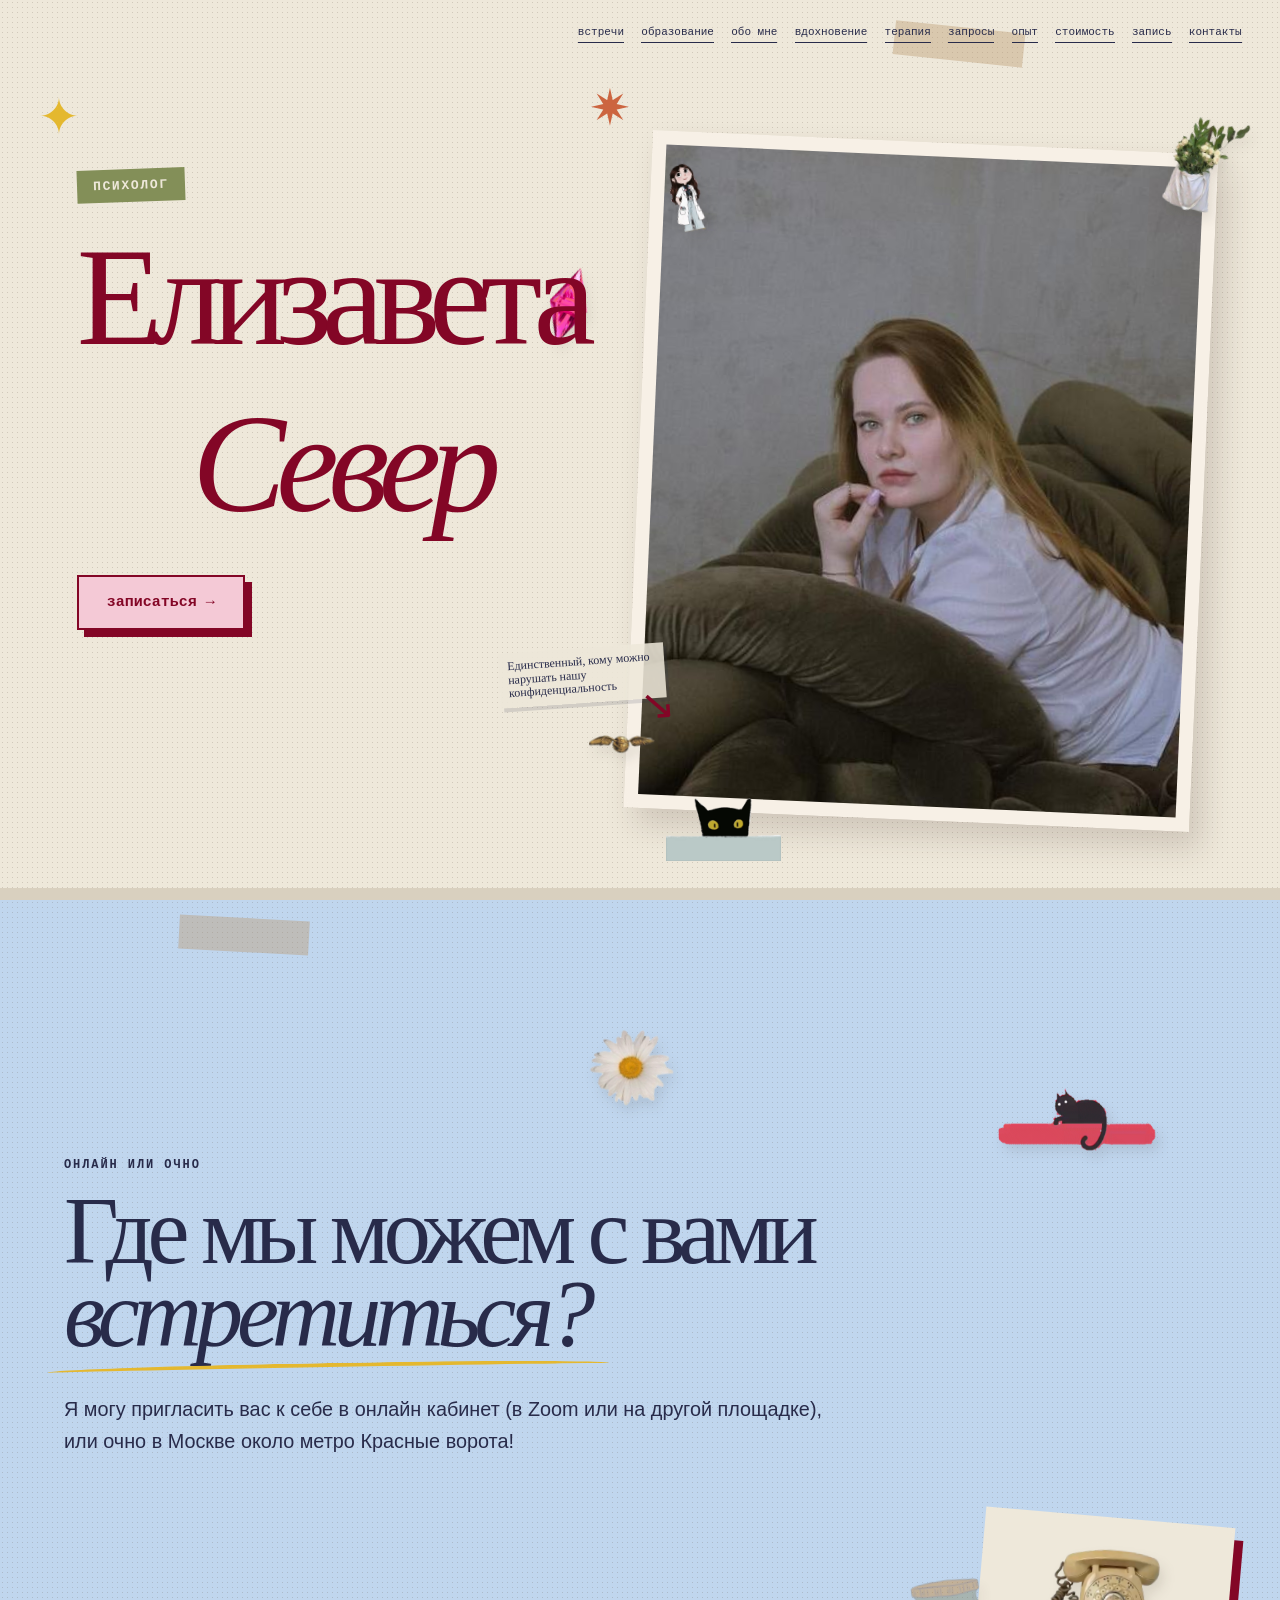
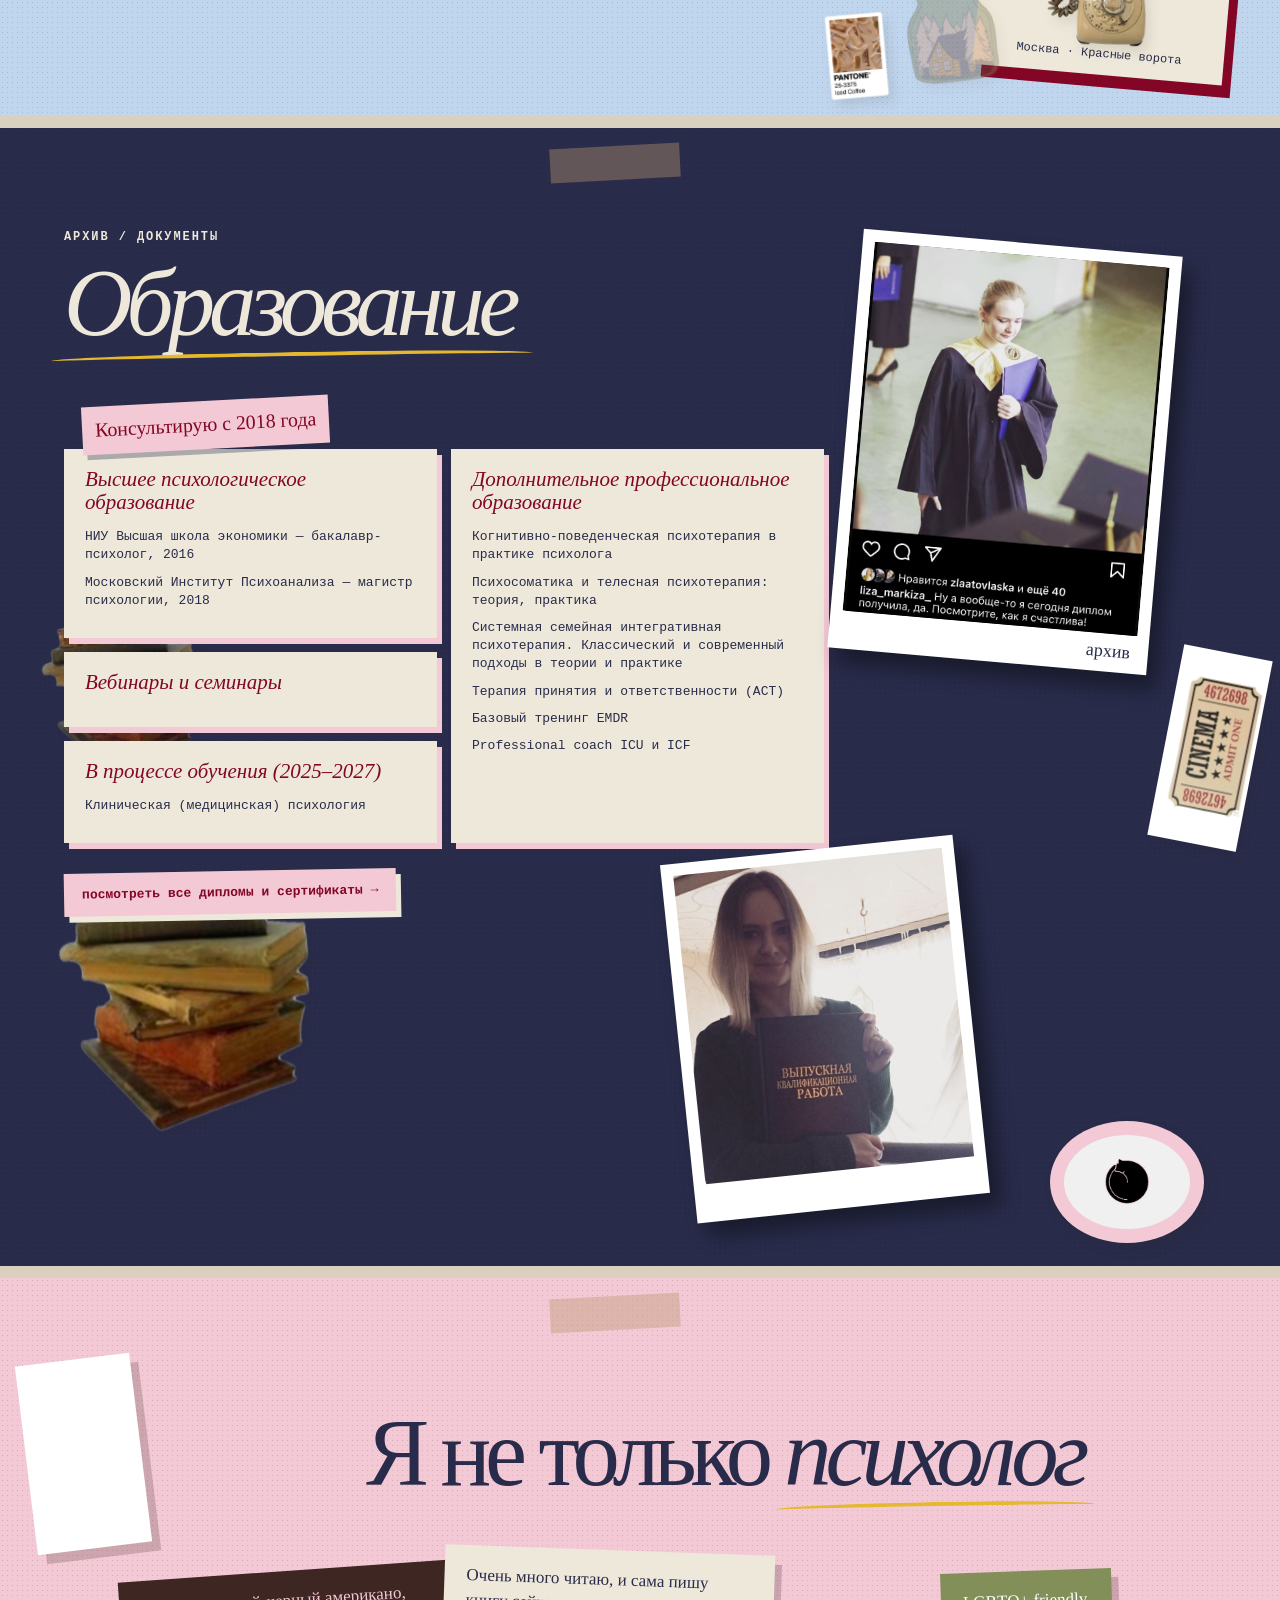
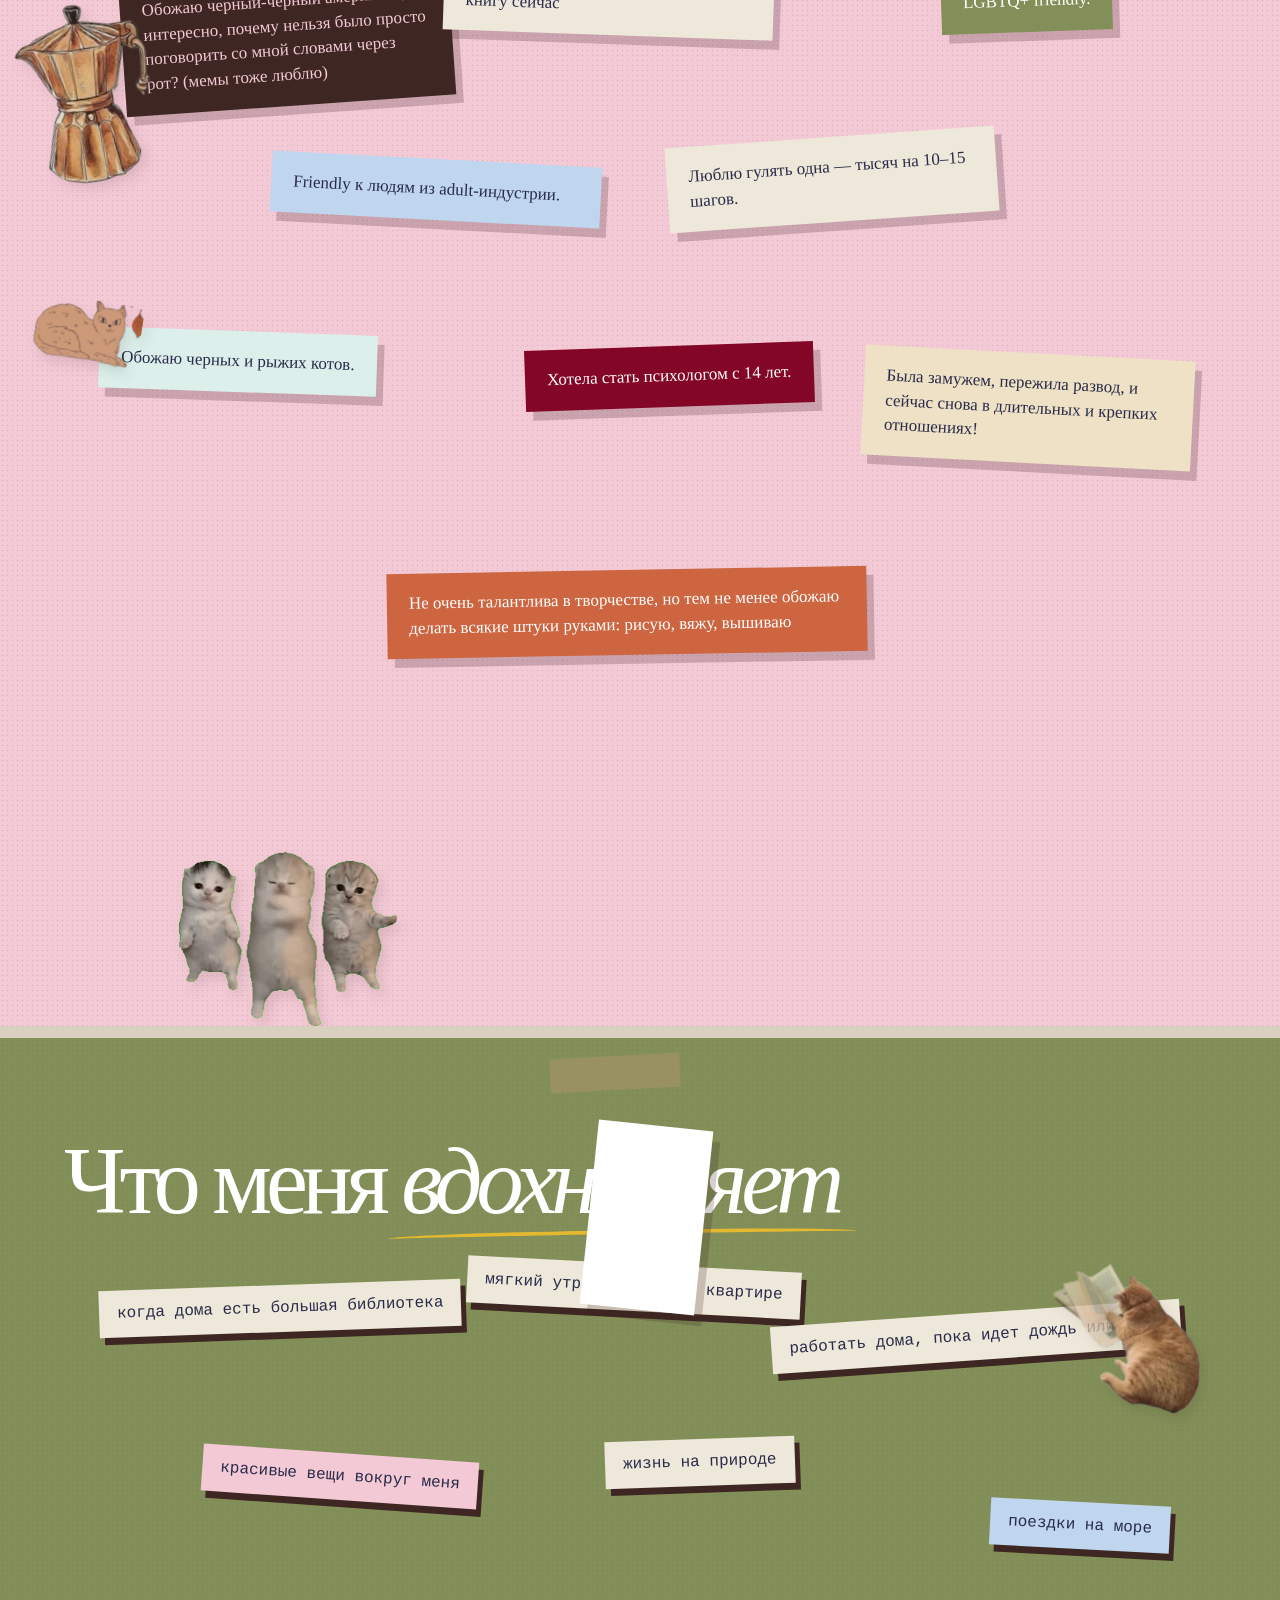
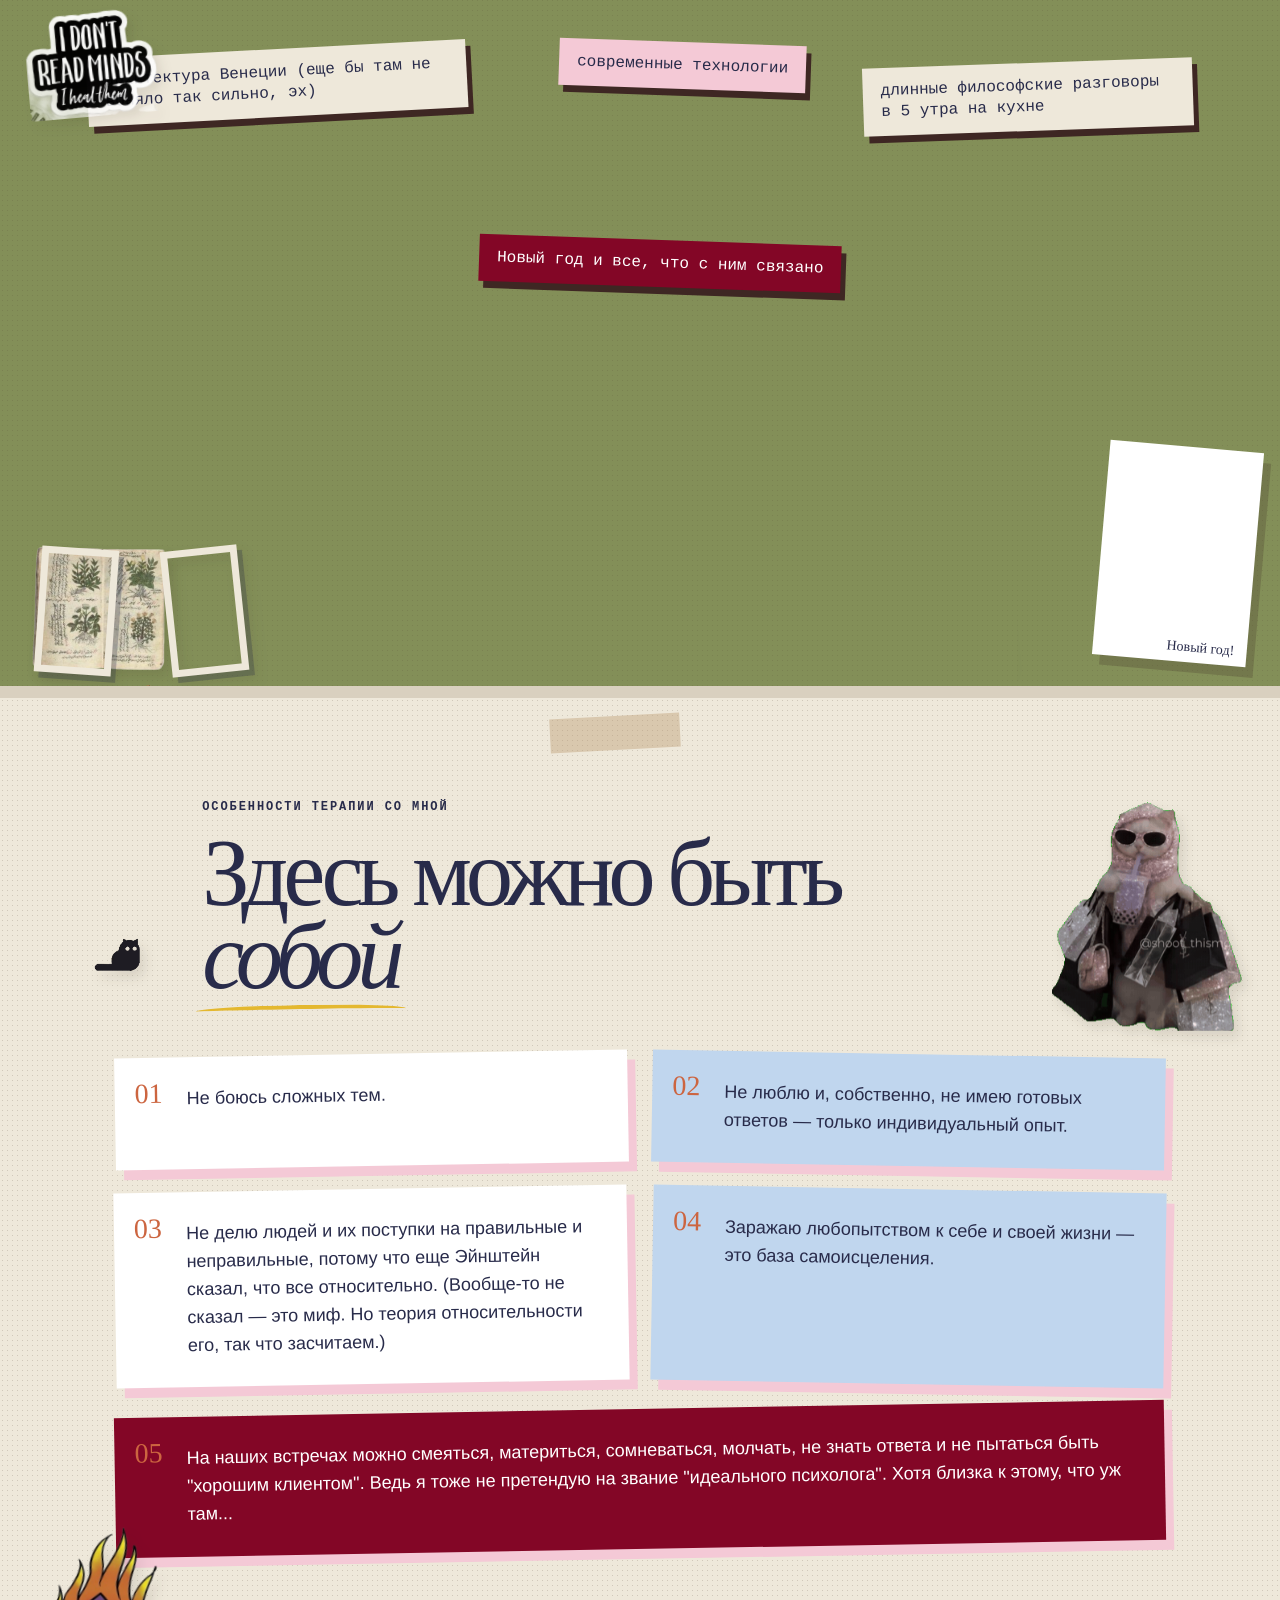
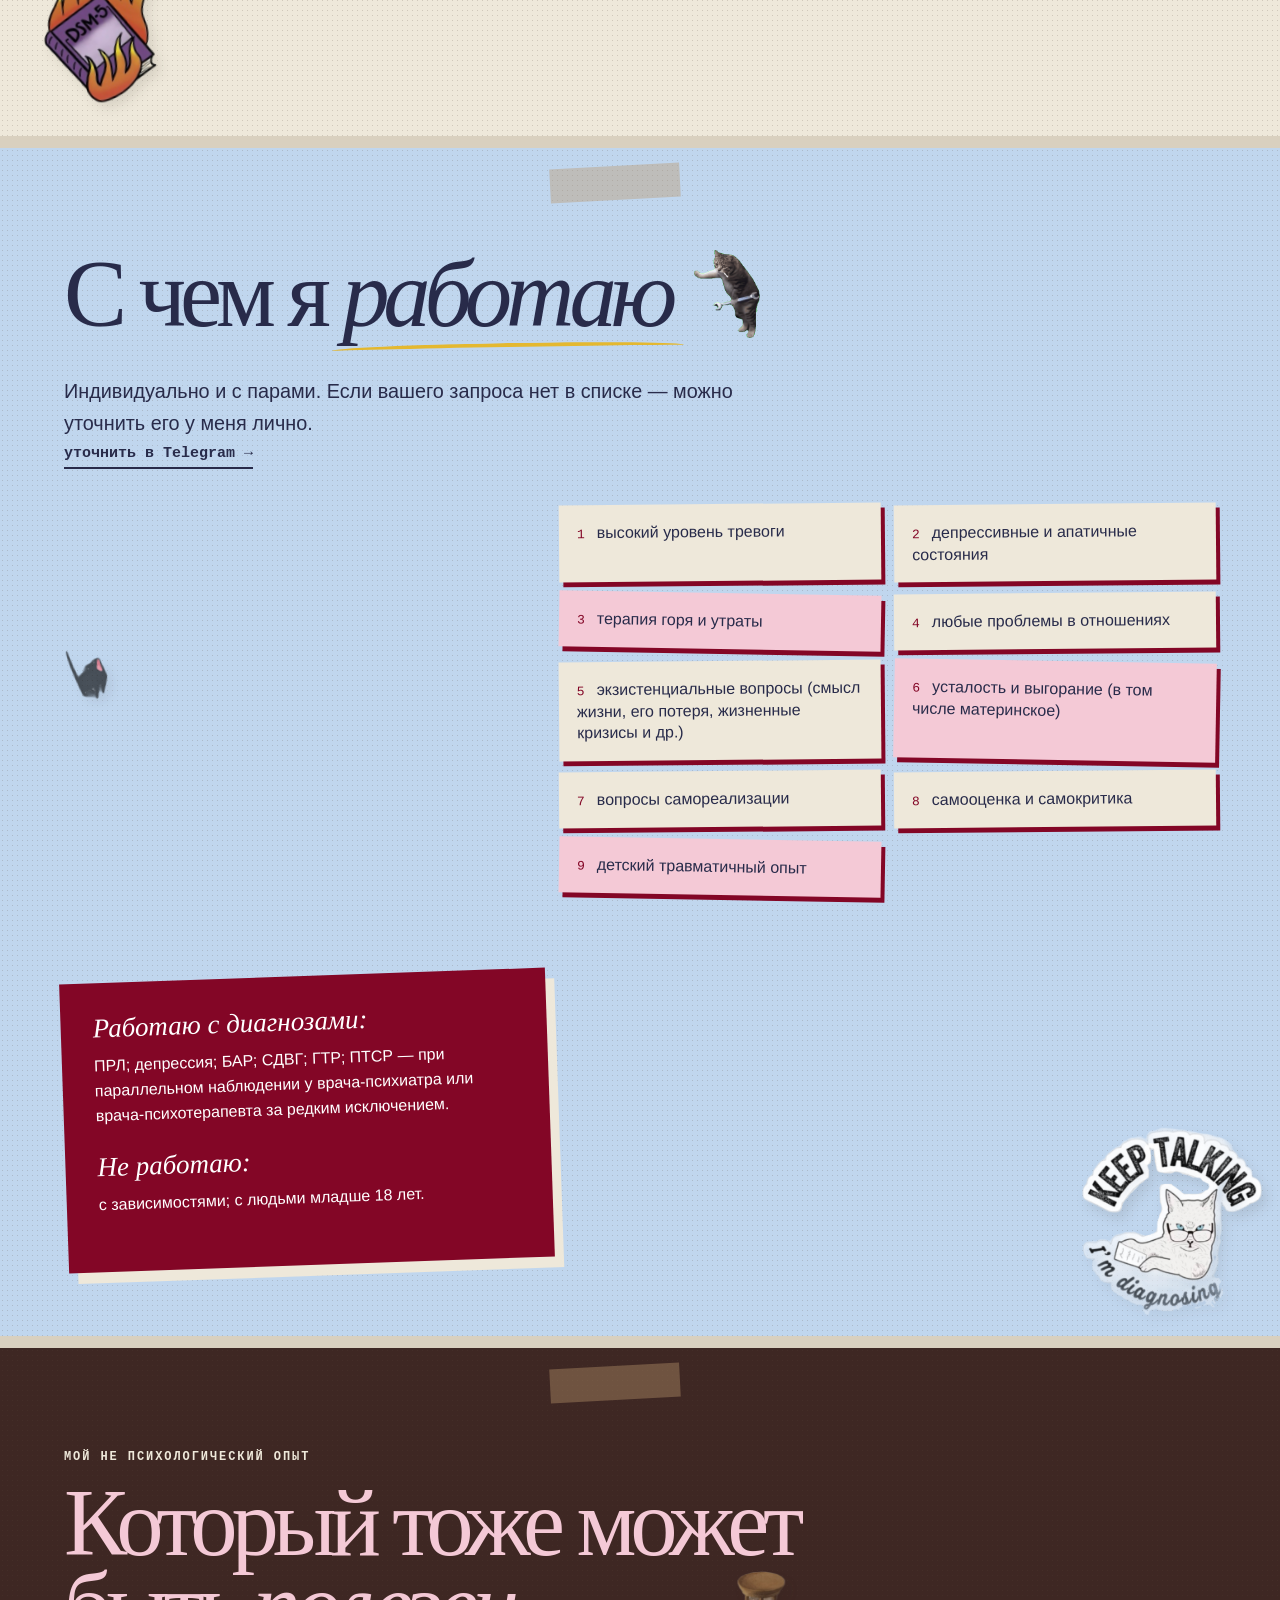
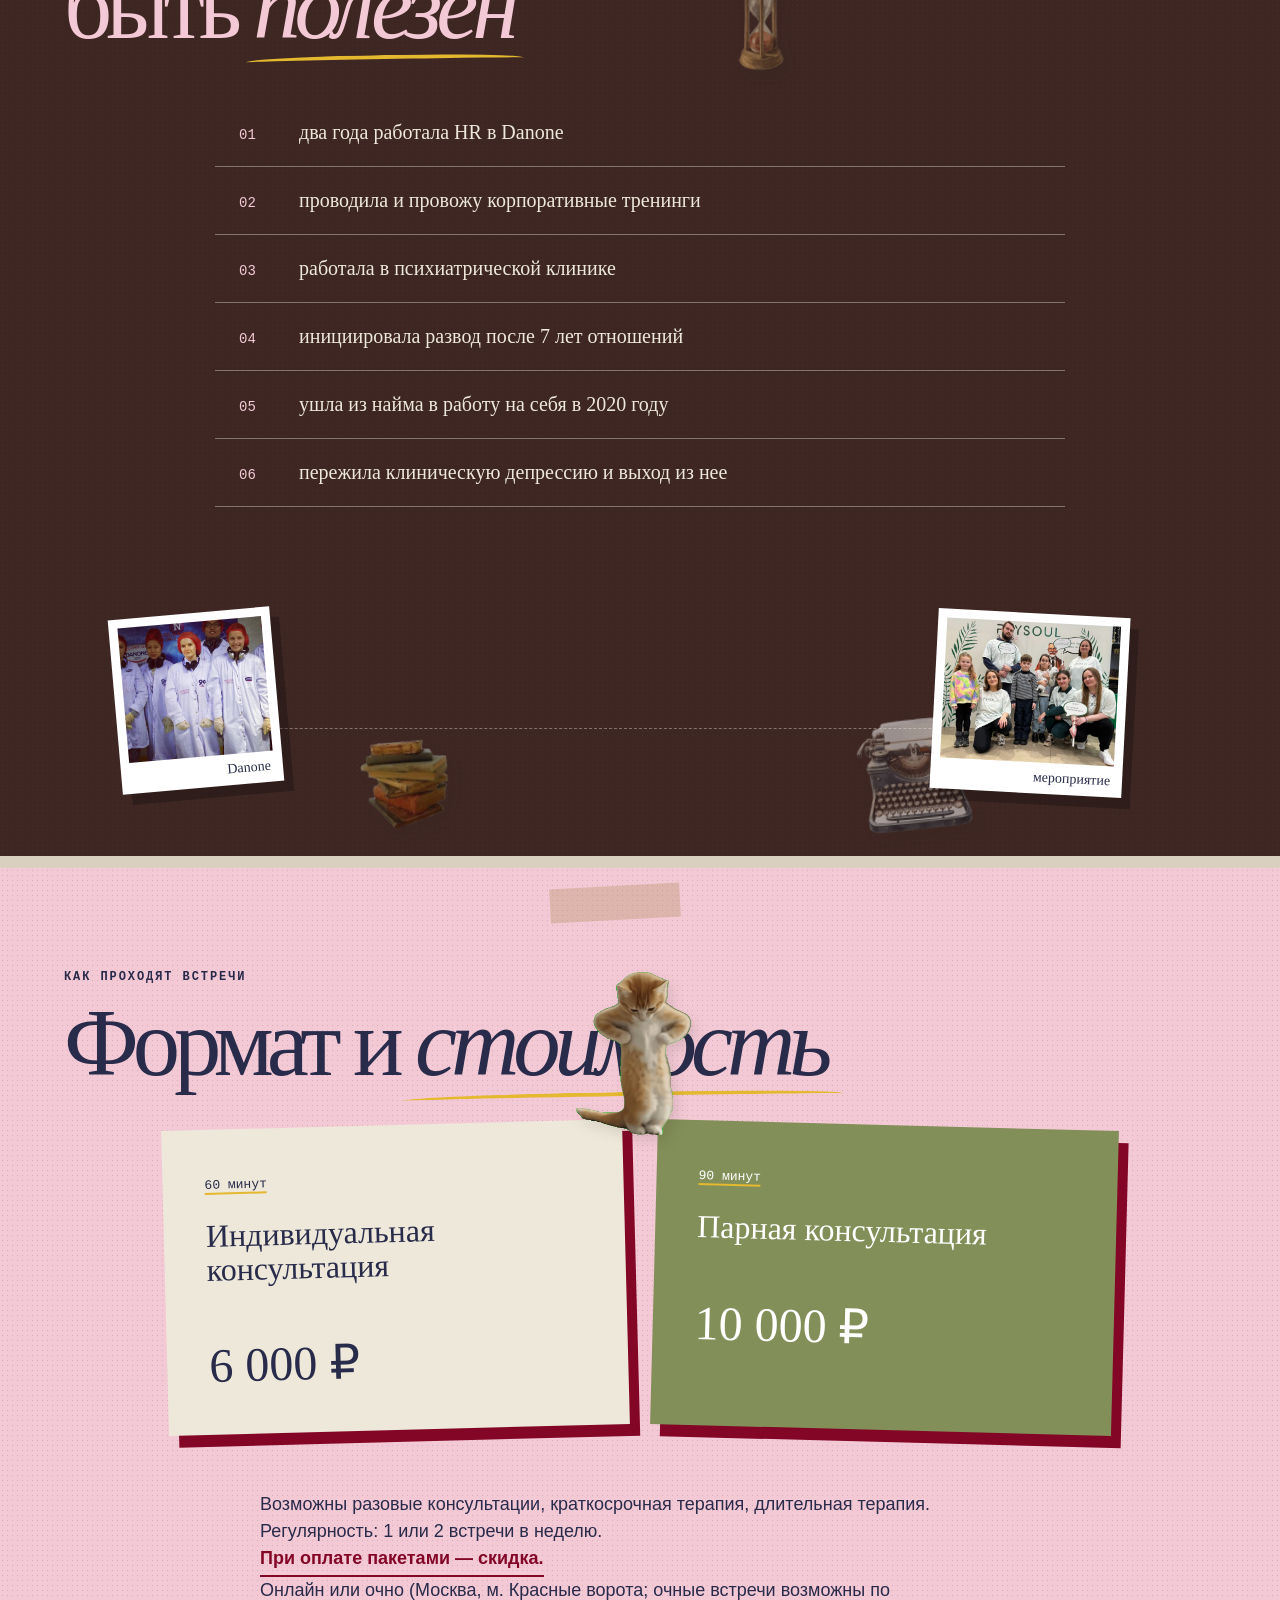
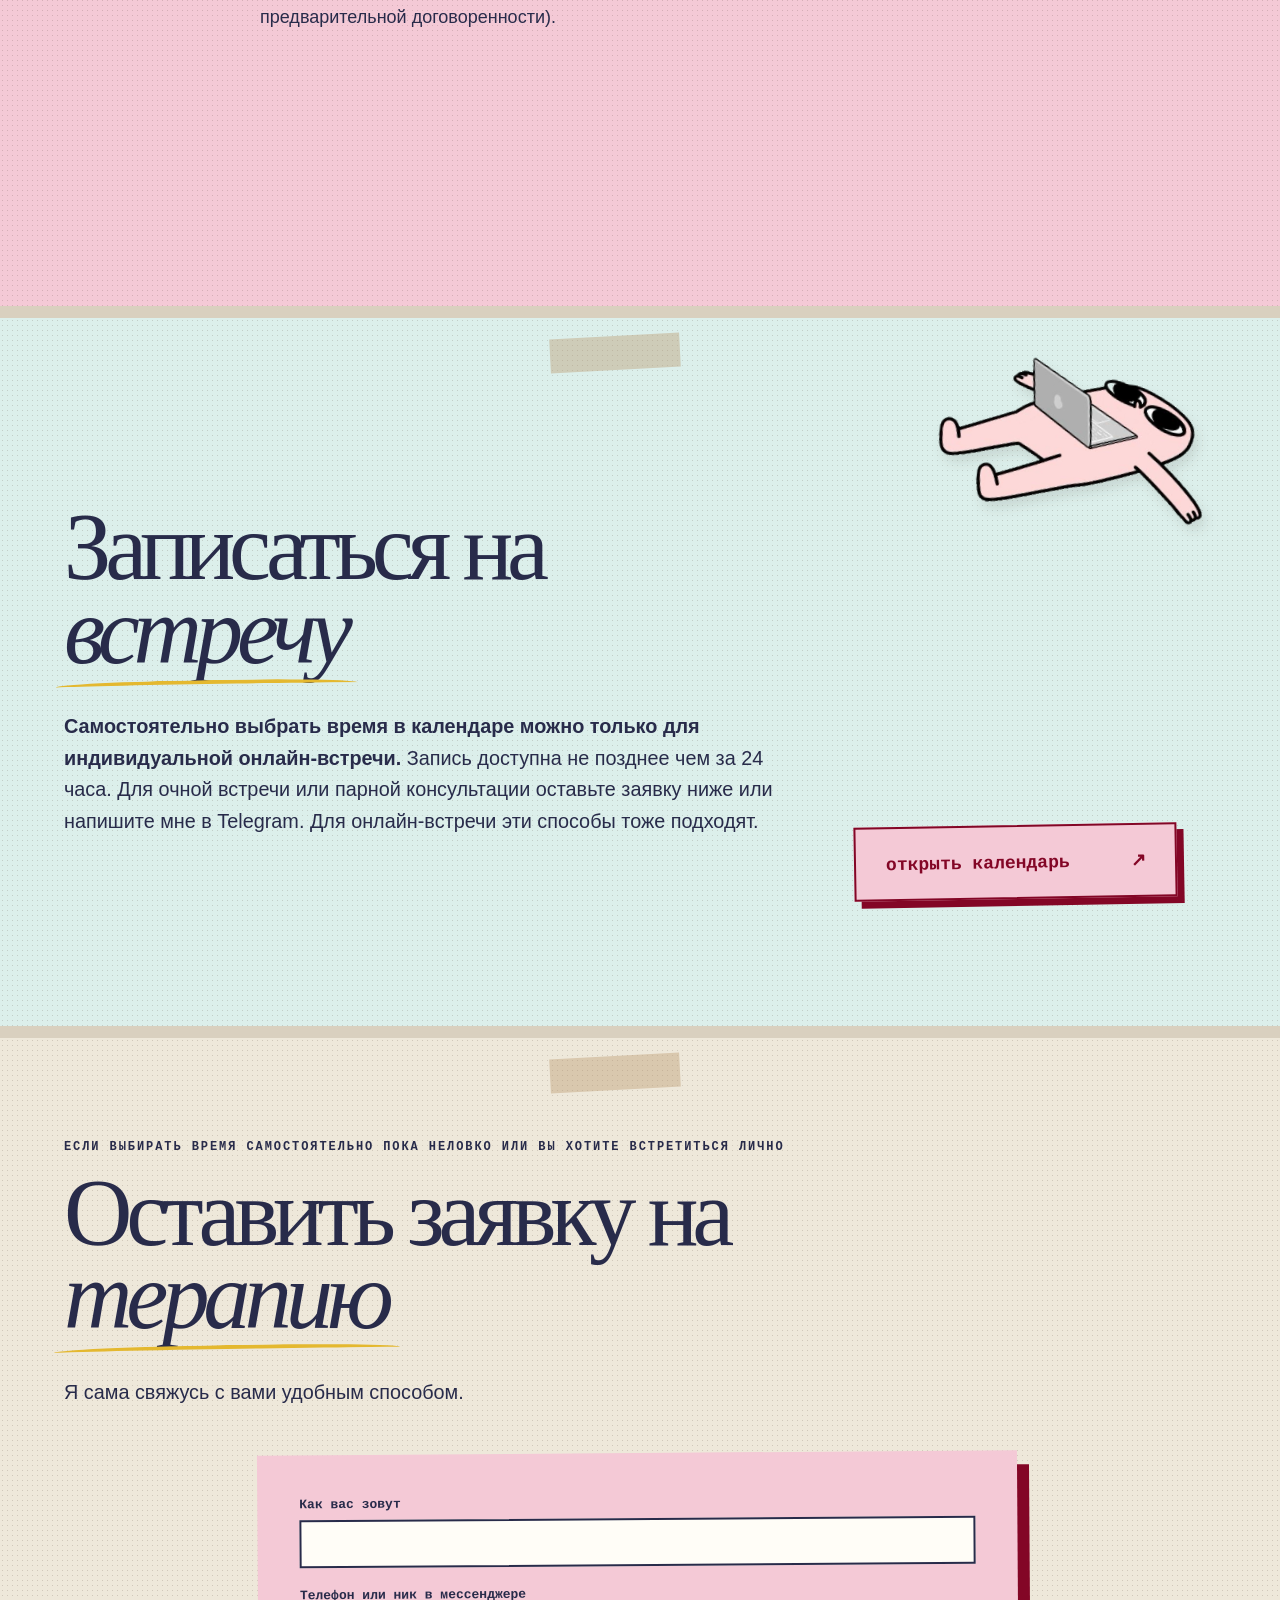
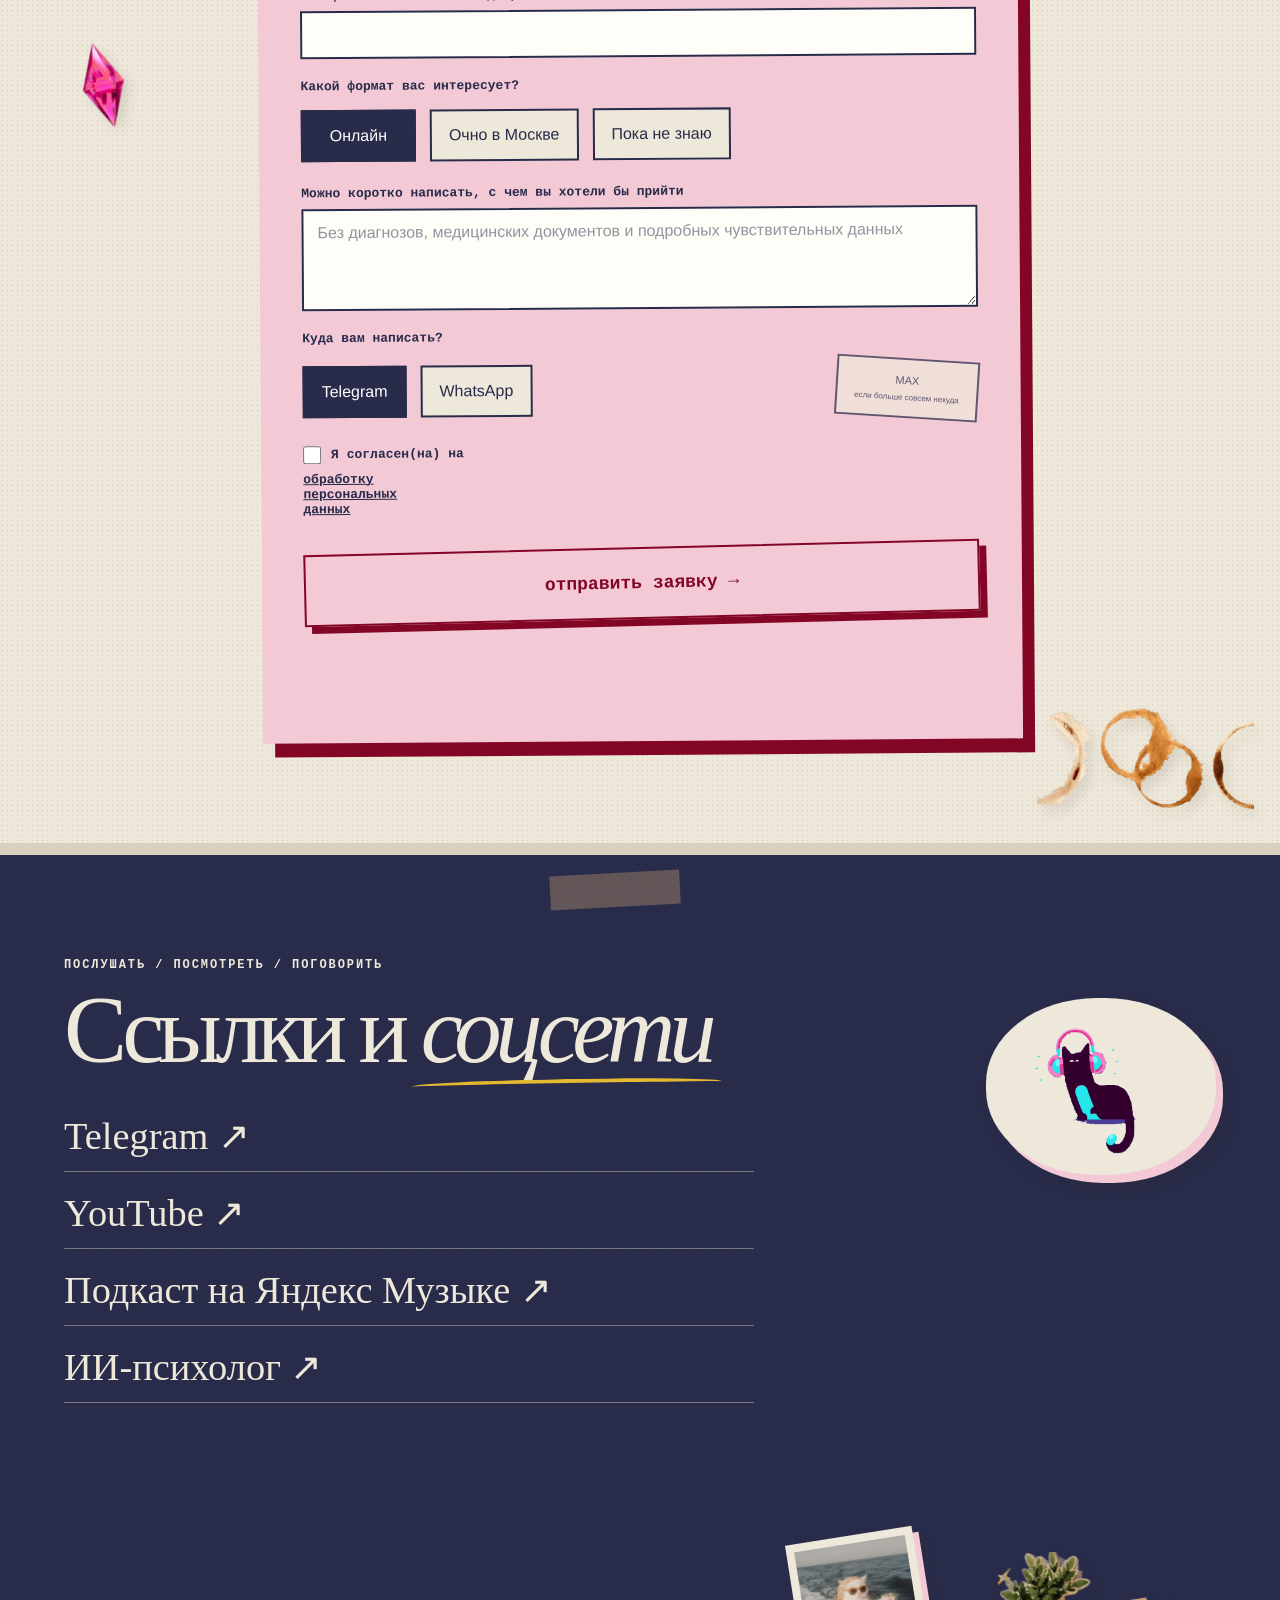
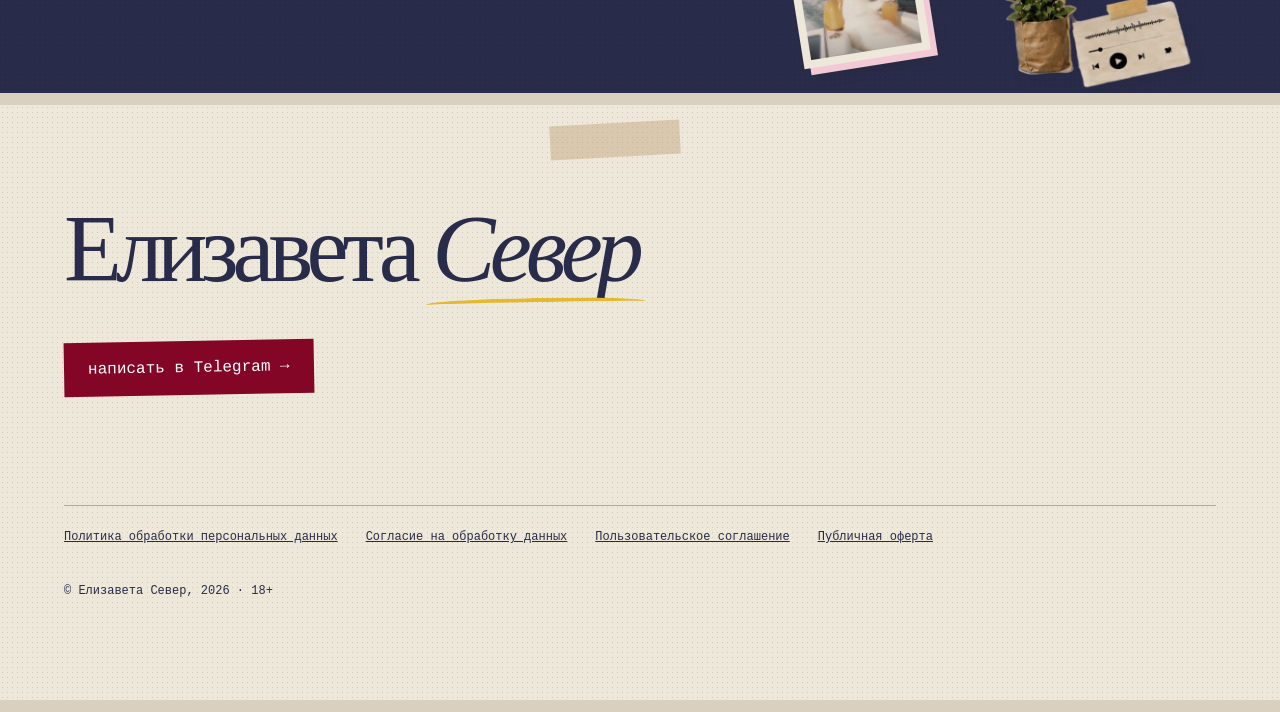
==== index.html @ def0e987 "Add files via upload" ====
<!doctype html>
<html lang="ru">
  <head>
    <meta charset="utf-8" />
    <meta name="viewport" content="width=device-width, initial-scale=1" />
    <link rel="icon" type="image/svg+xml" href="/favicon.svg" />
    <link rel="canonical" href="https://severliza.ru/" />
    <style id="preloader-critical">
      html,body{margin:0}body.is-loading{overflow:hidden!important}body.is-loading>main{visibility:hidden!important;animation:main-failsafe 0s linear 6.2s forwards}.site-preloader{position:fixed;z-index:2147483647;inset:0;display:grid;place-items:center;box-sizing:border-box;padding:24px;background-color:#eee8da;background-image:radial-gradient(#282b4a24 .75px,transparent .75px);background-size:7px 7px;color:#282b4a;opacity:1;visibility:visible;animation:preloader-failsafe 0s linear 6.2s forwards}.site-preloader:before{content:"";position:absolute;width:min(68vw,330px);height:42px;top:9%;left:50%;background:#c6aa86aa;transform:translateX(-50%) rotate(-3deg)}.preloader-card{box-sizing:border-box;position:relative;width:min(86vw,440px);min-height:360px;padding:28px 24px 26px;text-align:center;background:#f4c9d6;box-shadow:13px 15px 0 #830626;transform:rotate(-1deg)}.preloader-title{margin:0 0 8px;color:#830626;font:700 13px/1.2 "Courier New",monospace;letter-spacing:.1em;text-transform:uppercase}.preloader-cat{display:flex;align-items:flex-end;justify-content:center;width:150px;height:110px;margin:0 auto 8px;font-size:72px;line-height:1;filter:drop-shadow(3px 5px 2px #282b4a24);animation:preloader-cat 1.45s ease-in-out infinite}.preloader-cat span+span{font-size:50px;margin:0 0 2px -22px}.preloader-phrase{display:flex;align-items:center;justify-content:center;min-height:64px;margin:0;color:#282b4a;font:italic 25px/1.08 Georgia,serif}.preloader-track{height:8px;margin:22px 8px 20px;background:#eee8da;border:1px solid #282b4a55;overflow:hidden}.preloader-track span{display:block;width:25%;height:100%;background:#838f58;animation:preloader-progress 1.55s ease-in-out infinite}.preloader-card small{color:#282b4a;font:11px/1.2 "Courier New",monospace;letter-spacing:.12em;text-transform:uppercase}body.site-ready .site-preloader{opacity:0;visibility:hidden;pointer-events:none;transition:opacity .48s ease,visibility .48s ease}body.site-ready>main{visibility:visible}@keyframes preloader-cat{0%,100%{transform:rotate(-4deg) translateY(2px)}50%{transform:rotate(4deg) translateY(-6px)}}@keyframes preloader-progress{0%{transform:translateX(-110%)}55%{width:44%}100%{transform:translateX(570%)}}@keyframes preloader-failsafe{to{opacity:0;visibility:hidden;pointer-events:none}}@keyframes main-failsafe{to{visibility:visible}}@media(max-width:800px){.preloader-phrase{font-size:23px}}@media(prefers-reduced-motion:reduce){.preloader-cat,.preloader-track span{animation-duration:3s}}
    </style>
    <link
      rel="stylesheet"
      href="/assets/index-d2fq4Kju.css?v=28"
      data-rsc-css-href="/assets/index-d2fq4Kju.css?v=28"
      data-precedence="vite-rsc/importer-resources"
    />
    <title>Психолог Елизавета Север</title>
    <meta
      name="description"
      content="Индивидуальные и парные консультации онлайн и очно в Москве. Терапия тревоги, отношений, жизненных кризисов и самооценки."
    />
    <style id="mobile-stable-inline">
@media (max-width:800px){
.hero-note-arrow{left:22%!important;top:38%!important}
.meeting .copy,.meeting .wide-copy,.meeting h2{width:100%!important;max-width:100%!important}.meeting h2{font-size:clamp(48px,12.4vw,68px)!important;line-height:.9!important;white-space:normal!important;overflow-wrap:normal!important;word-break:normal!important}
.human .copy,.inspiration .copy{width:100%!important;margin:0!important;padding-right:0!important}.personal-one,.inspiration .personal-two{position:relative!important;inset:auto!important;display:block!important;width:min(31%,145px)!important;height:172px!important;margin:22px 1% 18px auto!important;z-index:4!important}.personal-one img,.personal-two img{width:100%!important;height:100%!important;object-fit:cover!important}.scrap-grid{margin-top:12px!important}.scrap-4{padding-right:108px!important;overflow:visible!important}.adult-inline{position:absolute!important;inset:50% 12px auto auto!important;width:86px!important;height:64px!important;transform:translateY(-50%)!important;z-index:9!important}.human-autumn,.human-cats{z-index:7!important}
.inspiration{padding-bottom:170px!important}.approach{padding-bottom:190px!important}.approach .insp-cat{position:absolute!important;inset:auto auto 26px 8%!important;width:22%!important;max-width:110px!important;z-index:6!important}.approach-cat{right:4%!important;bottom:28px!important;z-index:6!important}
.requests{padding-bottom:62px!important}.diagnosing-cat,.request-cat{position:relative!important;inset:auto!important;display:block!important;z-index:8!important}.diagnosing-cat{width:min(24%,115px)!important;margin:-34px 2% 18px auto!important}.request-cat{width:min(20%,96px)!important;margin:12px auto 0 8%!important}
.work-two img{object-position:right center!important}
.booking,.booking .copy{display:block!important}.booking .copy,.booking h2,.booking .copy p{width:100%!important;max-width:100%!important}.booking h2{font-size:clamp(48px,12.5vw,68px)!important;line-height:.92!important;white-space:normal!important;overflow-wrap:normal!important;word-break:normal!important}.booking .calendar-button{position:relative!important;inset:auto!important;display:flex!important;width:100%!important;max-width:100%!important;margin:28px 0 0!important;clear:both!important}
}

/* Экран подготовки первого экрана сайта. */
body.is-loading{overflow:hidden!important}
body.is-loading>main{visibility:hidden}
.site-preloader{animation:preloader-failsafe 0s linear 6.2s forwards}
body.is-loading>main{animation:main-failsafe 0s linear 6.2s forwards}
.site-preloader{position:fixed;z-index:99999;inset:0;display:grid;place-items:center;padding:24px;background-color:#eee8da;background-image:radial-gradient(#282b4a24 .75px,transparent .75px);background-size:7px 7px;opacity:1;visibility:visible;transition:opacity .48s ease,visibility .48s ease}
.site-preloader:before{content:"";position:absolute;width:min(68vw,330px);height:42px;top:9%;left:50%;background:#c6aa86aa;transform:translateX(-50%) rotate(-3deg)}
.preloader-card{position:relative;width:min(86vw,440px);min-height:400px;padding:30px 24px 28px;text-align:center;background:#f4c9d6;box-shadow:13px 15px 0 #830626;transform:rotate(-1deg)}
.preloader-title{margin:0 0 8px;color:#830626;font:700 13px/1.2 "Courier New",monospace;letter-spacing:.1em;text-transform:uppercase}
.preloader-cat{display:flex;align-items:flex-end;justify-content:center;width:150px;height:118px;margin:0 auto 8px;font-size:72px;line-height:1;filter:drop-shadow(3px 5px 2px #282b4a24);animation:preloader-cat 1.45s ease-in-out infinite}.preloader-cat span+span{font-size:50px;margin:0 0 2px -22px}
.preloader-phrase{min-height:58px;margin:0;color:#282b4a;font:italic 27px/1.05 Georgia,serif;transition:opacity .2s ease,transform .2s ease}
.preloader-phrase.is-changing{opacity:0;transform:translateY(9px)}
.preloader-track{height:8px;margin:26px 8px 22px;background:#eee8da;border:1px solid #282b4a55;overflow:hidden;transform:rotate(1deg)}
.preloader-track span{display:block;width:18%;height:100%;background:#838f58;animation:preloader-progress 1.55s ease-in-out infinite}
.preloader-card small{color:#282b4a;font:11px/1.2 "Courier New",monospace;letter-spacing:.12em;text-transform:uppercase}
body.site-ready .site-preloader{opacity:0;visibility:hidden;pointer-events:none}
body.site-ready>main{visibility:visible}
@keyframes preloader-cat{0%,100%{transform:rotate(-7deg) translateY(2px)}50%{transform:rotate(7deg) translateY(-8px)}}
@keyframes preloader-progress{0%{transform:translateX(-110%)}55%{width:44%}100%{transform:translateX(570%)}}
@keyframes preloader-failsafe{to{opacity:0;visibility:hidden;pointer-events:none}}
@keyframes main-failsafe{to{visibility:visible}}
@media (max-width:800px){.preloader-card{min-height:360px;padding:28px 20px 26px}.preloader-cat{width:142px;height:110px}.preloader-phrase{font-size:23px}.hero{min-height:980px!important}.hero-photo{box-sizing:border-box!important;width:72%!important;height:auto!important;aspect-ratio:2/3!important;top:390px!important;right:3%!important;padding:10px!important;overflow:hidden!important}.hero-photo img{display:block!important;position:static!important;width:100%!important;height:100%!important;max-width:none!important;object-fit:cover!important;object-position:center center!important}}
@media (prefers-reduced-motion:reduce){.preloader-cat,.preloader-track span{animation-duration:3s}.site-preloader,.preloader-phrase{transition:none}}

/* Targeted mobile corrections. */
.hero-photo{background:#f7f0e6!important}
@media (max-width:800px){
  .hero-photo{height:auto!important;aspect-ratio:auto!important;clip-path:none!important;padding:10px!important}
  .hero-photo img{display:block!important;position:relative!important;inset:auto!important;width:100%!important;height:auto!important;aspect-ratio:auto!important;object-fit:contain!important;max-width:none!important}
  .hero-confidential .hero-secret-cat{width:54%!important;top:48px!important;left:39%!important}
  .cat-line{width:20%!important;top:29%!important;right:0!important}
  .education .since-note{position:relative!important;inset:auto!important;display:inline-block!important;width:auto!important;margin:18px 0 28px!important;padding:12px 18px!important;transform:rotate(-2deg)!important;z-index:12!important}
  .human{padding-bottom:190px!important}
  .human-cats{left:4%!important;bottom:28px!important;z-index:8!important}
  .inspiration{padding-bottom:430px!important}
  .inspiration-cloud{margin-bottom:0!important}
  .insp-reading{top:auto!important;bottom:230px!important;left:2%!important}
  .newyear-photo{top:auto!important;bottom:24px!important;right:2%!important}
  .inspiration-morning{top:auto!important;bottom:34px!important;left:3%!important}
  .inspiration-window{top:auto!important;bottom:30px!important;left:18%!important}
  .inspiration-christmas-cat{top:auto!important;bottom:36px!important;right:32%!important}
  .inspiration-grinch{top:auto!important;bottom:36px!important;right:48%!important}
  .approach{padding-bottom:220px!important}
  .approach .insp-cat{position:absolute!important;inset:auto auto 28px 7%!important;width:22%!important;max-width:108px!important;z-index:7!important}
  .approach-cat{position:absolute!important;inset:auto 5% 30px auto!important;width:20%!important;max-width:100px!important;z-index:7!important}
  .requests{padding-bottom:110px!important}
  .requests .copy .request-cat{position:relative!important;inset:auto!important;display:block!important;width:min(22%,104px)!important;margin:14px 2% 16px auto!important;z-index:8!important}
  .request-brain{top:auto!important;bottom:18px!important;left:auto!important;right:5%!important;width:min(18%,86px)!important}
}
/* Lightweight movement for static cat stickers. No animated media requests. */
.css-motion {
  transform-origin: 50% 85%;
  will-change: transform;
  animation: cat-gentle-wiggle 2.8s ease-in-out infinite;
}

.human-cats.css-motion {
  animation-name: cat-small-dance;
  animation-duration: 1.7s;
}

.request-cat.css-motion,
.price-cat.css-motion {
  animation-name: cat-soft-bounce;
  animation-duration: 2.2s;
}

.media-cat.css-motion,
.approach-cat.css-motion {
  animation-name: cat-slow-sway;
  animation-duration: 3.4s;
}

@keyframes cat-gentle-wiggle {
  0%, 100% { transform: rotate(-2deg); }
  50% { transform: rotate(2deg) translateY(-2px); }
}

@keyframes cat-small-dance {
  0%, 100% { transform: translateY(0) rotate(-1.5deg); }
  50% { transform: translateY(-5px) rotate(1.5deg); }
}

@keyframes cat-soft-bounce {
  0%, 100% { transform: translateY(0); }
  50% { transform: translateY(-7px); }
}

@keyframes cat-slow-sway {
  0%, 100% { transform: rotate(-2.5deg); }
  50% { transform: rotate(2.5deg); }
}

@media (prefers-reduced-motion: reduce) {
  .css-motion { animation: none !important; }
}

/* First screen v22: photo, note and cat are fully independent. */
.first-screen-photo-v22{
  box-sizing:content-box;
  display:block;
  position:absolute;
  z-index:3;
  top:16%;
  right:8%;
  width:min(39vw,570px);
  height:auto;
  padding:14px;
  background:#f7f0e6;
  object-fit:contain;
  transform:rotate(2.5deg);
  box-shadow:12px 16px 30px #3e27232d;
}
.first-screen-cat-v22{
  pointer-events:none;
  display:block;
  position:absolute;
  z-index:8;
  top:auto;
  bottom:4%;
  left:43%;
  width:10%;
  height:auto;
  animation:first-screen-cat-wiggle 2.8s ease-in-out infinite;
  transform-origin:50% 85%;
}
.first-screen-note-v22{
  position:absolute;
  z-index:8;
  top:65%;
  left:18%;
  width:22%;
  max-width:245px;
  padding:7px 9px;
  color:#282b4a;
  background:#eee8dad9;
  font:12px/1.13 "Bradley Hand","Segoe Print","Comic Sans MS",cursive;
  transform:rotate(-4deg);
  box-shadow:3px 4px #282b4a24;
}
.first-screen-arrow-v22{
  position:absolute;
  z-index:4;
  top:40%;
  left:25%;
  font-size:24px;
  transform:rotate(28deg);
}
@keyframes first-screen-cat-wiggle{
  0%,100%{transform:rotate(-2deg)}
  50%{transform:rotate(2deg) translateY(-2px)}
}
@media(max-width:800px){
  .first-screen-photo-v22{top:390px;right:3%;width:72%;height:auto;padding:10px;transform:rotate(2.5deg)}
  .first-screen-note-v22{top:70%;left:3%;width:18%;max-width:128px;padding:0;background:transparent;font:9px/1.08 "Bradley Hand","Segoe Print","Comic Sans MS",cursive;box-shadow:none;transform:rotate(-4deg)}
  .first-screen-cat-v22{top:auto;bottom:15.5%;left:24%;width:24%;height:auto}
  .first-screen-arrow-v22{display:none}
  .hero-arrow{top:auto!important;bottom:17.5%!important;left:14%!important;width:11%!important;transform:rotate(-18deg)!important}
  .hero-snitch{top:auto!important;bottom:7.5%!important;left:40%!important}
  .hero-plumbob{top:auto!important;bottom:5.5%!important;left:39%!important}
  .hero-coffee-ring{bottom:0.8%!important;left:34%!important}
  .inspiration{padding-bottom:350px!important}
  .approach .insp-cat{inset:auto auto 34px 28%!important}
  .requests .copy h2{display:inline!important}
  .requests .copy .request-cat{position:relative!important;inset:auto!important;display:inline-block!important;width:min(18%,86px)!important;margin:0 0 -18px 10px!important;vertical-align:baseline!important}
  .requests .copy>p{margin-top:34px!important}
}
@media(prefers-reduced-motion:reduce){.first-screen-cat-v22{animation:none}}

/* Desktop layout fixes v30. Mobile layout stays unchanged. */
@media (min-width:801px){
  /* Return the approach heading to its earlier left-hand position. */
  .approach .copy{
    margin-left:20%!important;
  }

  /* Crop the portrait around Liza instead of showing mostly the wall. */
  .first-screen-photo-v22{
    right:6%;
    width:min(42vw,620px);
    height:min(66vw,650px);
    object-fit:cover;
    object-position:center 72%;
  }

  /* Keep the confidentiality note and cat together at the photo edge. */
  .first-screen-note-v22{
    top:73%;
    left:39%;
    width:13%;
    max-width:185px;
  }
  .first-screen-arrow-v22{
    top:76%;
    left:50%;
    transform:rotate(14deg);
  }
  .first-screen-cat-v22{
    bottom:3%;
    left:52%;
    width:9%;
  }

  /* This asset contains a stray pixel and a disconnected arrow. */
  .approach .read-minds{
    display:none!important;
  }
  /* The source PNG is damaged and renders as a stray fragment. */
  .approach .approach-psychologist{
    display:none!important;
  }
  /* Move the actual large cat from the left side to the upper right. */
  .approach .insp-cat{
    position:absolute!important;
    inset:10% 3% auto auto!important;
    width:15%!important;
    max-width:190px!important;
    z-index:6!important;
  }

  /* Put the animated repair cat directly after the word “работаю”. */
  .requests .request-cat{
    display:none!important;
  }
  .requests .copy h2::after{
    content:"";
    display:inline-block;
    width:88px;
    height:88px;
    margin-left:12px;
    background:url('/assets/cat-4502-animated.png') center/contain no-repeat;
    vertical-align:-12px;
  }
}

</style>
    <noscript><style>body.is-loading>main{visibility:visible}.site-preloader{display:none}</style></noscript>
    <style id="mobile-immediate-render-v29">
      @media (max-width: 800px) {
        body.is-loading { overflow: auto !important; }
        body.is-loading > main {
          visibility: visible !important;
          animation: none !important;
        }
        .site-preloader {
          display: none !important;
          animation: none !important;
        }
      }
    </style>
    <style id="desktop-approach-final-v34">
      @media (min-width:801px){
        #approach-heading-final{margin-left:12%!important}
        #approach-big-cat-final{position:absolute!important;inset:10% 3% auto auto!important;width:15%!important;max-width:190px!important;z-index:6!important}
        .first-screen-arrow-v22{
          display:block!important;
          top:77%!important;
          left:50%!important;
          color:#830626!important;
          font-family:Georgia,serif!important;
          font-size:42px!important;
          line-height:1!important;
          z-index:12!important;
          transform:rotate(-4deg)!important;
        }
        #format-price-cat-final{
          position:absolute!important;
          top:10%!important;
          left:45%!important;
          right:auto!important;
          bottom:auto!important;
          width:9%!important;
          max-width:125px!important;
          z-index:7!important;
        }
      }
    </style>
  </head>
  <body class="is-loading">
    <div class="site-preloader" role="status" aria-live="polite">
      <div class="preloader-card">
        <p class="preloader-title">Подождите минуточку</p>
        <div class="preloader-cat" aria-hidden="true"><span>👩🏼‍🏫</span><span>🐈</span></div>
        <p class="preloader-phrase">сканирую защитные механизмы…</p>
        <div class="preloader-track"><span></span></div>
        <small>Елизавета Север · психолог</small>
      </div>
    </div>
    <script>
      (() => {
        const phrases = [
          "сканирую защитные механизмы…",
          "отключаю внутреннего критика…",
          "договариваюсь с прокрастинацией…",
          "стабилизирую самооценку…",
          "готовлю единорогов, которые унесут все тревоги…",
          "программирую на здоровые отношения…"
        ];
        let index = 0;
        const phrase = document.querySelector(".preloader-phrase");
        const startedAt = Date.now();
        let finished = false;
        const finishPreloader = () => {
          if (finished) return;
          finished = true;
          const wait = Math.max(0, 2200 - (Date.now() - startedAt));
          setTimeout(() => {
            clearInterval(timer);
            document.body.classList.remove("is-loading");
            document.body.classList.add("site-ready");
            setTimeout(() => document.querySelector(".site-preloader")?.remove(), 500);
          }, wait);
        };
        document.addEventListener("error", (event) => {
          const image = event.target;
          if (!(image instanceof HTMLImageElement)) return;
          if (image.dataset.noRetry === "true") return;
          const retries = Number(image.dataset.loadRetries || 0);
          if (retries < 2) {
            image.dataset.loadRetries = String(retries + 1);
            const retryUrl = new URL(image.currentSrc || image.src, location.href);
            retryUrl.searchParams.set("retry", String(retries + 1));
            setTimeout(() => { image.src = retryUrl.href; }, 350 * (retries + 1));
          } else if (image.dataset.posterSrc && image.src !== image.dataset.posterSrc) {
            image.src = image.dataset.posterSrc;
          }
        }, true);
        const timer = setInterval(() => {
          index = (index + 1) % phrases.length;
          if (phrase) phrase.textContent = phrases[index];
        }, 1850);
        if (document.readyState === "loading") {
          document.addEventListener("DOMContentLoaded", finishPreloader, { once: true });
        } else {
          finishPreloader();
        }
        setTimeout(finishPreloader, 4000);
      })();
    </script>
    <main>
      <section class="hero sheet" id="top">
        <nav class="hero-nav" aria-label="Навигация">
          <a href="#about">встречи</a><a href="#education">образование</a
          ><a href="#personal">обо мне</a><a href="#inspiration">вдохновение</a
          ><a href="#approach">терапия</a><a href="#requests">запросы</a
          ><a href="#experience">опыт</a><a href="#format">стоимость</a
          ><a href="#booking">запись</a><a href="#contacts">контакты</a>
        </nav>
        <div class="hero-copy">
          <span class="tiny-label">ПСИХОЛОГ</span>
          <h1><span>Елизавета</span><span>Север</span></h1>
          <a
            class="cutout-button"
            href="https://calendar.app.google/Dwv2RhNbMu6cyNma6"
            target="_blank"
            rel="noreferrer"
            >записаться →</a
          >
        </div>
        <img
          class="first-screen-photo-v22"
          src="[data-uri]"
          alt="Елизавета Север"
          width="480"
          height="720"
          loading="eager"
          decoding="sync"
          fetchpriority="high"
          data-no-retry="true"
        />
        <span class="first-screen-note-v22"
          >Единственный, кому можно нарушать нашу конфиденциальность</span
        ><span class="first-screen-arrow-v22">↘</span
        ><img
            class="first-screen-cat-v22"
            src="[data-uri]"
            loading="eager"
            decoding="async"
            alt=""
            aria-hidden="true"
            data-no-retry="true"
          />
        <img loading="lazy"
          class="sticker hero-arrow"
          src="/assets/arrow.png"
          alt=""
          aria-hidden="true"
        /><img loading="lazy"
          class="sticker hero-snitch extra-collage"
          src="/assets/snitch.png"
          alt=""
          aria-hidden="true"
        /><img loading="lazy"
          class="sticker hero-plumbob extra-collage"
          src="/assets/plumbob.png"
          alt=""
          aria-hidden="true"
        /><span class="hero-coffee-ring extra-collage" aria-hidden="true"></span
        ><img loading="lazy"
          class="sticker hero-daisy extra-collage"
          src="/assets/flowers.png"
          alt=""
          aria-hidden="true"
        /><span class="spark s1">✦</span><span class="spark s2">✷</span>
      </section>
      <section class="meeting sheet" id="about">
        <div class="copy wide-copy">
          <p class="kicker">онлайн или очно</p>
          <h2>
            Где мы можем с вами <span class="doodle-title">встретиться?</span>
          </h2>
          <p class="big-text">
            Я могу пригласить вас к себе в онлайн кабинет (в Zoom или на другой
            площадке), или очно в Москве около метро Красные ворота!
          </p>
        </div>
        <div class="postcard">
          <img loading="lazy"
            class="sticker"
            src="/assets/phone.png"
            alt=""
            aria-hidden="true"
          /><span>Москва · Красные ворота</span>
        </div>
        <img loading="lazy"
          class="sticker css-motion cat-line"
          src="/assets/cat-line.png"
          alt=""
          aria-hidden="true"
        /><img loading="lazy"
          class="sticker house-jar"
          src="/assets/house-jar.png"
          alt=""
          aria-hidden="true"
        /><img loading="lazy"
          class="sticker meeting-daisy extra-collage"
          src="/assets/daisy.png"
          alt=""
          aria-hidden="true"
        /><img loading="lazy"
          class="sticker meeting-pantone extra-collage"
          src="/assets/pantone.png"
          alt=""
          aria-hidden="true"
        />
      </section>
      <section class="education sheet" id="education">
        <div class="copy">
          <p class="kicker">архив / документы</p>
          <h2><span class="doodle-title">Образование</span></h2>
          <p class="since-note">Консультирую с 2018 года</p>
          <div class="education-list detailed">
            <article>
              <h3>Высшее психологическое образование</h3>
              <p>НИУ Высшая школа экономики — бакалавр-психолог, 2016</p>
              <p>Московский Институт Психоанализа — магистр психологии, 2018</p>
            </article>
            <article>
              <h3>Дополнительное профессиональное образование</h3>
              <p>Когнитивно-поведенческая психотерапия в практике психолога</p>
              <p>Психосоматика и телесная психотерапия: теория, практика</p>
              <p>
                Системная семейная интегративная психотерапия. Классический и
                современный подходы в теории и практике
              </p>
              <p>Терапия принятия и ответственности (АСТ)</p>
              <p>Базовый тренинг EMDR</p>
              <p>Professional coach ICU и ICF</p>
            </article>
            <article><h3>Вебинары и семинары</h3></article>
            <article>
              <h3>В процессе обучения (2025–2027)</h3>
              <p>Клиническая (медицинская) психология</p>
            </article>
          </div>
          <a href="/diplomas" class="diploma-link"
            >посмотреть все дипломы и сертификаты →</a
          >
        </div>
        <div class="archive-photo archive-one">
          <img loading="lazy"
            src="/assets/diploma-archive-1.jpg"
            alt="Архивное фото с дипломом"
          /><span>архив</span>
        </div>
        <div class="archive-photo archive-two">
          <img loading="lazy"
            src="/assets/diploma-archive-2.jpg"
            alt="Архивное фото с дипломом"
          />
        </div>
        <img loading="lazy"
          class="sticker edu-books"
          src="/assets/book-stack.png"
          alt=""
          aria-hidden="true"
        /><img loading="lazy"
          class="sticker css-motion edu-cat"
          src="/assets/cat-silhouette.png"
          alt=""
          aria-hidden="true"
        /><img loading="lazy"
          class="sticker edu-vintage extra-collage"
          src="/assets/vintage-books.png"
          alt=""
          aria-hidden="true"
        /><img loading="lazy"
          class="sticker edu-ticket extra-collage"
          src="/assets/ticket.jpg"
          alt=""
          aria-hidden="true"
        />
      </section>
      <section class="human sheet" id="personal">
        <div class="copy">
          <p class="kicker human-kicker-spacer" aria-hidden="true"> </p>
          <h2>Я не только <span class="doodle-title">психолог</span></h2>
        </div>
        <div class="personal-photo personal-one">
          <img loading="lazy" fetchpriority="low" decoding="async" src="/assets/liza-personal-1.jpg" alt="Елизавета Север" />
        </div>
        <div class="scrap-grid">
          <article class="scrap scrap-1">
            Обожаю черный-черный американо, интересно, почему нельзя было просто
            поговорить со мной словами через рот? (мемы тоже люблю)
          </article>
          <article class="scrap scrap-2">
            Очень много читаю, и сама пишу книгу сейчас
          </article>
          <article class="scrap scrap-3">LGBTQ+ friendly.</article>
          <article class="scrap scrap-4">
            Friendly к людям из adult-индустрии.<span
              class="adult-inline"
              aria-hidden="true"
              ><img loading="lazy" fetchpriority="low" decoding="async"
                class="sticker"
                src="/assets/webcam.png"
                alt=""
                aria-hidden="true" /><img loading="lazy" fetchpriority="low" decoding="async"
                class="sticker"
                src="/assets/onlyfans.png"
                alt=""
                aria-hidden="true"
            /></span>
          </article>
          <article class="scrap scrap-5">
            Люблю гулять одна — тысяч на 10–15 шагов.
          </article>
          <article class="scrap scrap-6">Обожаю черных и рыжих котов.</article>
          <article class="scrap scrap-7">
            Хотела стать психологом с 14 лет.
          </article>
          <article class="scrap scrap-8">
            Была замужем, пережила развод, и сейчас снова в длительных и крепких
            отношениях!
          </article>
          <article class="scrap scrap-9">
            Не очень талантлива в творчестве, но тем не менее обожаю делать
            всякие штуки руками: рисую, вяжу, вышиваю
          </article>
        </div>
        <img loading="lazy" fetchpriority="low" decoding="async"
          class="sticker human-coffee"
          src="/assets/moka.png"
          alt=""
          aria-hidden="true"
        /><img loading="lazy" fetchpriority="low" decoding="async"
          class="sticker human-music"
          src="/assets/headphones-book.png"
          alt=""
          aria-hidden="true"
        /><img loading="lazy" fetchpriority="low" decoding="async"
          class="sticker css-motion human-cats"
          src="/assets/cat-trio-animated.png"
          alt=""
          aria-hidden="true"
        /><img loading="lazy" fetchpriority="low" decoding="async"
          class="sticker human-coffee-books extra-collage"
          src="/assets/coffee-books.png"
          alt=""
          aria-hidden="true"
        /><img loading="lazy" fetchpriority="low" decoding="async"
          class="sticker human-autumn extra-collage"
          src="/assets/autumn-cat.png"
          alt=""
          aria-hidden="true"
        />
        <img loading="lazy" fetchpriority="low" decoding="async"
          class="sticker human-thoughts extra-collage"
          src="/assets/people-thoughts.png"
          alt=""
          aria-hidden="true"
        /><img loading="lazy" fetchpriority="low" decoding="async"
          class="sticker human-people extra-collage"
          src="/assets/women-bed.png"
          alt=""
          aria-hidden="true"
        />
      </section>
      <section class="inspiration sheet" id="inspiration">
        <div class="copy">
          <h2>Что меня <span class="doodle-title">вдохновляет</span></h2>
        </div>
        <div class="personal-photo personal-two">
          <img loading="lazy" fetchpriority="low" decoding="async" src="/assets/liza-personal-2.jpg" alt="Елизавета Север" />
        </div>
        <div class="inspiration-cloud">
          <span class="cloud c1">когда дома есть большая библиотека</span
          ><span class="cloud c2"
            >мягкий утренний свет в квартире</span
          ><span class="cloud c3">работать дома, пока идет дождь или снег</span
          ><span class="cloud c4">красивые вещи вокруг меня</span
          ><span class="cloud c5">жизнь на природе</span
          ><span class="cloud c6">поездки на море</span
          ><span class="cloud c7"
            >архитектура Венеции (еще бы там не воняло так сильно, эх)</span
          ><span class="cloud c8">современные технологии</span
          ><span class="cloud c9"
            >длинные философские разговоры в 5 утра на кухне</span
          ><span class="cloud c10">Новый год и все, что с ним связано</span>
        </div>
        <img loading="lazy" fetchpriority="low" decoding="async"
          class="sticker insp-book"
          src="/assets/botanical-book.png"
          alt=""
          aria-hidden="true"
        /><img loading="lazy" fetchpriority="low" decoding="async"
          class="sticker insp-flowers"
          src="/assets/flowers.png"
          alt=""
          aria-hidden="true"
        /><img loading="lazy" fetchpriority="low" decoding="async"
          class="sticker insp-reading"
          src="/assets/cat-reading.png"
          alt=""
          aria-hidden="true"
        /><img loading="lazy" fetchpriority="low" decoding="async"
          class="sticker insp-needs extra-collage"
          src="/assets/needs.png"
          alt=""
          aria-hidden="true"
        /><img loading="lazy" fetchpriority="low" decoding="async"
          class="sticker insp-music extra-collage"
          src="/assets/plant-music.png"
          alt=""
          aria-hidden="true"
        />
        <div class="newyear-photo extra-collage">
          <img loading="lazy" fetchpriority="low" decoding="async"
            src="/assets/work-newyear.jpg"
            alt="Новогоднее рабочее место"
          /><span>Новый год!</span>
        </div>
        <img loading="lazy" fetchpriority="low" decoding="async"
          class="sticker inspiration-christmas-cat extra-collage"
          src="/assets/christmas-cat.png"
          alt=""
          aria-hidden="true"
        /><img loading="lazy" fetchpriority="low" decoding="async"
          class="sticker inspiration-grinch extra-collage"
          src="/assets/grinch.png"
          alt=""
          aria-hidden="true"
        /><img loading="lazy" fetchpriority="low" decoding="async"
          class="sticker inspiration-morning extra-collage"
          src="/assets/five-fifty-four.jpg"
          alt=""
          aria-hidden="true"
        /><img loading="lazy" fetchpriority="low" decoding="async"
          class="sticker inspiration-window extra-collage"
          src="/assets/cozy-window.jpg"
          alt=""
          aria-hidden="true"
        />
      </section>
      <section class="approach sheet" id="approach">
        <div class="copy" id="approach-heading-final">
          <p class="kicker">особенности терапии со мной</p>
          <h2>Здесь можно быть <span class="doodle-title">собой</span></h2>
        </div>
        <div class="approach-notes">
          <article>
            <b>0<!-- -->1</b>
            <p>Не боюсь сложных тем.</p>
          </article>
          <article>
            <b>0<!-- -->2</b>
            <p>
              Не люблю и, собственно, не имею готовых ответов — только
              индивидуальный опыт.
            </p>
          </article>
          <article>
            <b>0<!-- -->3</b>
            <p>
              Не делю людей и их поступки на правильные и неправильные, потому
              что еще Эйнштейн сказал, что все относительно. (Вообще-то не
              сказал — это миф. Но теория относительности его, так что
              засчитаем.)
            </p>
          </article>
          <article>
            <b>0<!-- -->4</b>
            <p>
              Заражаю любопытством к себе и своей жизни — это база
              самоисцеления.
            </p>
          </article>
          <article>
            <b>0<!-- -->5</b>
            <p>
              На наших встречах можно смеяться, материться, сомневаться,
              молчать, не знать ответа и не пытаться быть &quot;хорошим
              клиентом&quot;. Ведь я тоже не претендую на звание
              &quot;идеального психолога&quot;. Хотя близка к этому, что уж
              там...
            </p>
          </article>
        </div>
        <img loading="lazy" fetchpriority="low" decoding="async"
          class="sticker css-motion approach-cat"
          src="/assets/cat-yarn.png"
          alt=""
          aria-hidden="true"
        /><img loading="lazy" fetchpriority="low" decoding="async"
          class="sticker dsm-fire"
          src="/assets/dsm-fire.png"
          alt=""
          aria-hidden="true"
        />
        <img loading="lazy" fetchpriority="low" decoding="async"
          class="sticker css-motion insp-cat"
          id="approach-big-cat-final"
          src="/assets/cat-4501-animated.png"
          alt=""
          aria-hidden="true"
        />
      </section>
      <section class="requests sheet" id="requests">
        <div class="copy">
          <h2>С чем я <span class="doodle-title">работаю</span></h2>
          <img loading="lazy" fetchpriority="low" decoding="async"
            class="sticker css-motion request-cat"
            src="/assets/cat-4502-animated.png"
            alt=""
            aria-hidden="true"
          />
          <p>
            Индивидуально и с парами. Если вашего запроса нет в списке — можно
            уточнить его у меня лично.
          </p>
          <a
            class="underlink"
            href="https://t.me/lizasever?text=%D0%97%D0%B4%D1%80%D0%B0%D0%B2%D1%81%D1%82%D0%B2%D1%83%D0%B9%D1%82%D0%B5!%20%D0%A5%D0%BE%D1%87%D1%83%20%D0%B7%D0%B0%D0%BF%D0%B8%D1%81%D0%B0%D1%82%D1%8C%D1%81%D1%8F%20%D0%BD%D0%B0%20%D0%BA%D0%BE%D0%BD%D1%81%D1%83%D0%BB%D1%8C%D1%82%D0%B0%D1%86%D0%B8%D1%8E."
            target="_blank"
            rel="noreferrer"
            >уточнить в Telegram →</a
          >
        </div>
        <div class="request-cards">
          <div><span>1</span>высокий уровень тревоги</div>
          <div><span>2</span>депрессивные и апатичные состояния</div>
          <div><span>3</span>терапия горя и утраты</div>
          <div><span>4</span>любые проблемы в отношениях</div>
          <div>
            <span>5</span>экзистенциальные вопросы (смысл жизни, его потеря,
            жизненные кризисы и др.)
          </div>
          <div>
            <span>6</span>усталость и выгорание (в том числе материнское)
          </div>
          <div><span>7</span>вопросы самореализации</div>
          <div><span>8</span>самооценка и самокритика</div>
          <div><span>9</span>детский травматичный опыт</div>
        </div>
        <aside class="diagnosis-note">
          <h3>Работаю с диагнозами:</h3>
          <p>
            ПРЛ; депрессия; БАР; СДВГ; ГТР; ПТСР — при параллельном наблюдении у
            врача-психиатра или врача-психотерапевта за редким исключением.
          </p>
          <h3>Не работаю:</h3>
          <p>с зависимостями; с людьми младше 18 лет.</p>
        </aside>
        <img loading="lazy" fetchpriority="low" decoding="async"
          class="sticker diagnosing-cat"
          src="/assets/diagnosing-cat.png"
          alt=""
          aria-hidden="true"
        /><img loading="lazy" fetchpriority="low" decoding="async"
          class="sticker request-brain extra-collage"
          src="/assets/brain-hands.png"
          alt=""
          aria-hidden="true"
        />
      </section>
      <section class="experience sheet" id="experience">
        <div class="copy">
          <p class="kicker">мой не психологический опыт</p>
          <h2>
            Который тоже может быть <span class="doodle-title">полезен</span>
          </h2>
        </div>
        <div class="experience-stack">
          <div><b>01</b>два года работала HR в Danone</div>
          <div><b>02</b>проводила и провожу корпоративные тренинги</div>
          <div><b>03</b>работала в психиатрической клинике</div>
          <div><b>04</b>инициировала развод после 7 лет отношений</div>
          <div><b>05</b>ушла из найма в работу на себя в 2020 году</div>
          <div><b>06</b>пережила клиническую депрессию и выход из нее</div>
        </div>
        <img loading="lazy" fetchpriority="low" decoding="async"
          class="sticker experience-typewriter"
          src="/assets/typewriter.png"
          alt=""
          aria-hidden="true"
        /><img loading="lazy" fetchpriority="low" decoding="async"
          class="sticker experience-hourglass"
          src="/assets/hourglass.png"
          alt=""
          aria-hidden="true"
        /><img loading="lazy" fetchpriority="low" decoding="async"
          class="sticker experience-fire"
          src="/assets/laptop-fire.png"
          alt=""
          aria-hidden="true"
        /><img loading="lazy" fetchpriority="low" decoding="async"
          class="sticker experience-chair extra-collage"
          src="/assets/woman-chair.jpg"
          alt=""
          aria-hidden="true"
        /><img loading="lazy" fetchpriority="low" decoding="async"
          class="sticker experience-books extra-collage"
          src="/assets/vintage-books.png"
          alt=""
          aria-hidden="true"
        />
        <div class="work-archive extra-collage">
          <figure class="work-photo work-one">
            <img loading="lazy" fetchpriority="low" decoding="async"
              src="/assets/danone-photo.jpg"
              alt="Архивное фото с завода Danone"
            />
            <figcaption>Danone</figcaption>
          </figure>
          <figure class="work-photo work-two">
            <img loading="lazy" fetchpriority="low" decoding="async"
              src="/assets/event-photo.jpg"
              alt="Архивное фото с мероприятия"
            />
            <figcaption>мероприятие</figcaption>
          </figure>
        </div>
      </section>
      <section class="format sheet" id="format">
        <div class="copy">
          <p class="kicker">как проходят встречи</p>
          <h2>Формат и <span class="doodle-title">стоимость</span></h2>
        </div>
        <div class="price-cards">
          <article>
            <span class="minutes">60 минут</span>
            <h3>Индивидуальная консультация</h3>
            <strong>6 000 ₽</strong>
          </article>
          <article>
            <span class="minutes">90 минут</span>
            <h3>Парная консультация</h3>
            <strong>10 000 ₽</strong>
          </article>
        </div>
        <div class="format-copy">
          <p>
            Возможны разовые консультации, краткосрочная терапия, длительная
            терапия.
          </p>
          <p>Регулярность: 1 или 2 встречи в неделю.</p>
          <p>
            <a class="package-link" href="/pay6"
              >При оплате пакетами — скидка.</a
            >
          </p>
          <p>
            Онлайн или очно (Москва, м. Красные ворота; очные встречи возможны
            по предварительной договоренности).
          </p>
        </div>
        <img loading="lazy" fetchpriority="low" decoding="async"
          class="sticker css-motion price-cat"
          id="format-price-cat-final"
          src="/assets/cat-4500-animated.png"
          alt=""
          aria-hidden="true"
        /><img loading="lazy" fetchpriority="low" decoding="async"
          class="sticker price-rings"
          src="/assets/coffee-rings.png"
          alt=""
          aria-hidden="true"
        />
      </section>
      <section class="booking sheet" id="booking">
        <div class="copy">
          <h2>Записаться на <span class="doodle-title">встречу</span></h2>
          <p>
            <b
              >Самостоятельно выбрать время в календаре можно только для
              индивидуальной онлайн-встречи.</b
            >
            Запись доступна не позднее чем за 24 часа. Для очной встречи или
            парной консультации оставьте заявку ниже или напишите мне в
            Telegram. Для онлайн-встречи эти способы тоже подходят.
          </p>
        </div>
        <a
          class="calendar-button"
          href="https://calendar.app.google/Dwv2RhNbMu6cyNma6"
          target="_blank"
          rel="noreferrer"
          >открыть календарь <span>↗</span></a
        ><img loading="lazy" fetchpriority="low" decoding="async"
          class="sticker booking-laptop"
          src="/assets/laptop-bed.png"
          alt=""
          aria-hidden="true"
        />
      </section>
      <section class="request-form sheet" id="application">
        <div class="copy">
          <p class="kicker">
            если выбирать время самостоятельно пока неловко или вы хотите
            встретиться лично
          </p>
          <h2>Оставить заявку на <span class="doodle-title">терапию</span></h2>
          <p>Я сама свяжусь с вами удобным способом.</p>
        </div>
        <form class="therapy-form">
          <label class="form-honeypot" aria-hidden="true"
            >Не заполняйте это поле<input
              tabindex="-1"
              autocomplete="off"
              name="website" /></label
          ><label>Как вас зовут<input required="" name="name" /></label
          ><label
            >Телефон или ник в мессенджере<input required="" name="contact"
          /></label>
          <fieldset>
            <legend>Какой формат вас интересует?</legend>
            <div class="messenger-choice format-choice">
              <button type="button" class="selected">Онлайн</button
              ><button type="button" class="">Очно в Москве</button
              ><button type="button" class="">Пока не знаю</button>
            </div>
          </fieldset>
          <label
            >Можно коротко написать, с чем вы хотели бы прийти<textarea
              name="comment"
              rows="4"
              placeholder="Без диагнозов, медицинских документов и подробных чувствительных данных"
            ></textarea>
          </label>
          <fieldset>
            <legend>Куда вам написать?</legend>
            <div class="messenger-choice">
              <button type="button" class="selected">Telegram</button
              ><button type="button" class="">WhatsApp</button
              ><button type="button" class="max-choice">
                MAX <small>если больше совсем некуда</small>
              </button>
            </div>
          </fieldset>
          <label class="consent-check"
            ><input type="checkbox" required="" />Я согласен(на) на
            <a href="/consent" target="_blank"
              >обработку персональных данных</a
            ></label
          ><button type="submit" class="calendar-button form-submit">
            отправить заявку →
          </button>
          <div class="form-status" aria-live="polite"></div>
        </form>
        <img loading="lazy" fetchpriority="low" decoding="async"
          class="sticker application-cats"
          src="/assets/black-cat.png"
          alt=""
          aria-hidden="true"
        /><img loading="lazy" fetchpriority="low" decoding="async"
          class="sticker application-arrow extra-collage"
          src="/assets/arrow.png"
          alt=""
          aria-hidden="true"
        />
      </section>
      <section class="media sheet">
        <div class="copy">
          <p class="kicker">послушать / посмотреть / поговорить</p>
          <h2>Ссылки и <span class="doodle-title">соцсети</span></h2>
        </div>
        <div class="link-list">
          <a
            href="https://t.me/lizasever?text=%D0%97%D0%B4%D1%80%D0%B0%D0%B2%D1%81%D1%82%D0%B2%D1%83%D0%B9%D1%82%D0%B5!%20%D0%A5%D0%BE%D1%87%D1%83%20%D0%B7%D0%B0%D0%BF%D0%B8%D1%81%D0%B0%D1%82%D1%8C%D1%81%D1%8F%20%D0%BD%D0%B0%20%D0%BA%D0%BE%D0%BD%D1%81%D1%83%D0%BB%D1%8C%D1%82%D0%B0%D1%86%D0%B8%D1%8E."
            target="_blank"
            rel="noreferrer"
            >Telegram ↗</a
          ><a
            href="https://www.youtube.com/@lizzasever"
            target="_blank"
            rel="noreferrer"
            >YouTube ↗</a
          ><a
            href="https://music.yandex.ru/album/41478531?activeTab=track-list"
            target="_blank"
            rel="noreferrer"
            >Подкаст на Яндекс Музыке ↗</a
          ><a
            href="https://chatgpt.com/g/g-688e60c364fc81919e2814af50164eea-spetsialist-dlia-dushi"
            target="_blank"
            rel="noreferrer"
            >ИИ-психолог ↗</a
          >
        </div>
        <img loading="lazy" fetchpriority="low" decoding="async"
          class="sticker css-motion media-cat"
          src="/assets/cat-music.png"
          alt=""
          aria-hidden="true"
        /><img loading="lazy" fetchpriority="low" decoding="async"
          class="sticker media-player"
          src="/assets/plant-music.png"
          alt=""
          aria-hidden="true"
        /><img loading="lazy" fetchpriority="low" decoding="async"
          class="sticker media-ticket"
          src="/assets/boat-cat.jpg"
          alt=""
          aria-hidden="true"
        />
      </section>
      <footer class="footer sheet" id="contacts">
        <h2>Елизавета <span class="doodle-title">Север</span></h2>
        <a
          class="footer-contact"
          href="https://t.me/lizasever?text=%D0%97%D0%B4%D1%80%D0%B0%D0%B2%D1%81%D1%82%D0%B2%D1%83%D0%B9%D1%82%D0%B5!%20%D0%A5%D0%BE%D1%87%D1%83%20%D0%B7%D0%B0%D0%BF%D0%B8%D1%81%D0%B0%D1%82%D1%8C%D1%81%D1%8F%20%D0%BD%D0%B0%20%D0%BA%D0%BE%D0%BD%D1%81%D1%83%D0%BB%D1%8C%D1%82%D0%B0%D1%86%D0%B8%D1%8E."
          target="_blank"
          rel="noreferrer"
          >написать в Telegram →</a
        >
        <div class="legal">
          <a href="/od">Политика обработки персональных данных</a
          ><a href="/consent">Согласие на обработку данных</a
          ><a href="/ps">Пользовательское соглашение</a
          ><a href="/oferta">Публичная оферта</a>
        </div>
        <div class="copyright">© Елизавета Север, 2026 · 18+</div>
      </footer>
    </main>
    <script src="/site.js" defer></script>
  </body>
</html>
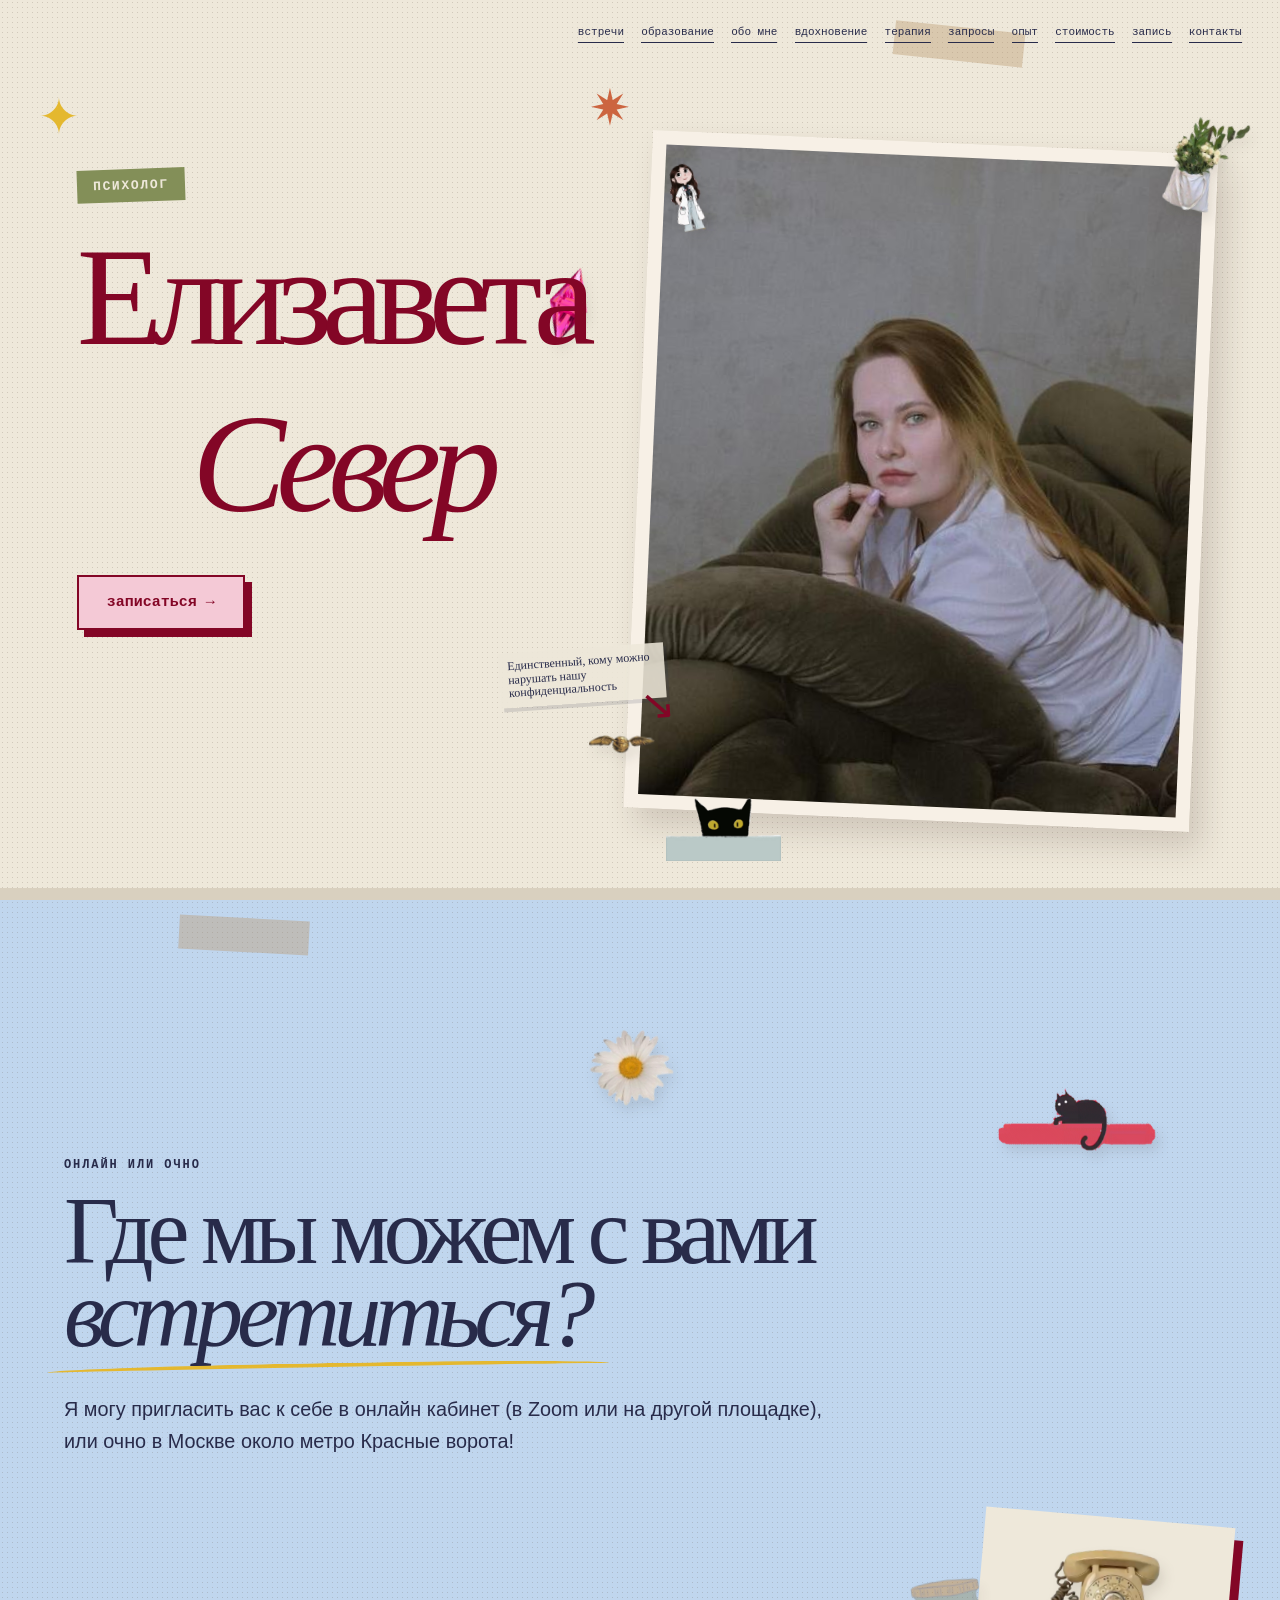
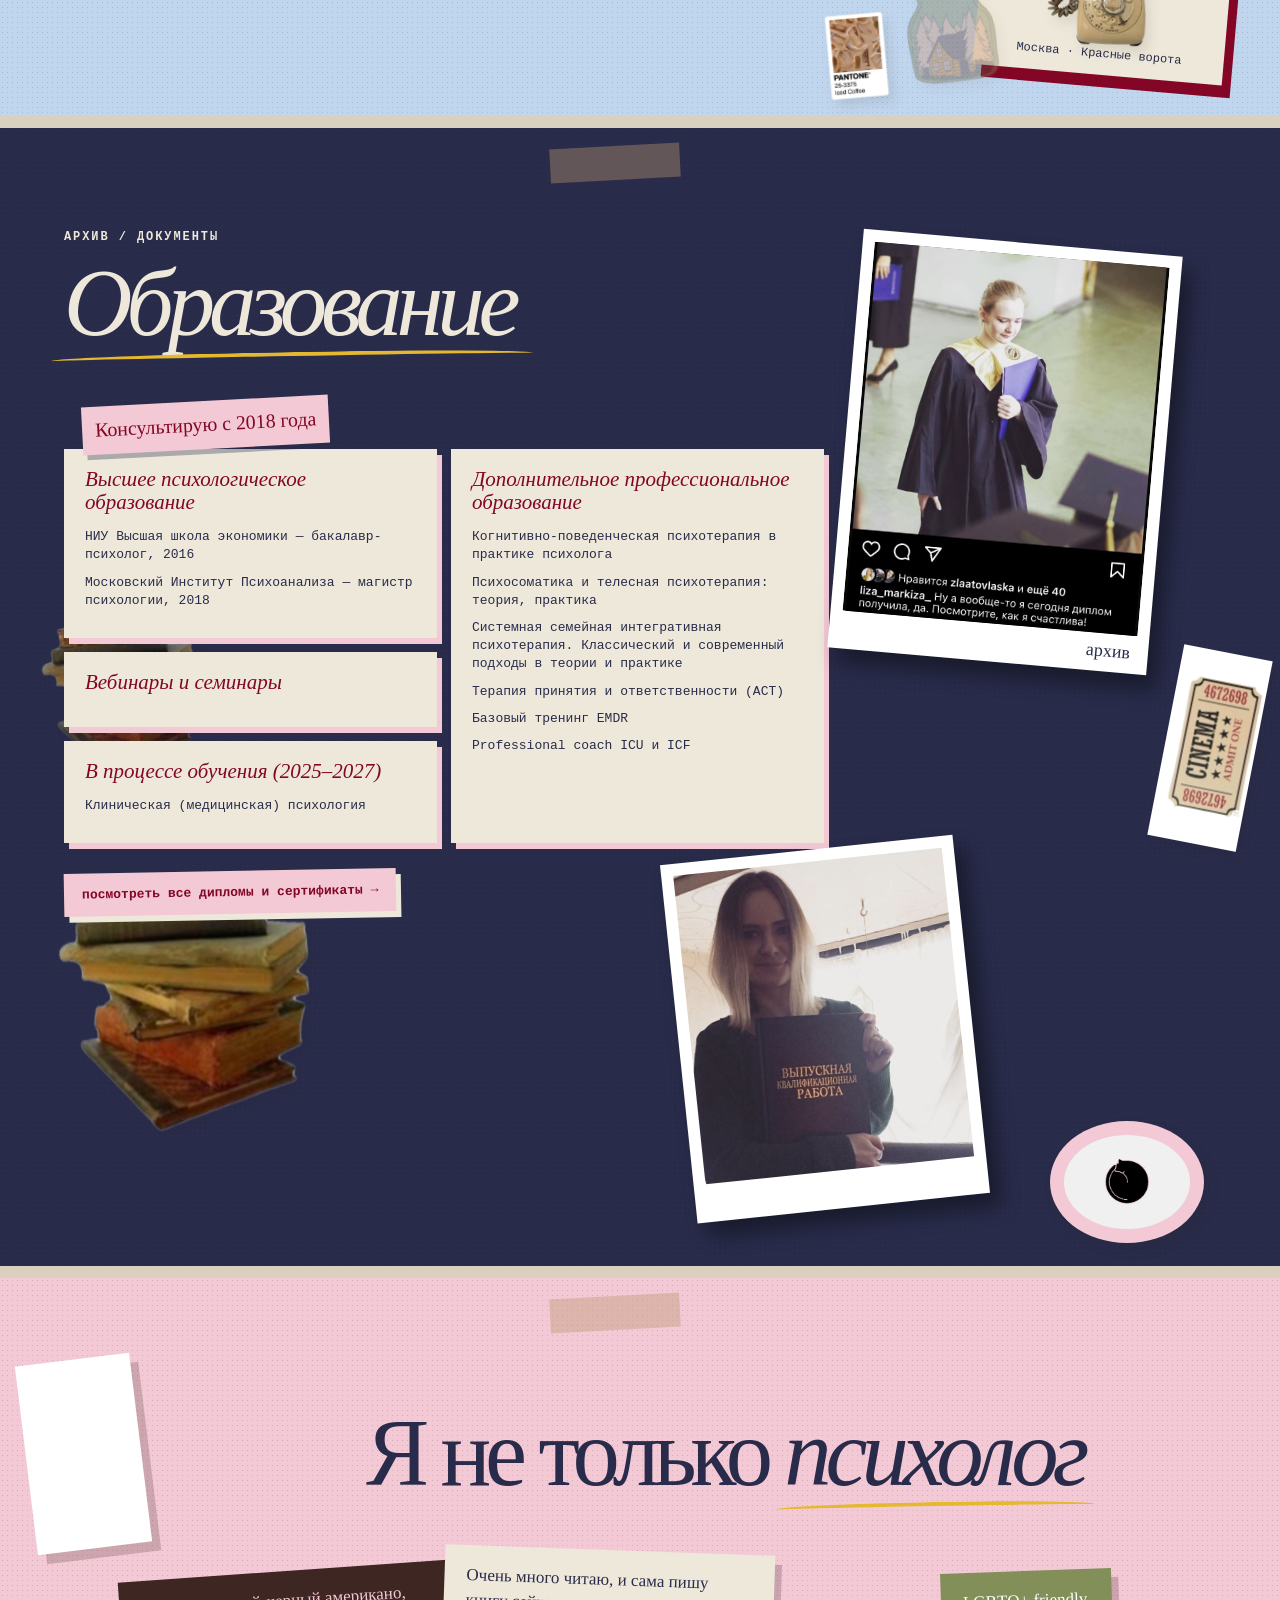
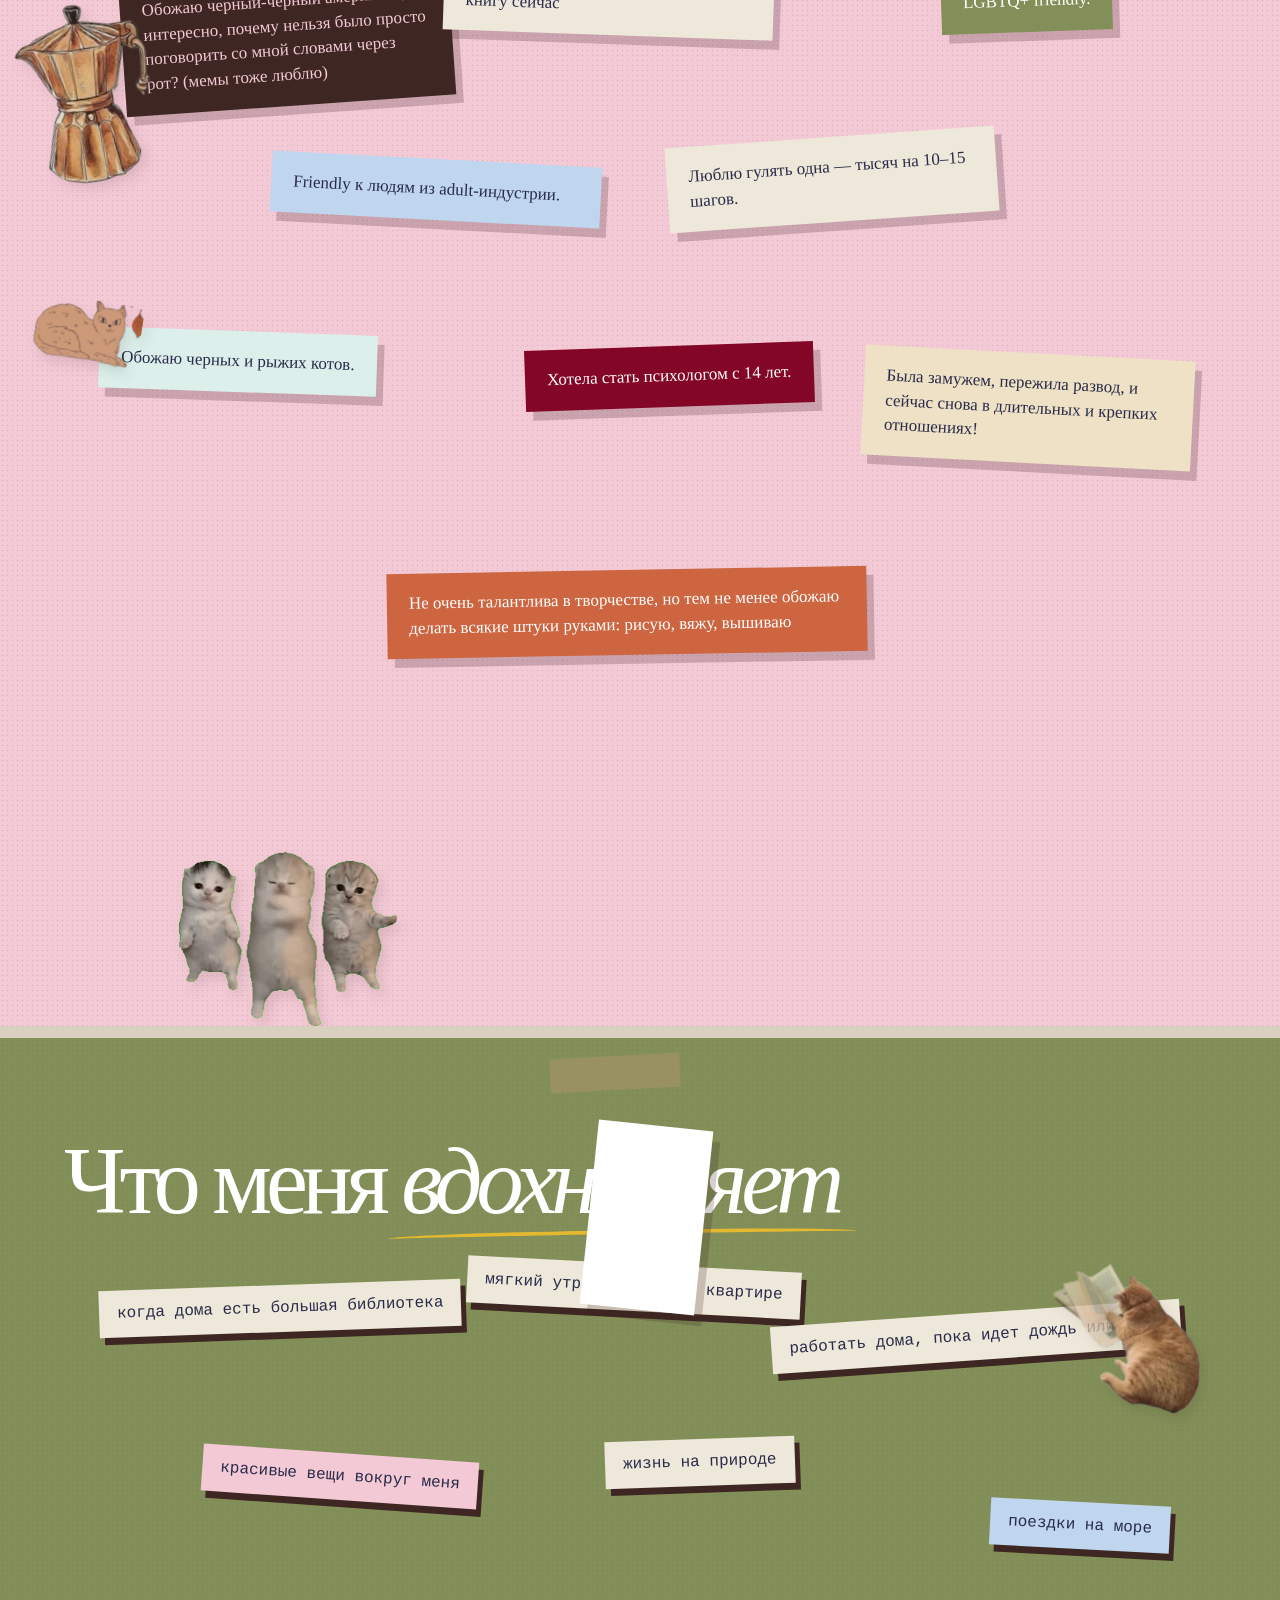
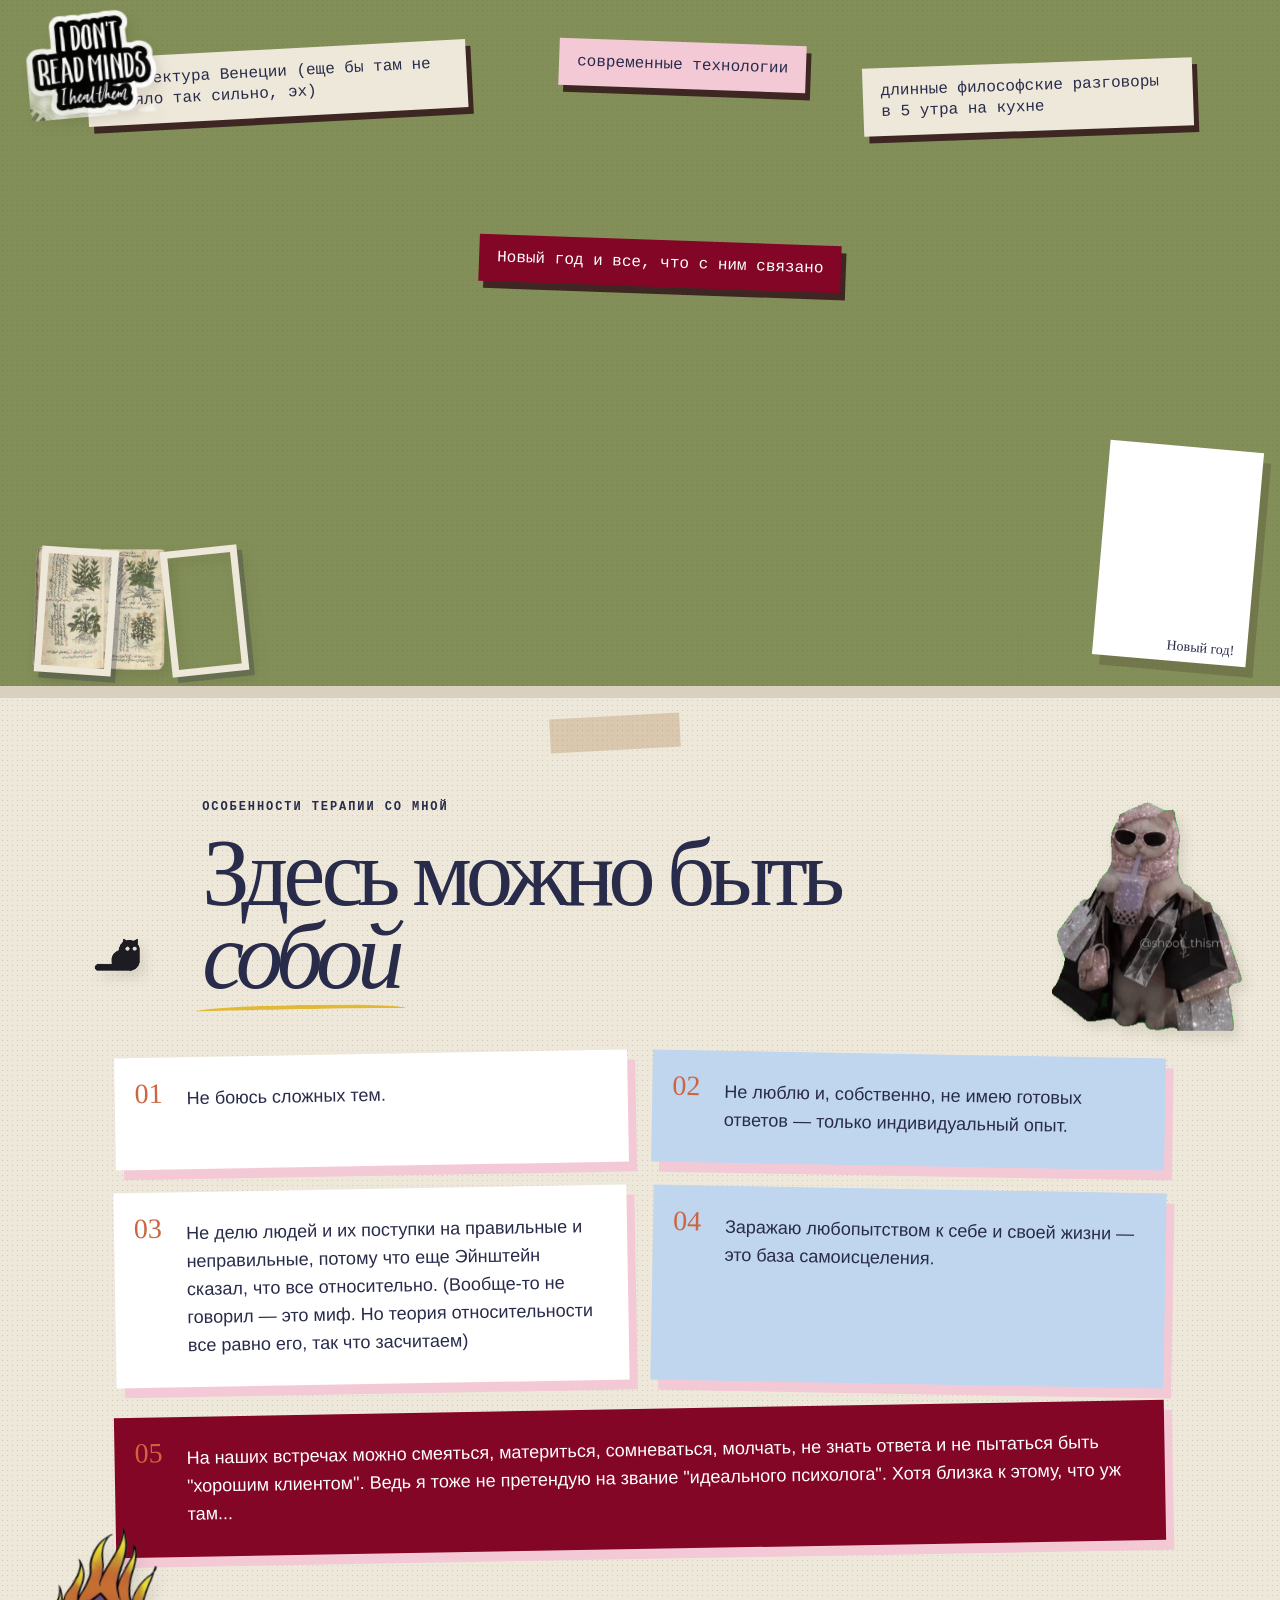
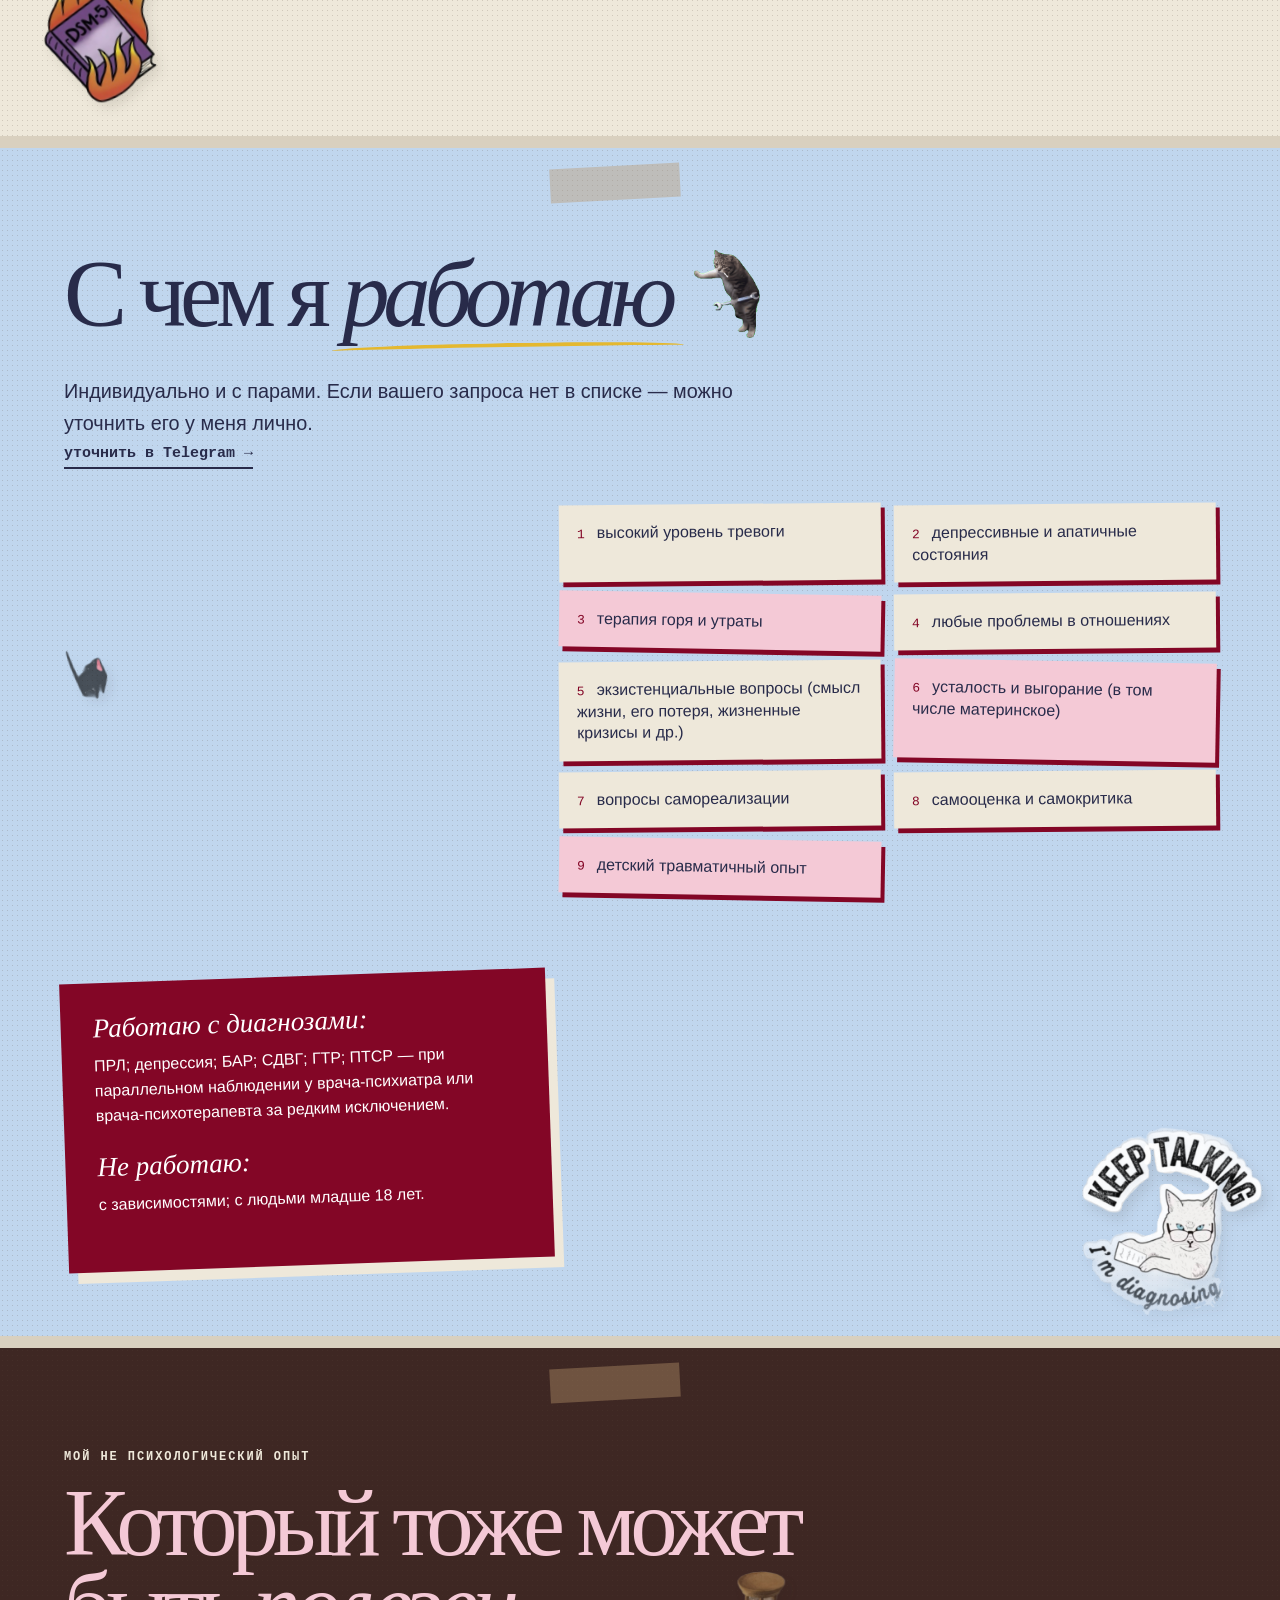
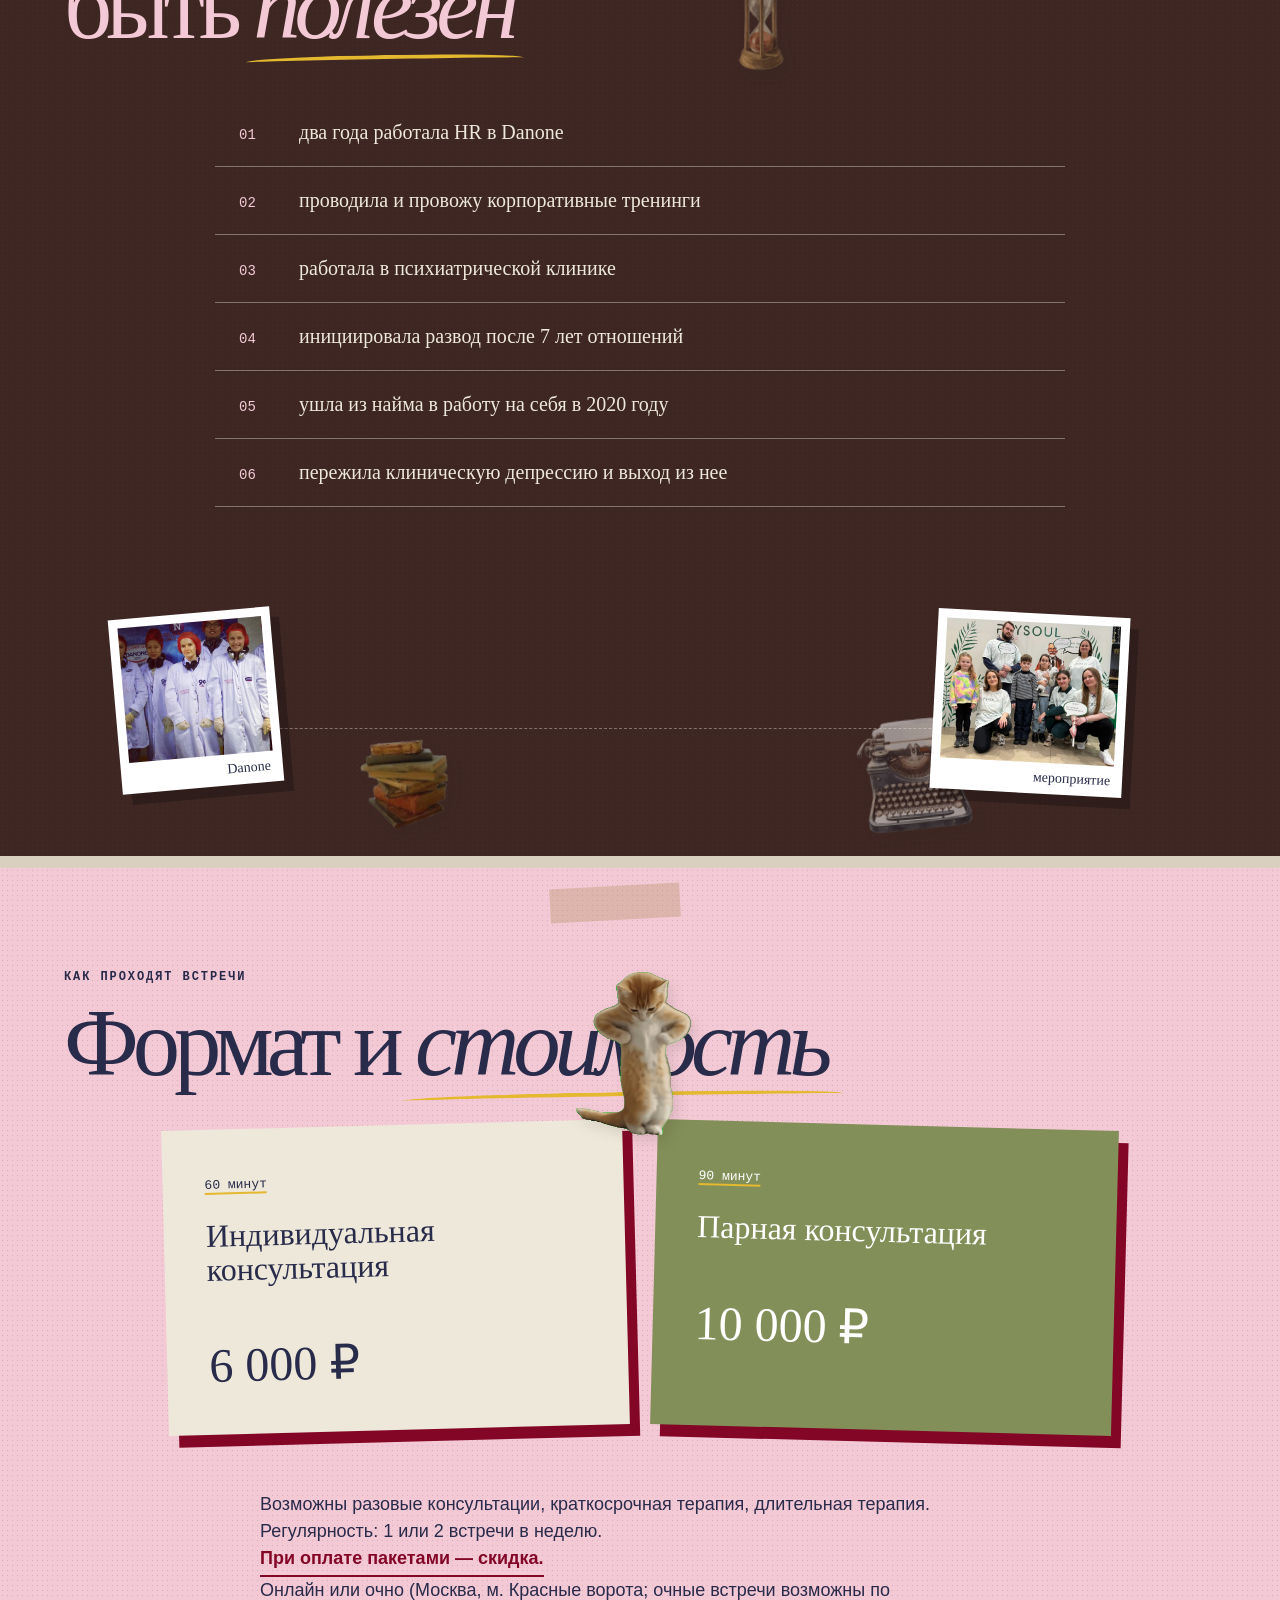
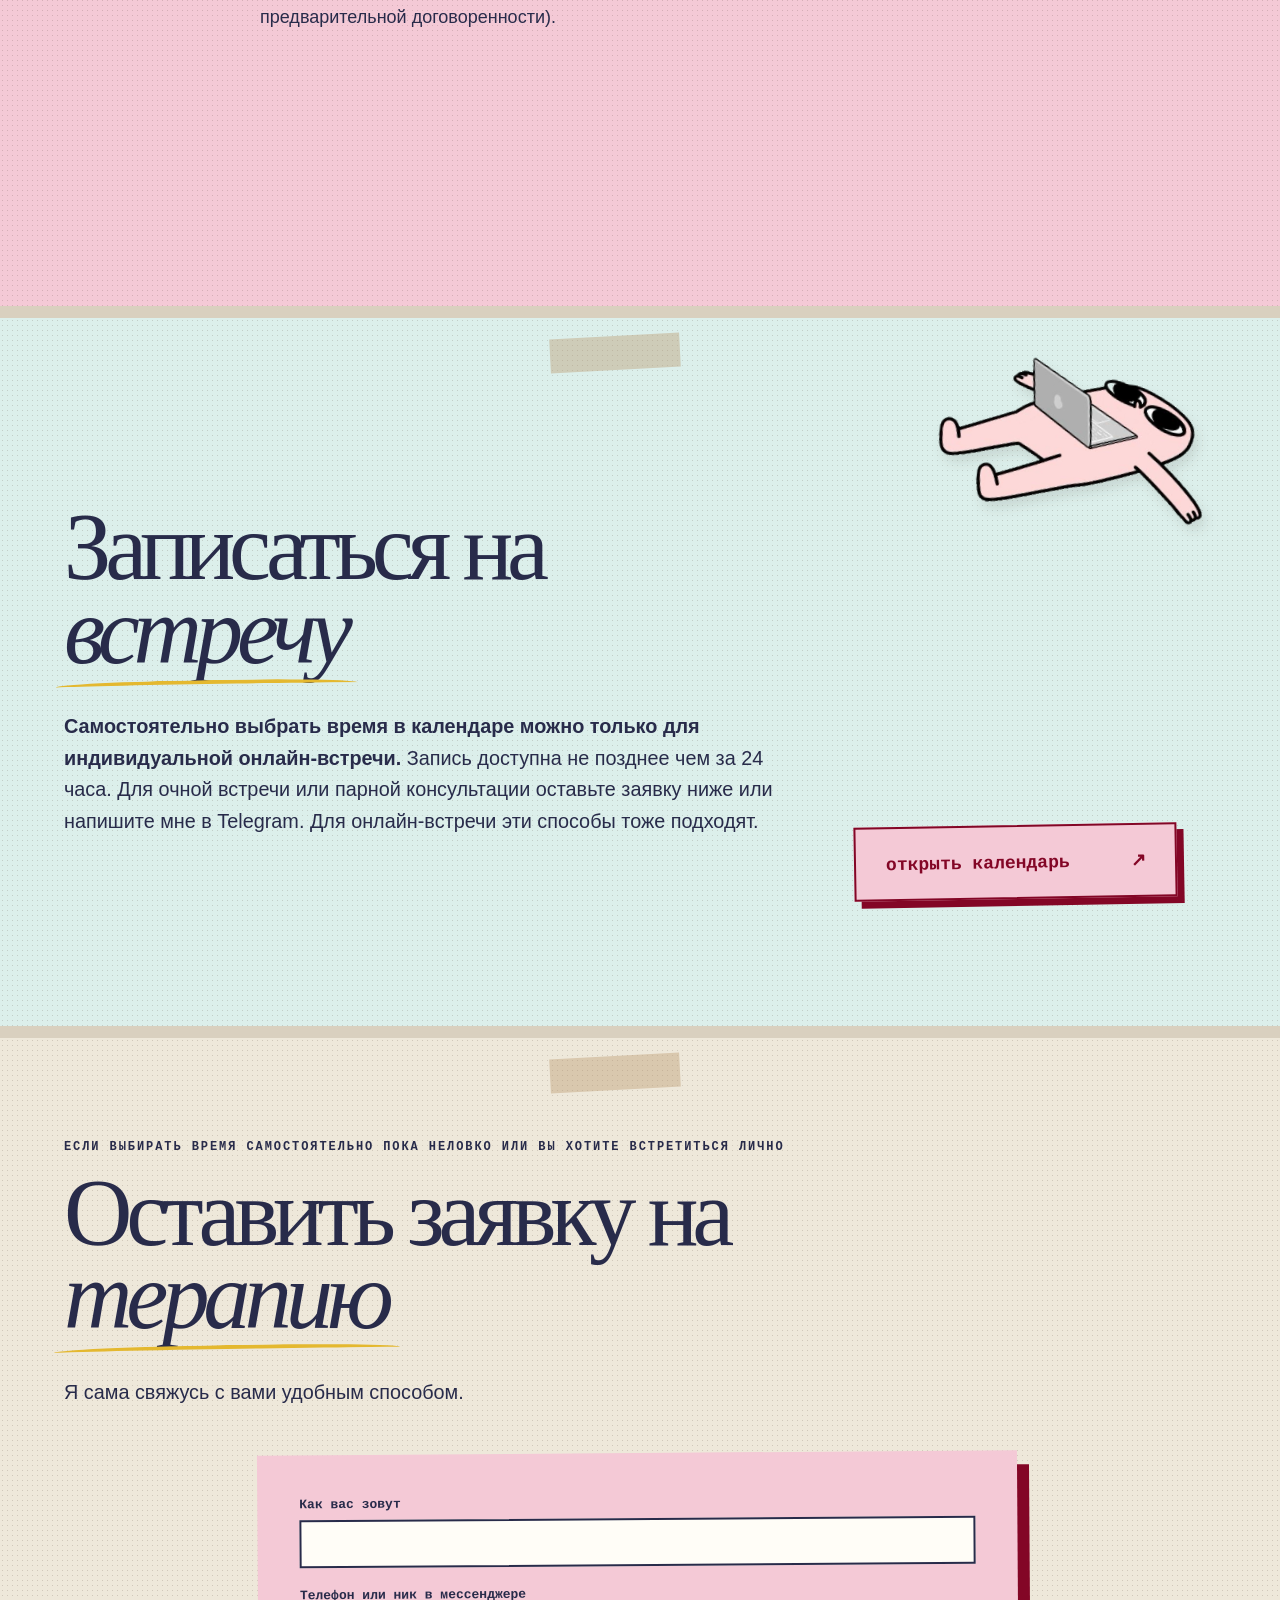
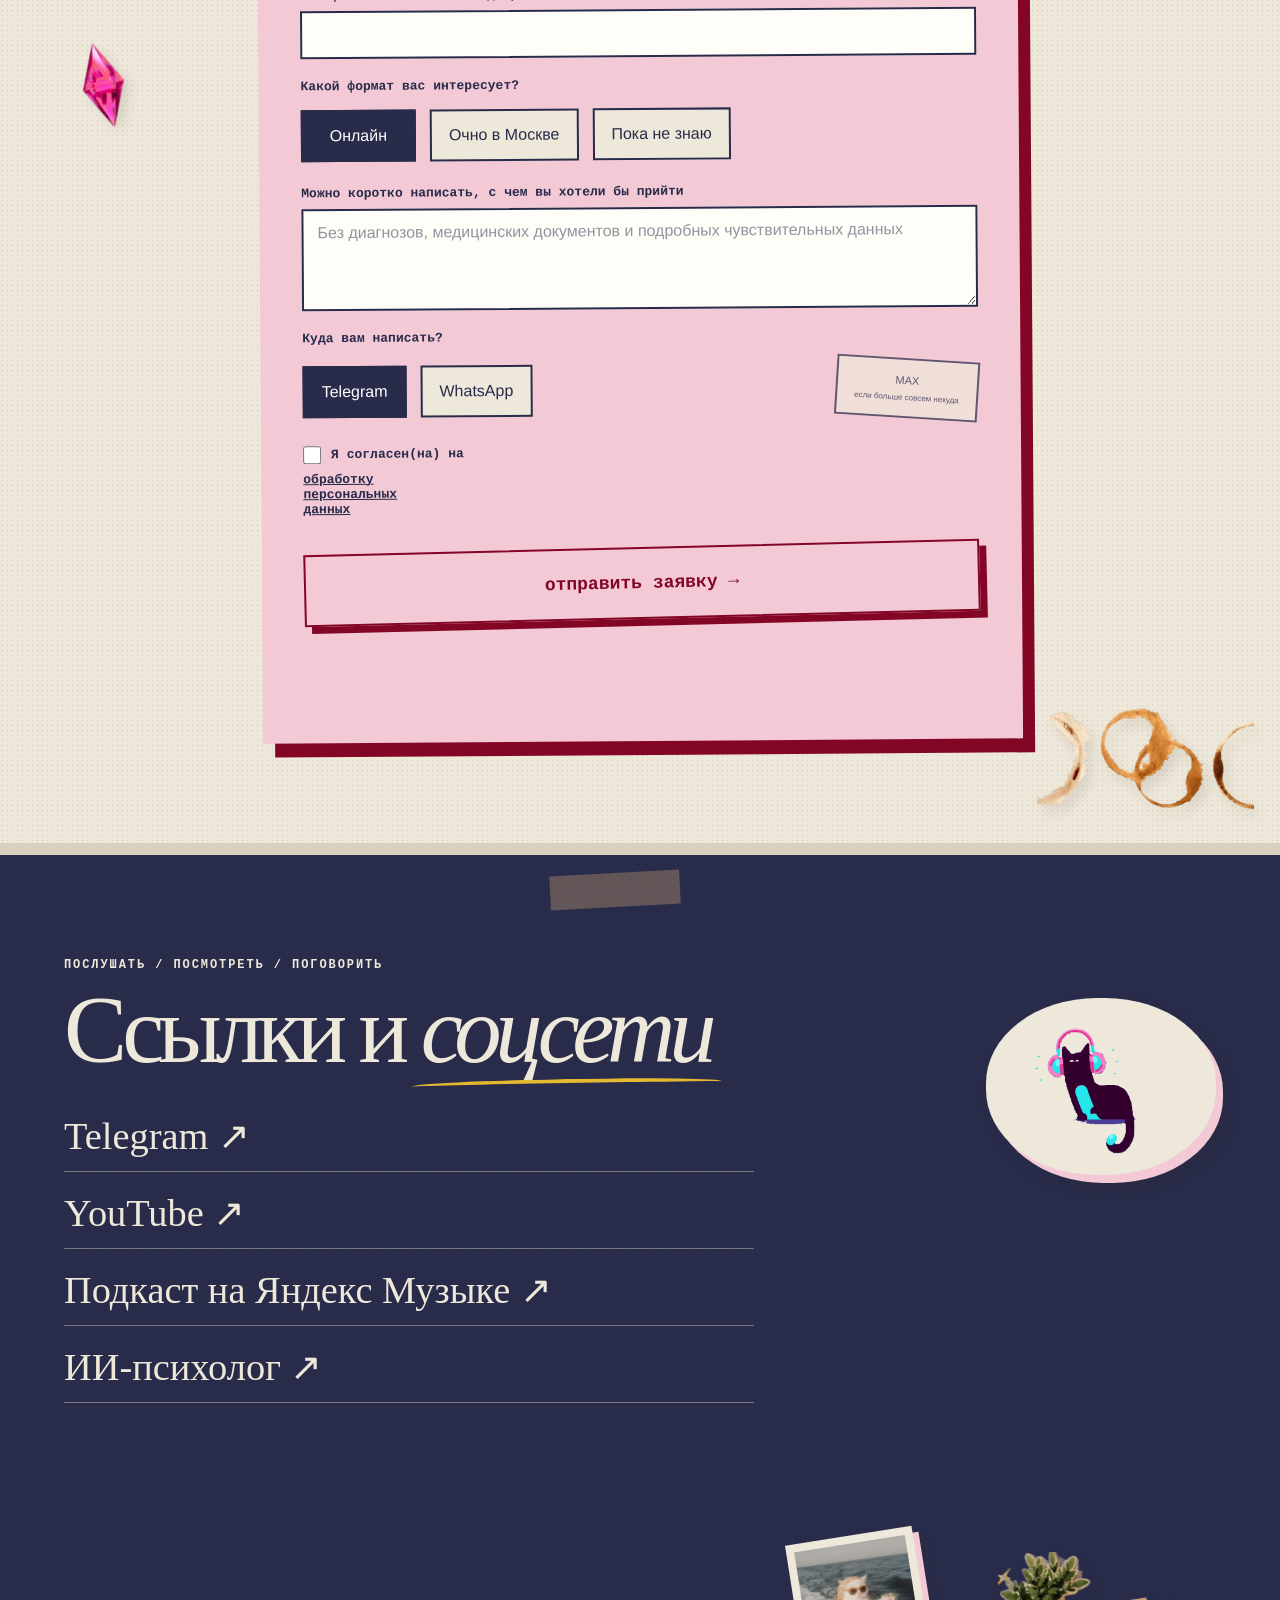
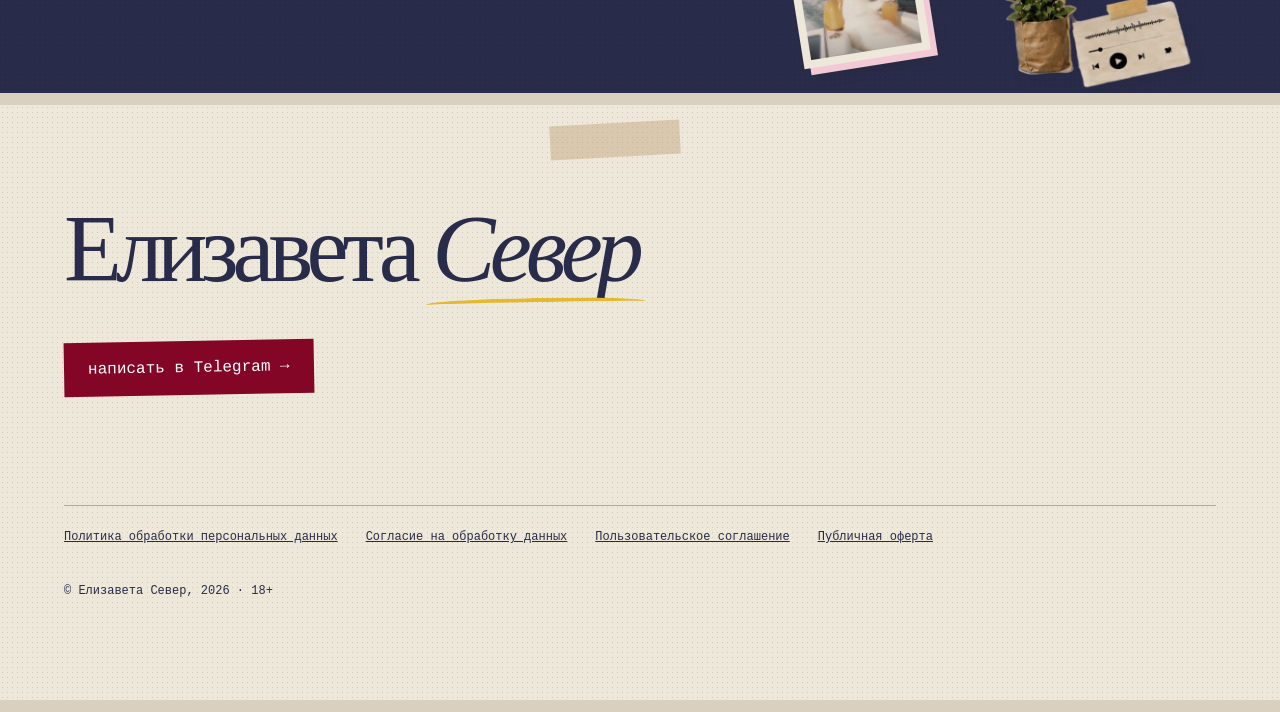
==== commit bc4bba62: "Add files via upload" ====
--- a/index.html
+++ b/index.html
@@ -727,8 +727,8 @@
             <p>
               Не делю людей и их поступки на правильные и неправильные, потому
               что еще Эйнштейн сказал, что все относительно. (Вообще-то не
-              сказал — это миф. Но теория относительности его, так что
-              засчитаем.)
+              говорил — это миф. Но теория относительности все равно его, так
+              что засчитаем)
             </p>
           </article>
           <article>
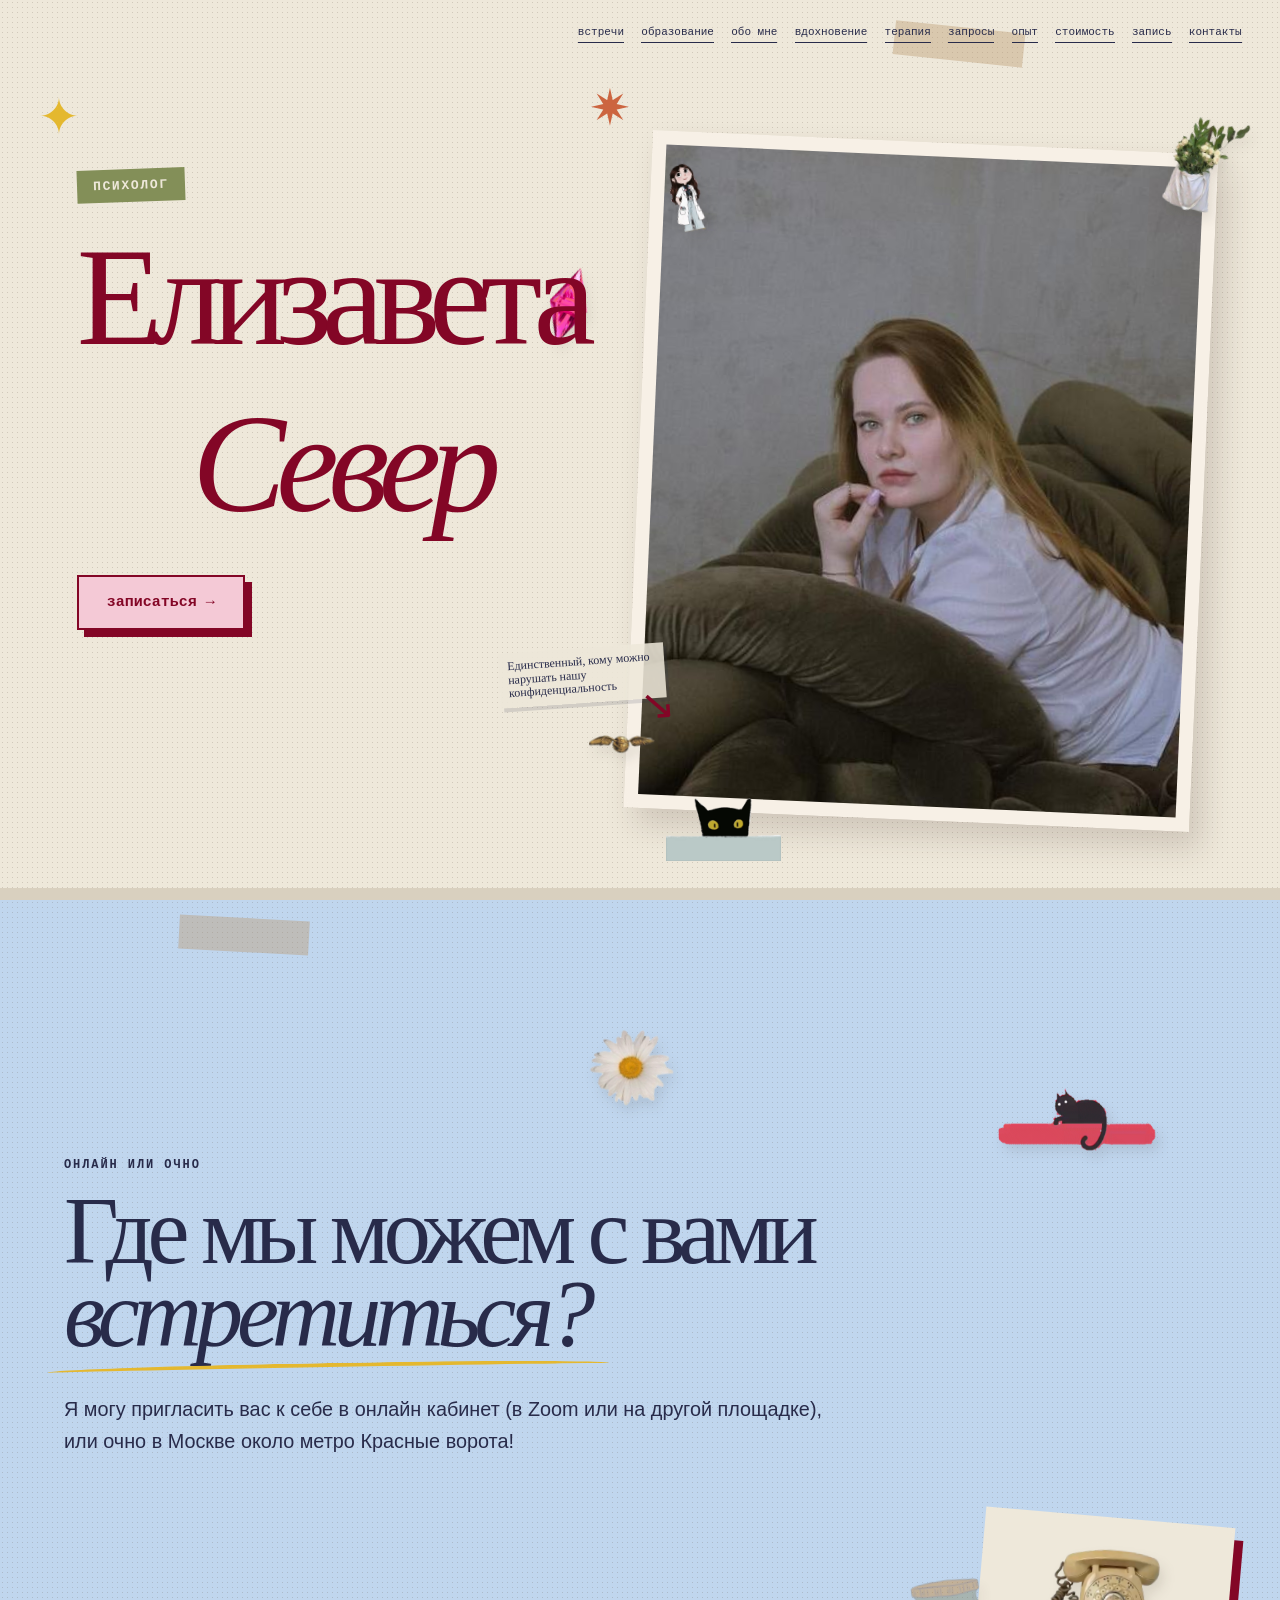
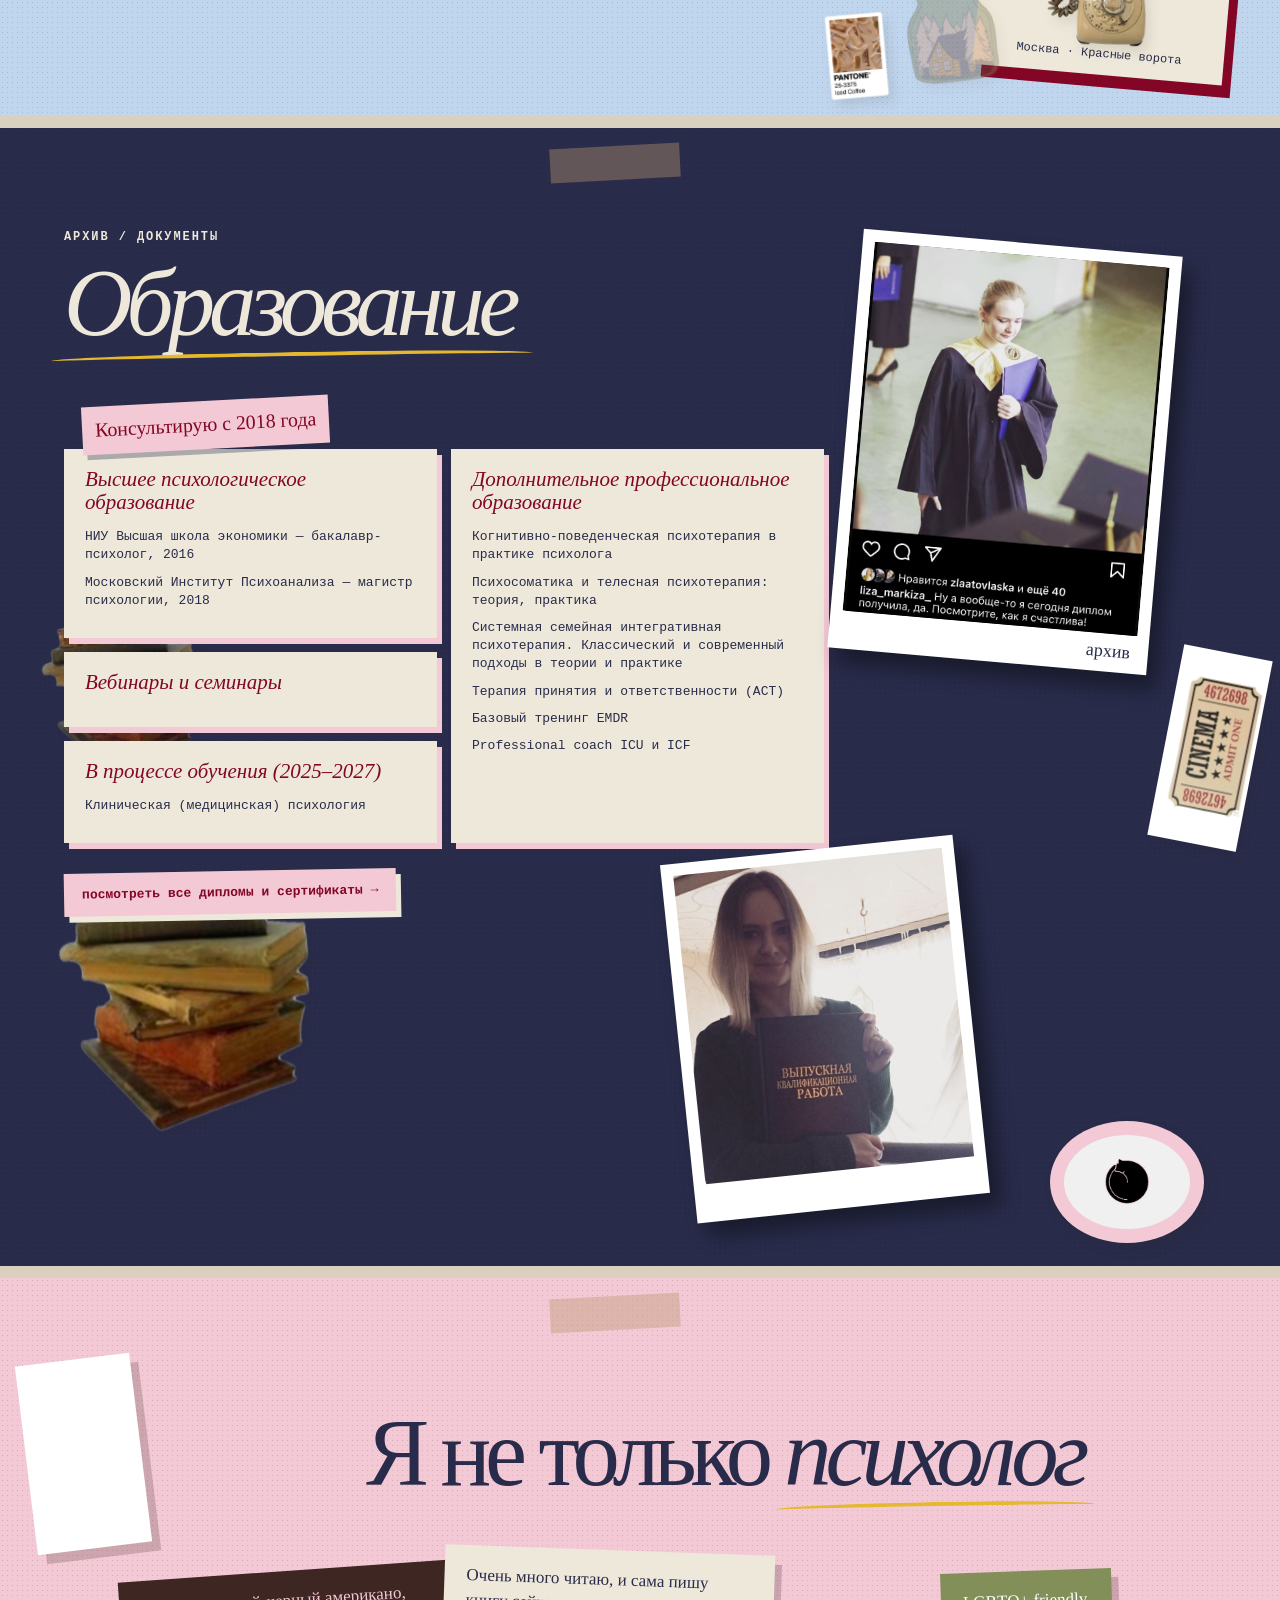
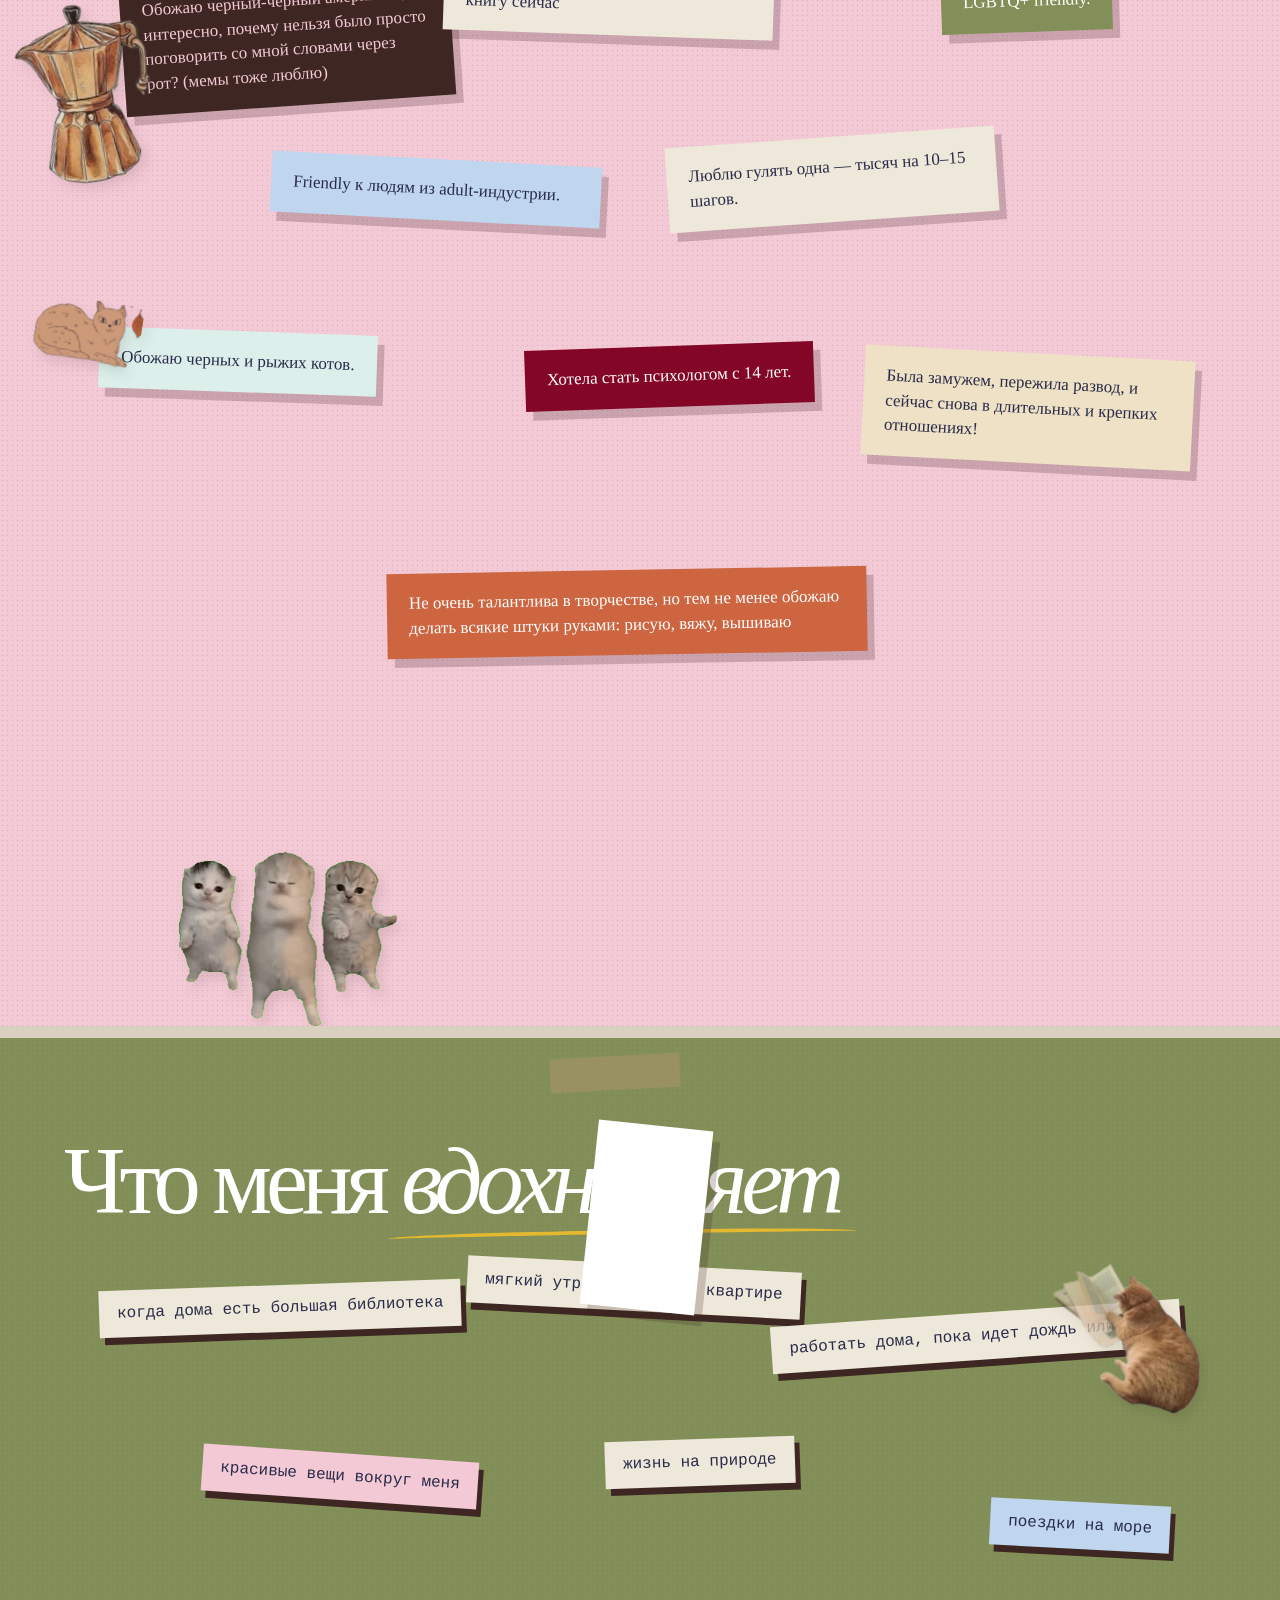
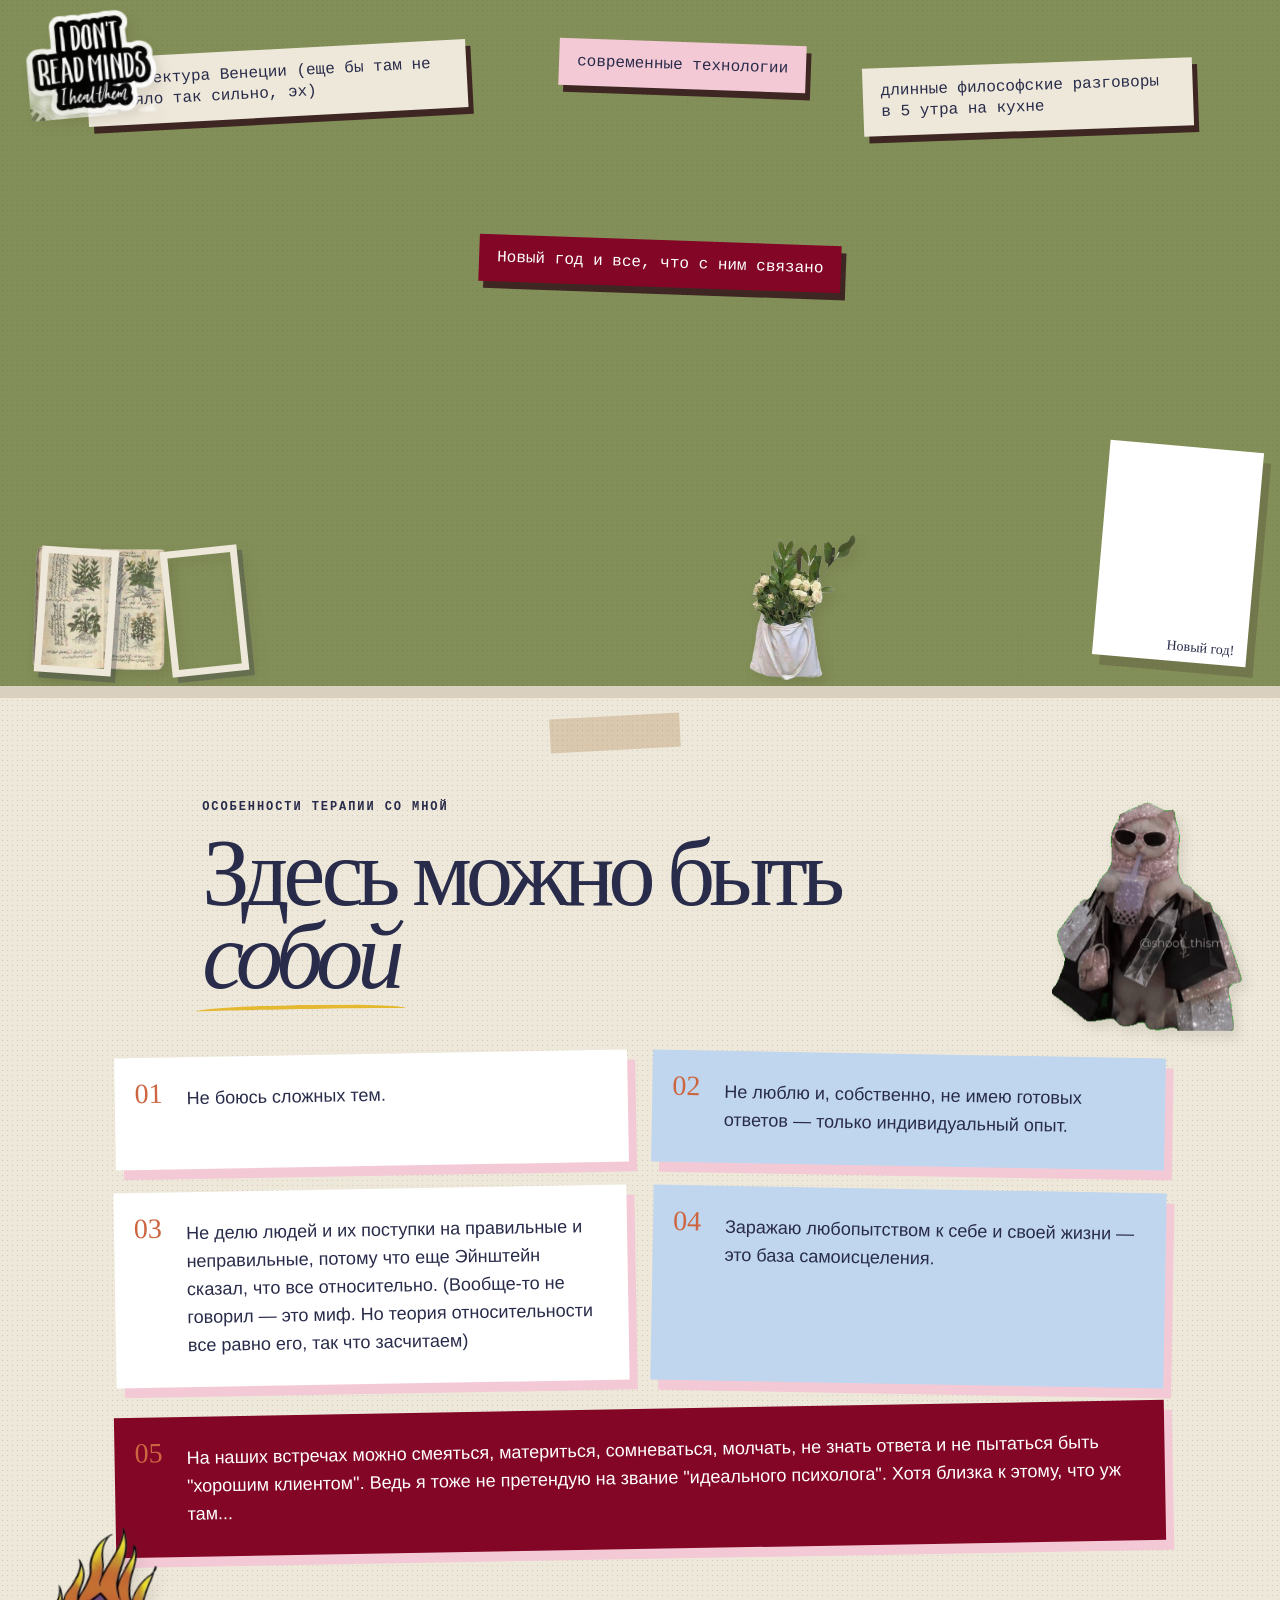
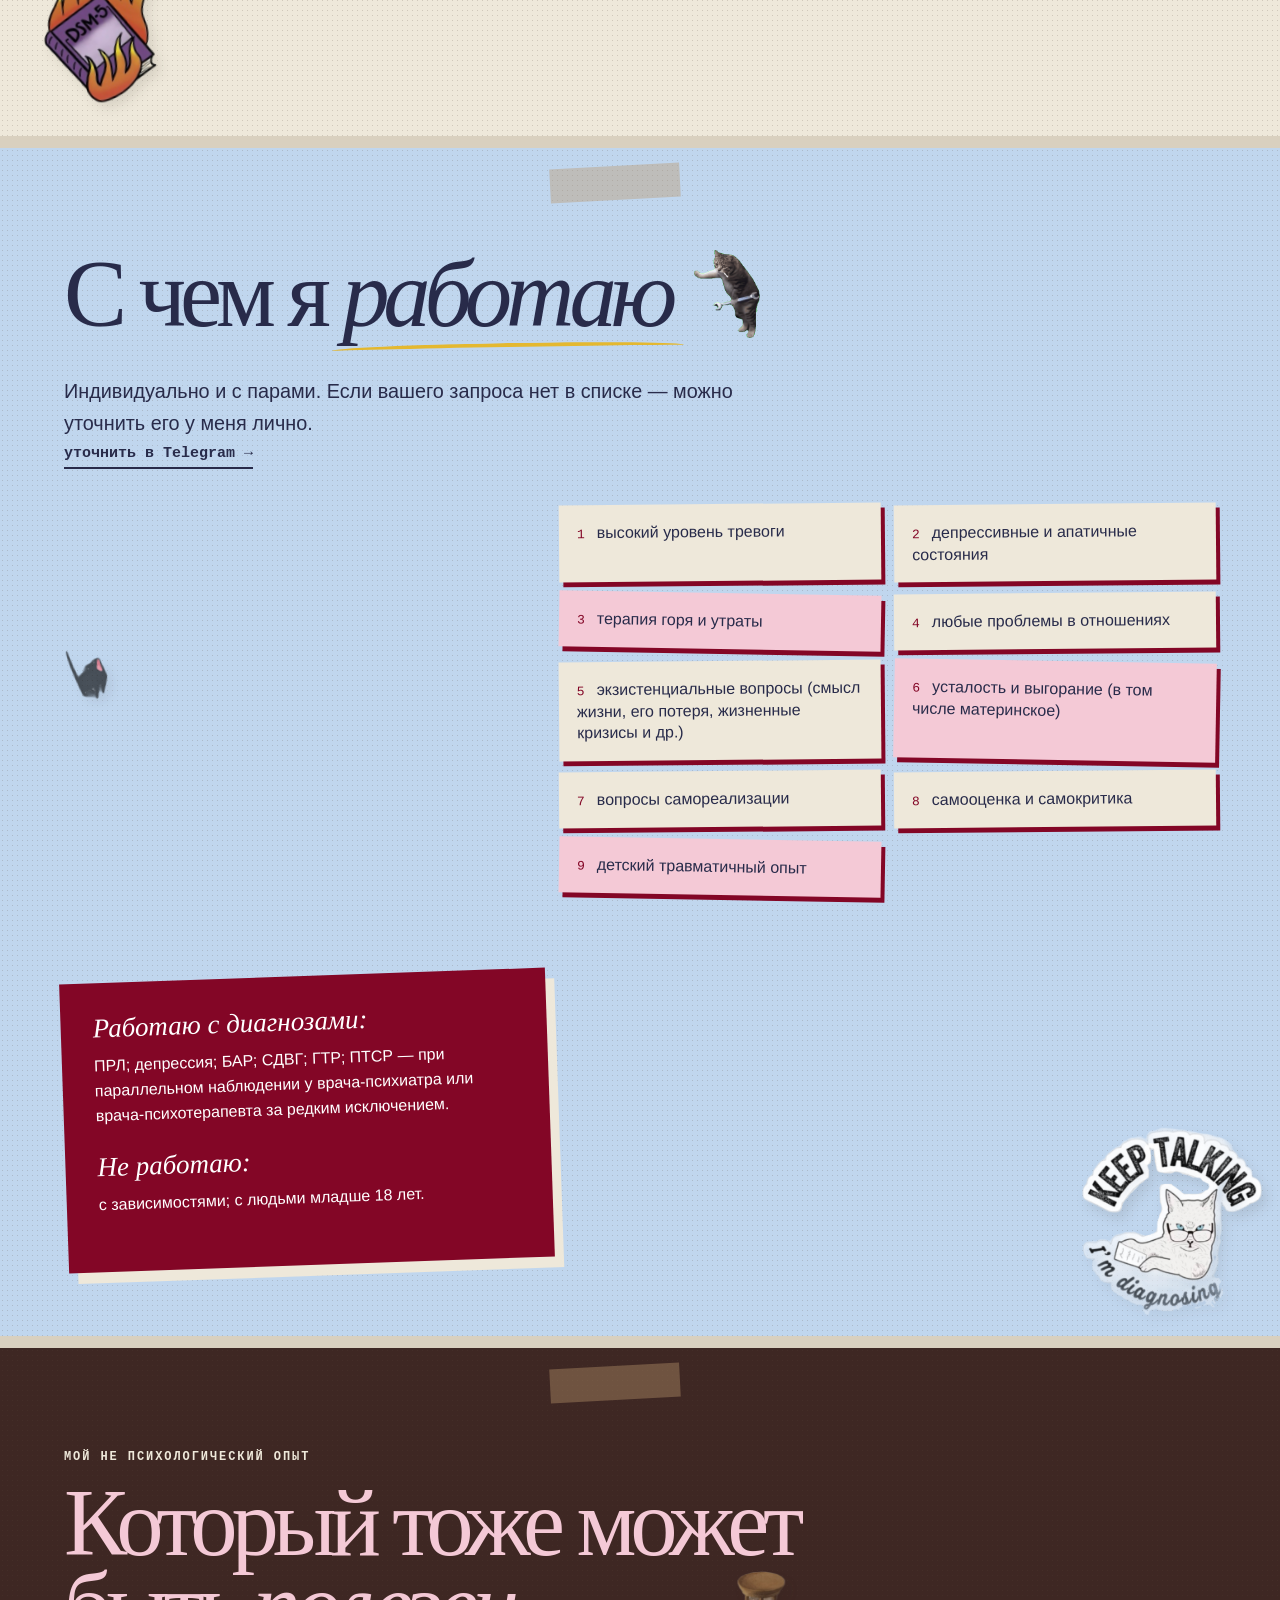
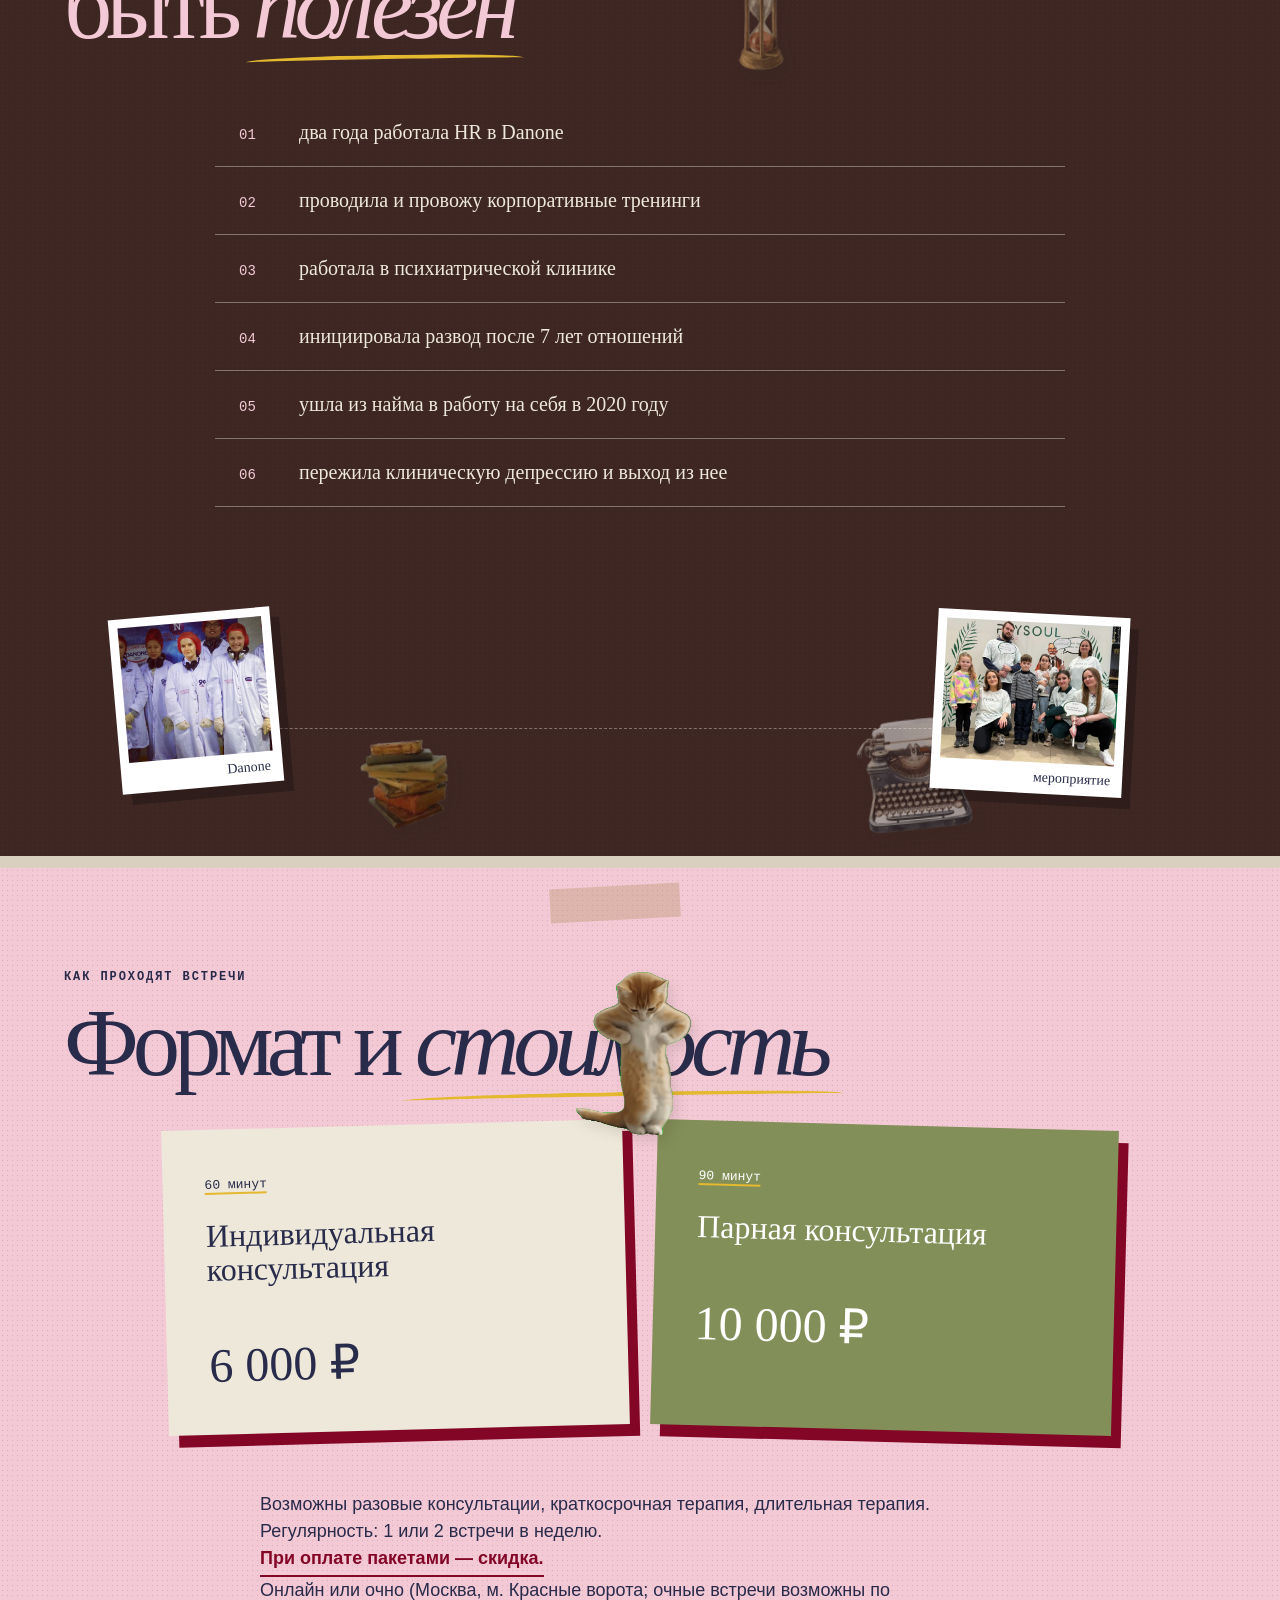
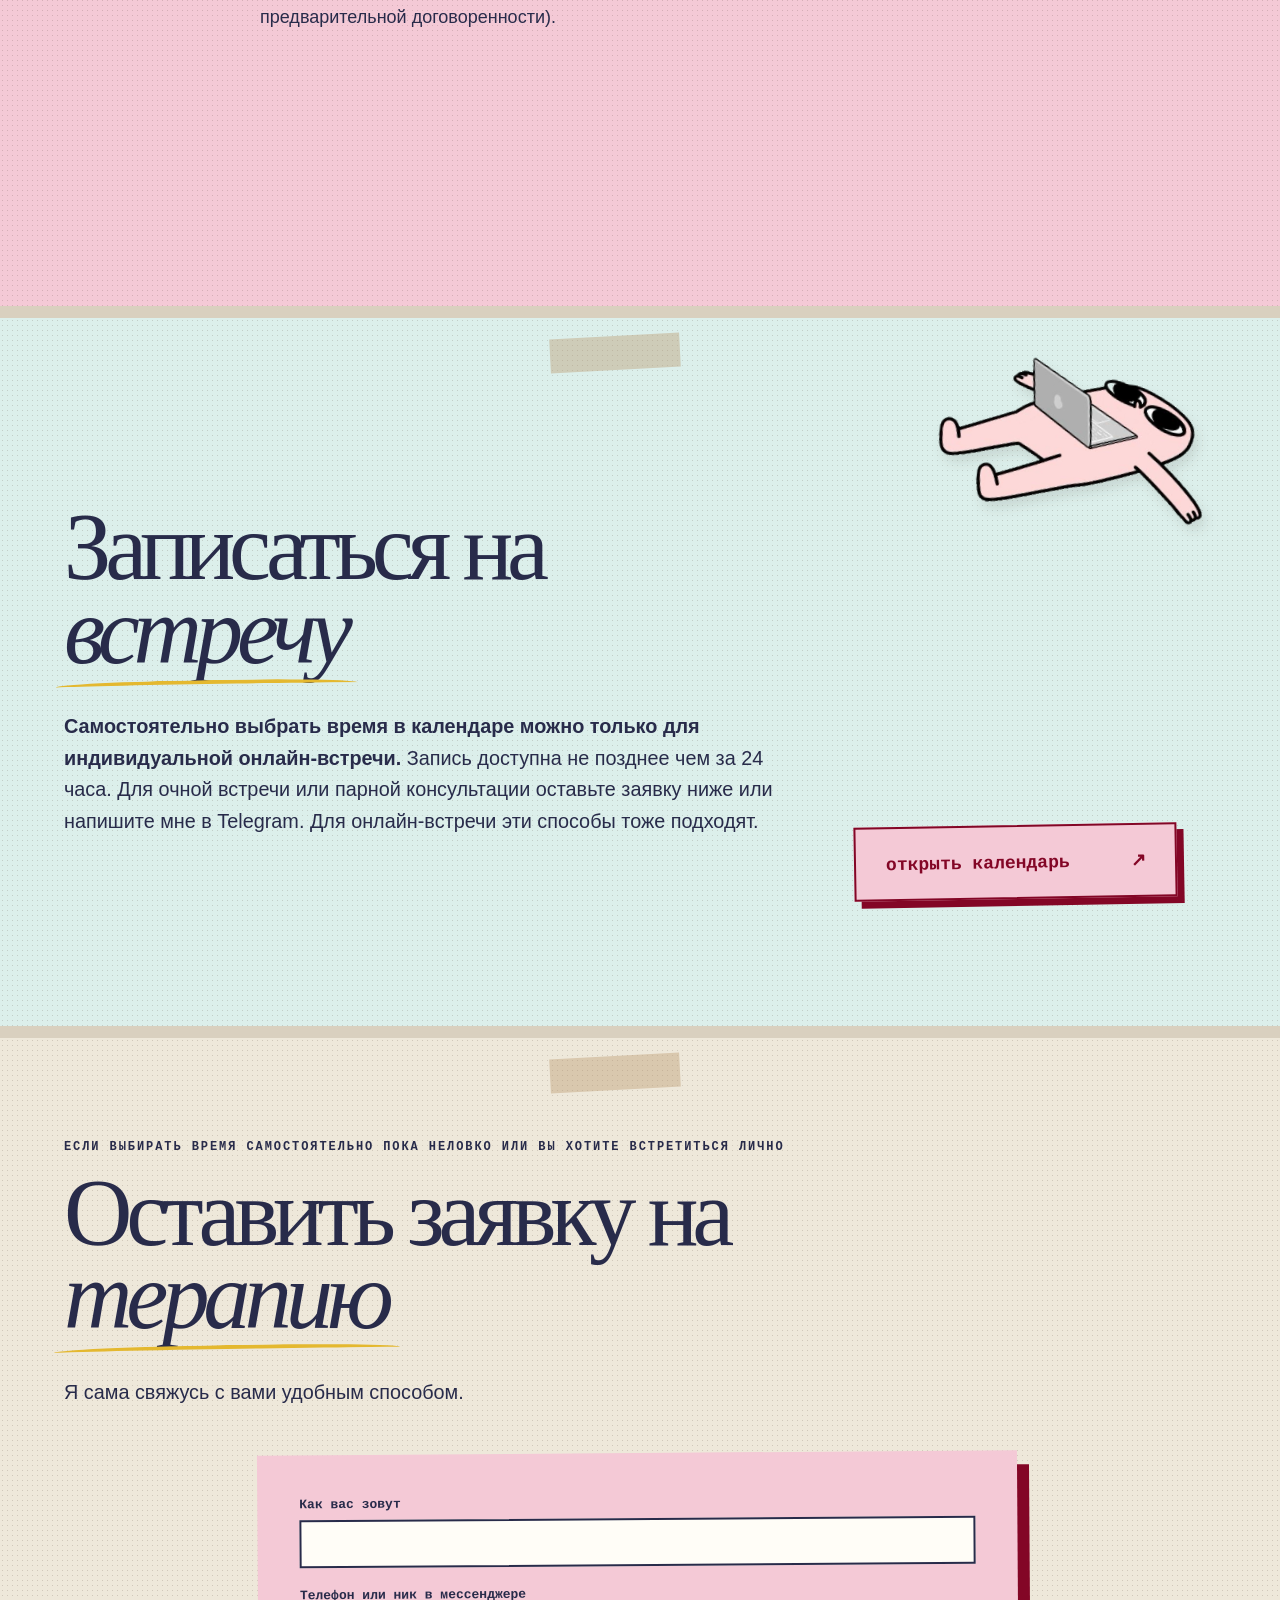
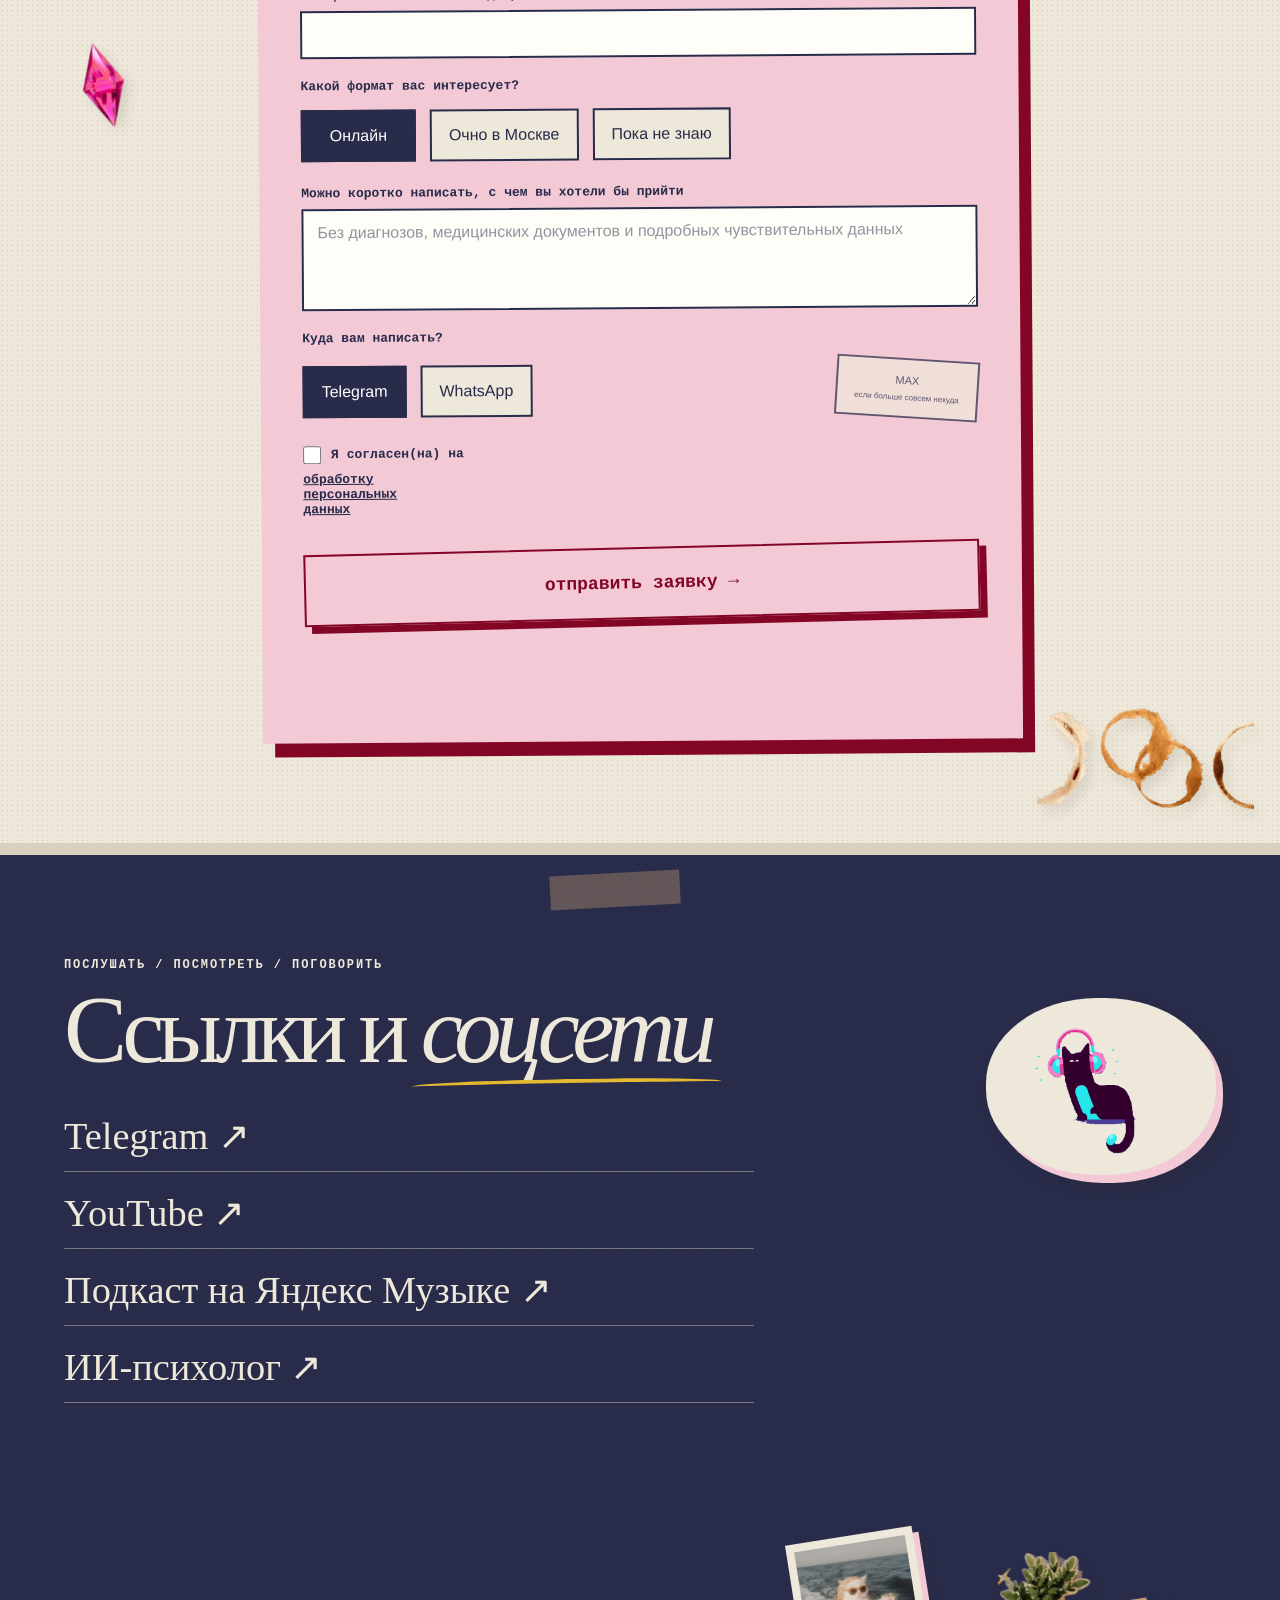
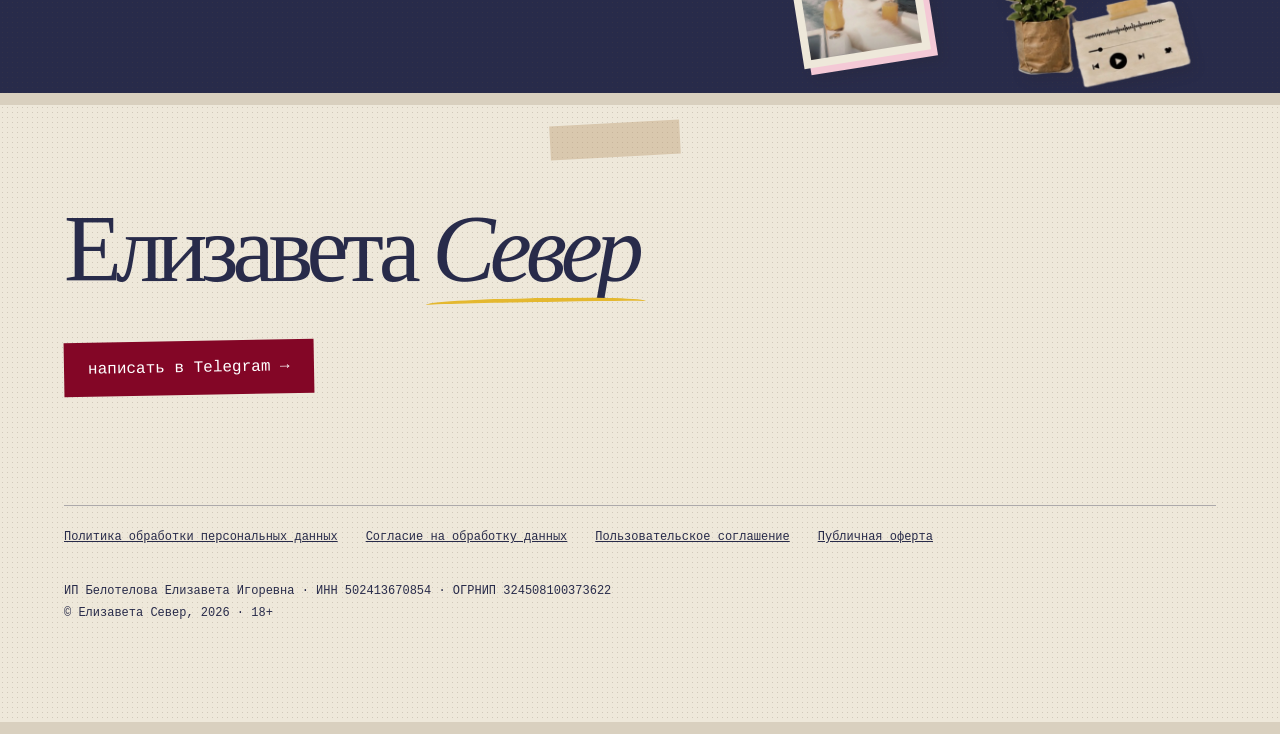
==== commit b4371da2: "Add files via upload" ====
--- a/index.html
+++ b/index.html
@@ -19,6 +19,27 @@
       name="description"
       content="Индивидуальные и парные консультации онлайн и очно в Москве. Терапия тревоги, отношений, жизненных кризисов и самооценки."
     />
+    <meta name="author" content="Белотелова Елизавета Игоревна" />
+    <script type="application/ld+json">
+      {
+        "@context": "https://schema.org",
+        "@type": "Person",
+        "name": "Елизавета Север",
+        "alternateName": [
+          "Белотелова Елизавета Игоревна",
+          "Елизавета Игоревна Белотелова",
+          "Елизавета Игоревна Север"
+        ],
+        "givenName": "Елизавета",
+        "familyName": "Белотелова",
+        "jobTitle": "Психолог",
+        "url": "https://severliza.ru/",
+        "sameAs": [
+          "https://t.me/lizasever",
+          "https://www.youtube.com/@lizzasever"
+        ]
+      }
+    </script>
     <style id="mobile-stable-inline">
 @media (max-width:800px){
 .hero-note-arrow{left:22%!important;top:38%!important}
@@ -1082,7 +1103,13 @@
           ><a href="/ps">Пользовательское соглашение</a
           ><a href="/oferta">Публичная оферта</a>
         </div>
-        <div class="copyright">© Елизавета Север, 2026 · 18+</div>
+        <div class="copyright">
+          ИП Белотелова Елизавета Игоревна · ИНН 502413670854 · ОГРНИП
+          324508100373622
+        </div>
+        <div class="copyright" style="margin-top: 8px">
+          © Елизавета Север, 2026 · 18+
+        </div>
       </footer>
     </main>
     <script src="/site.js" defer></script>
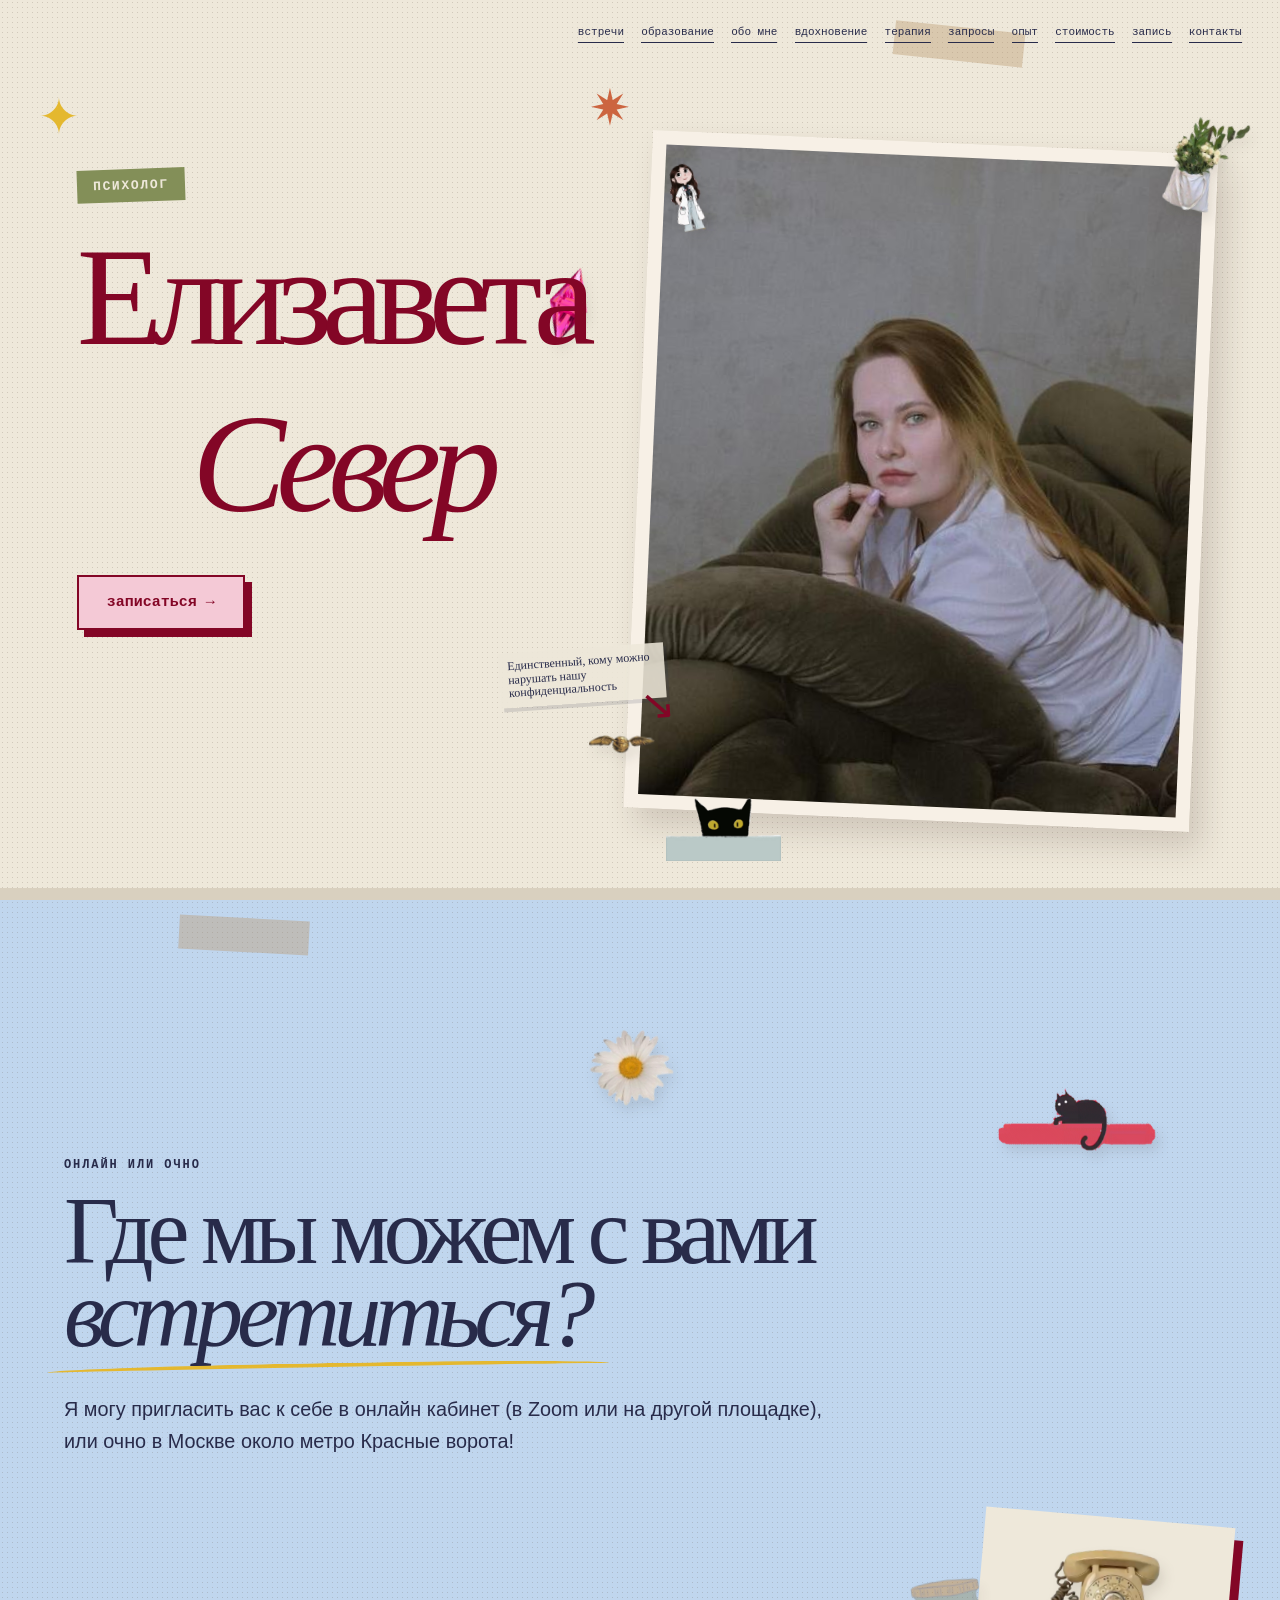
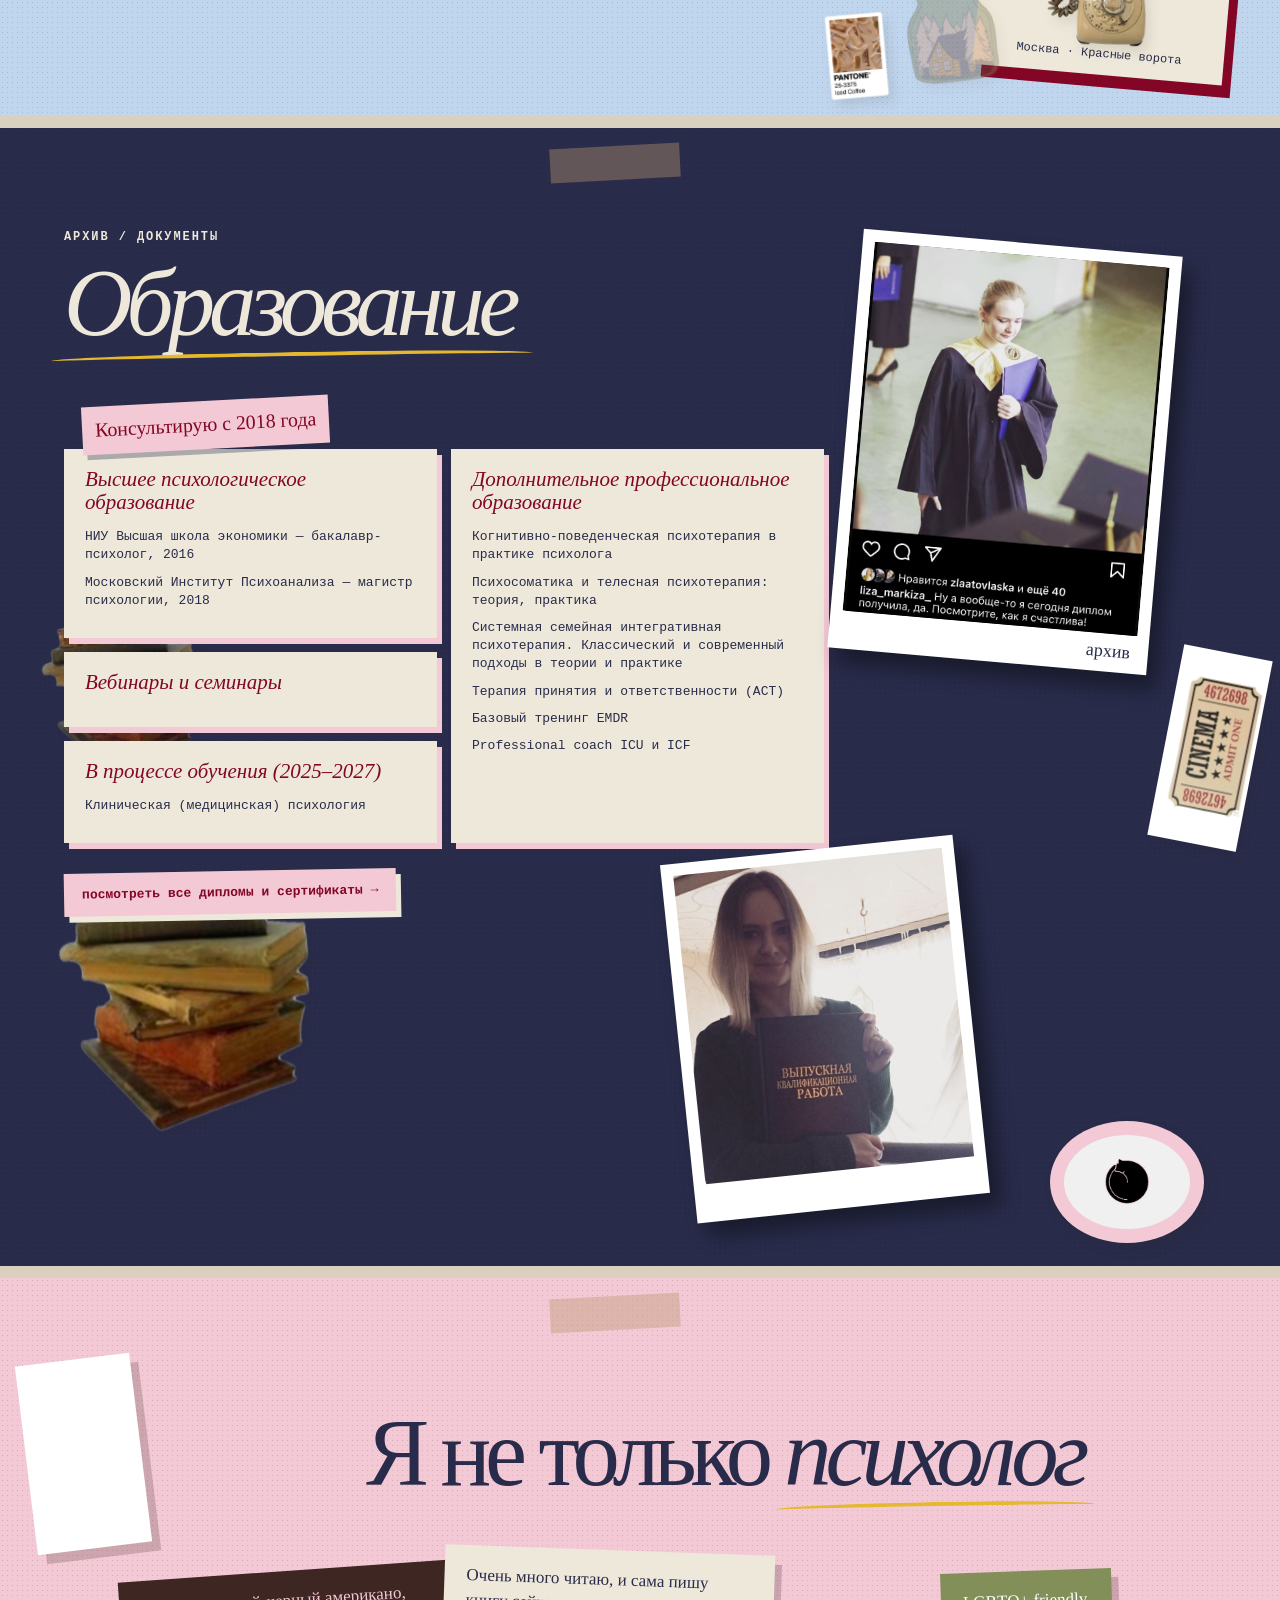
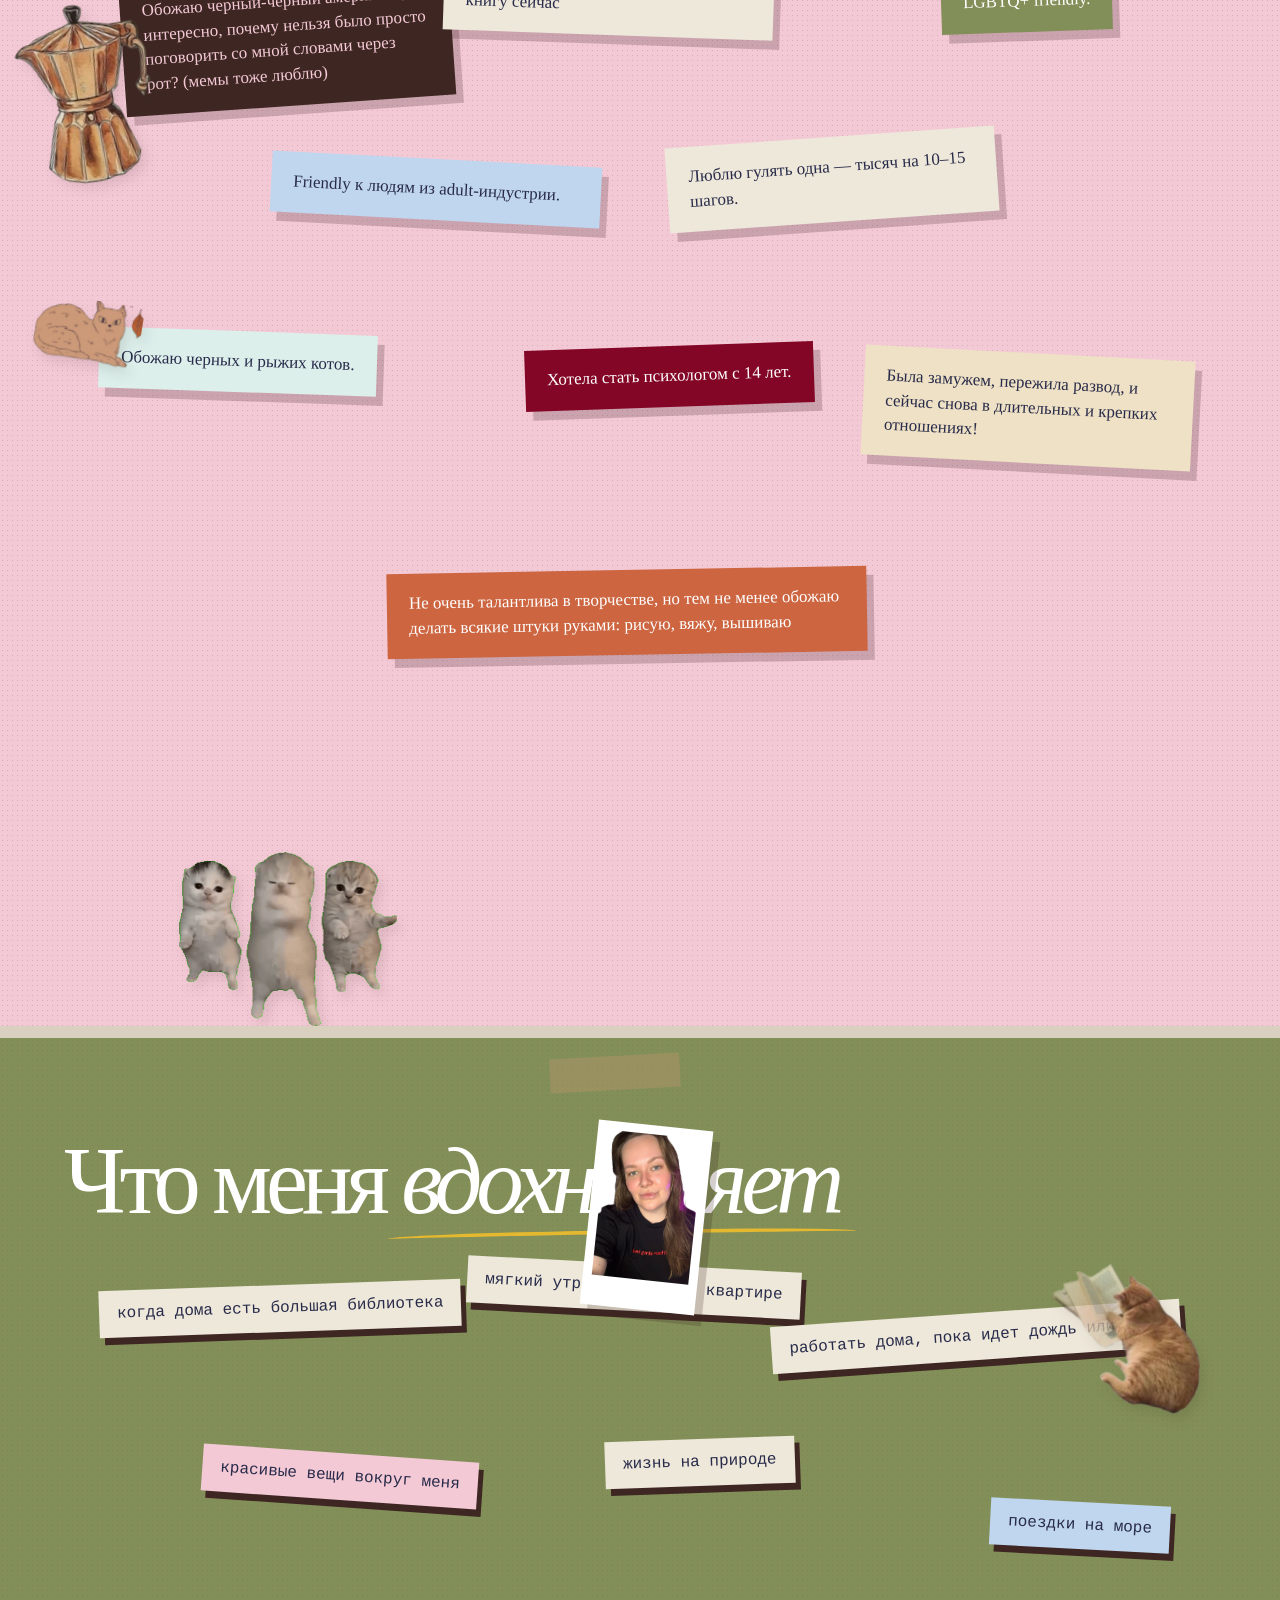
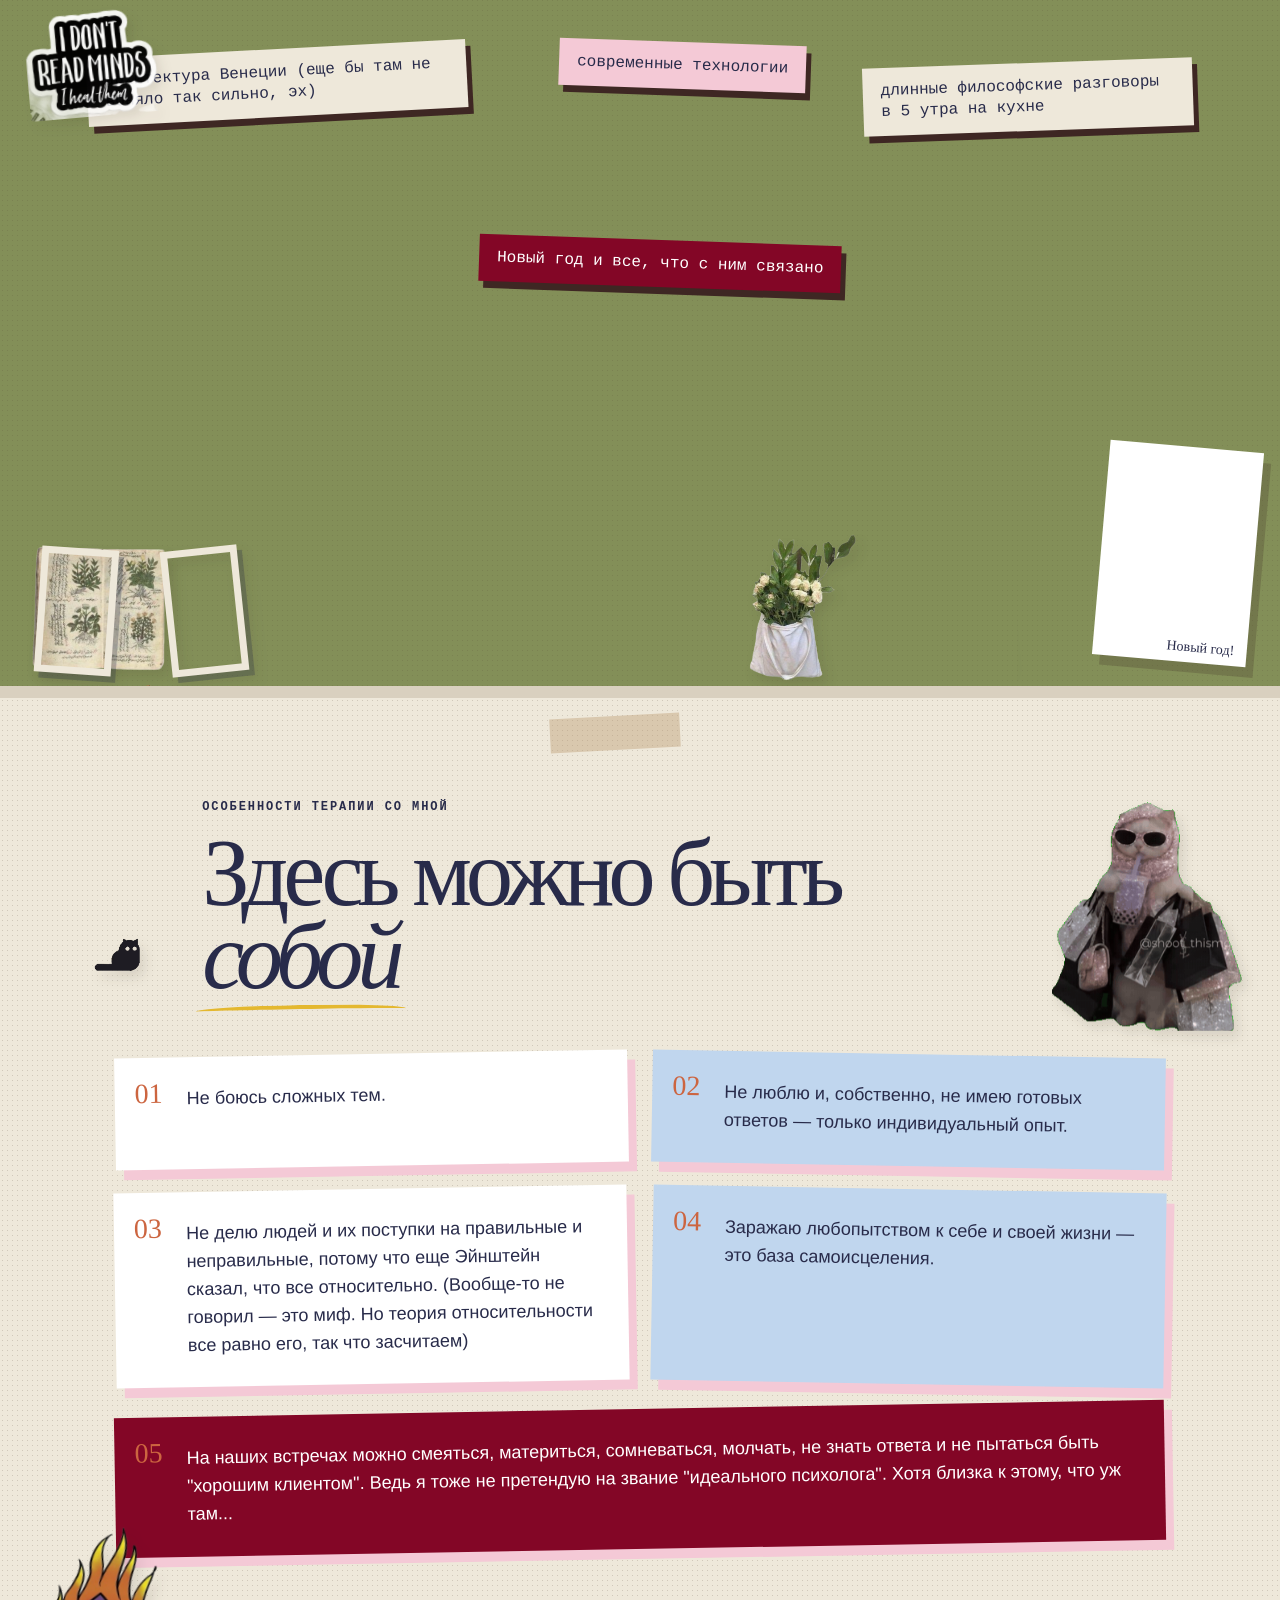
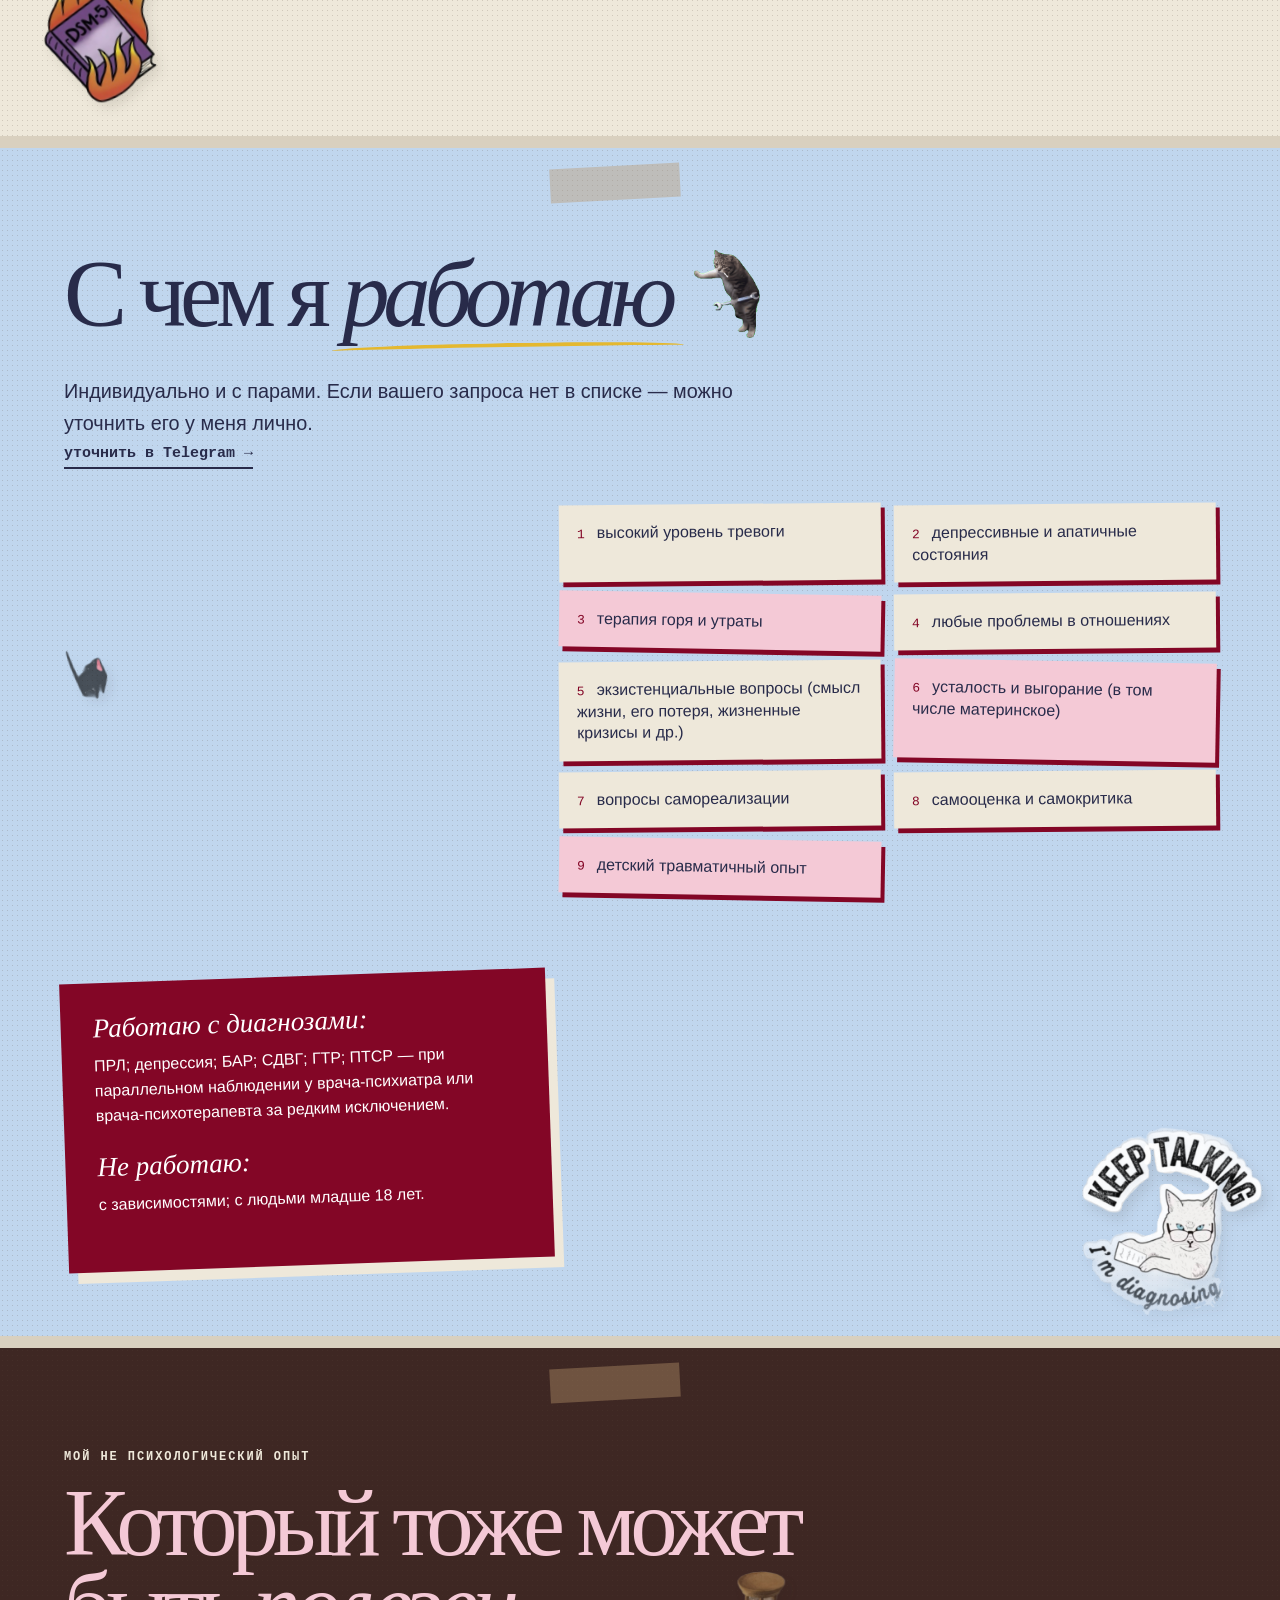
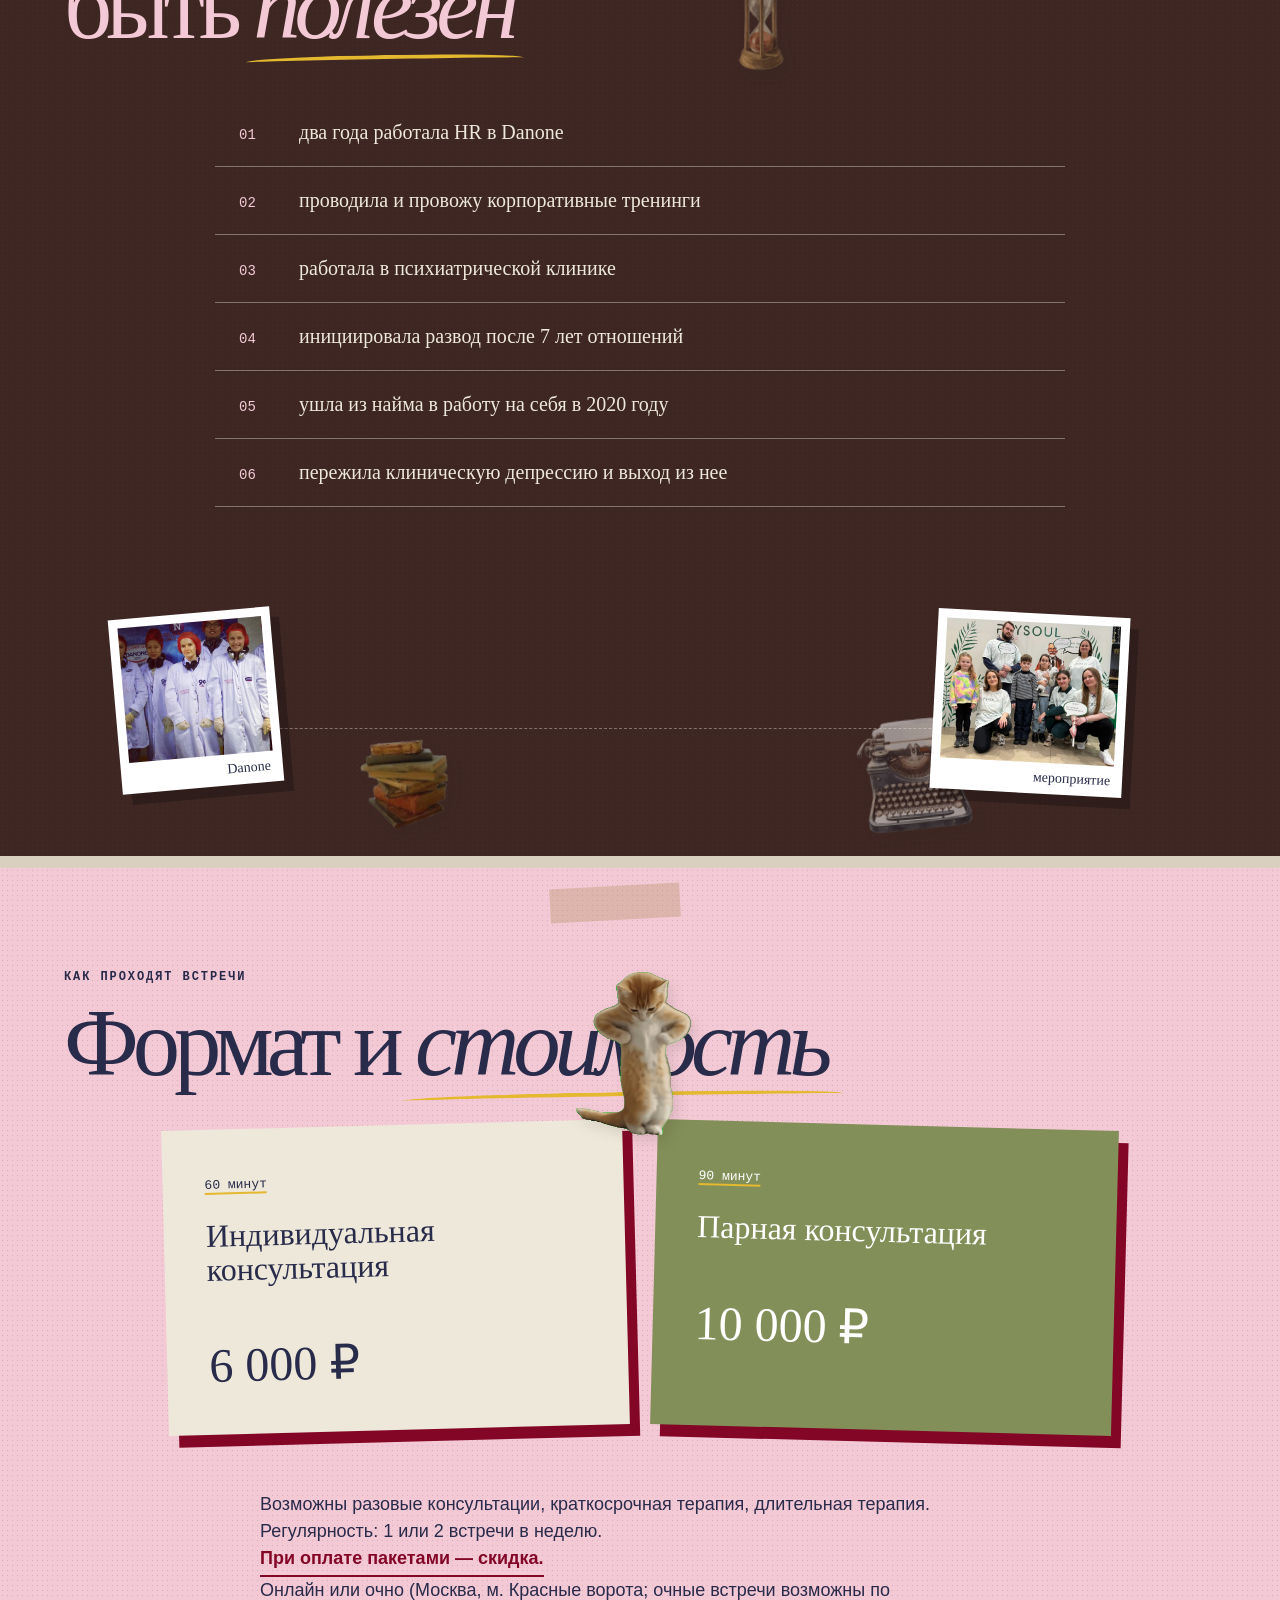
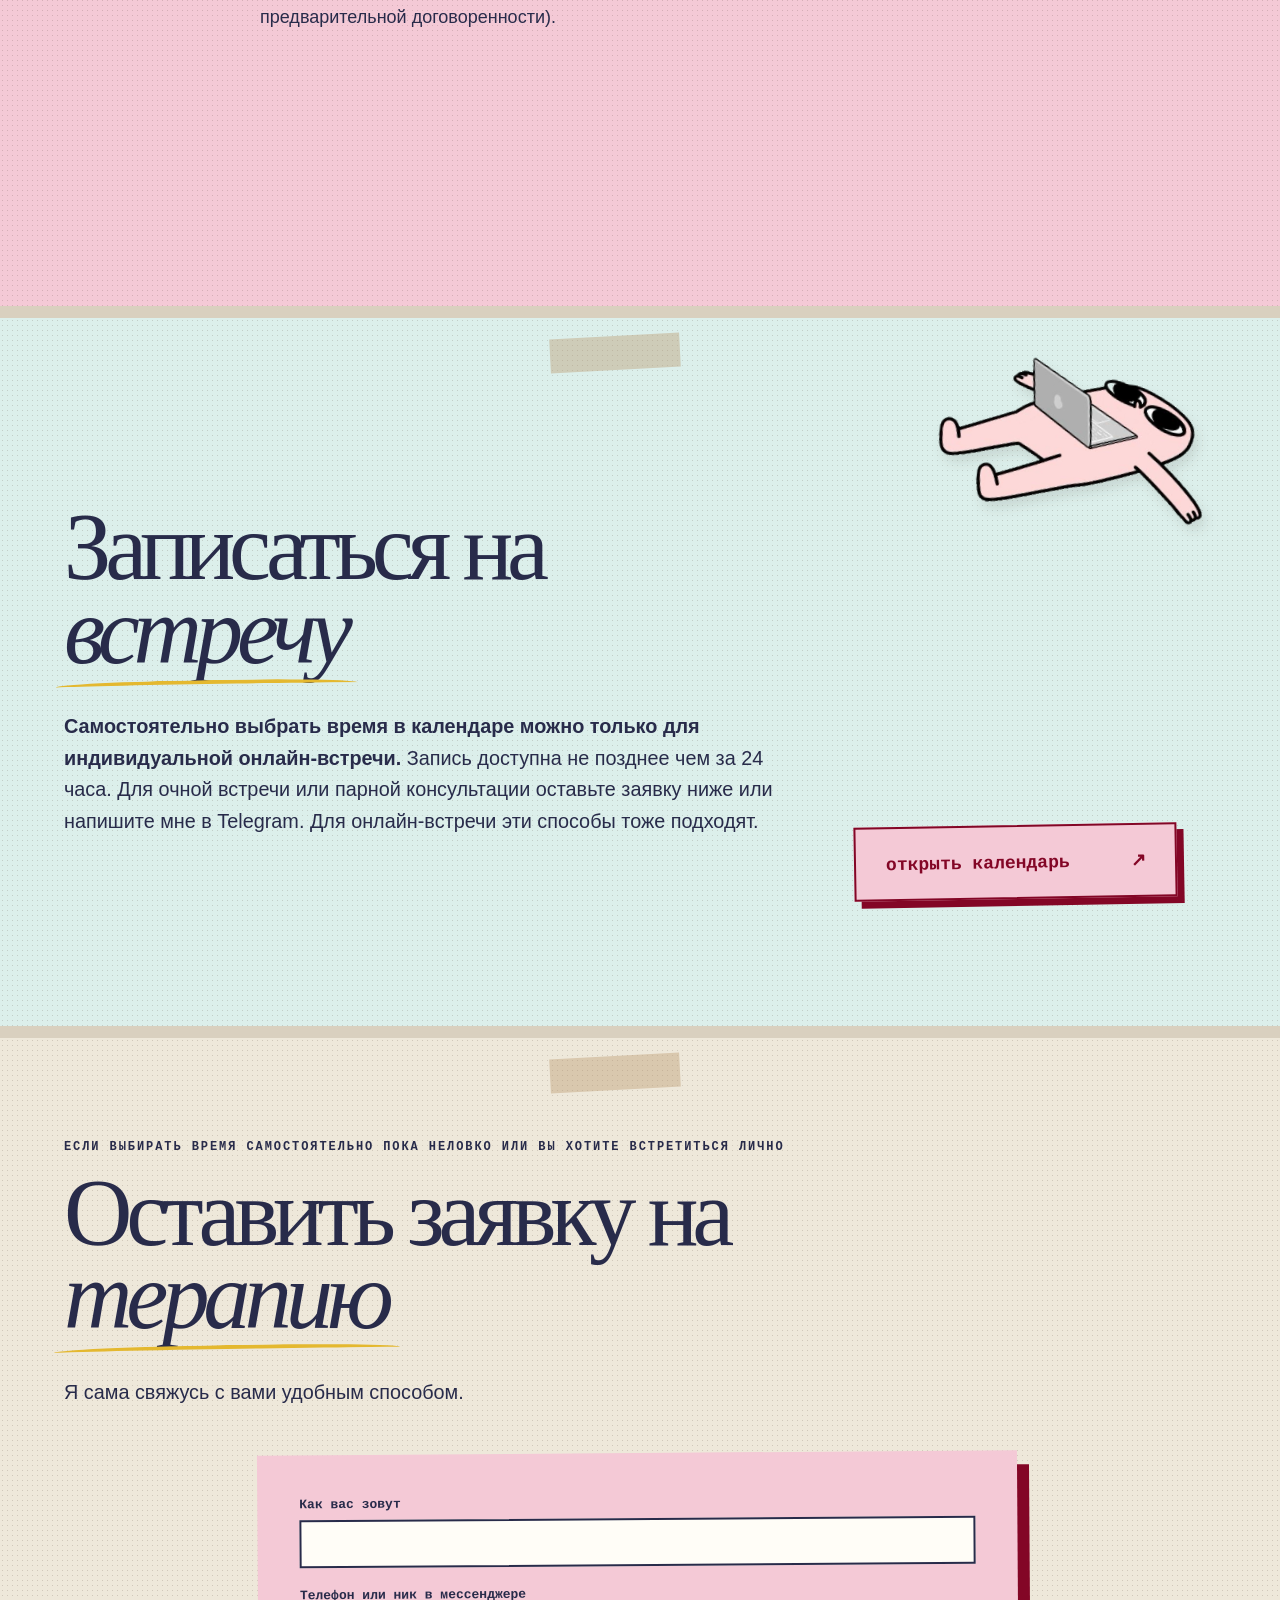
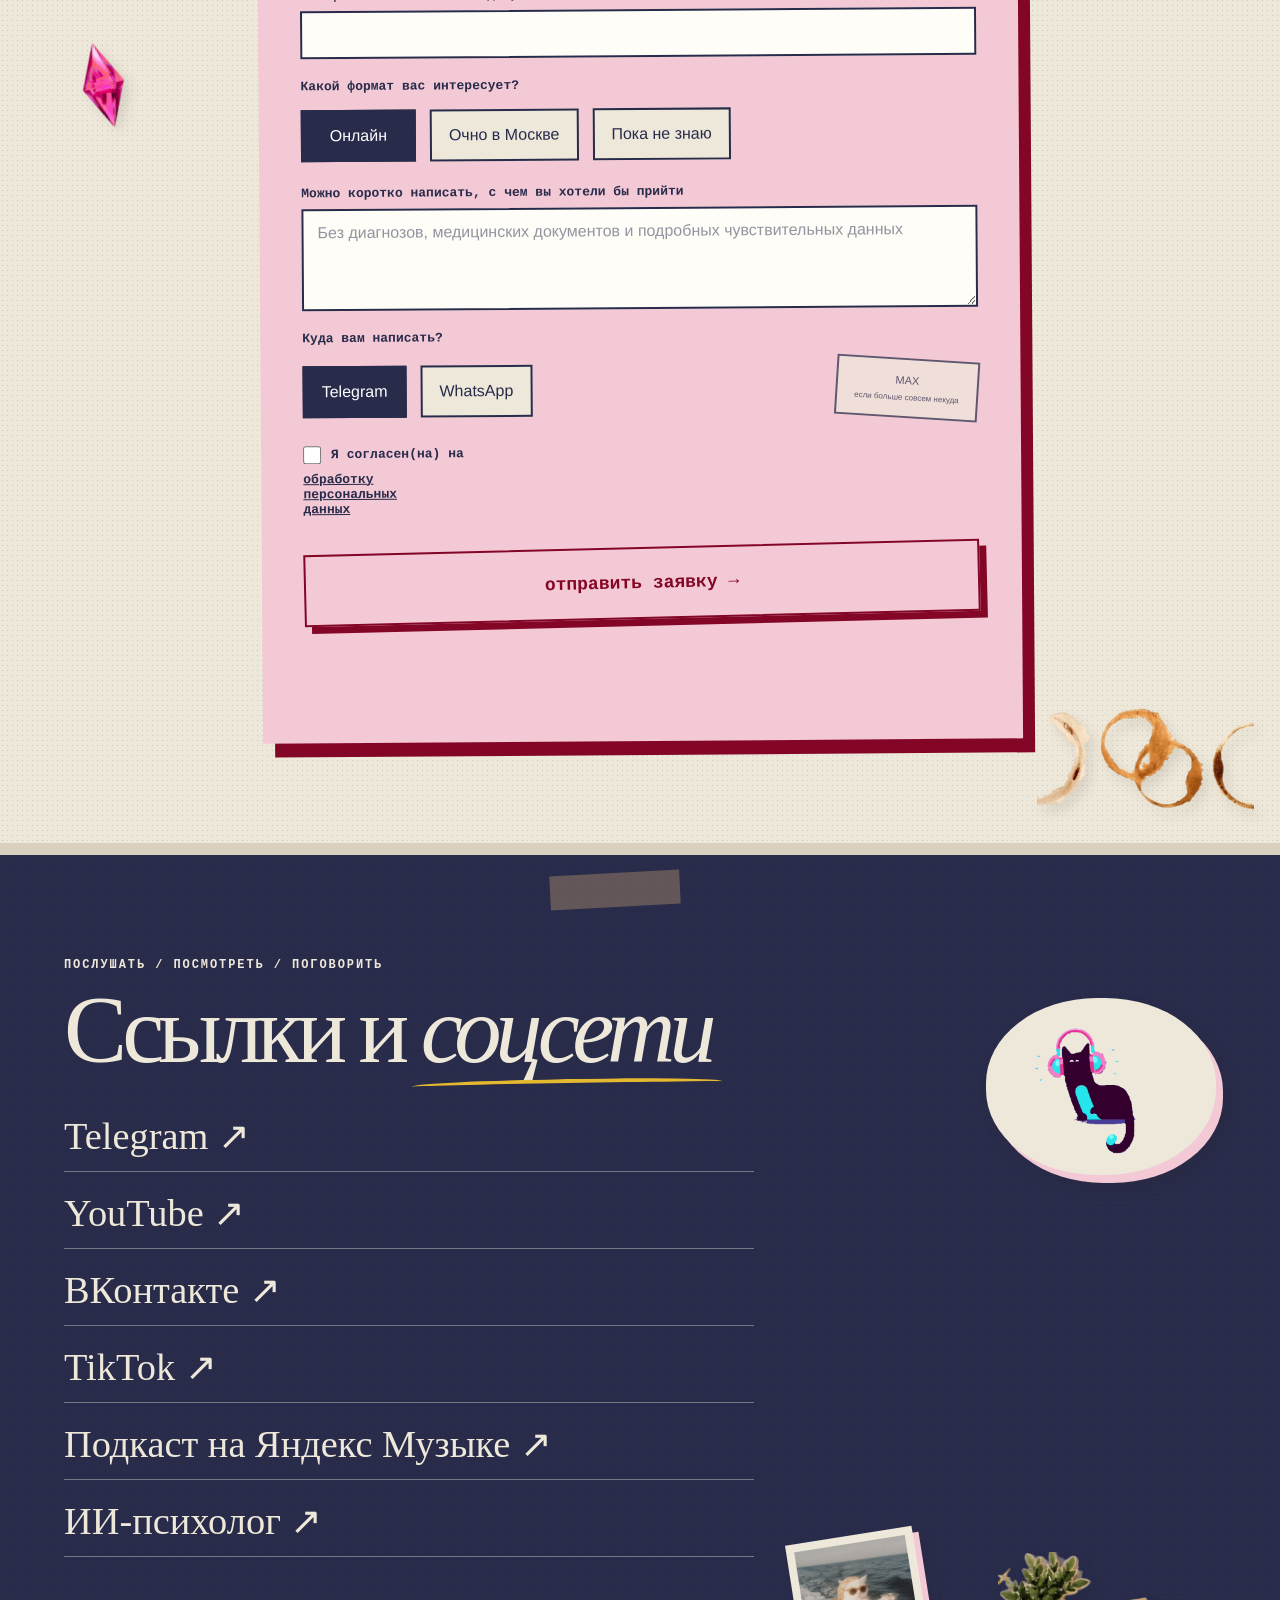
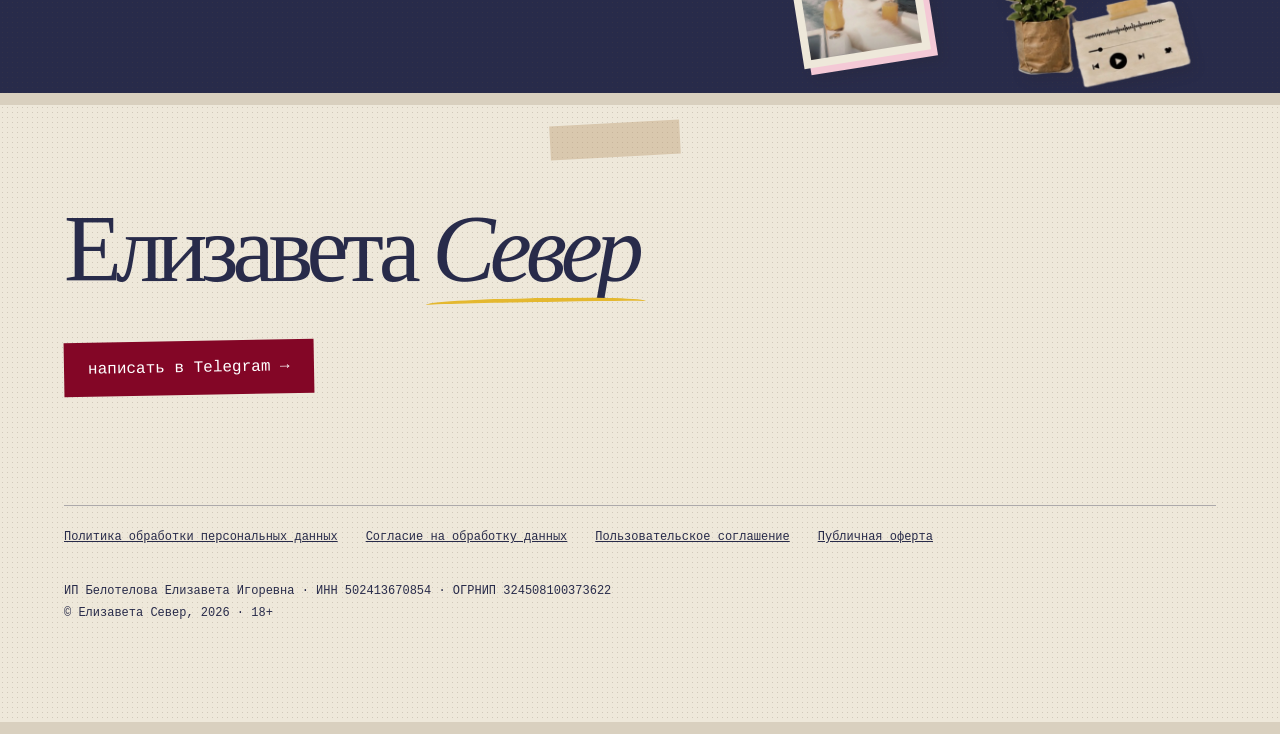
==== commit bc3e79e1: "Add files via upload" ====
--- a/index.html
+++ b/index.html
@@ -1060,6 +1060,16 @@
             rel="noreferrer"
             >YouTube ↗</a
           ><a
+            href="https://vk.ru/club241209040"
+            target="_blank"
+            rel="noreferrer"
+            >ВКонтакте ↗</a
+          ><a
+            href="https://www.tiktok.com/@lizasever?_r=1&amp;_t=ZG-99YxJOTxJ6f"
+            target="_blank"
+            rel="noreferrer"
+            >TikTok ↗</a
+          ><a
             href="https://music.yandex.ru/album/41478531?activeTab=track-list"
             target="_blank"
             rel="noreferrer"
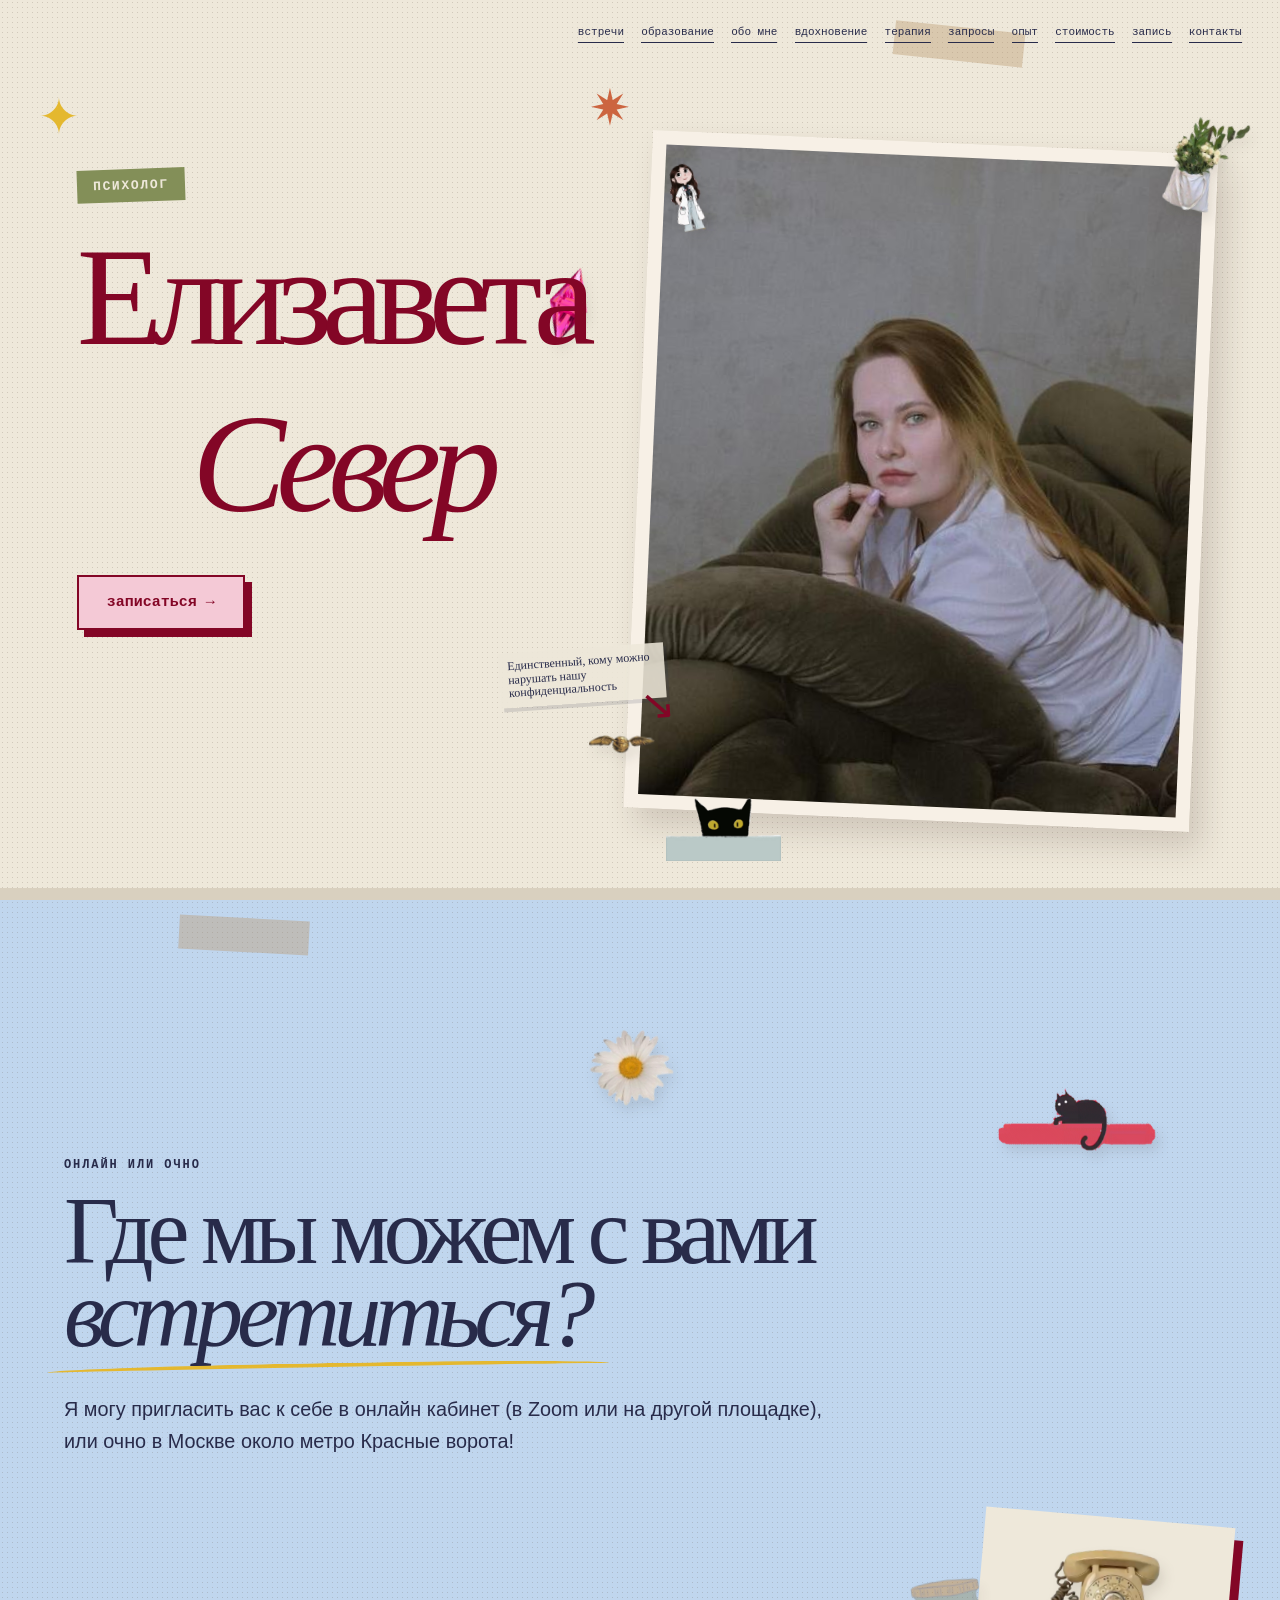
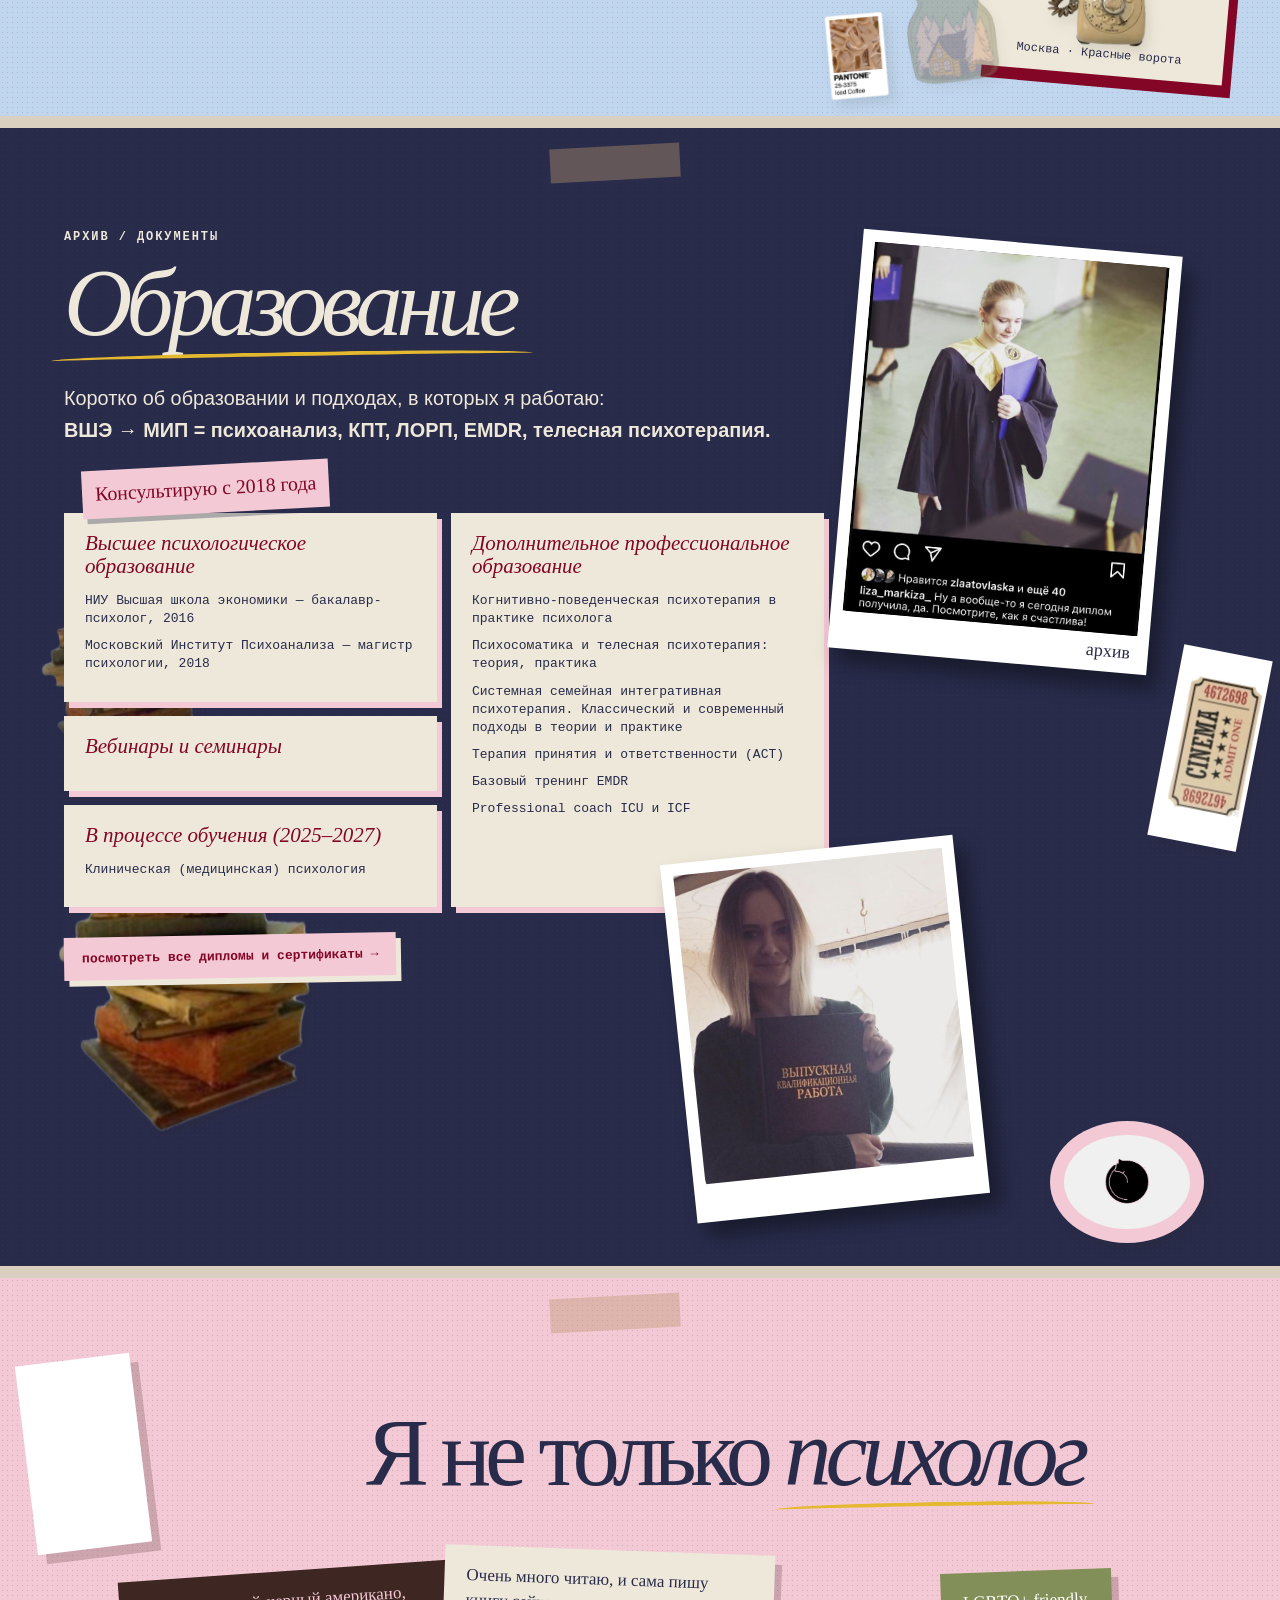
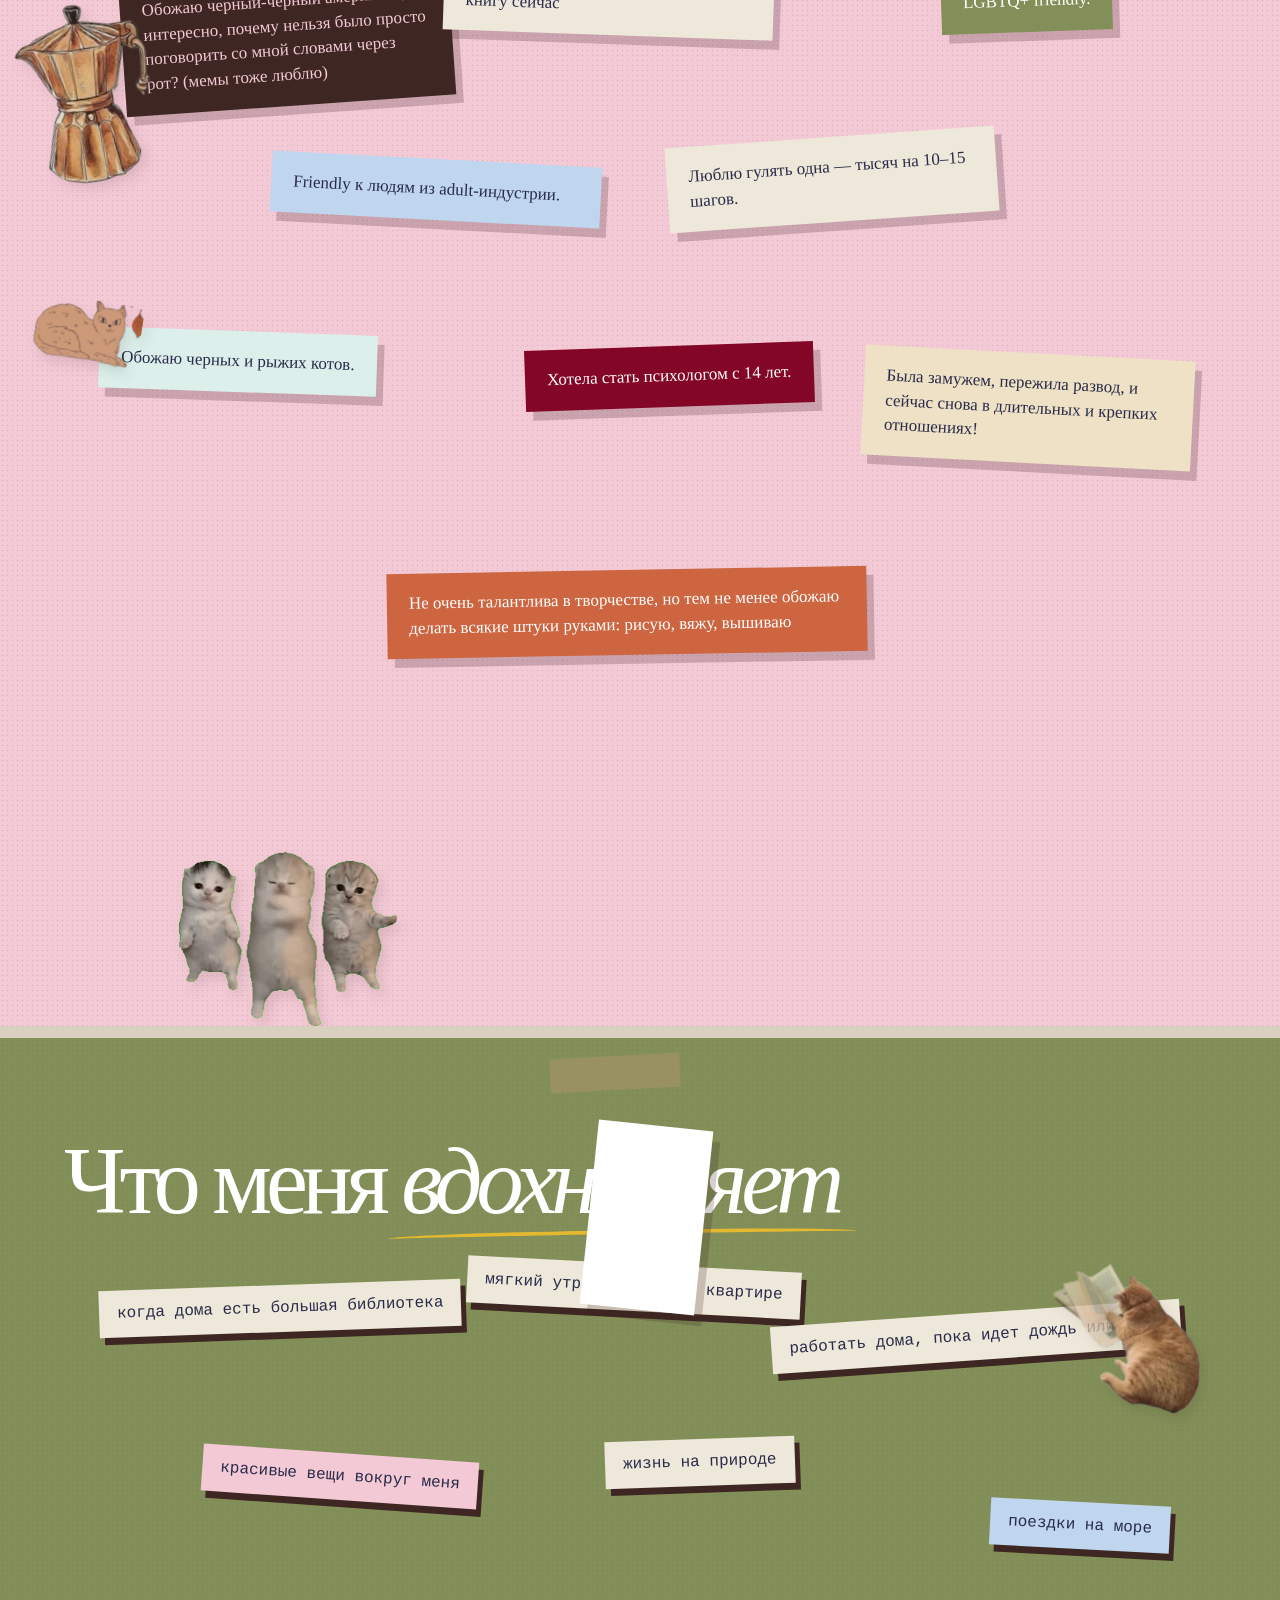
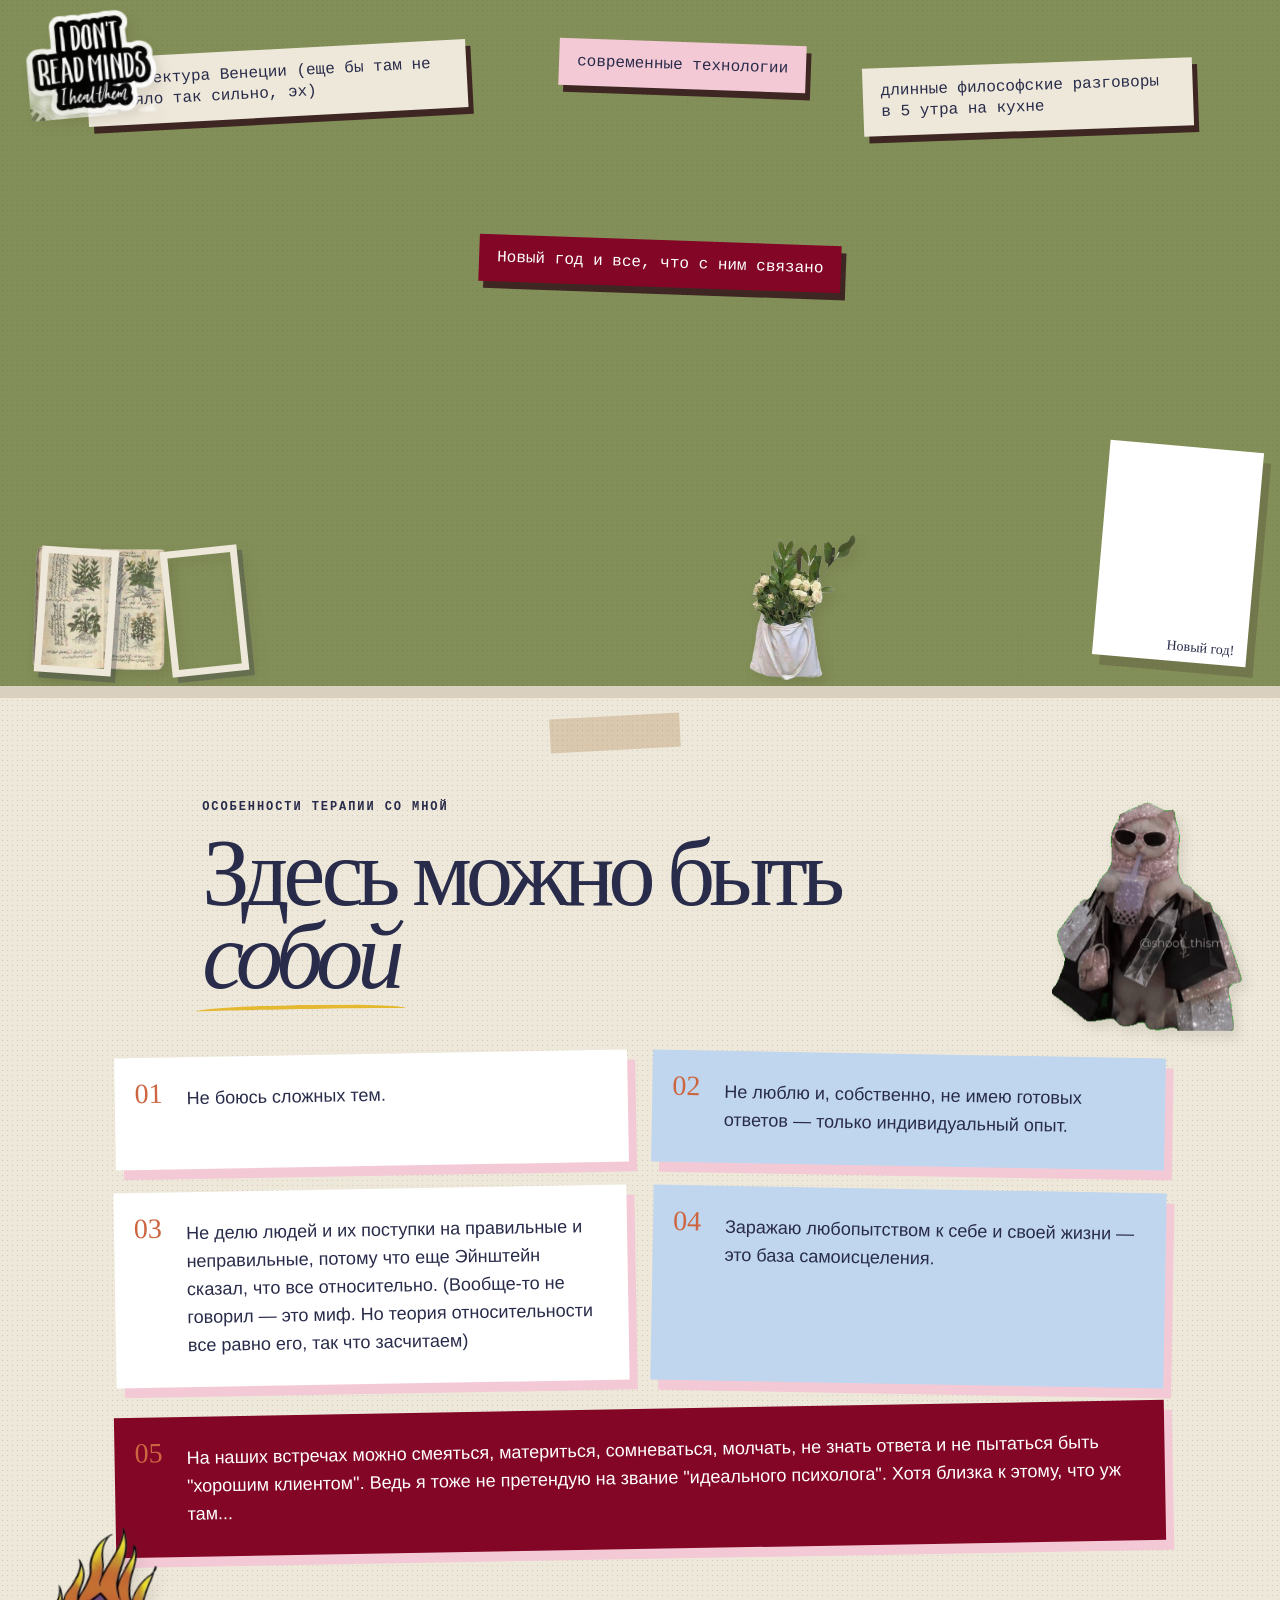
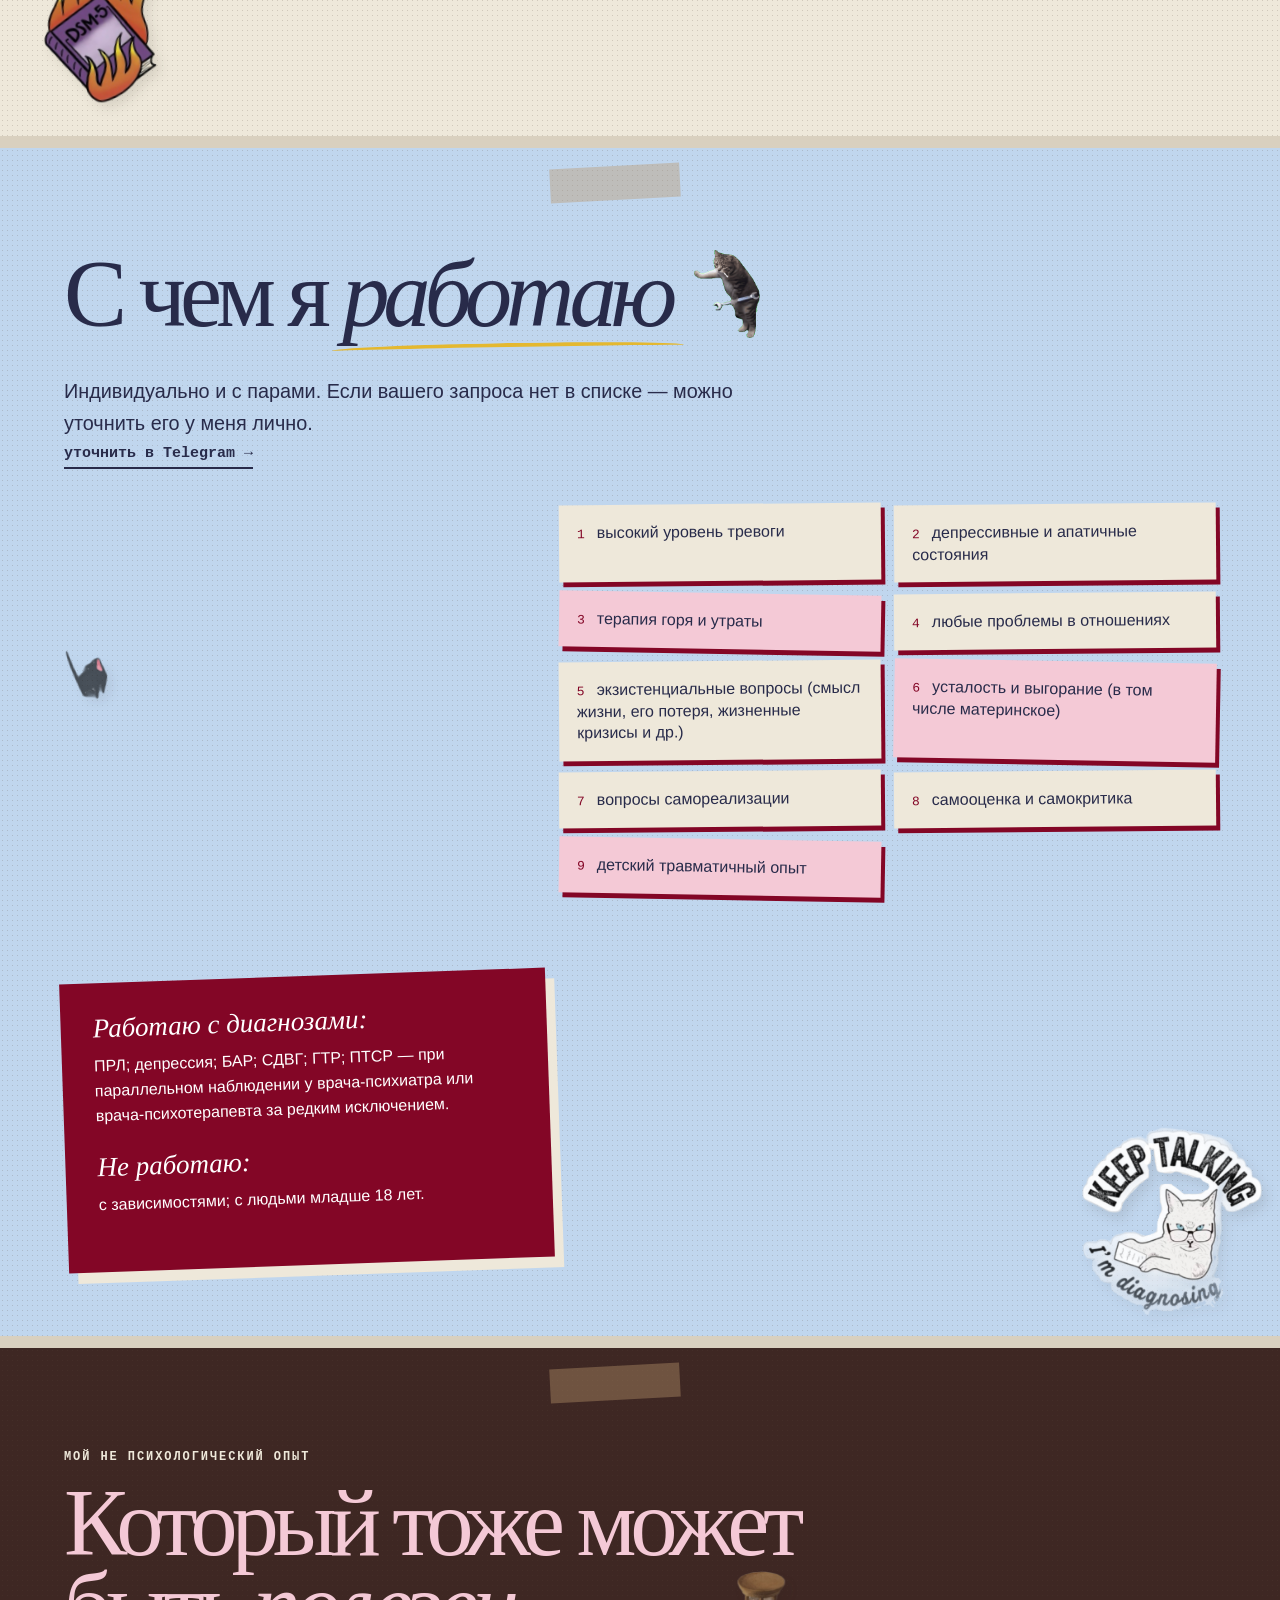
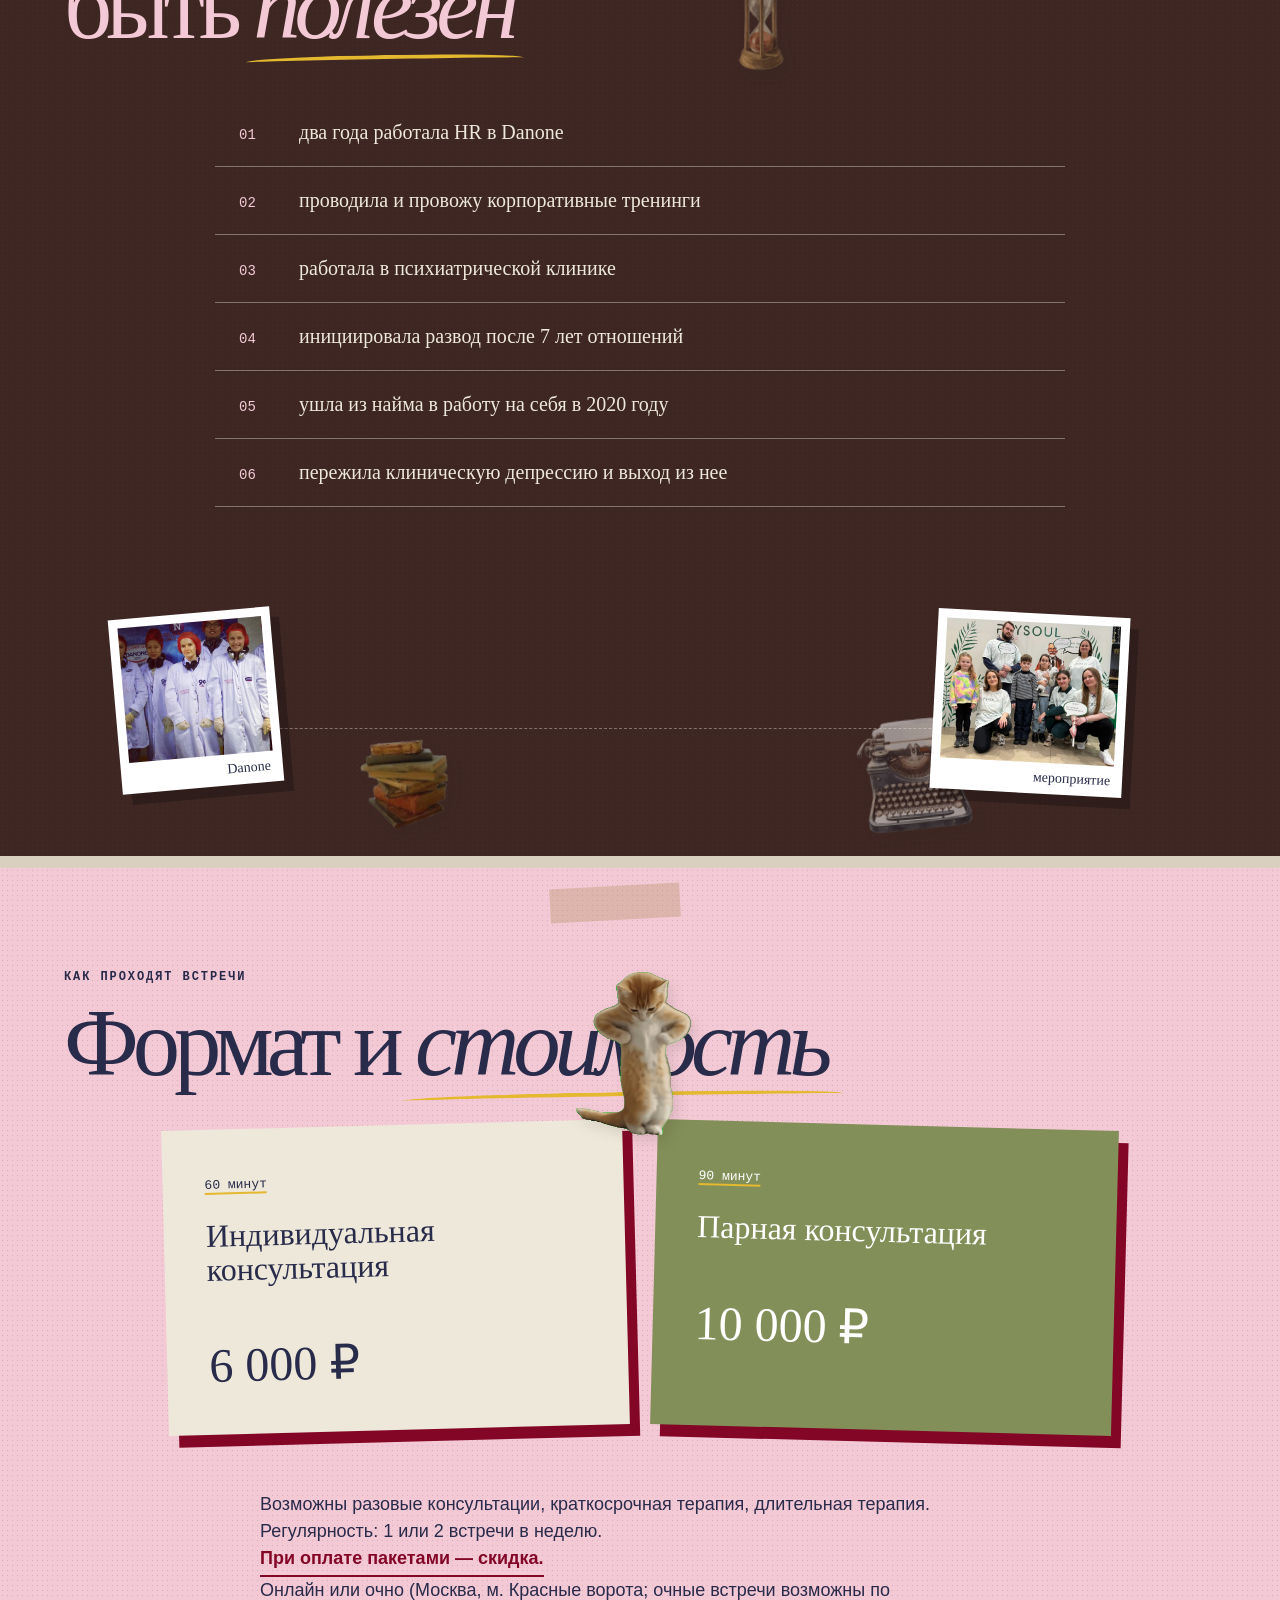
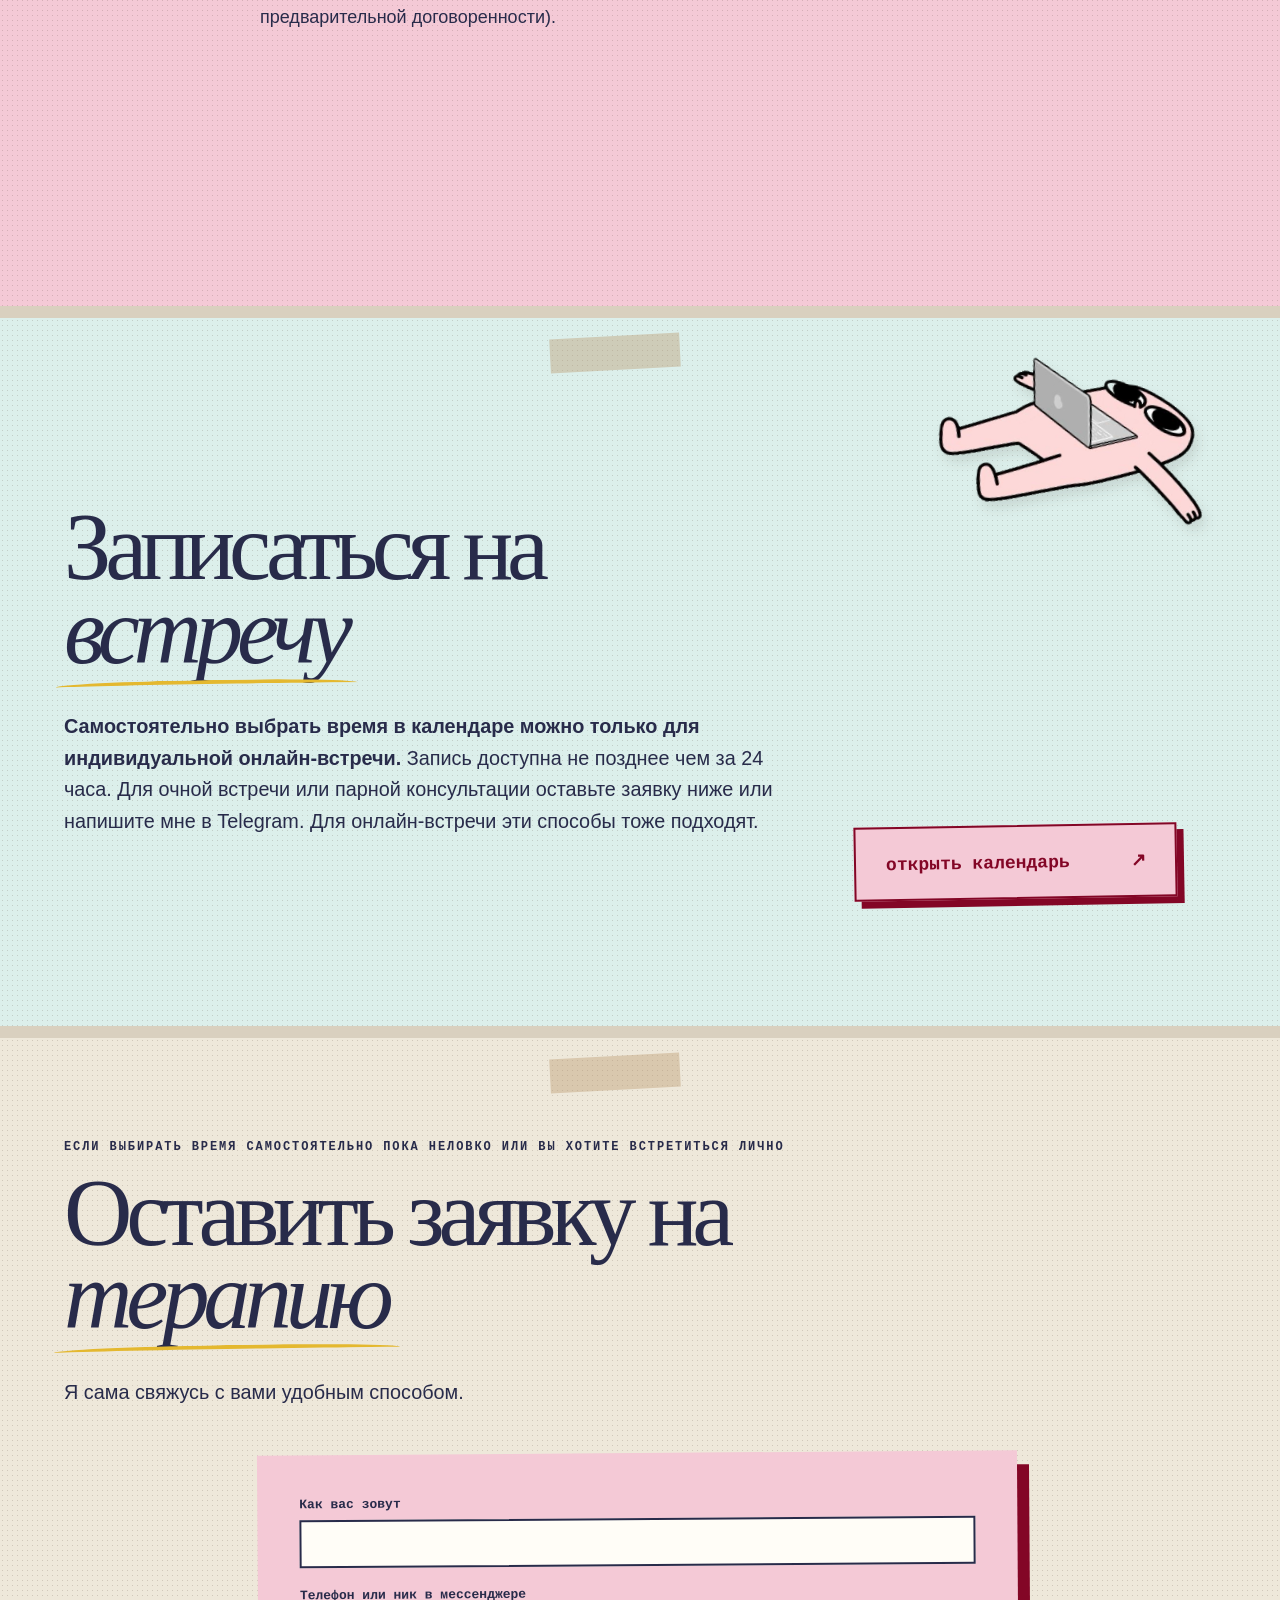
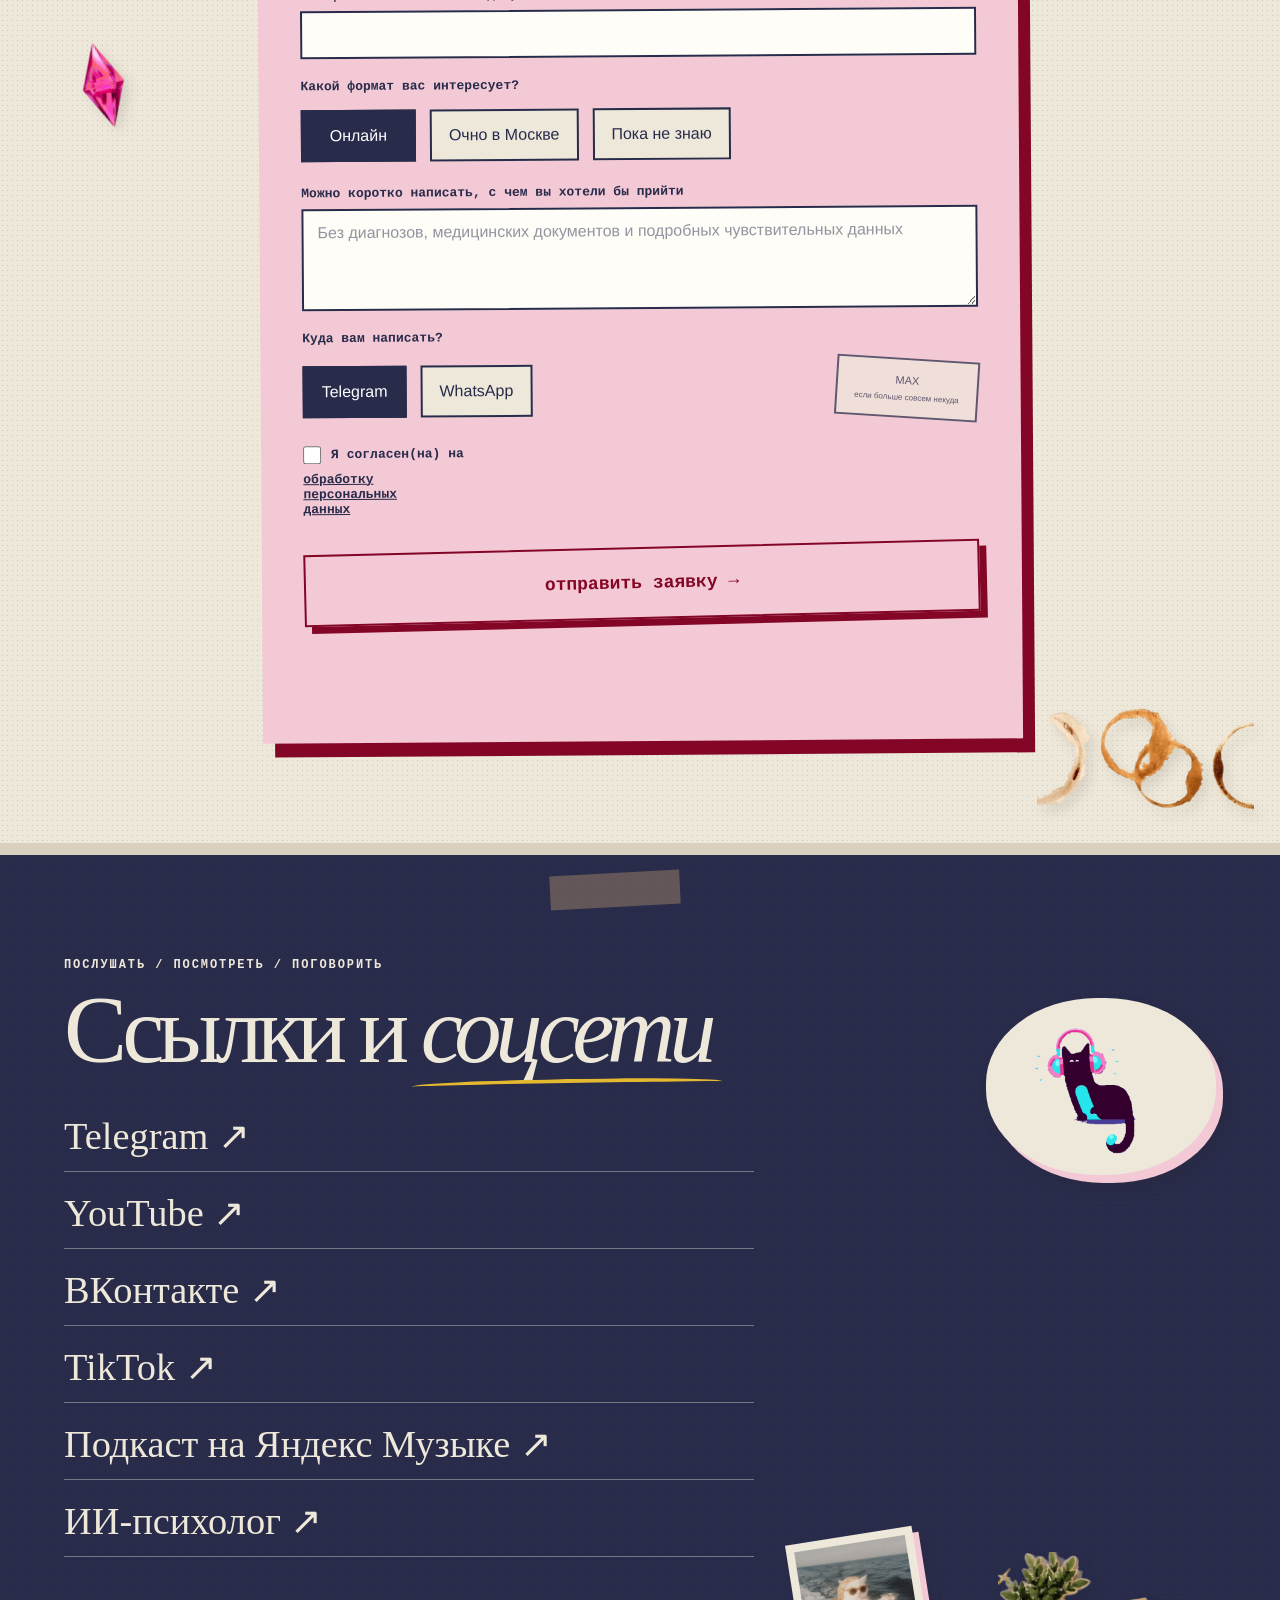
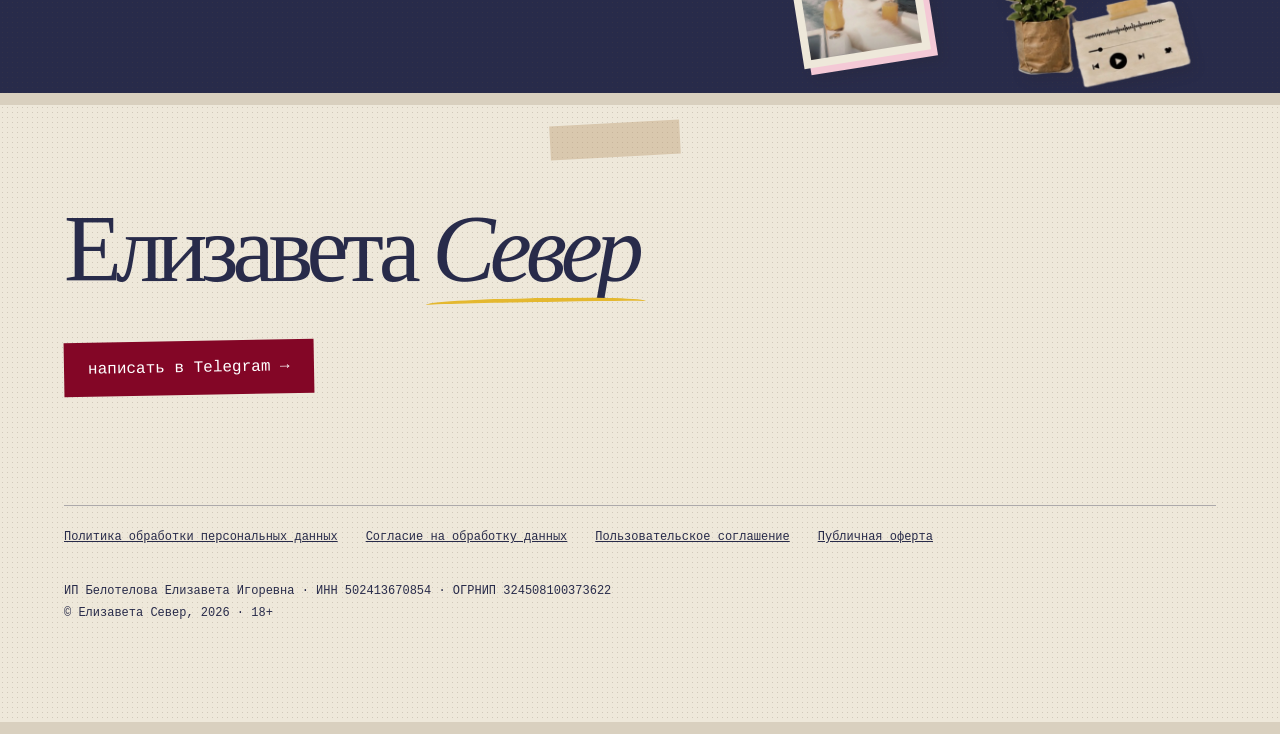
==== commit 4d92056a: "Add files via upload" ====
--- a/index.html
+++ b/index.html
@@ -501,6 +501,13 @@
         <div class="copy">
           <p class="kicker">архив / документы</p>
           <h2><span class="doodle-title">Образование</span></h2>
+          <p class="education-intro">
+            Коротко об образовании и подходах, в которых я работаю:<br />
+            <strong
+              >ВШЭ → МИП = психоанализ, КПТ, ЛОРП, EMDR, телесная
+              психотерапия.</strong
+            >
+          </p>
           <p class="since-note">Консультирую с 2018 года</p>
           <div class="education-list detailed">
             <article>
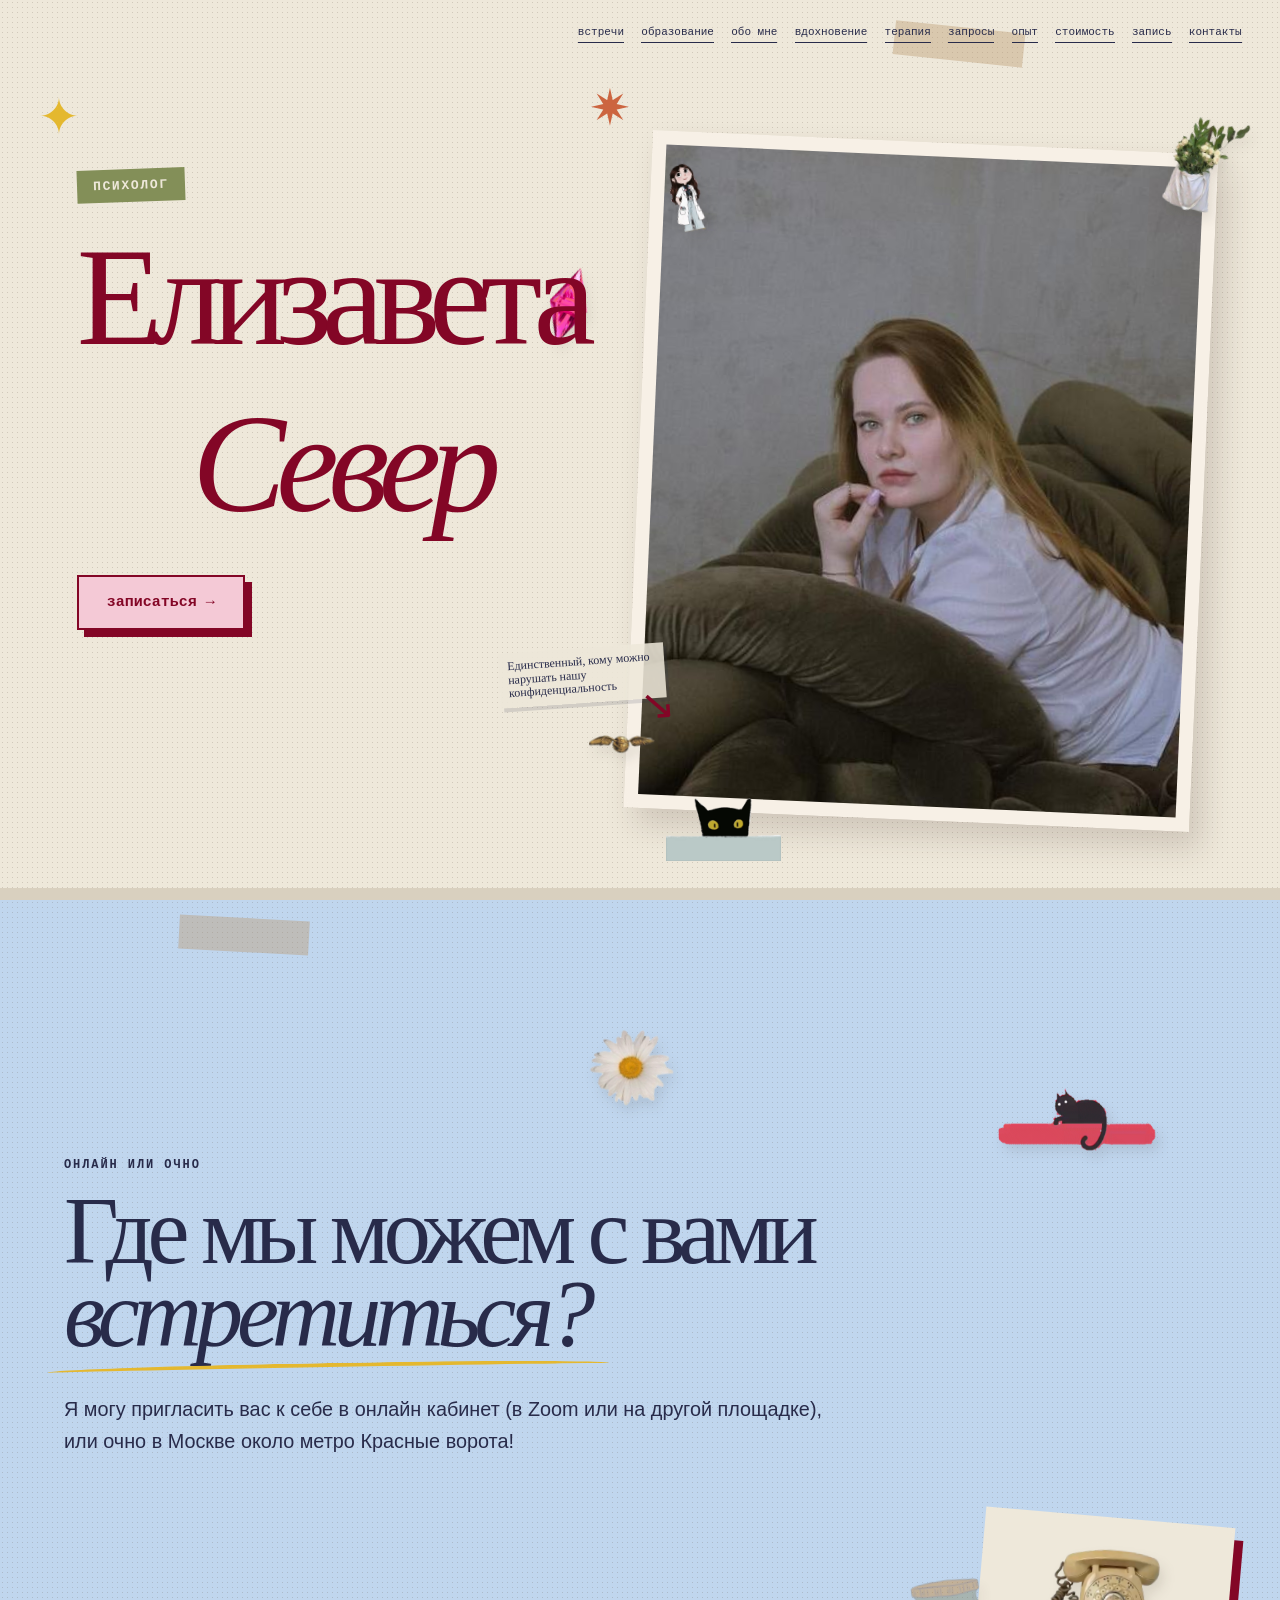
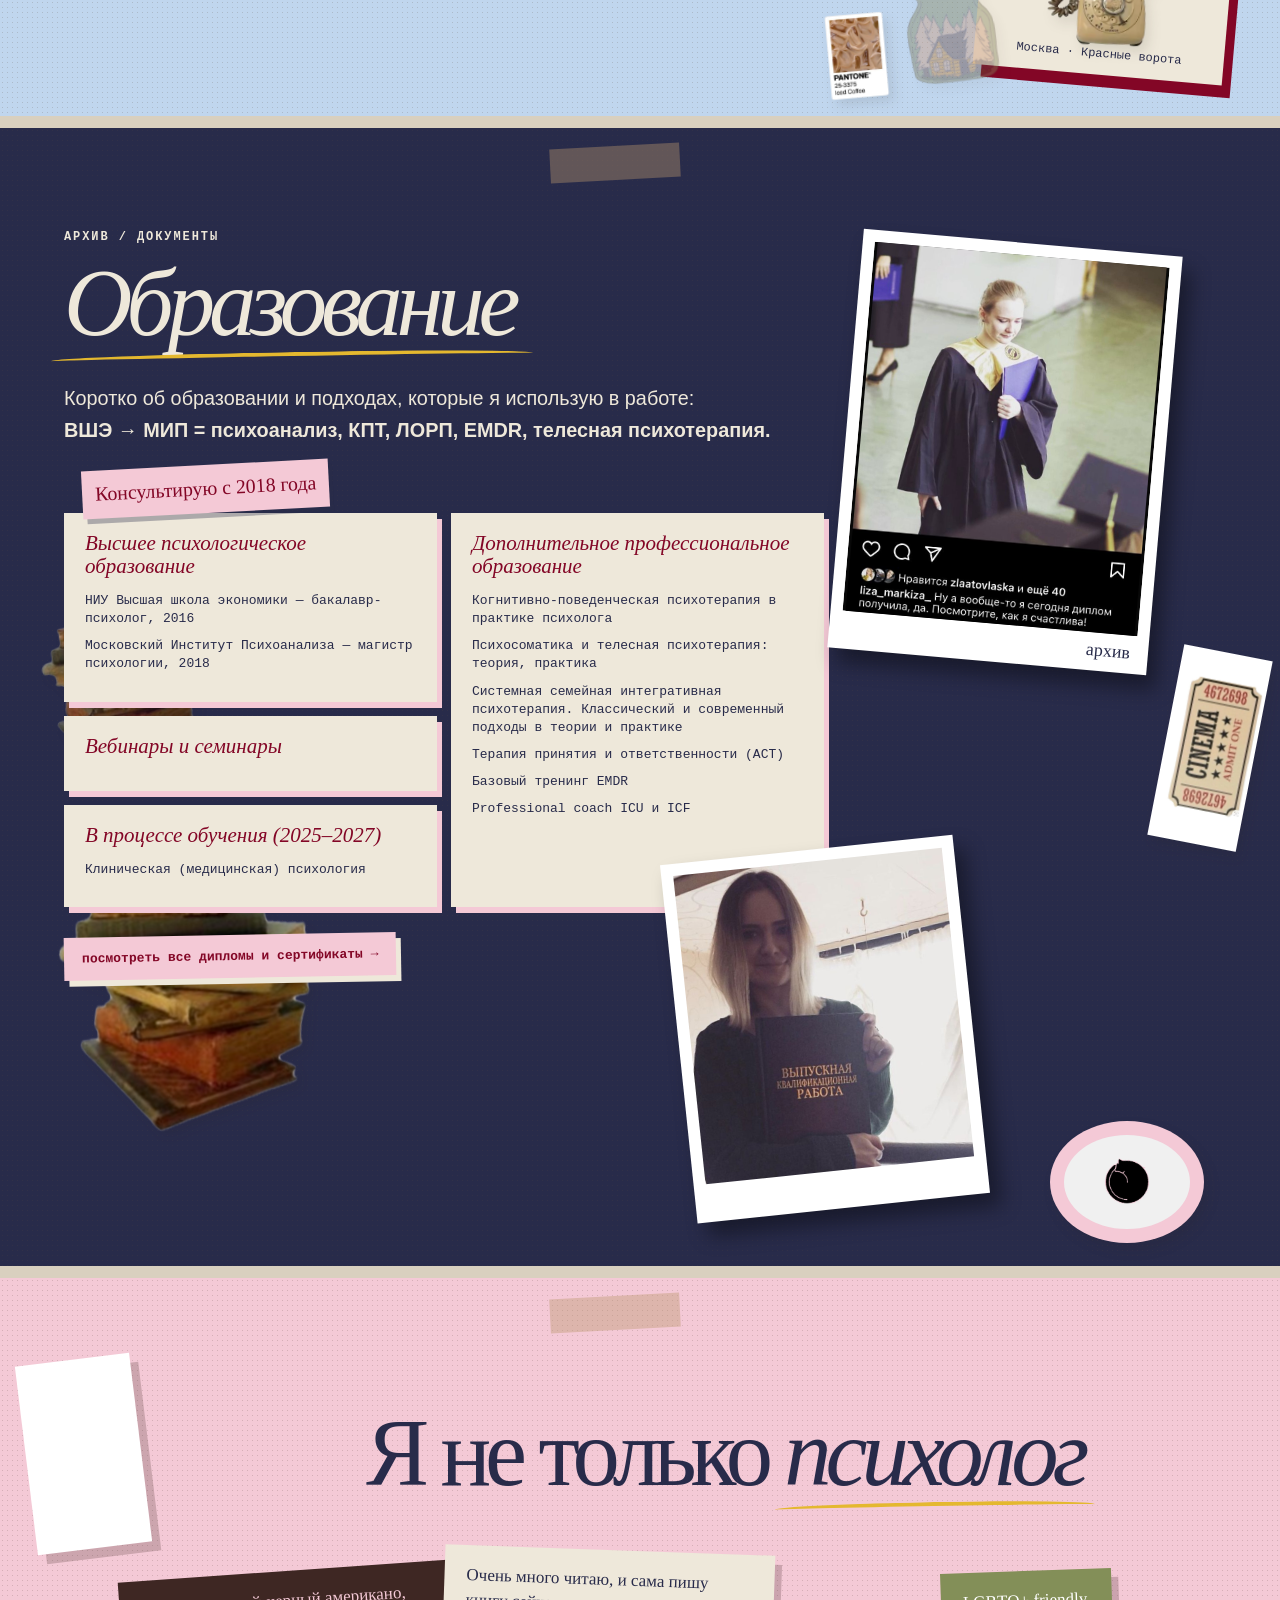
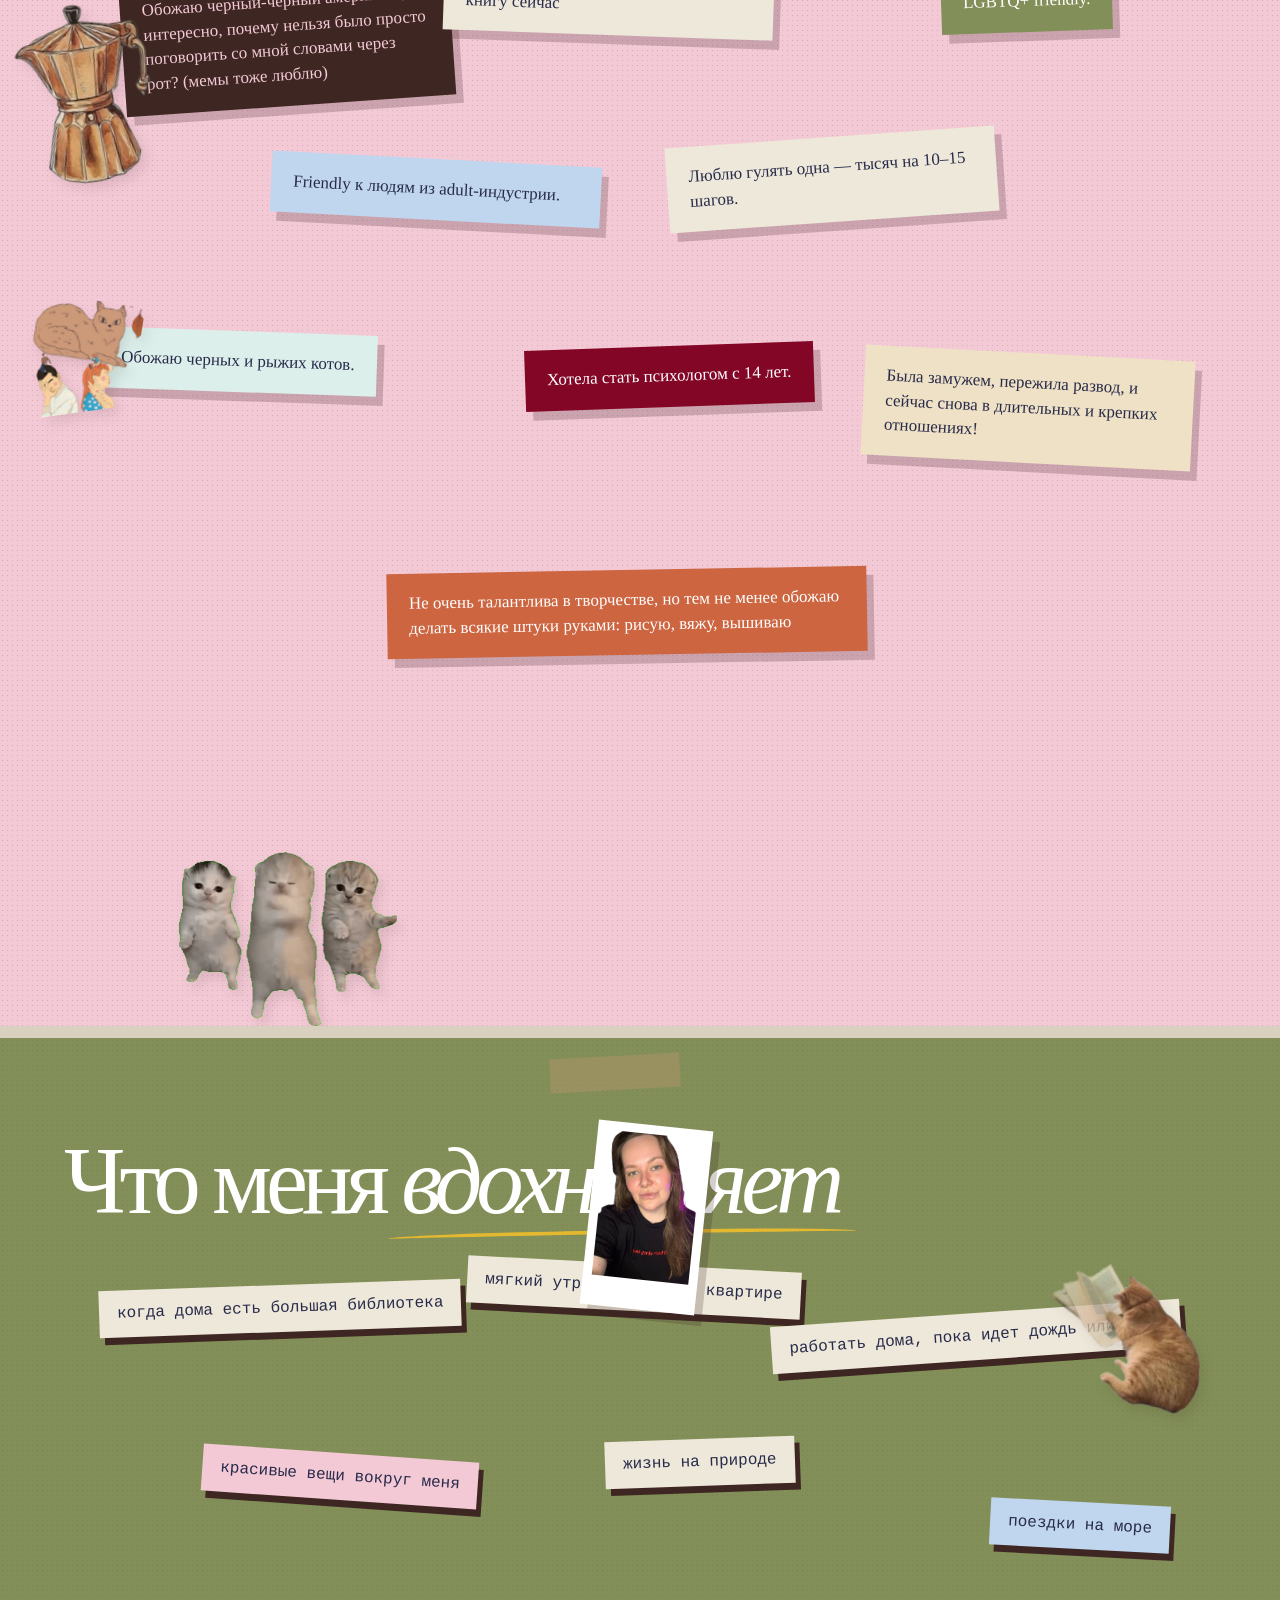
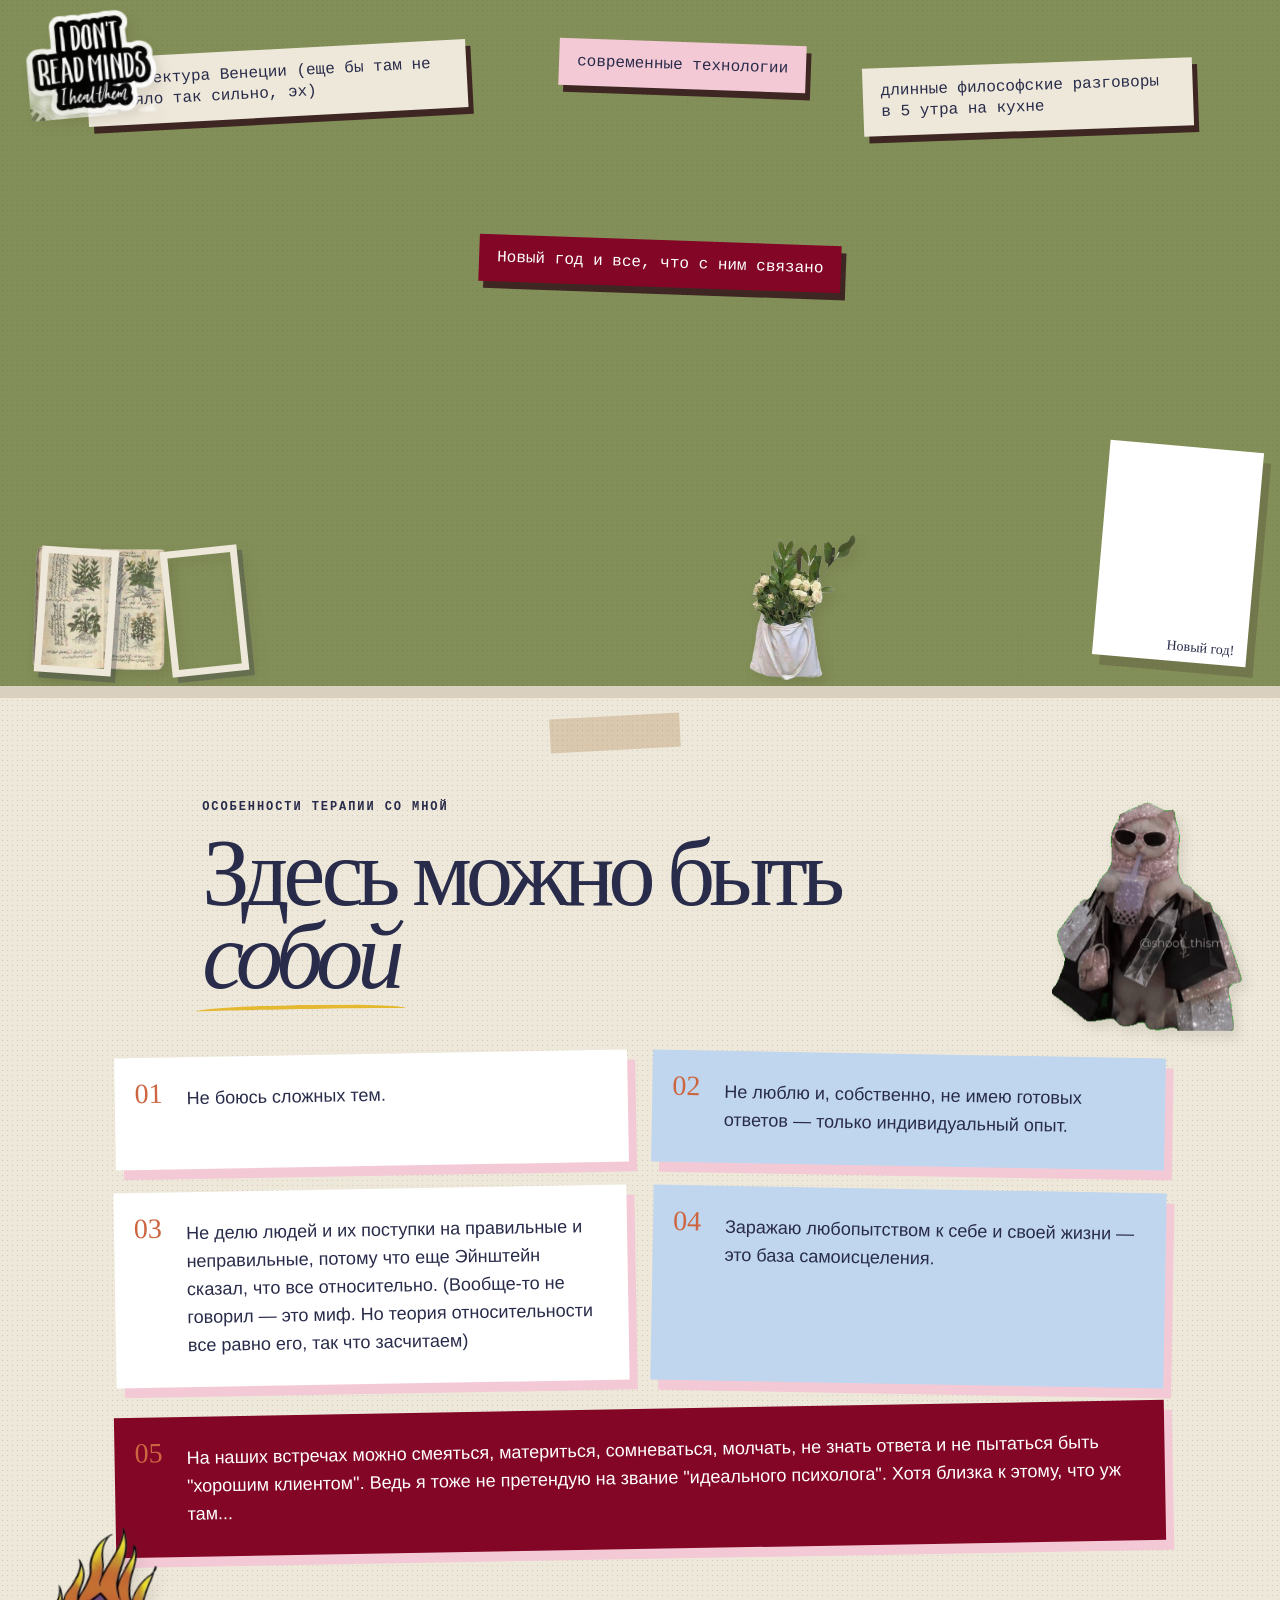
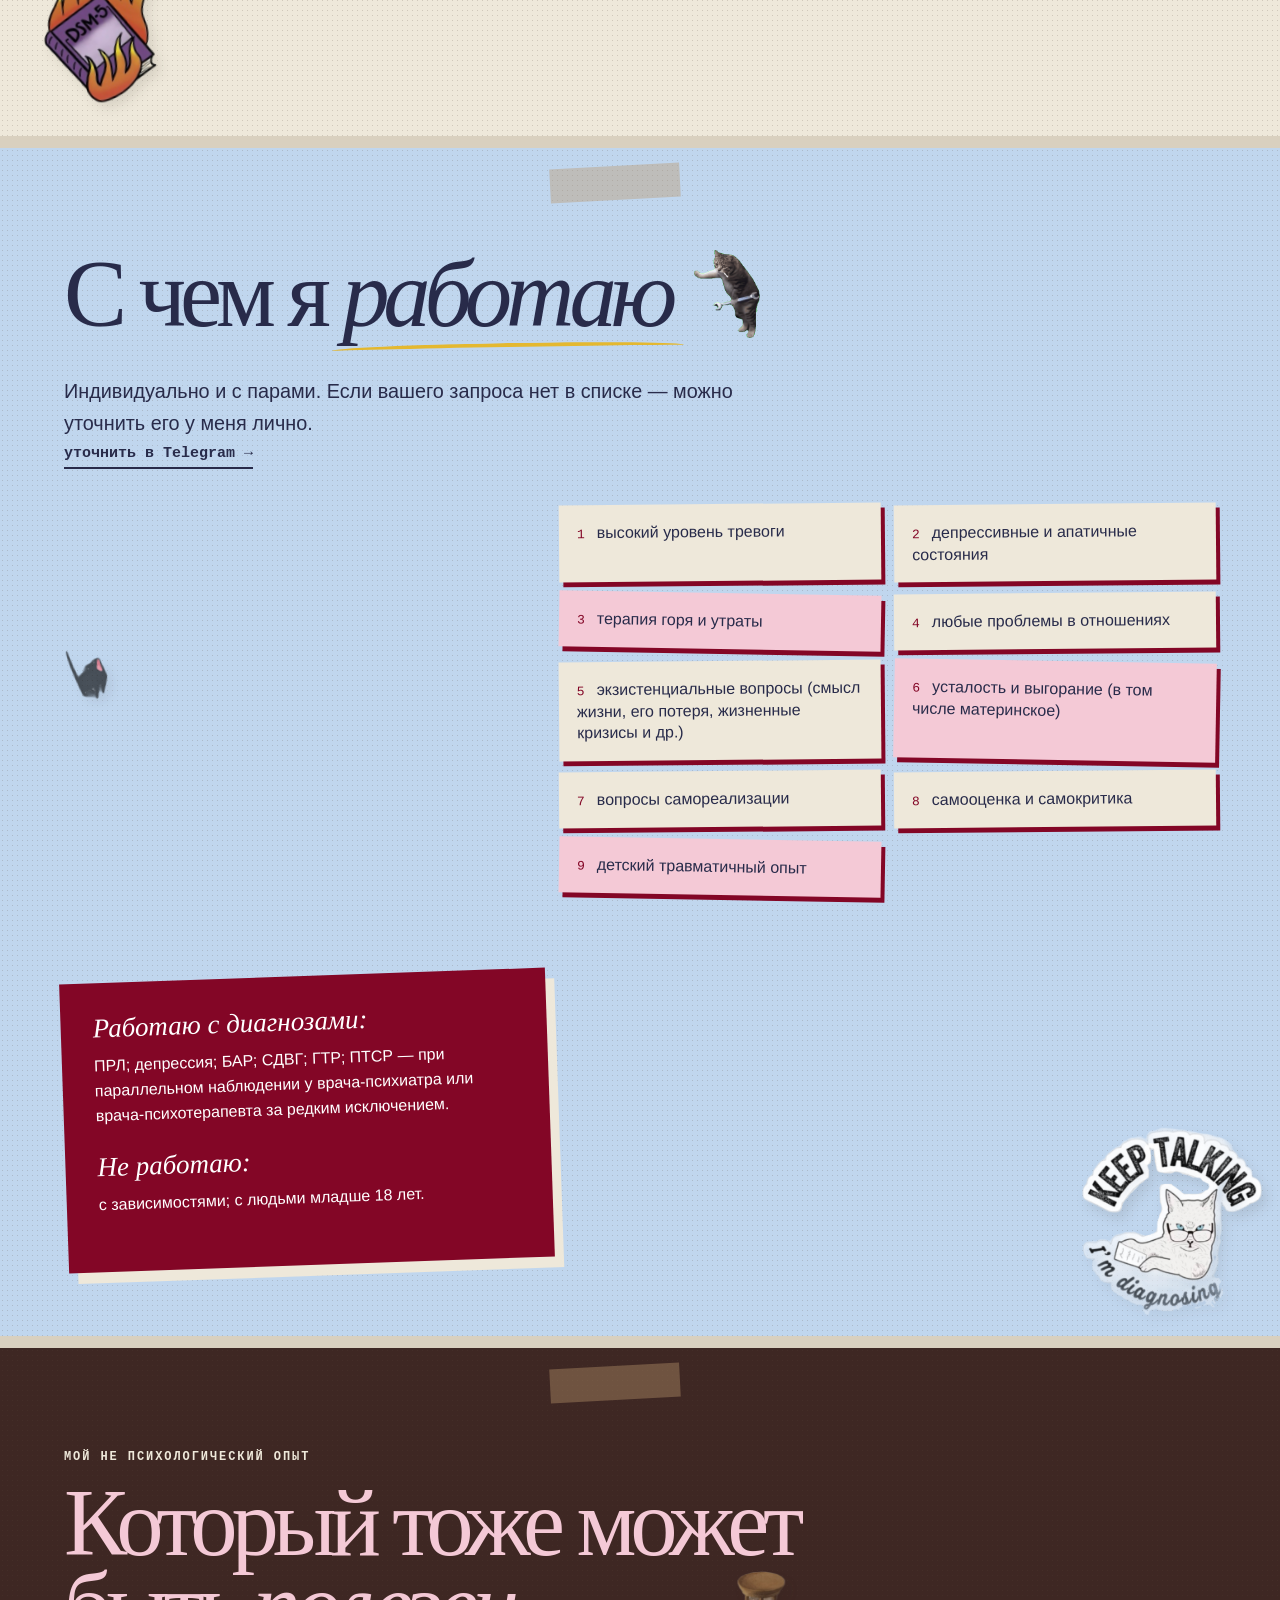
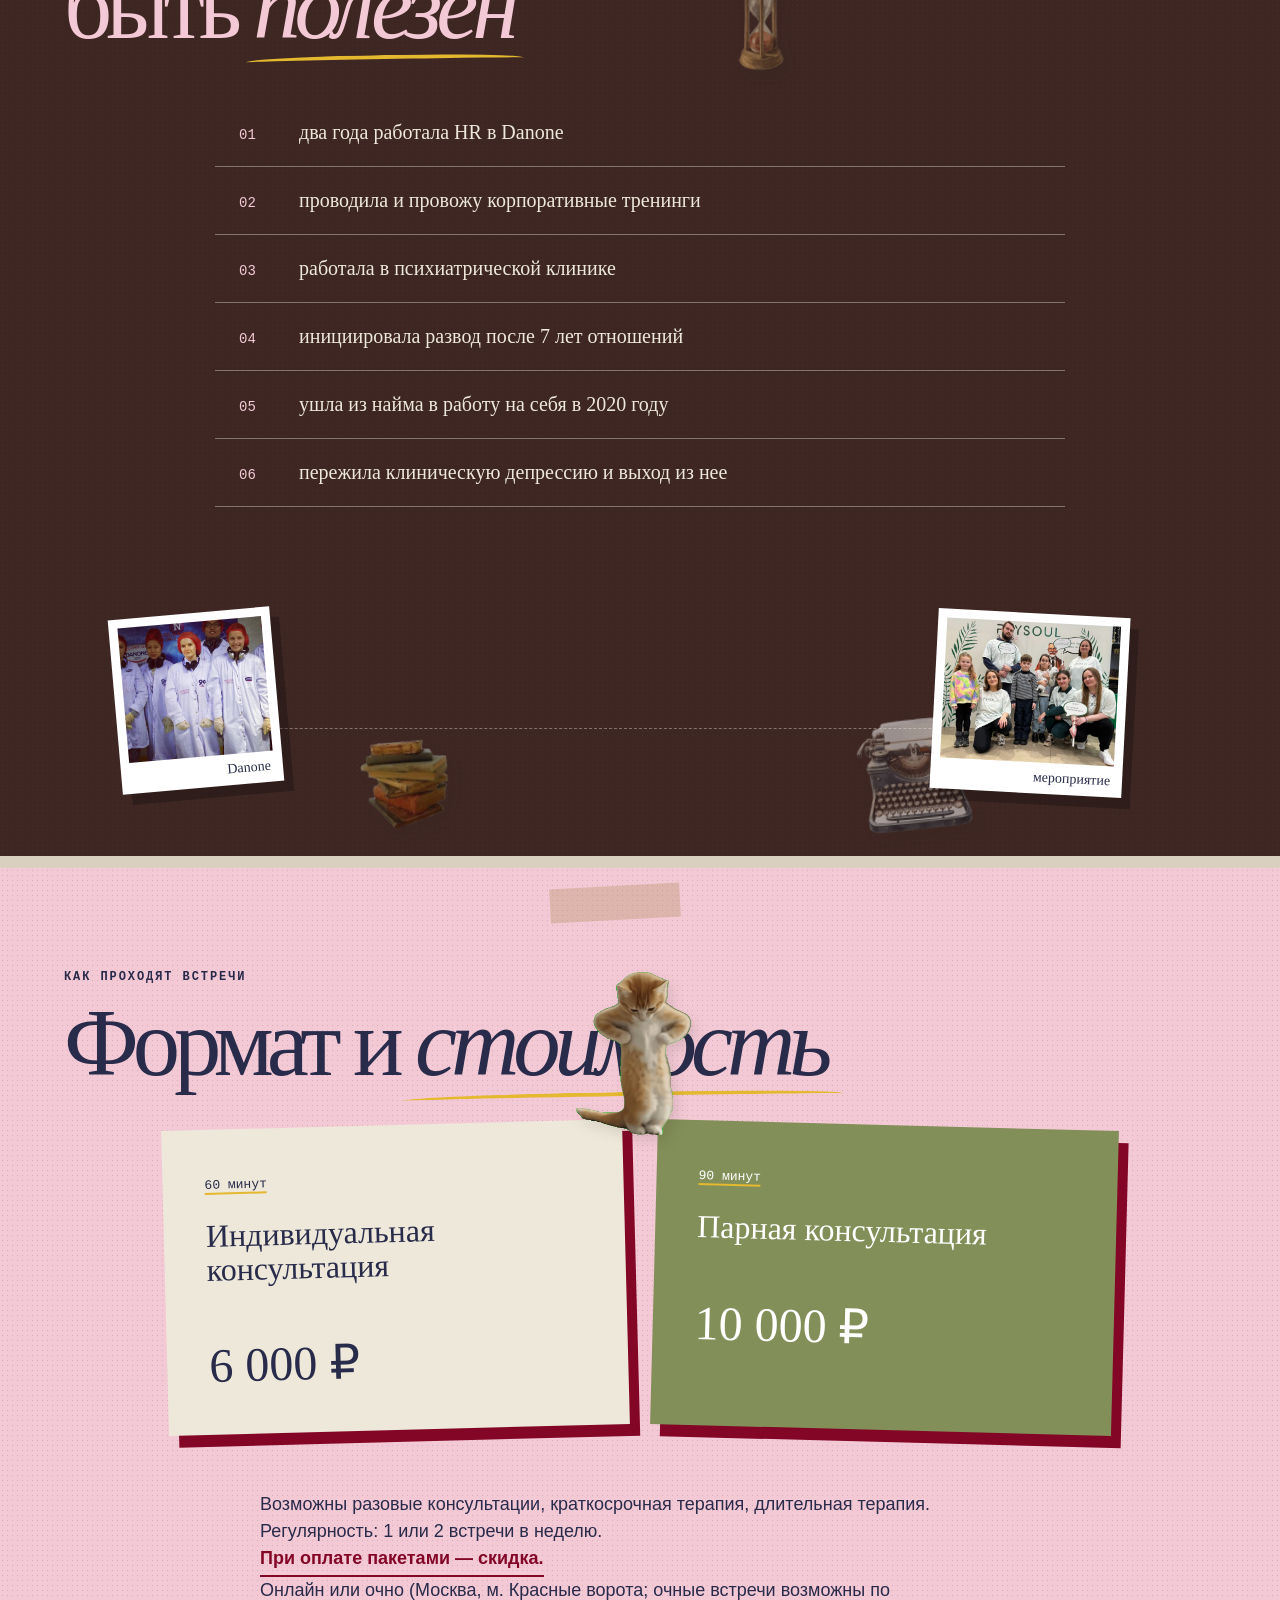
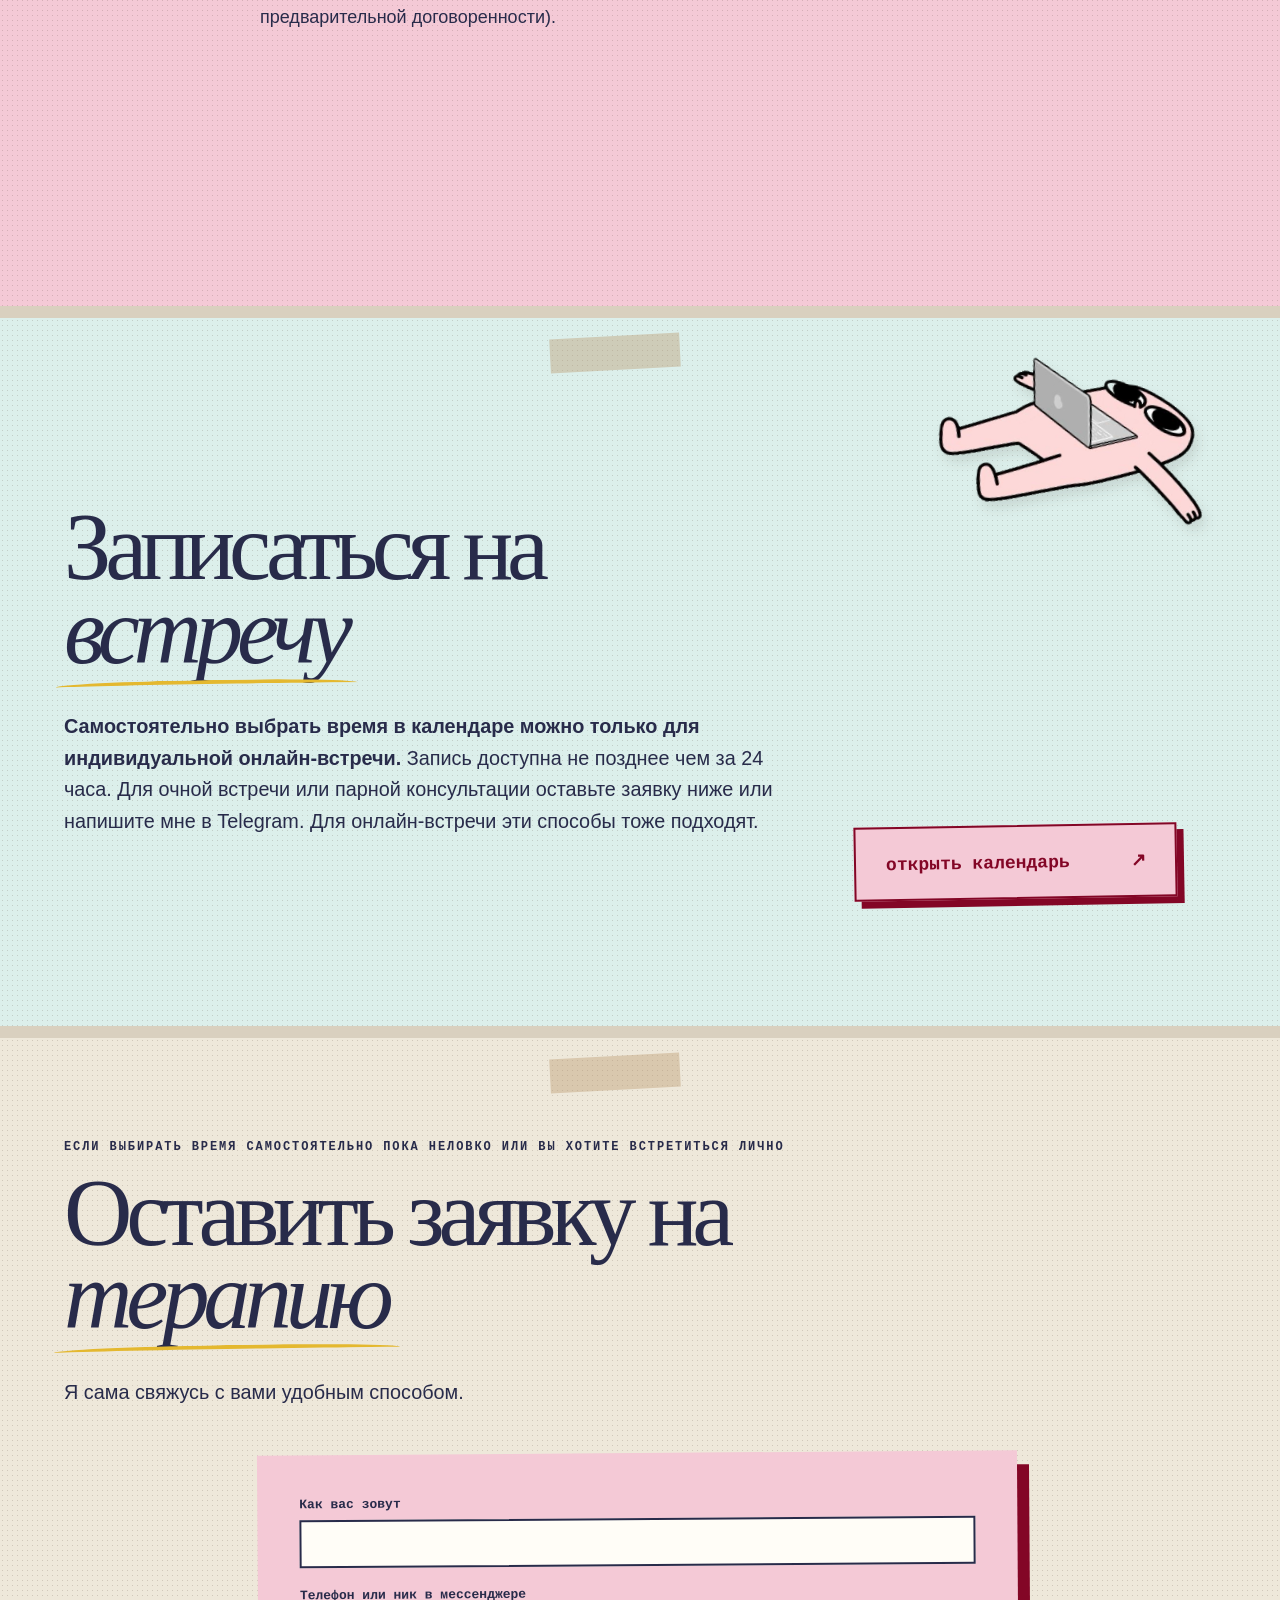
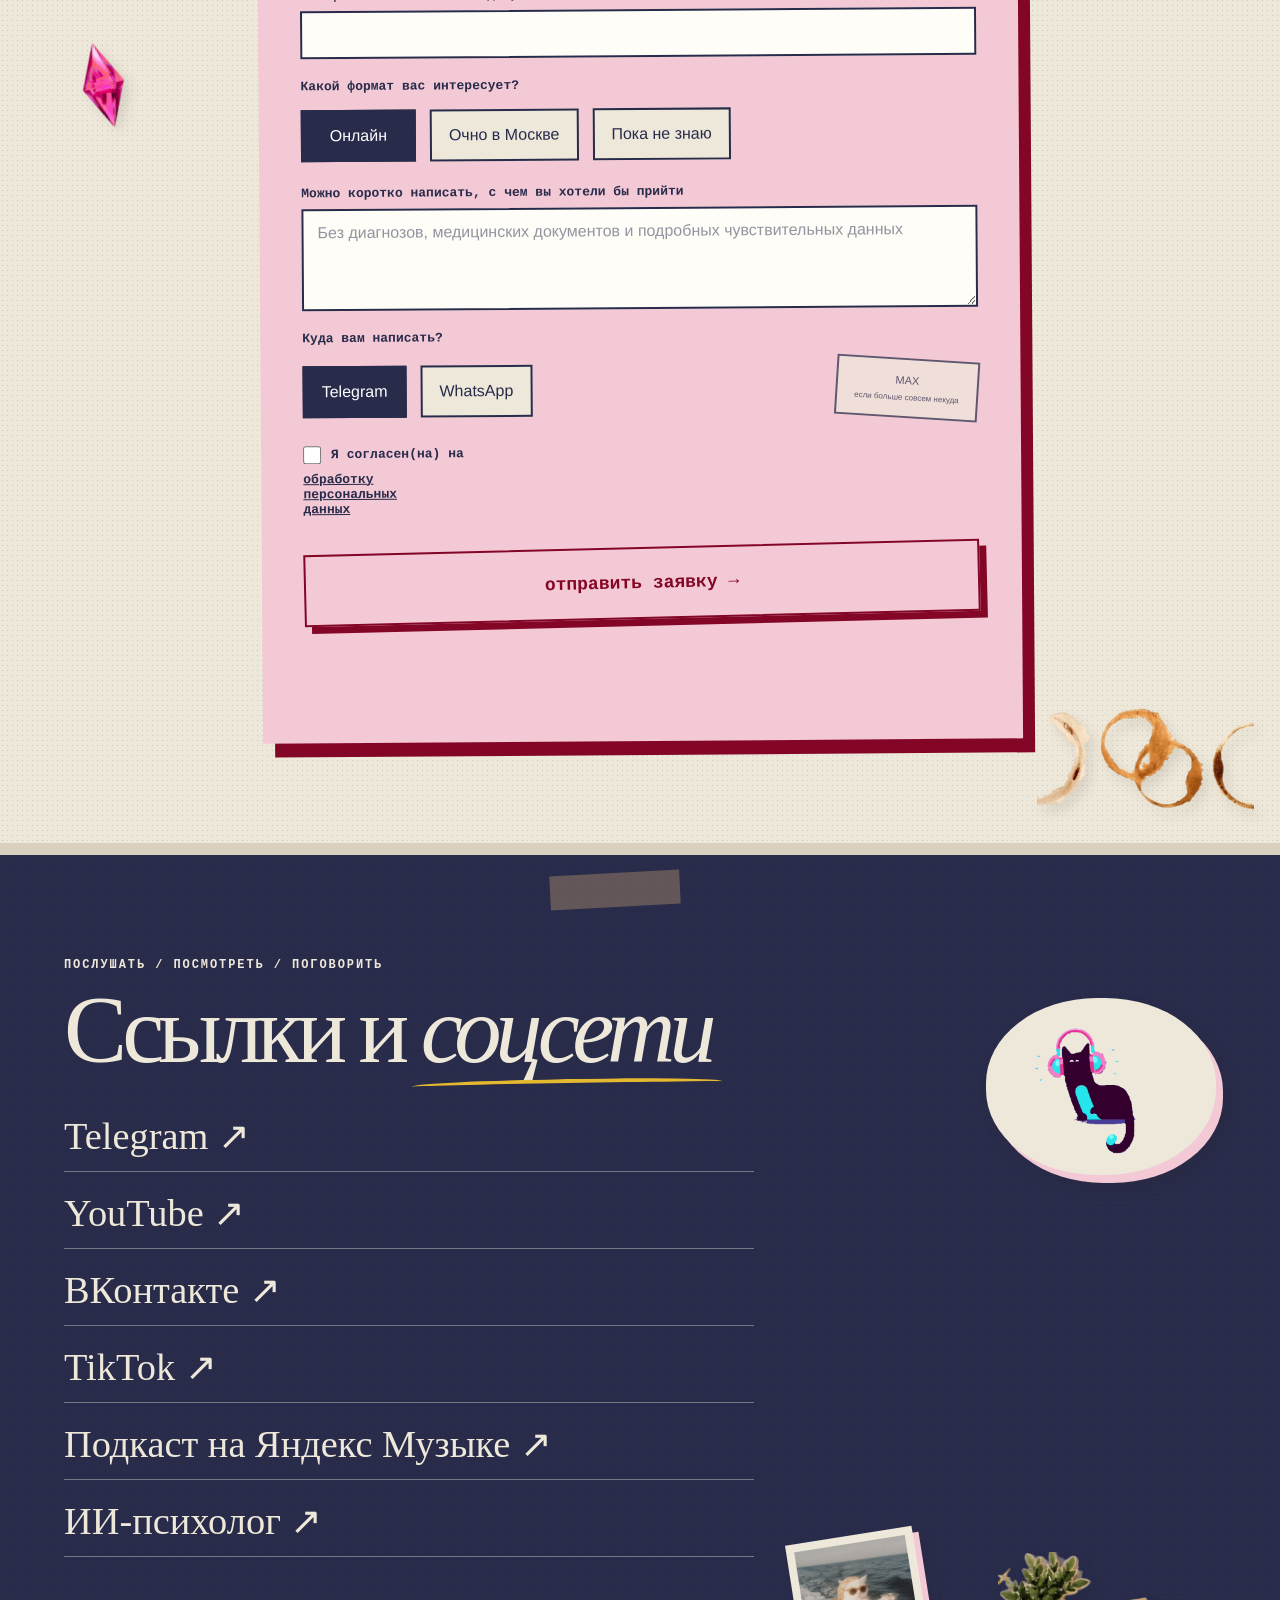
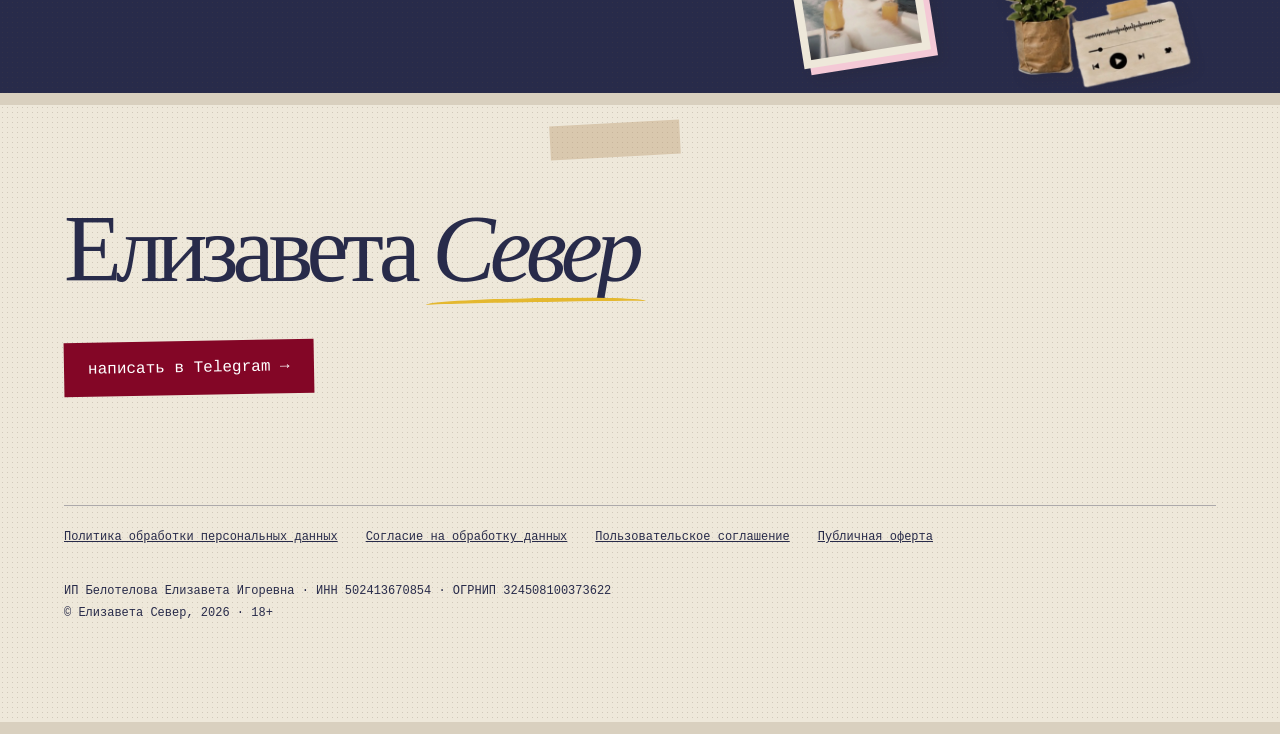
==== commit b728ebeb: "Add files via upload" ====
--- a/index.html
+++ b/index.html
@@ -502,7 +502,7 @@
           <p class="kicker">архив / документы</p>
           <h2><span class="doodle-title">Образование</span></h2>
           <p class="education-intro">
-            Коротко об образовании и подходах, в которых я работаю:<br />
+            Коротко об образовании и подходах, которые я использую в работе:<br />
             <strong
               >ВШЭ → МИП = психоанализ, КПТ, ЛОРП, EMDR, телесная
               психотерапия.</strong
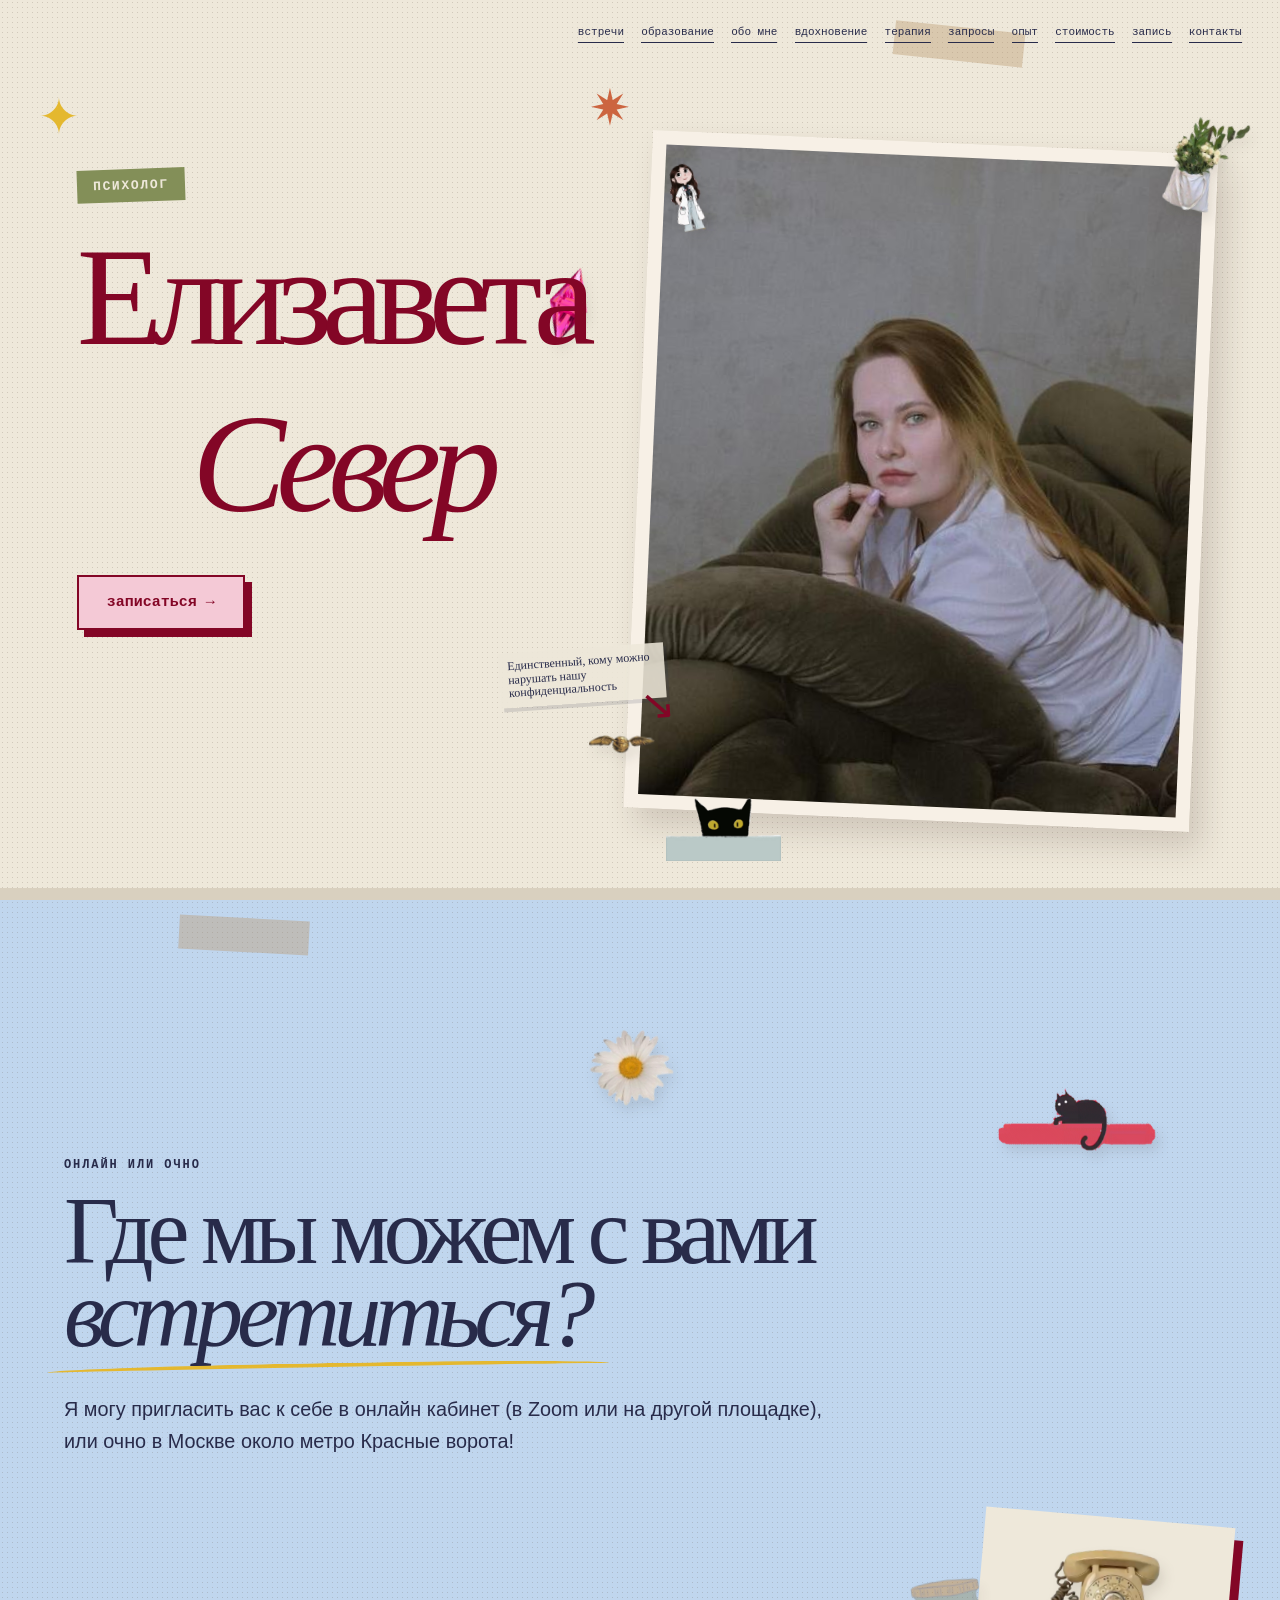
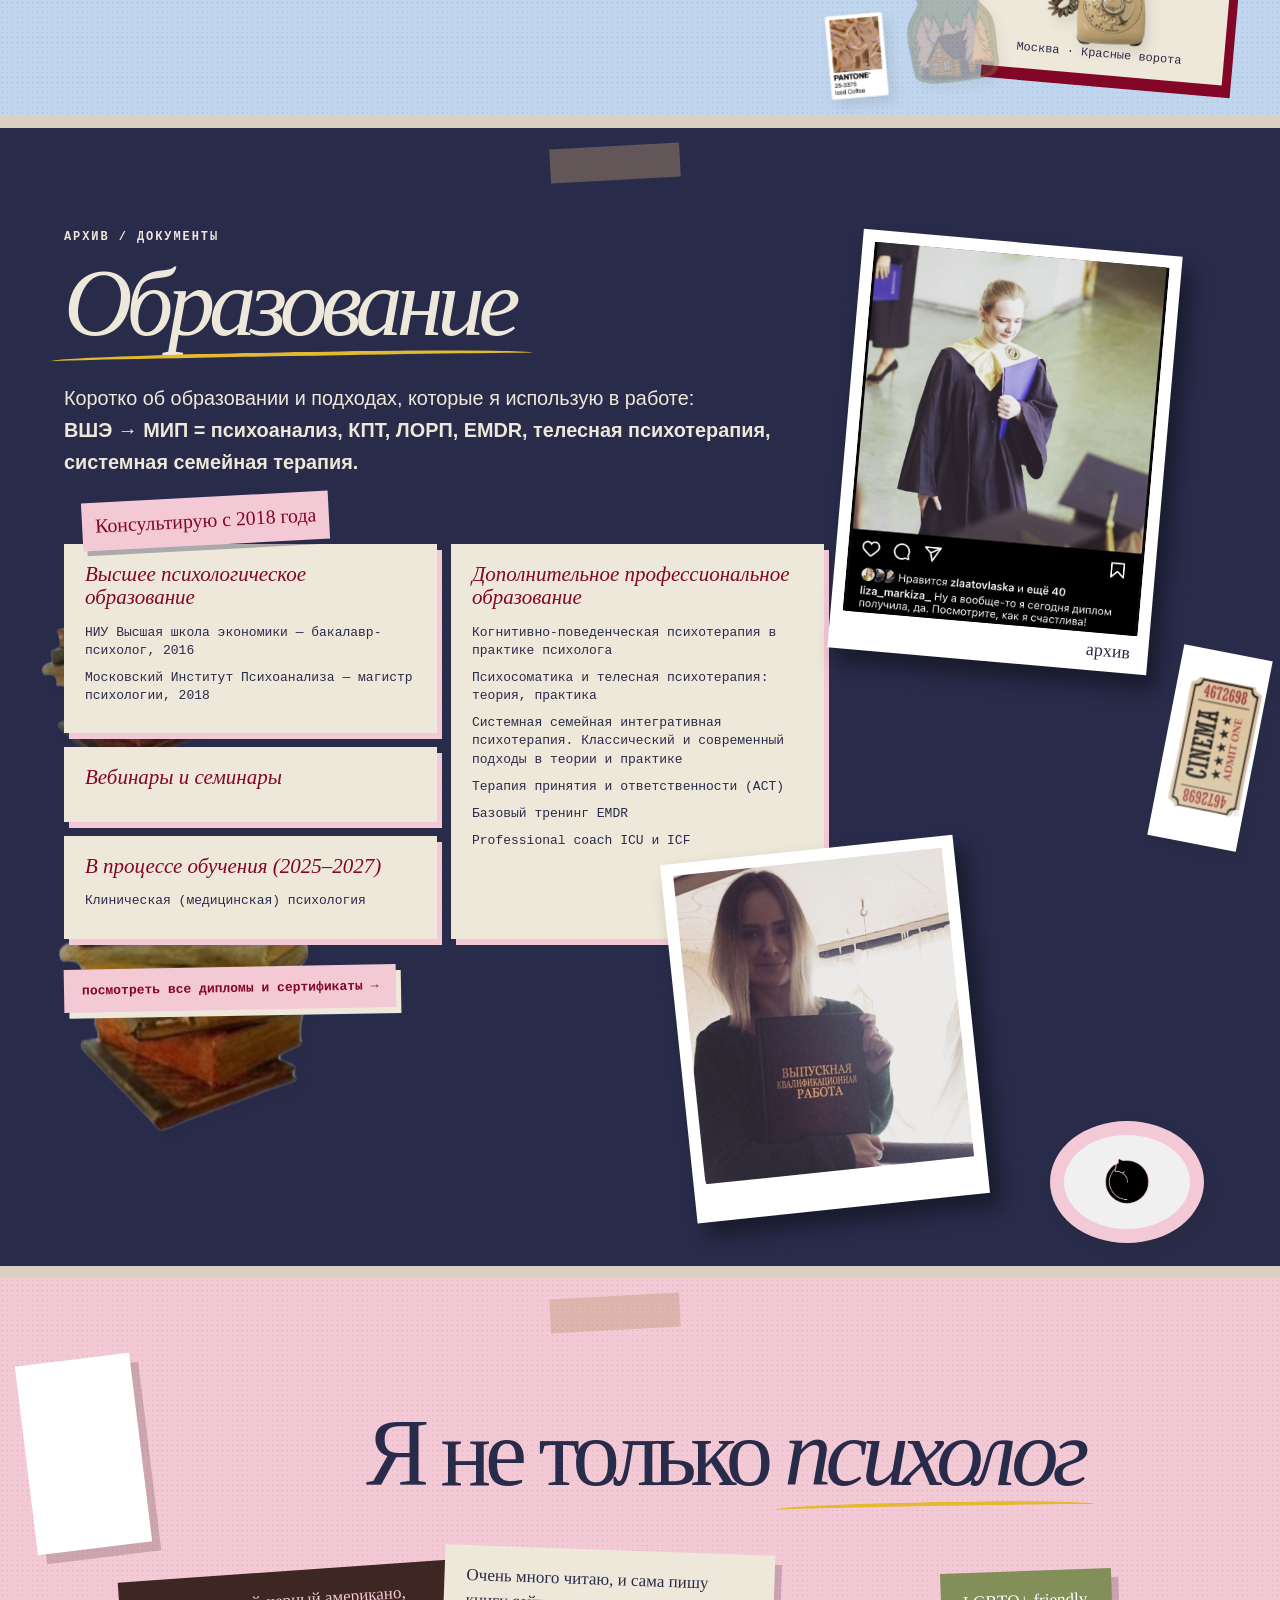
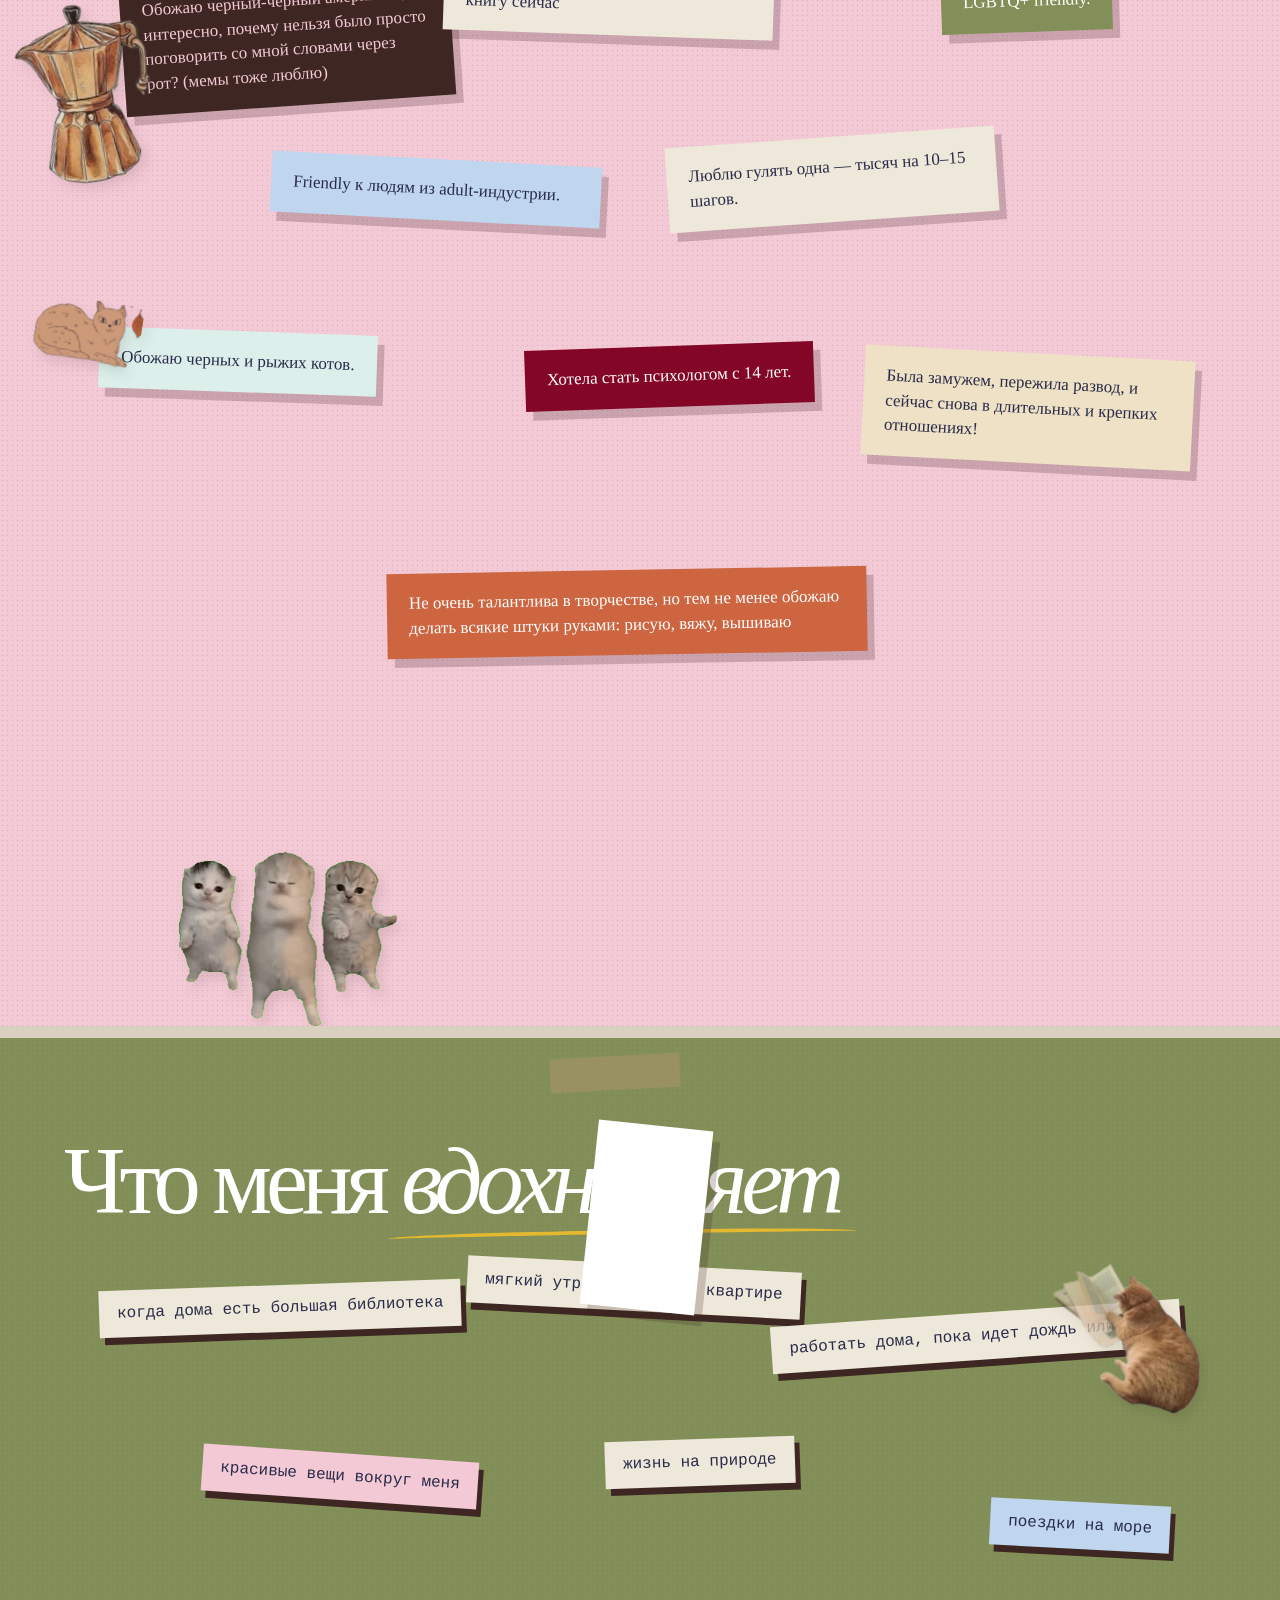
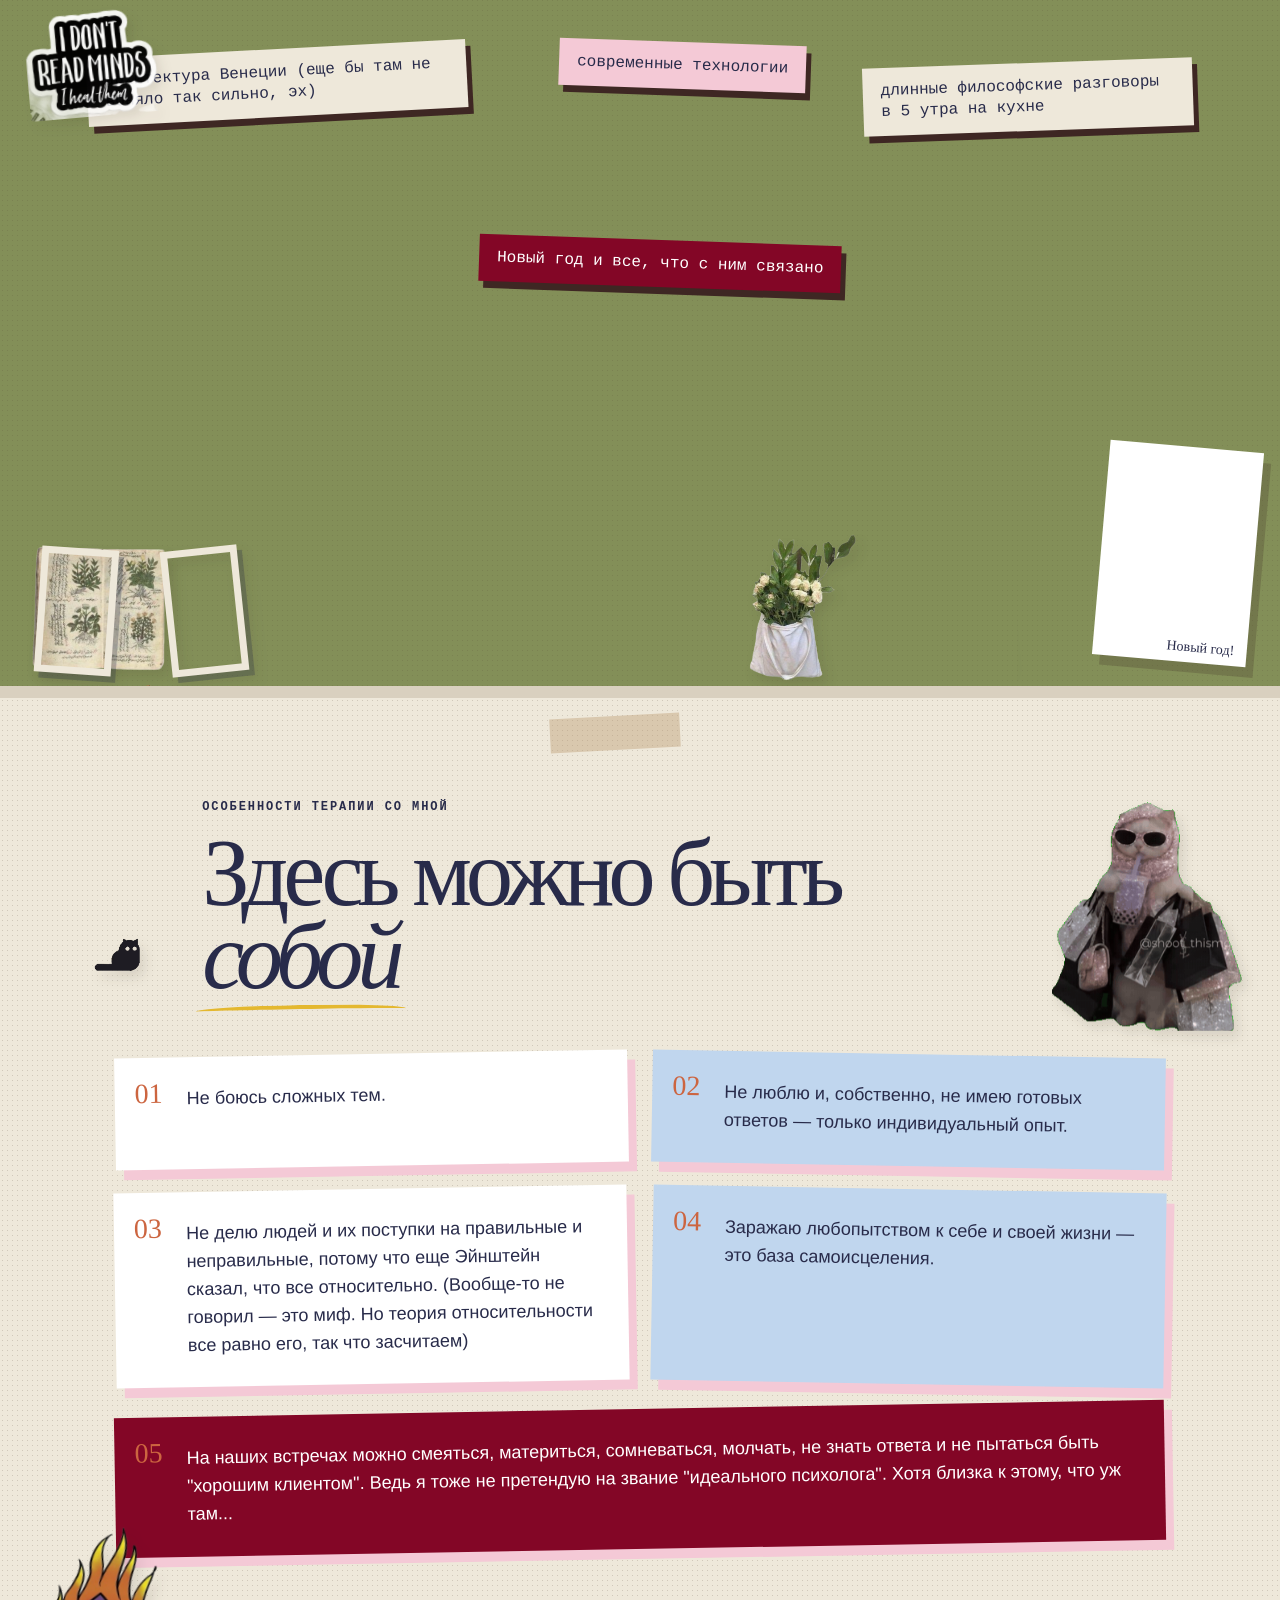
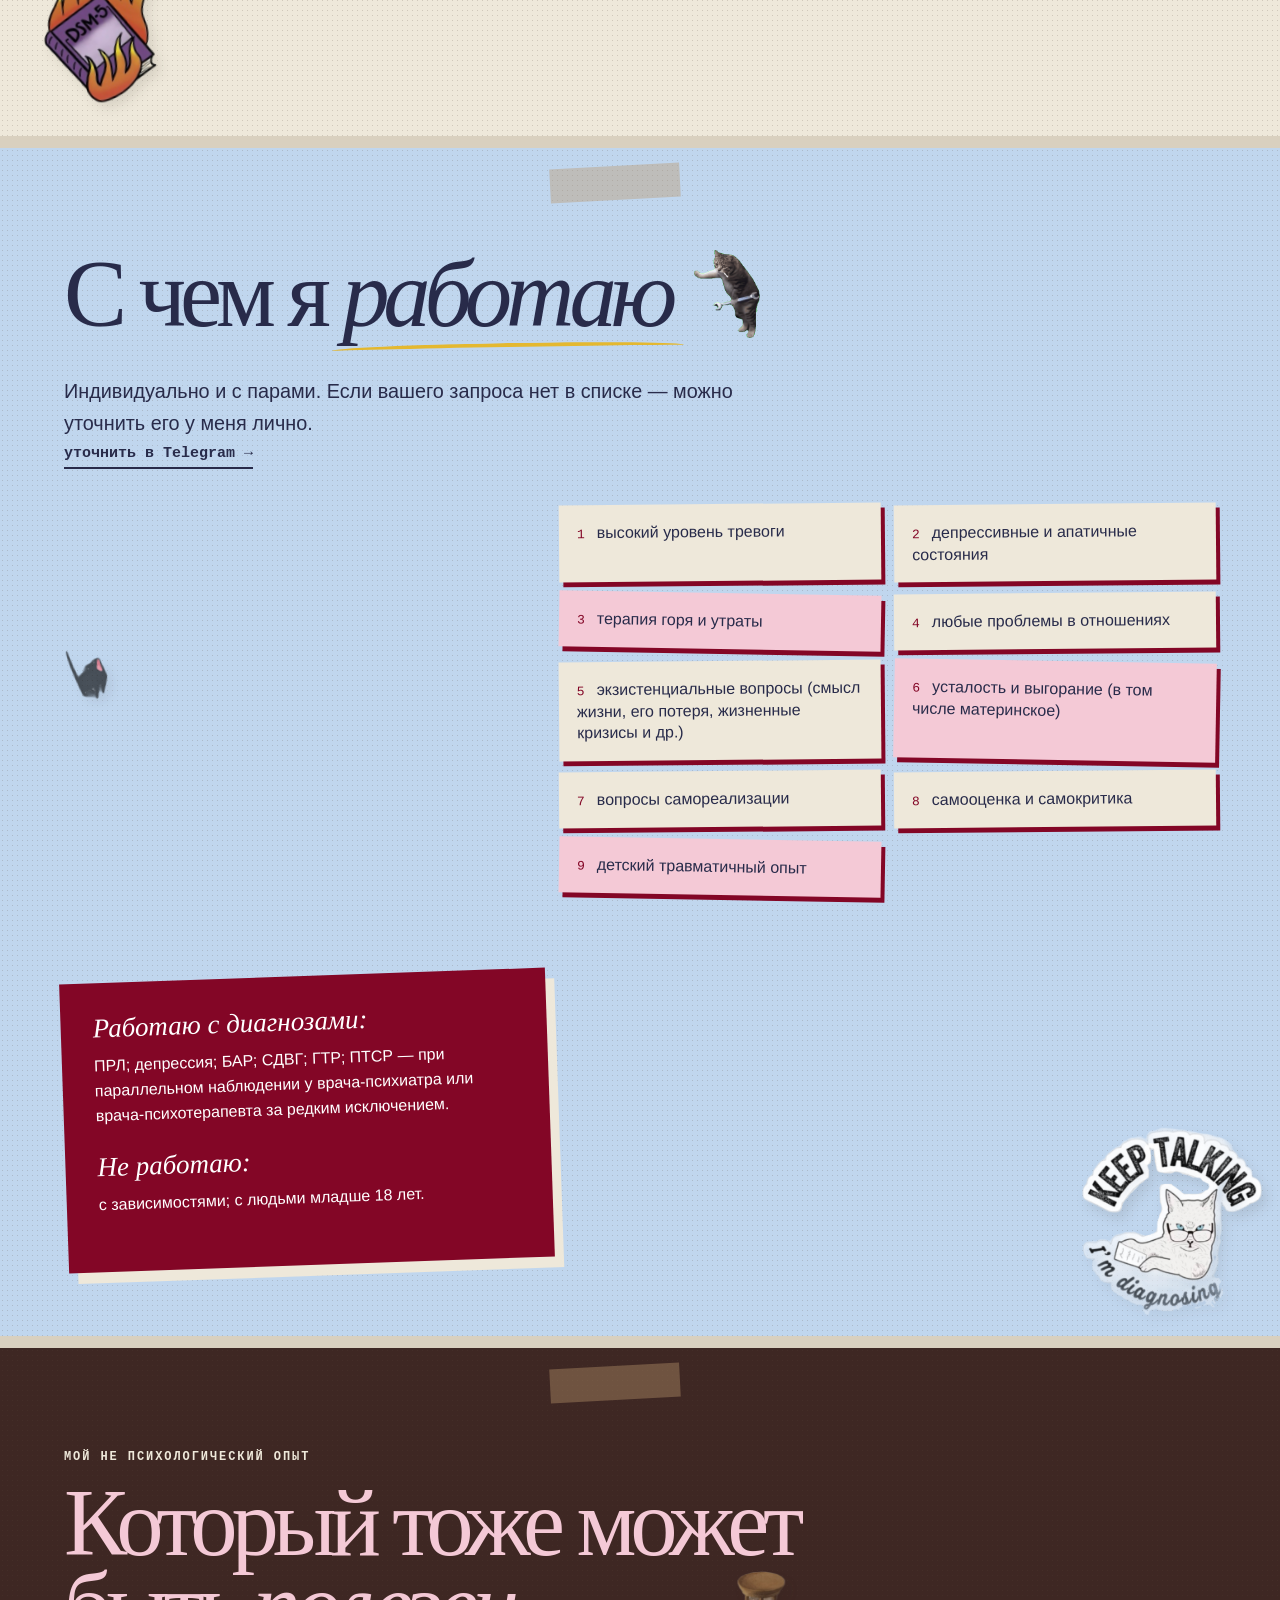
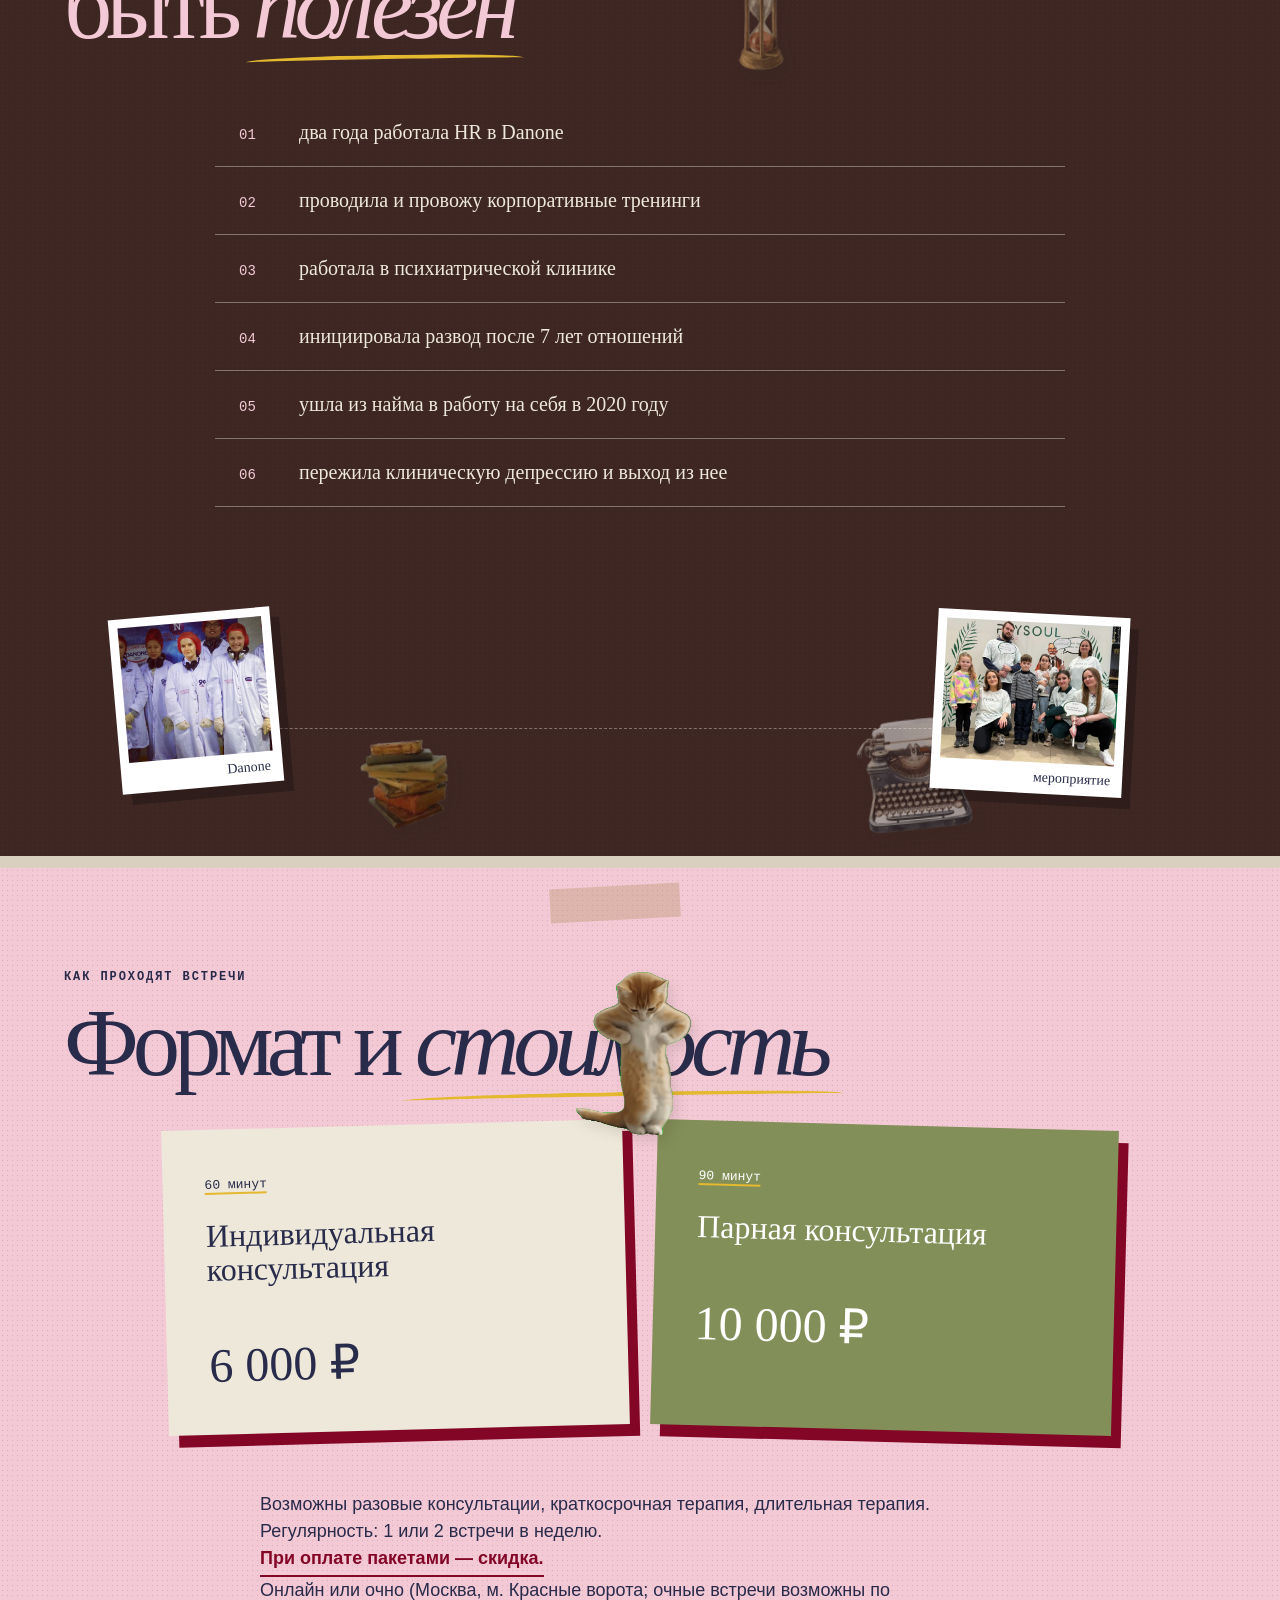
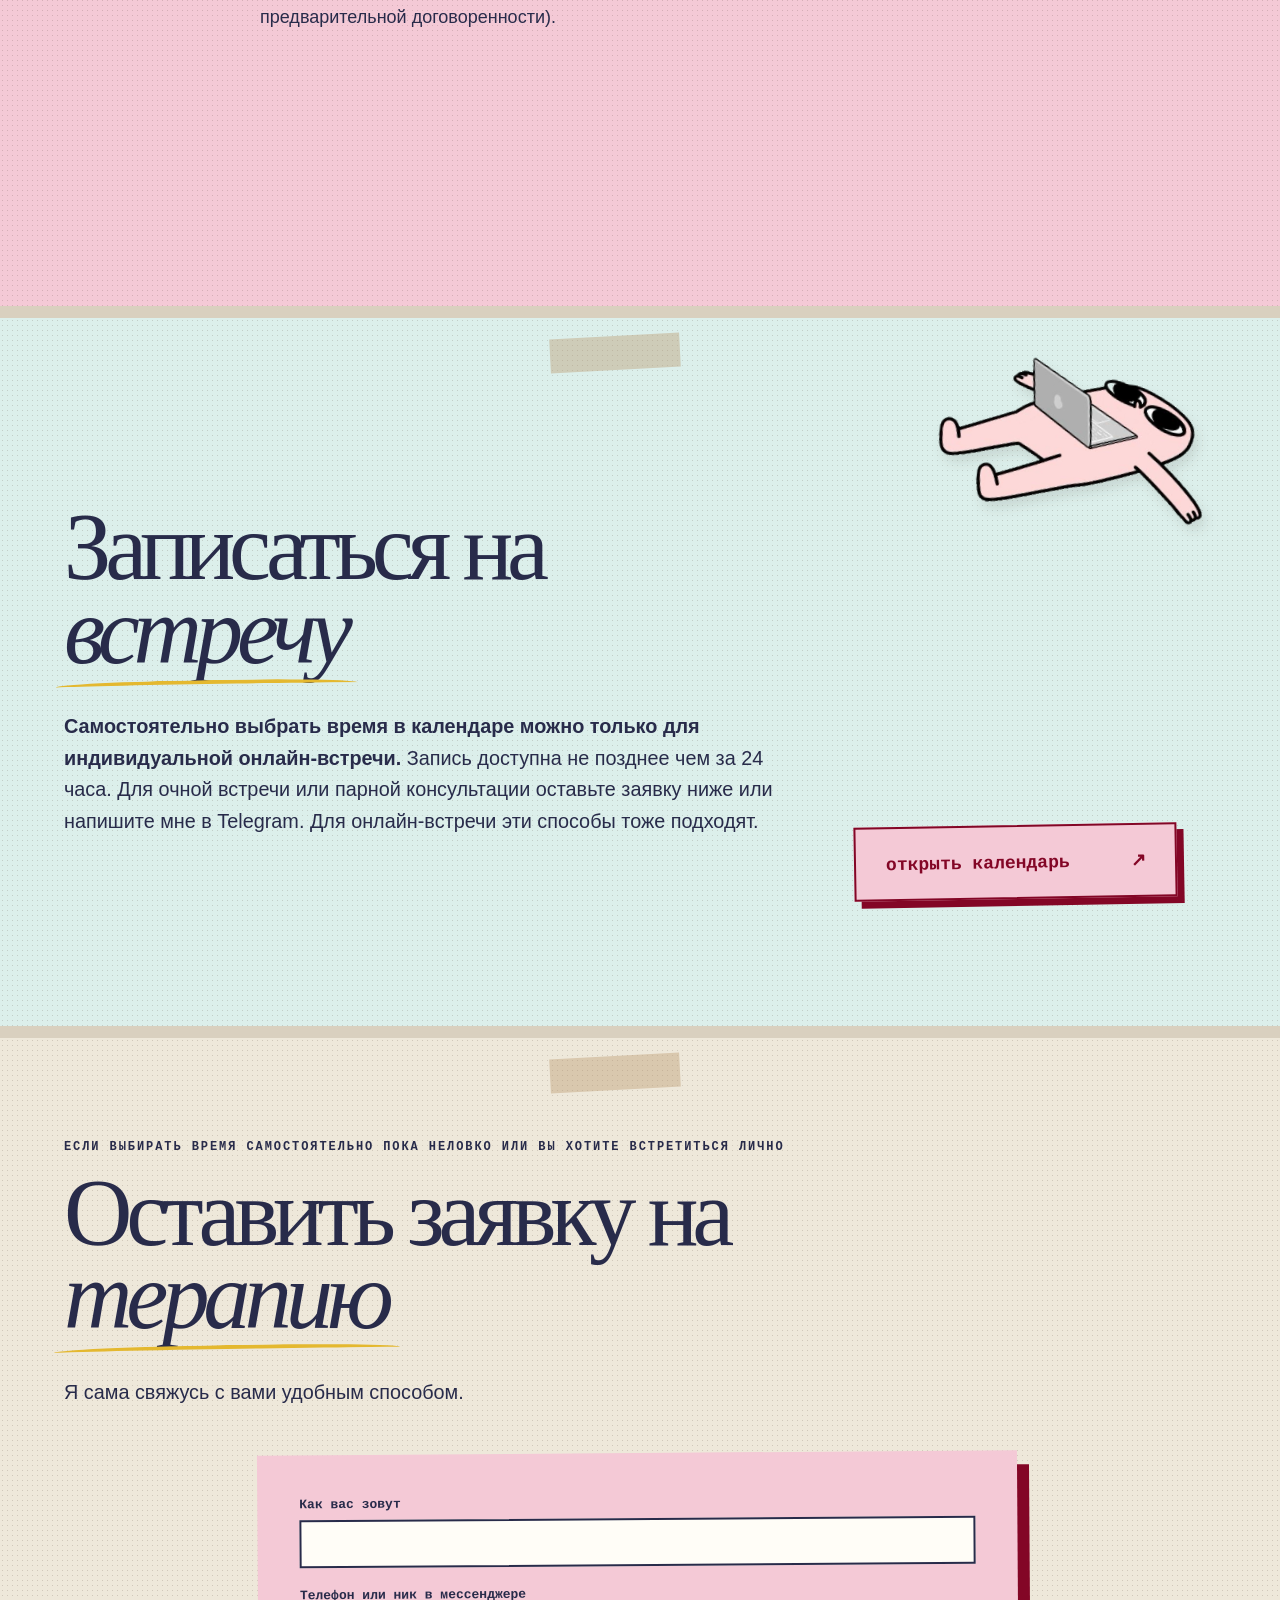
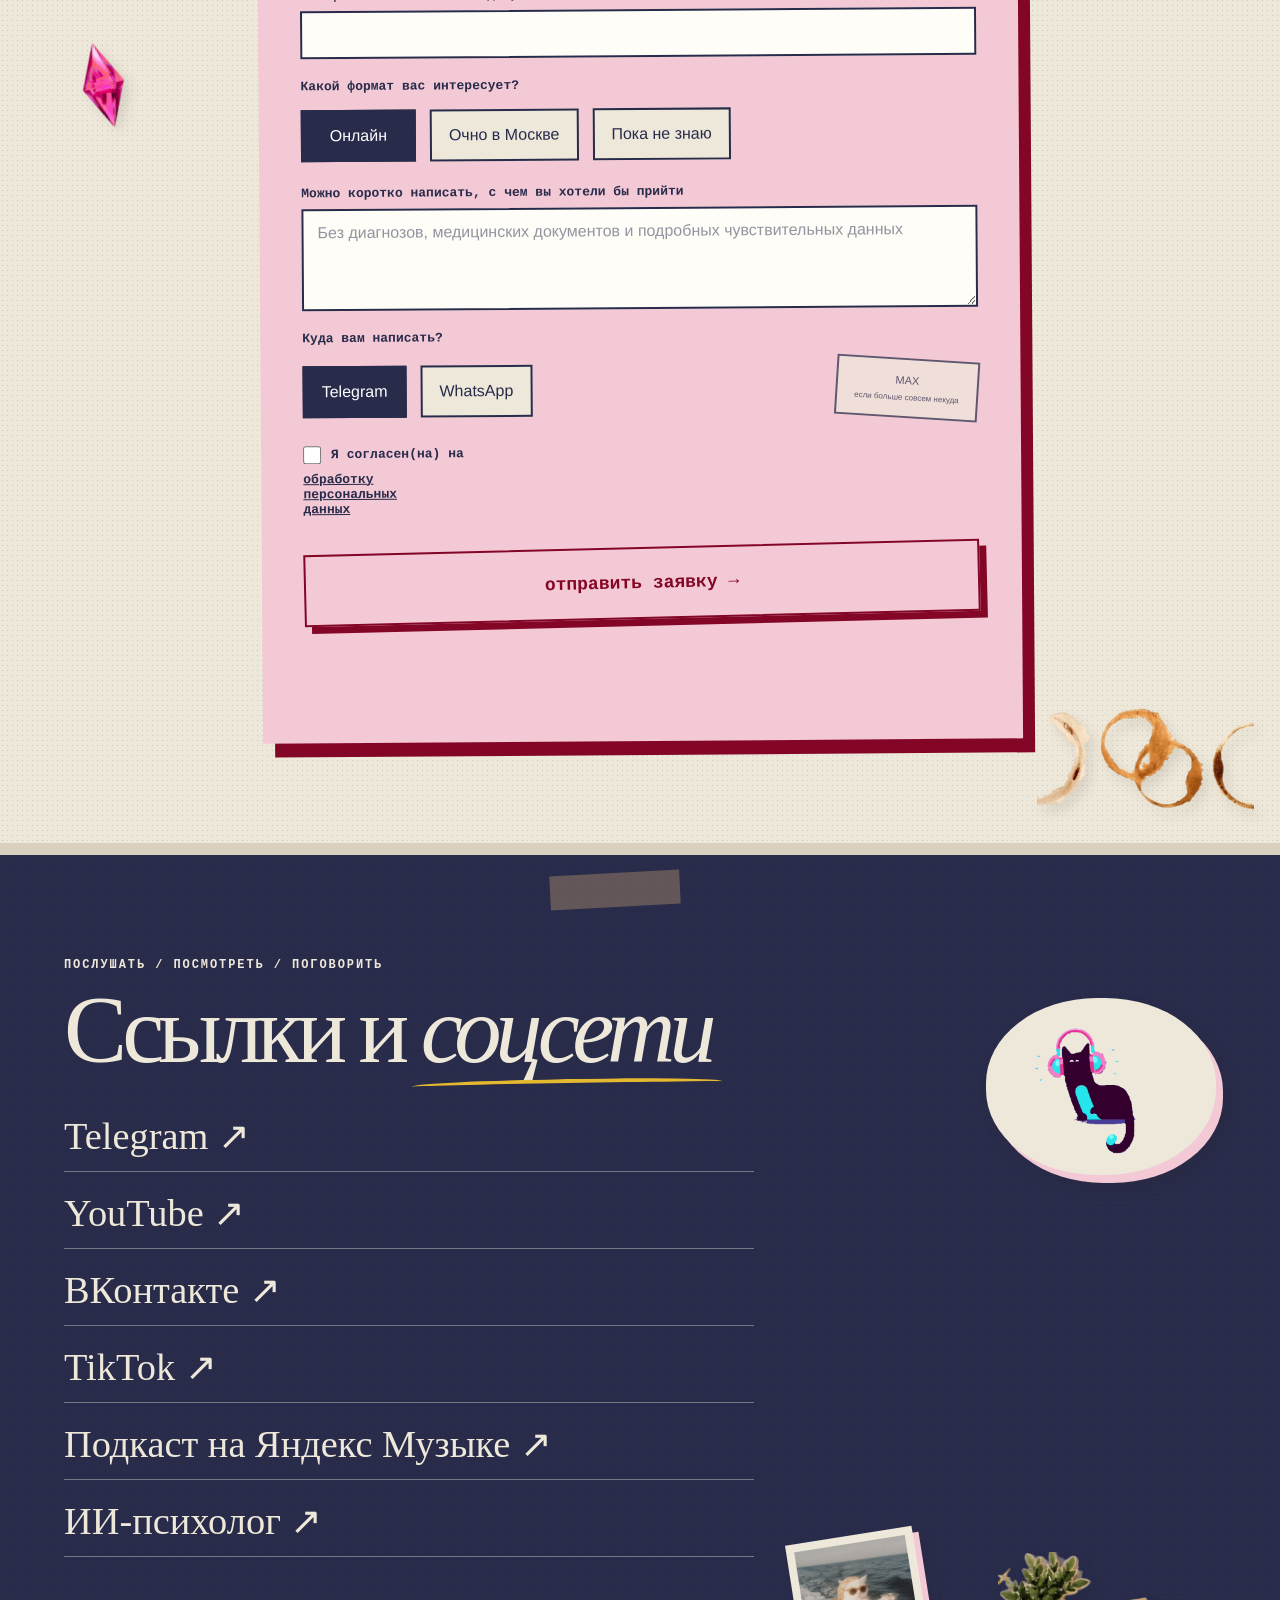
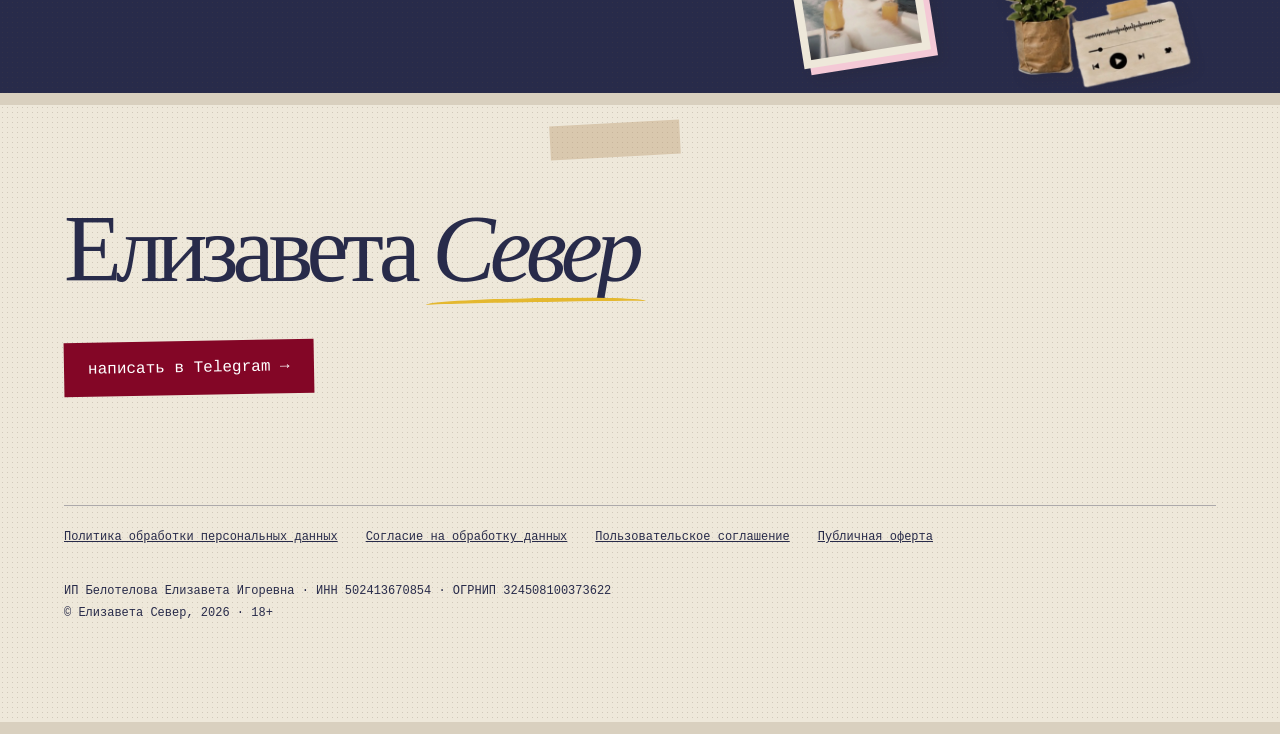
==== commit 56abfcf4: "Add files via upload" ====
--- a/index.html
+++ b/index.html
@@ -505,7 +505,7 @@
             Коротко об образовании и подходах, которые я использую в работе:<br />
             <strong
               >ВШЭ → МИП = психоанализ, КПТ, ЛОРП, EMDR, телесная
-              психотерапия.</strong
+              психотерапия, системная семейная терапия.</strong
             >
           </p>
           <p class="since-note">Консультирую с 2018 года</p>
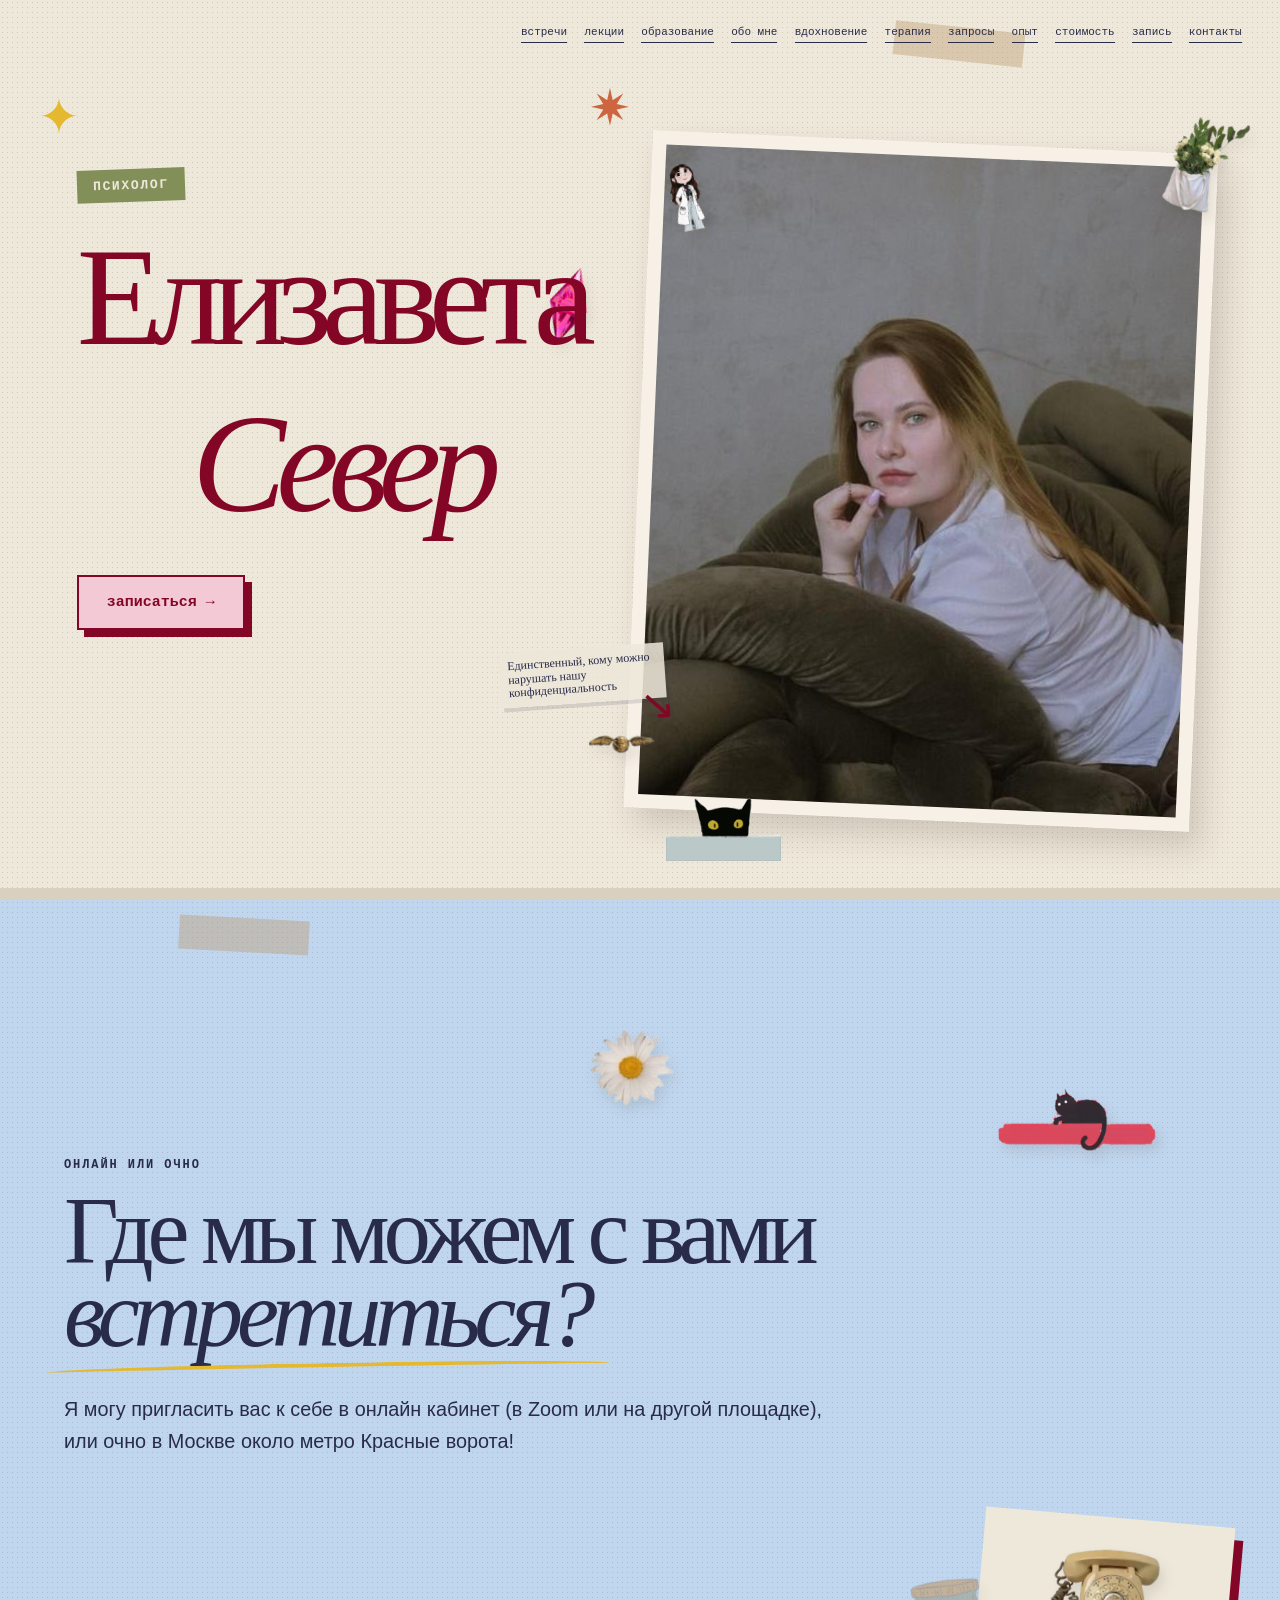
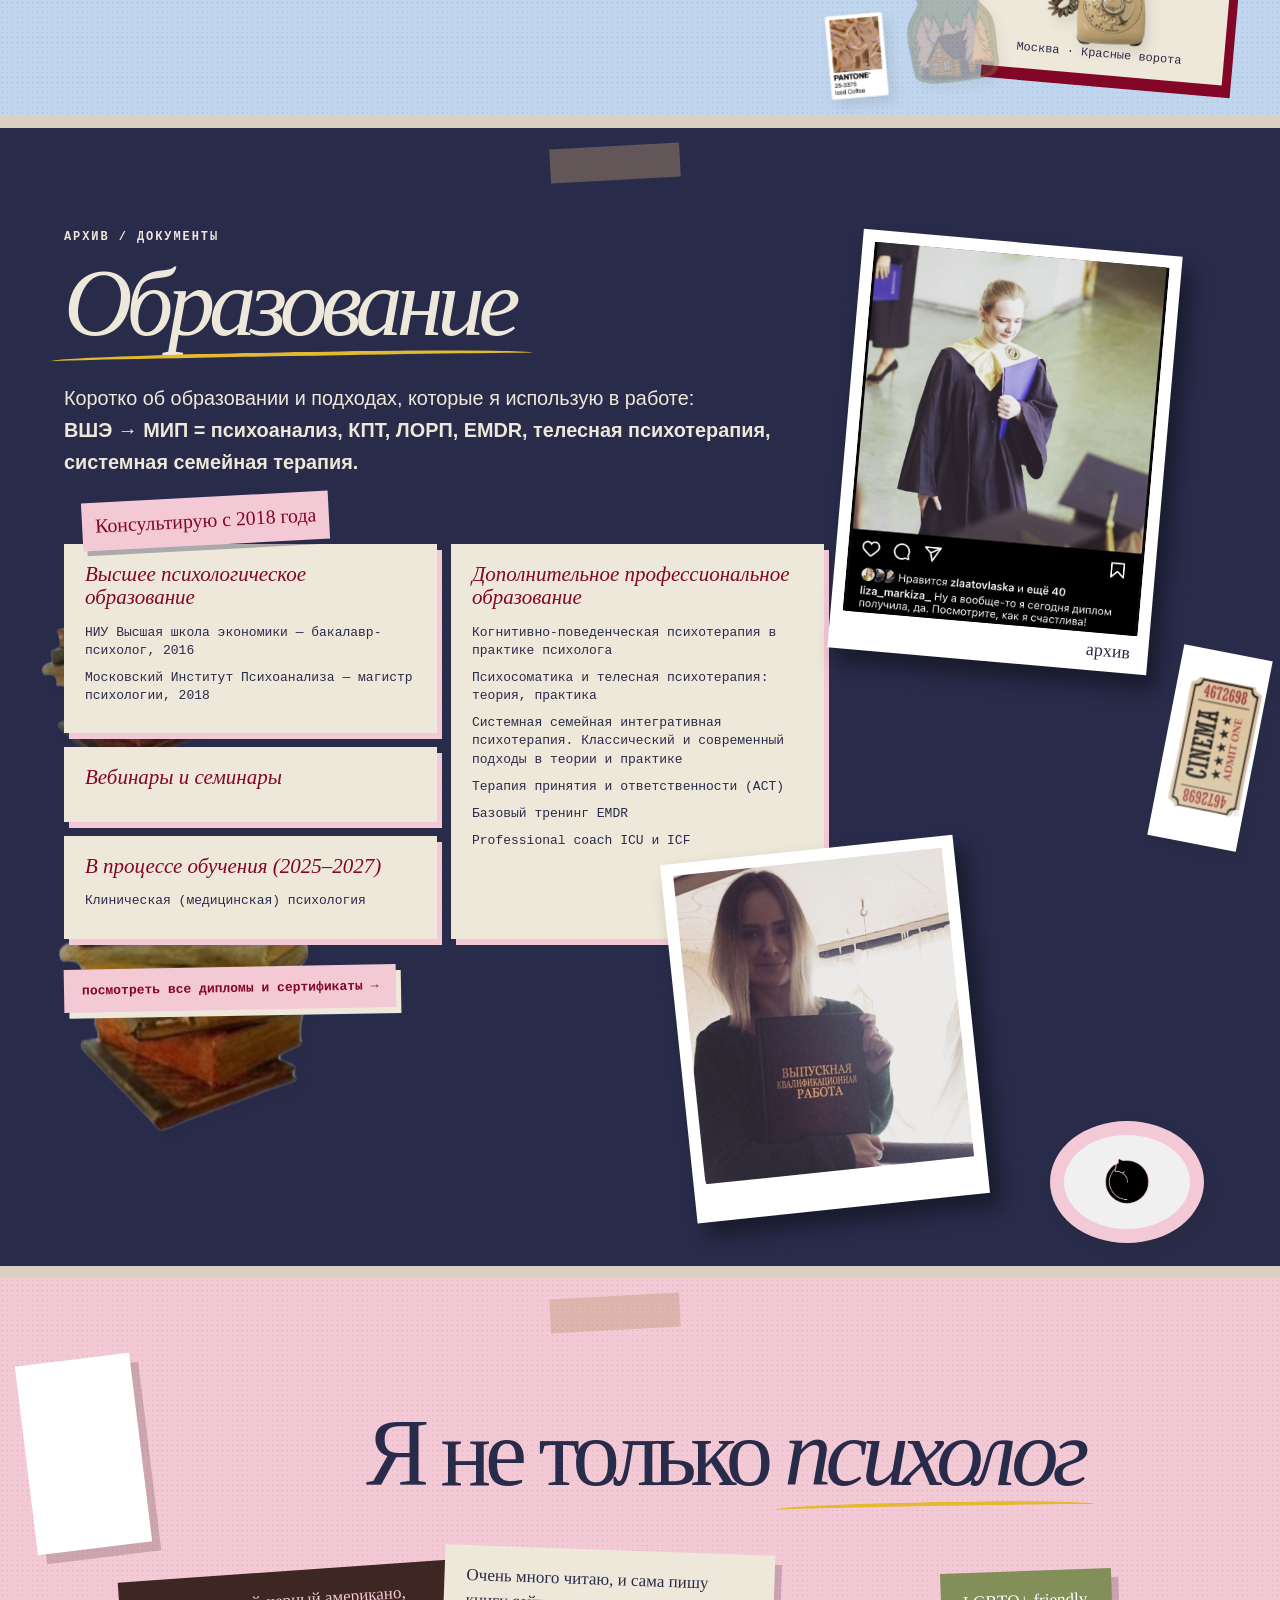
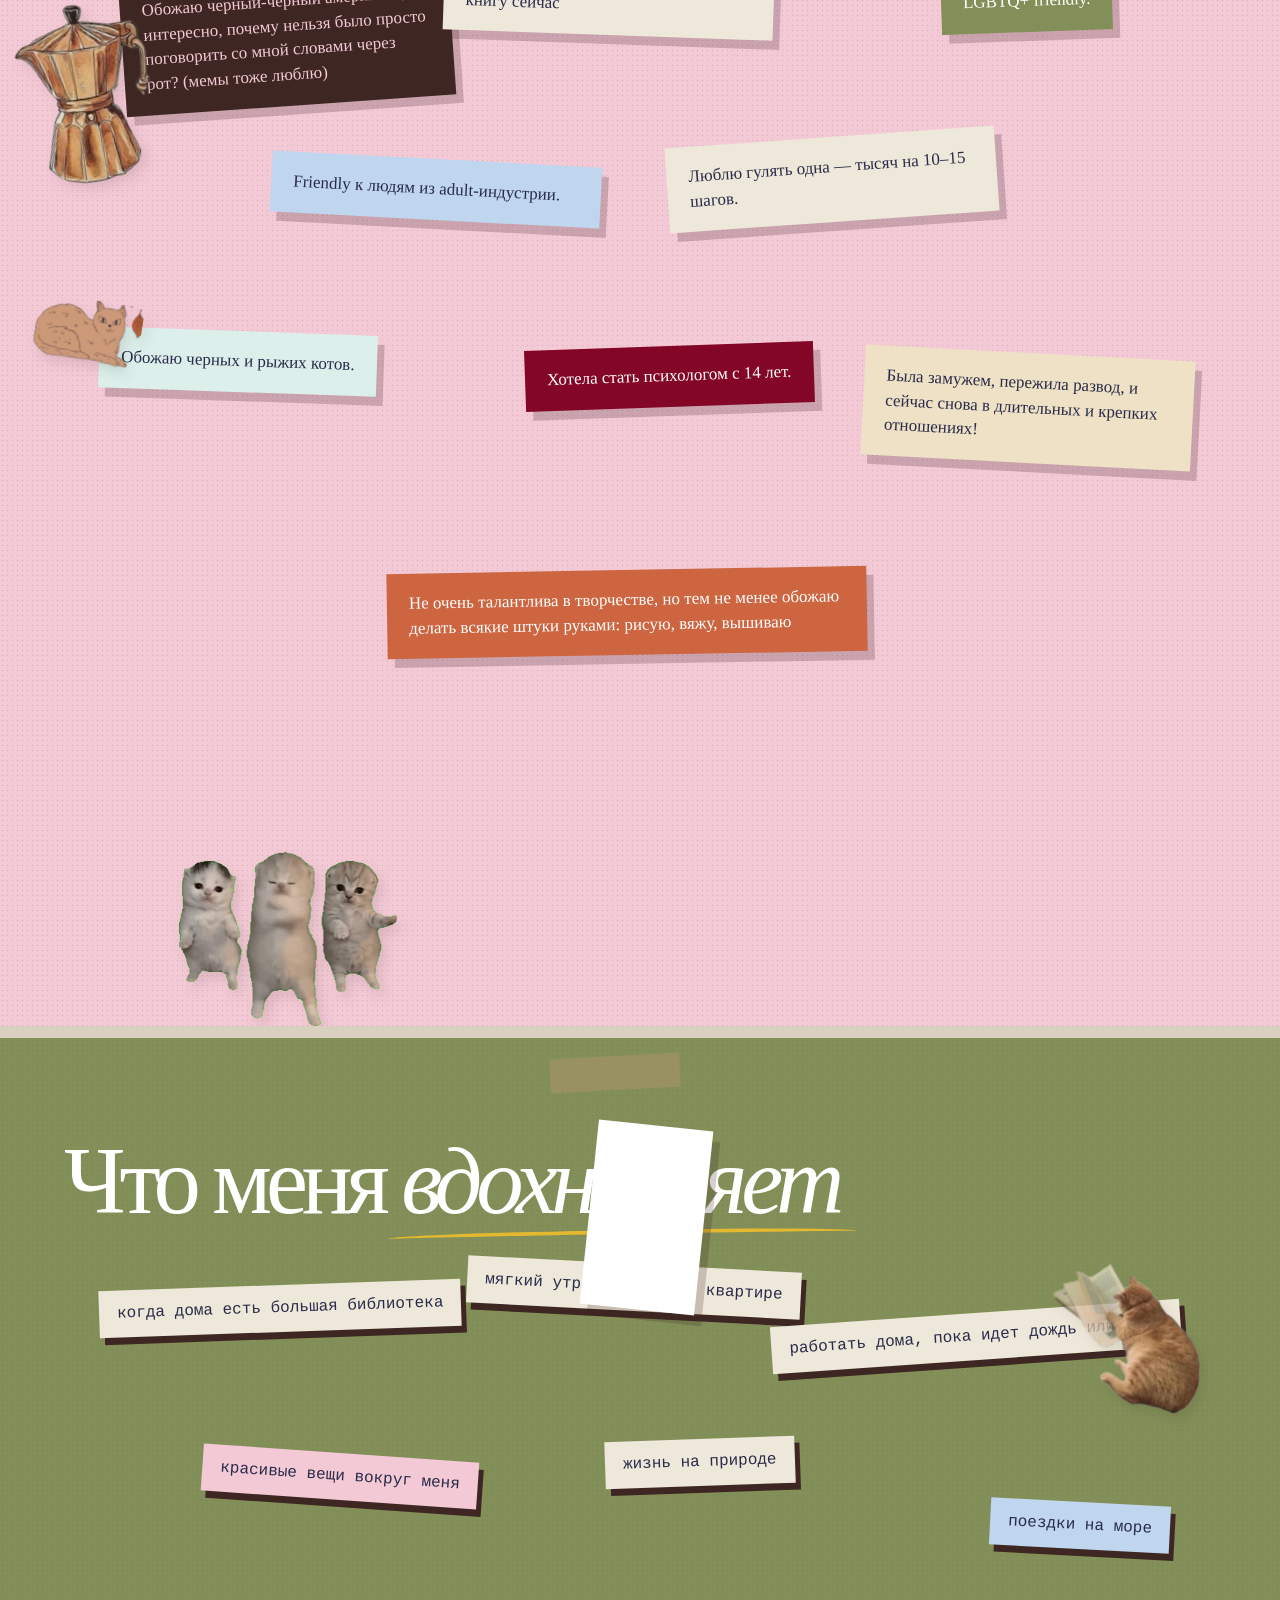
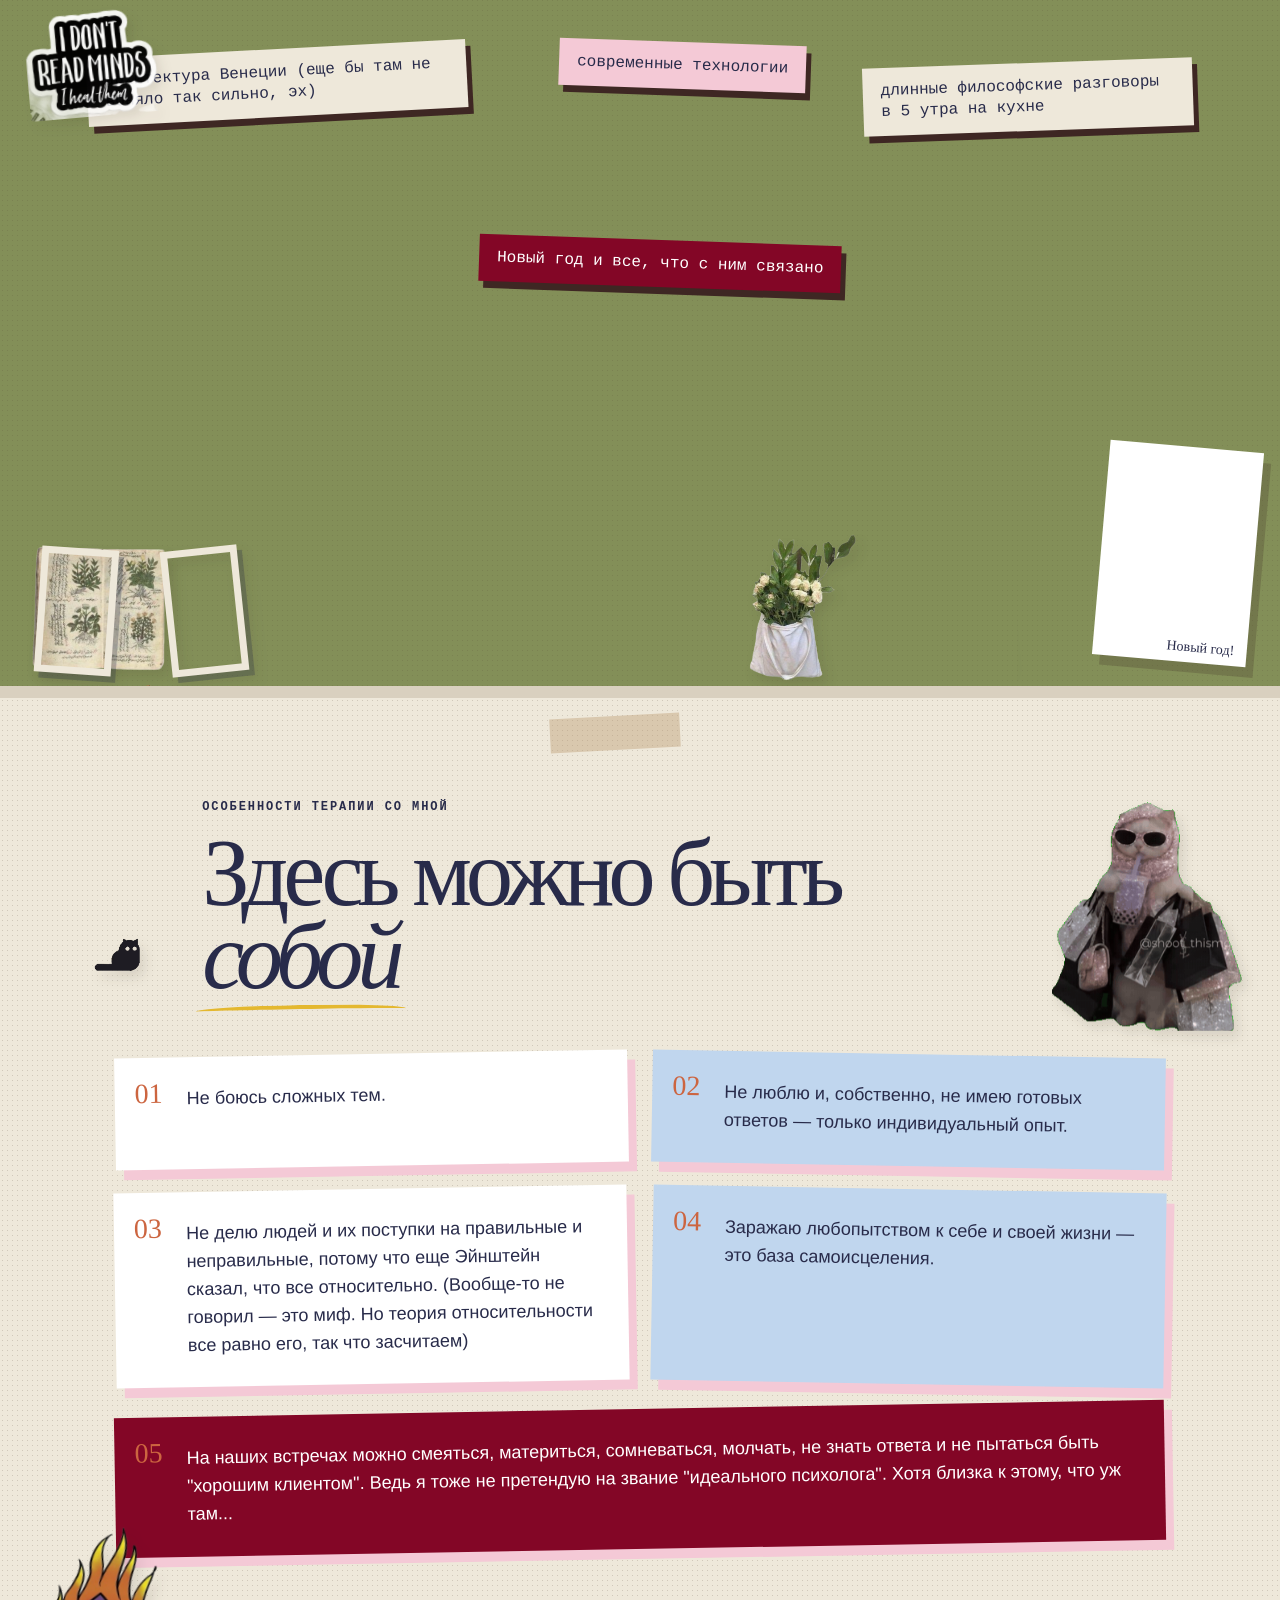
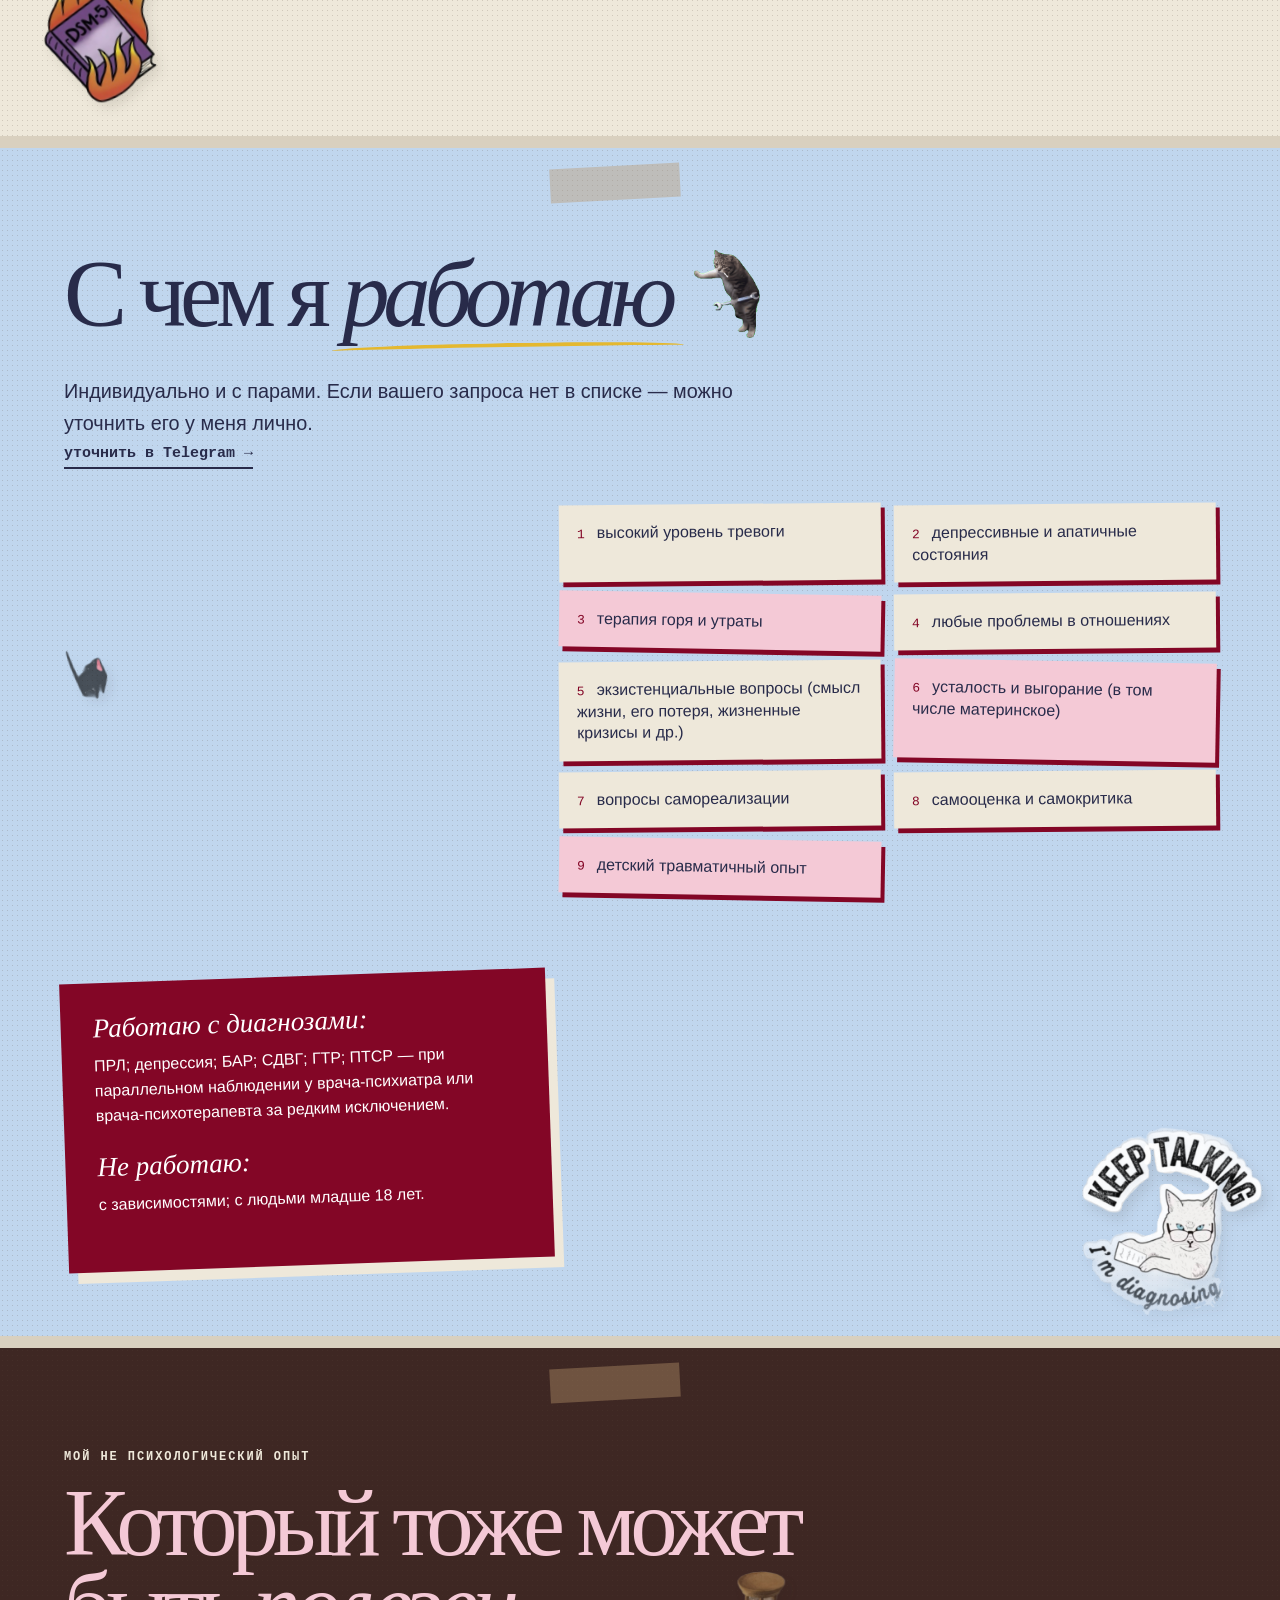
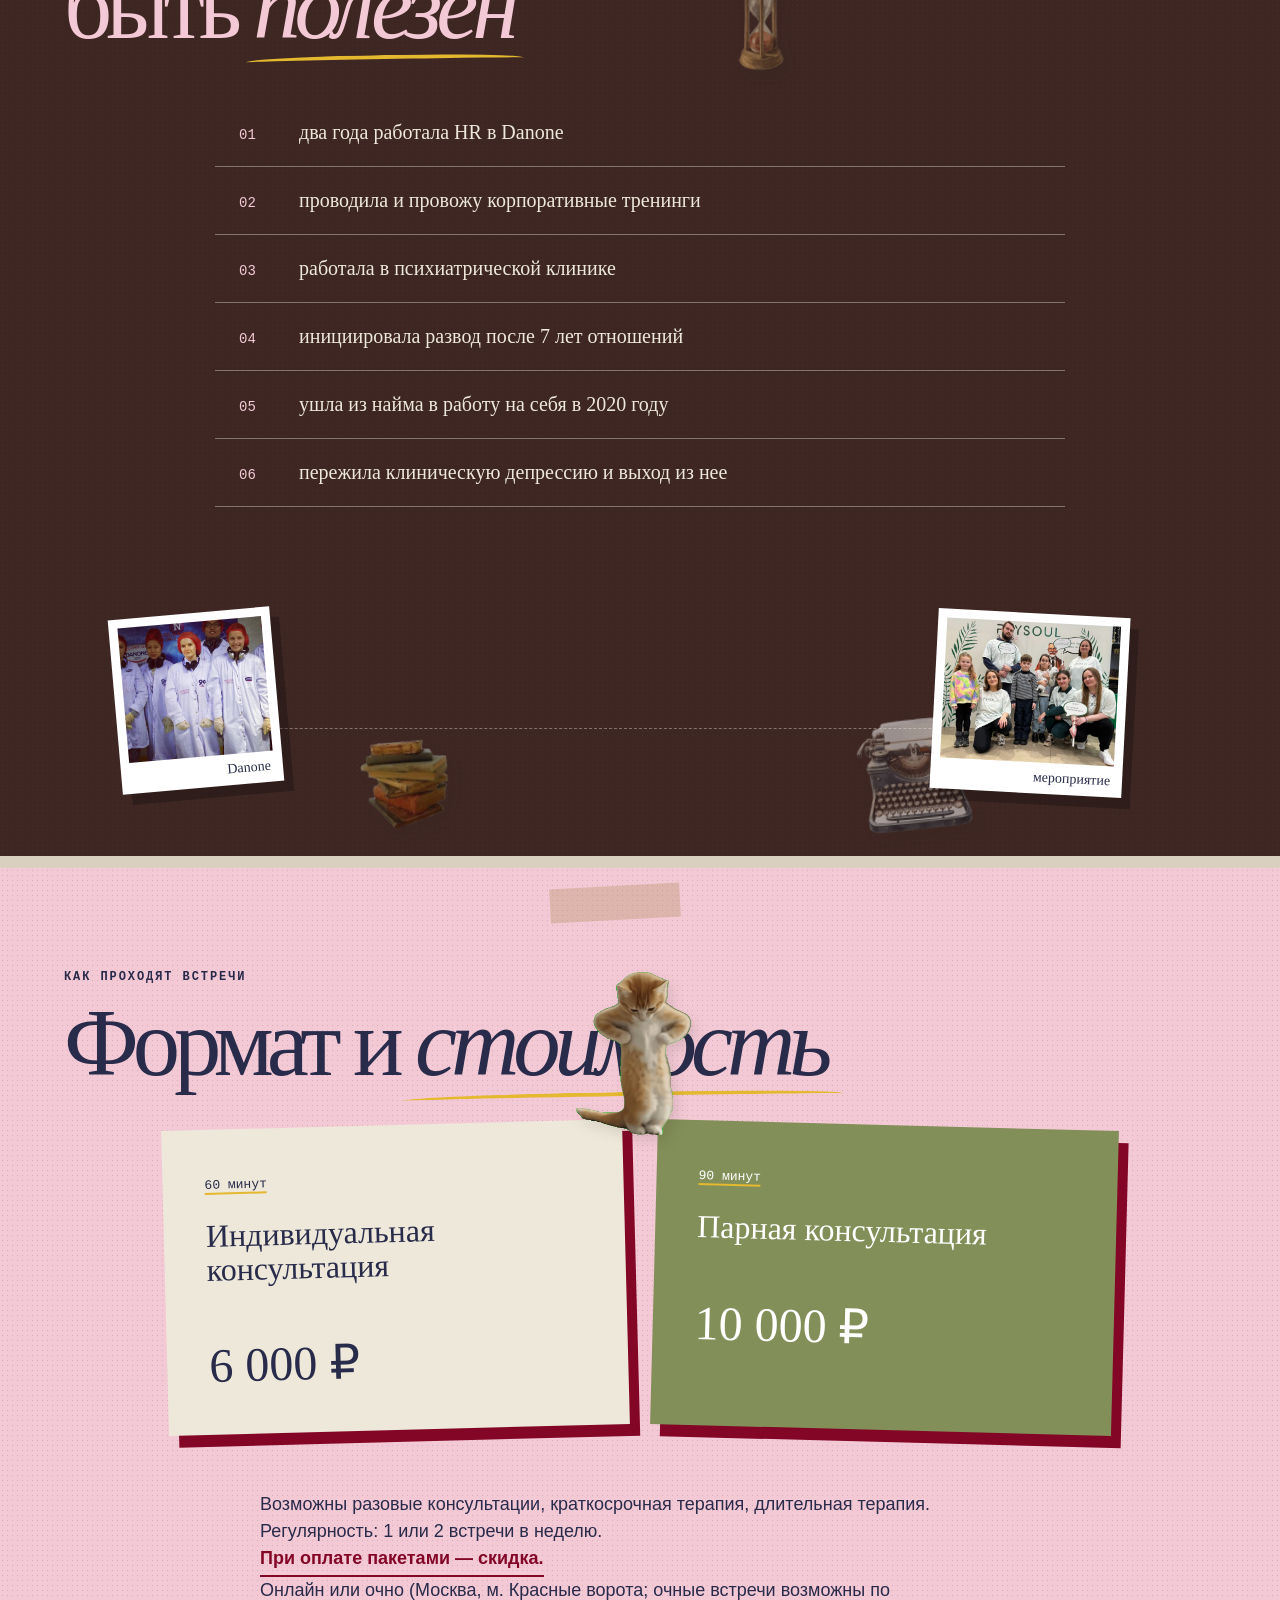
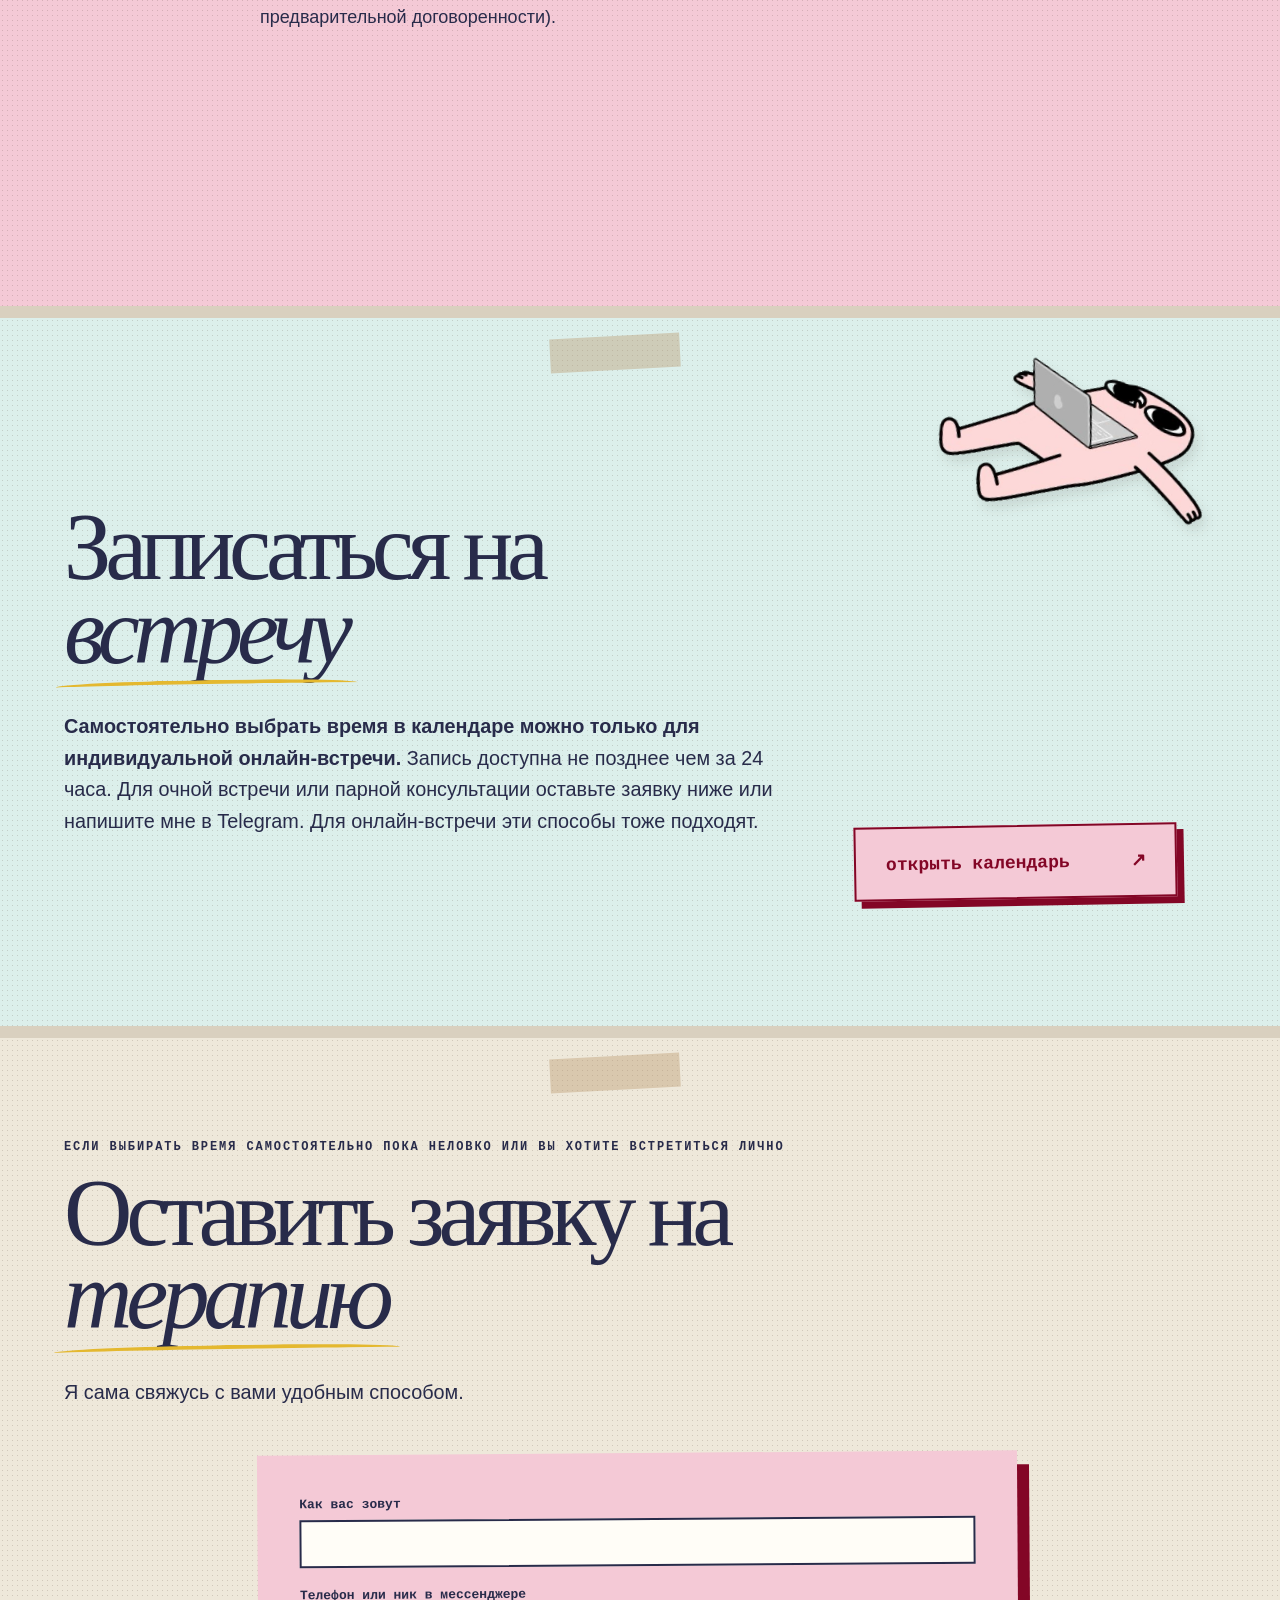
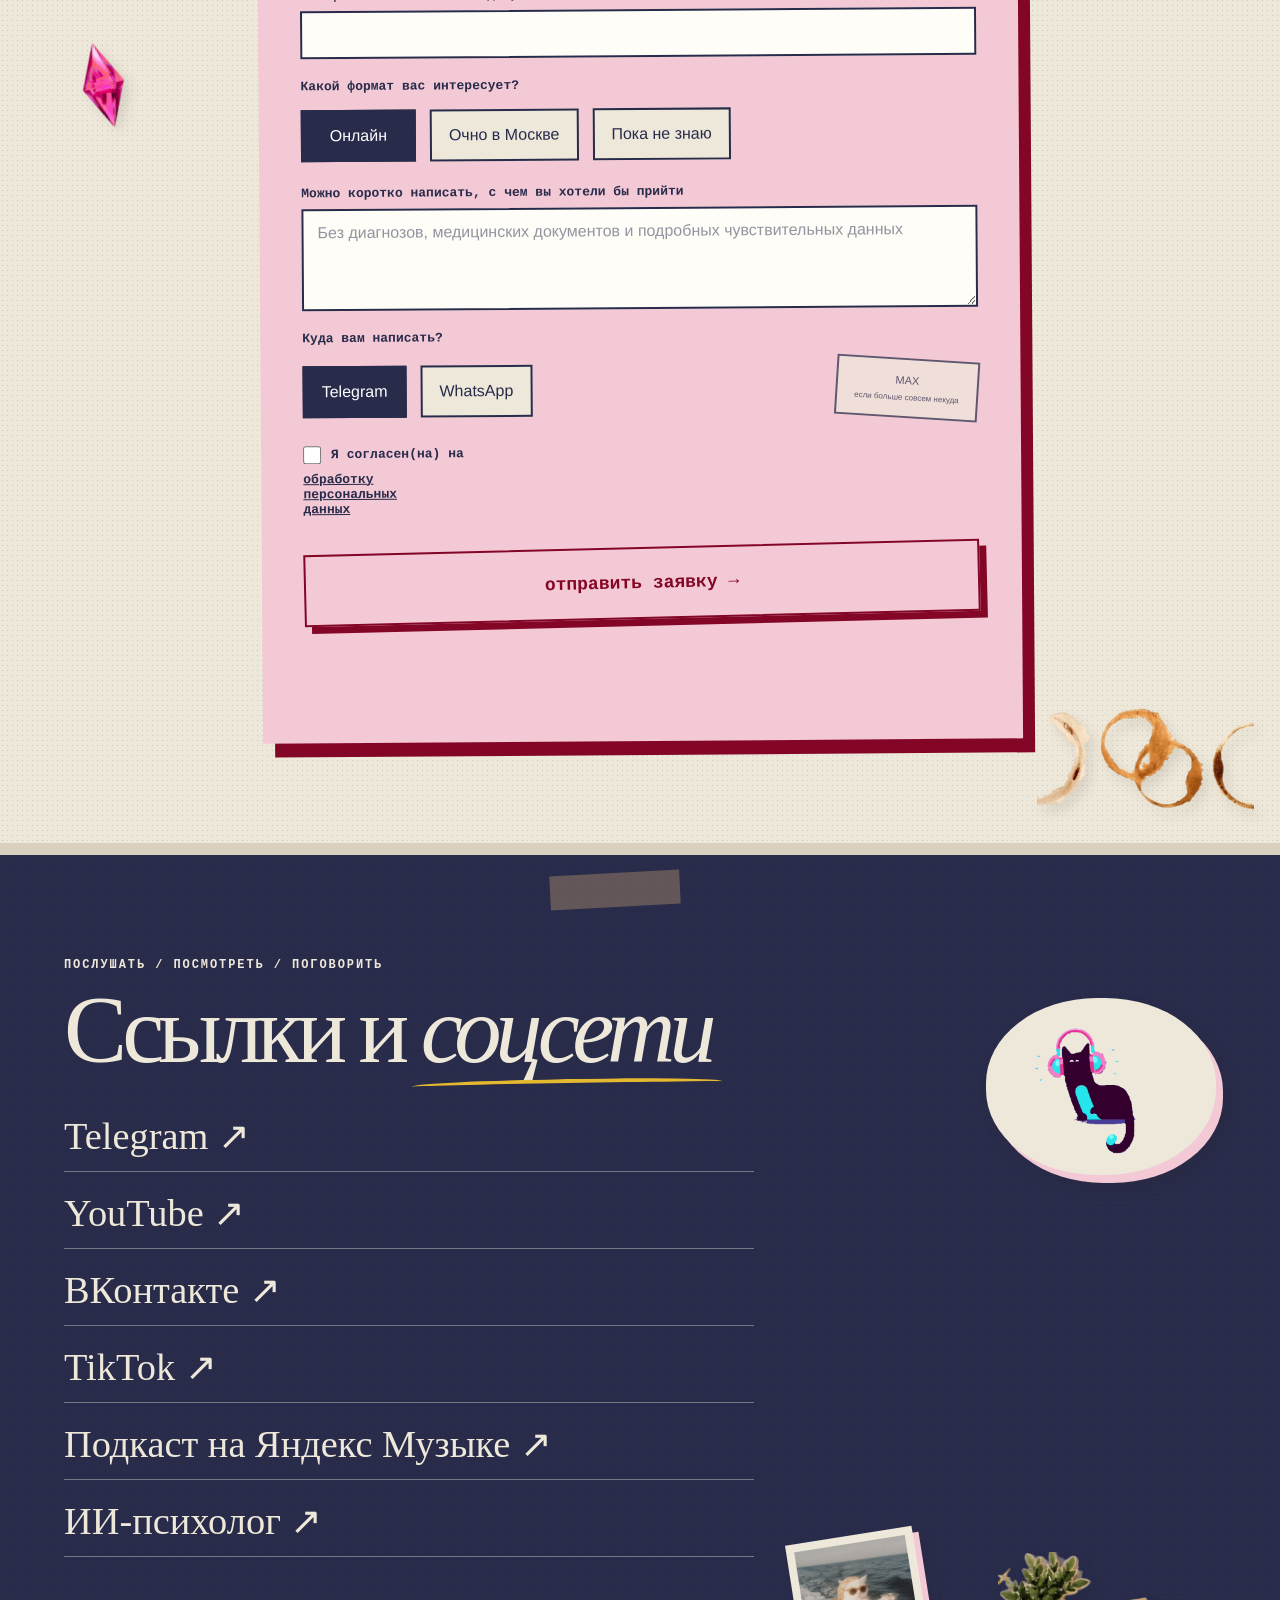
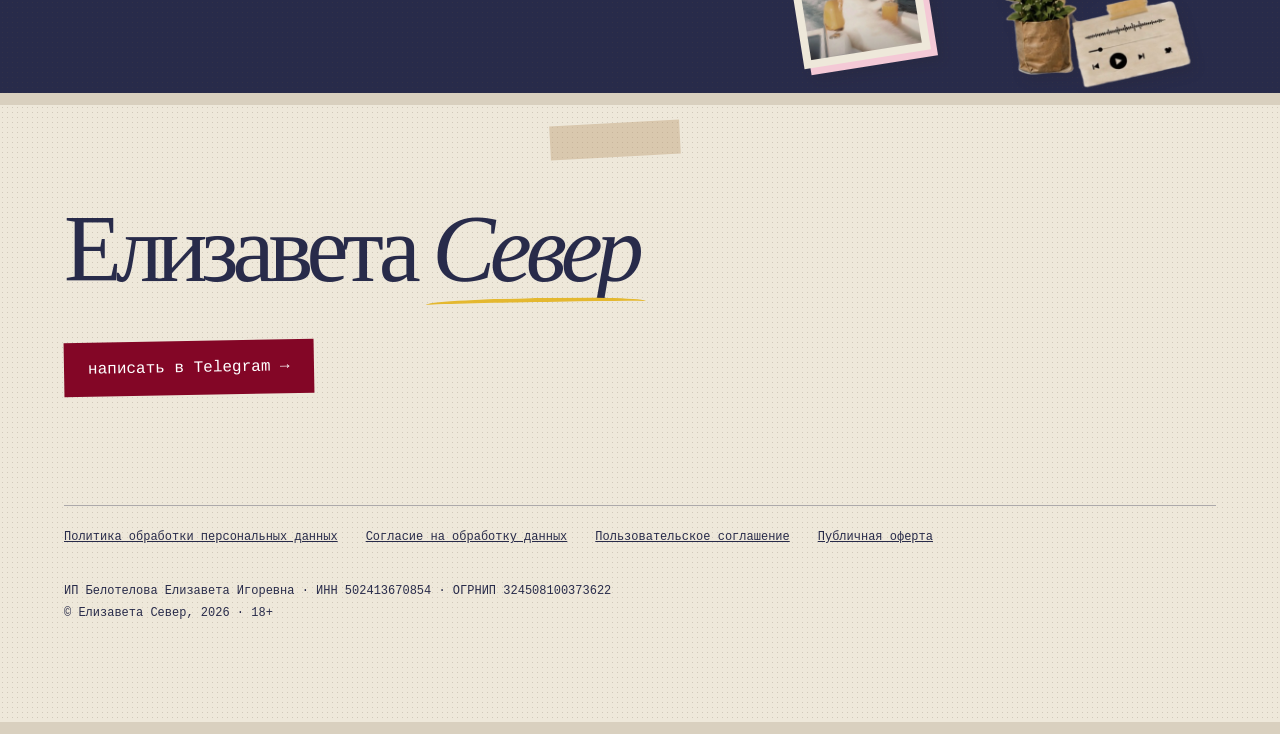
==== commit 0a4e4473: "Add files via upload" ====
--- a/index.html
+++ b/index.html
@@ -393,7 +393,8 @@
     <main>
       <section class="hero sheet" id="top">
         <nav class="hero-nav" aria-label="Навигация">
-          <a href="#about">встречи</a><a href="#education">образование</a
+          <a href="#about">встречи</a><a href="/lectures/">лекции</a
+          ><a href="#education">образование</a
           ><a href="#personal">обо мне</a><a href="#inspiration">вдохновение</a
           ><a href="#approach">терапия</a><a href="#requests">запросы</a
           ><a href="#experience">опыт</a><a href="#format">стоимость</a
